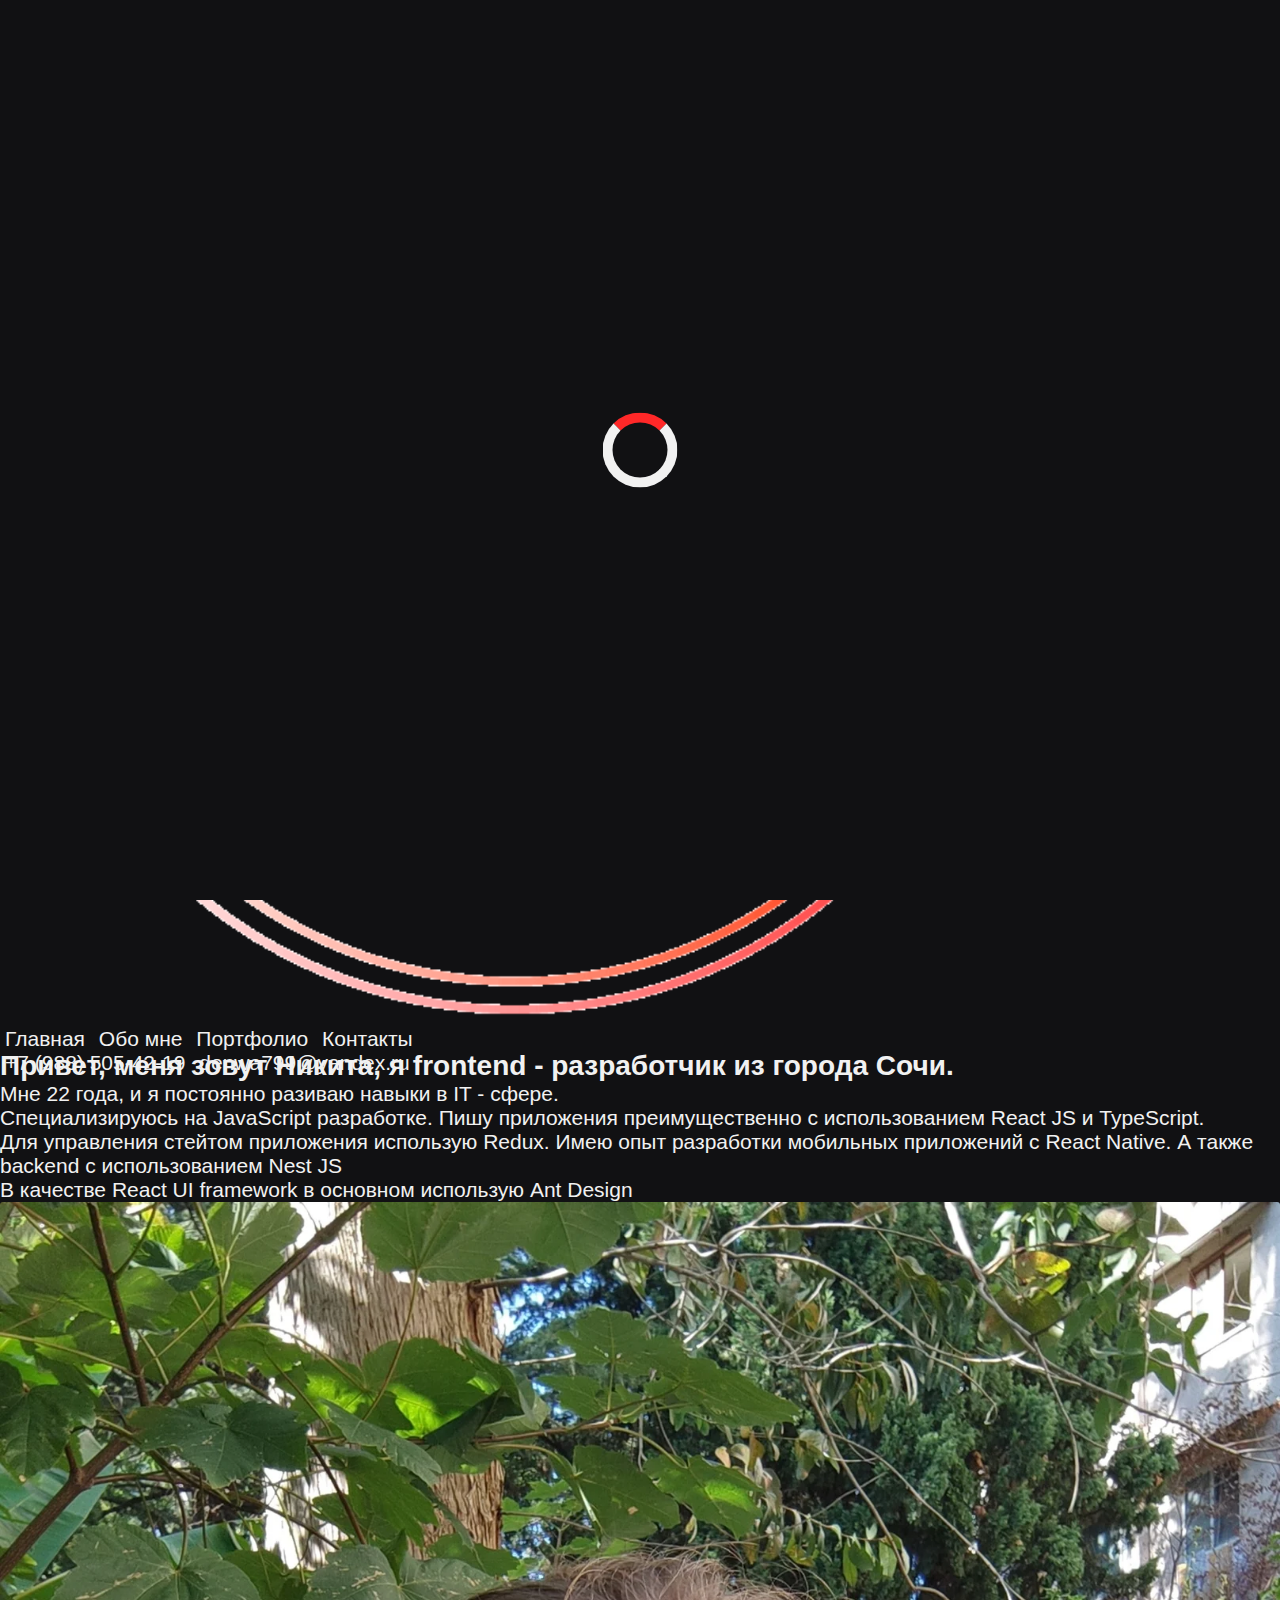
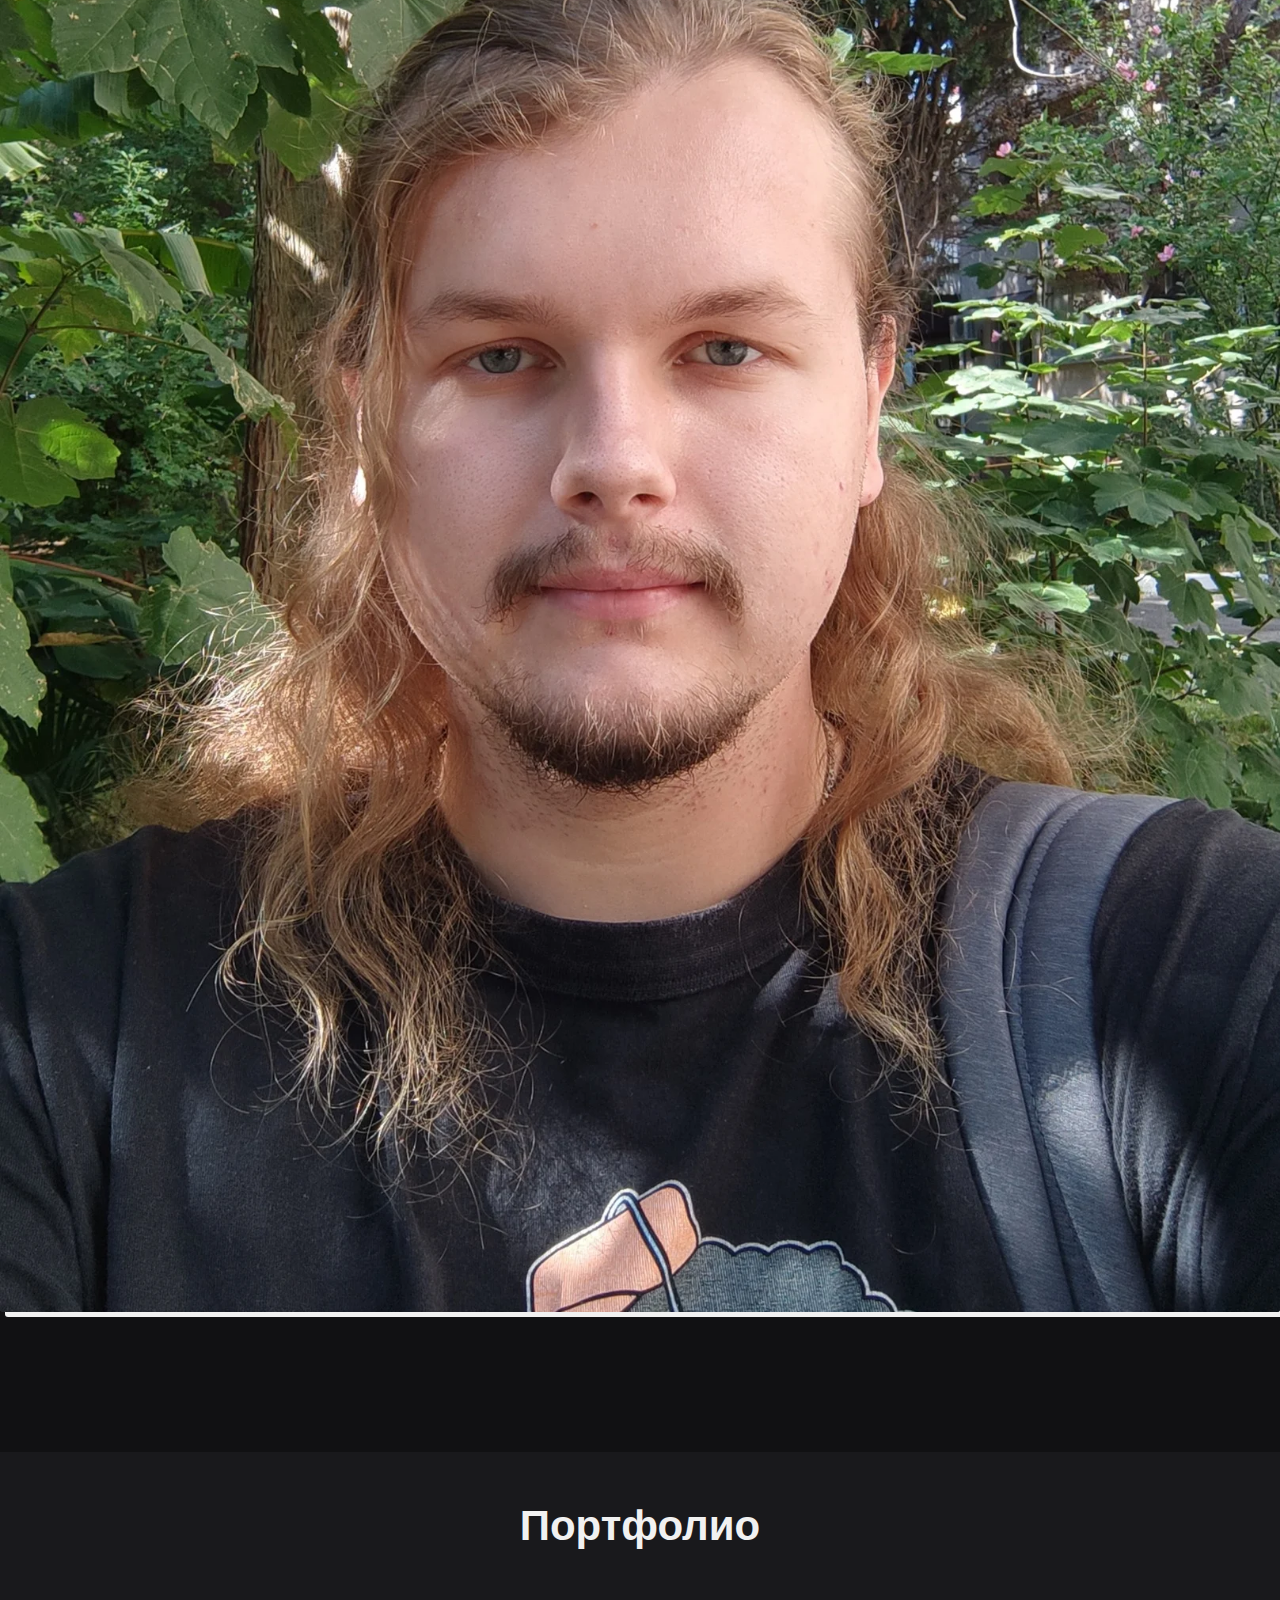
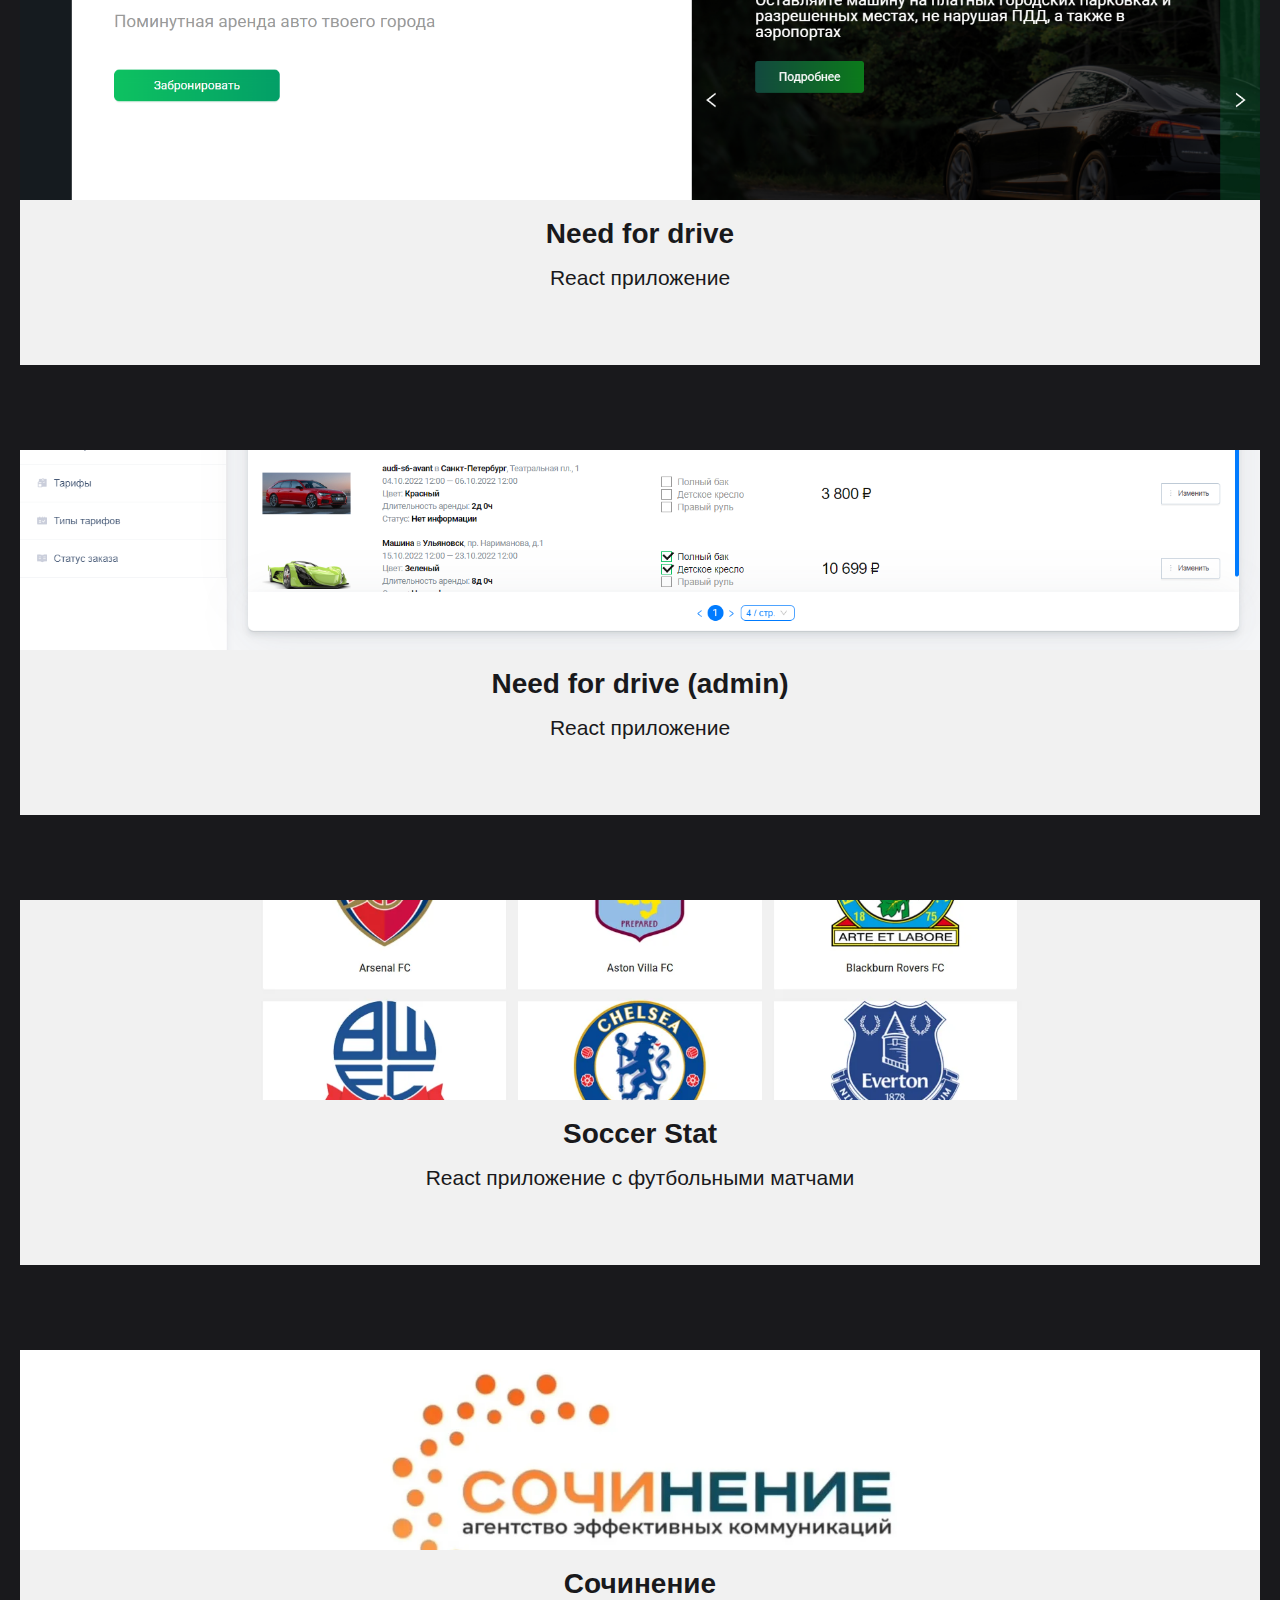
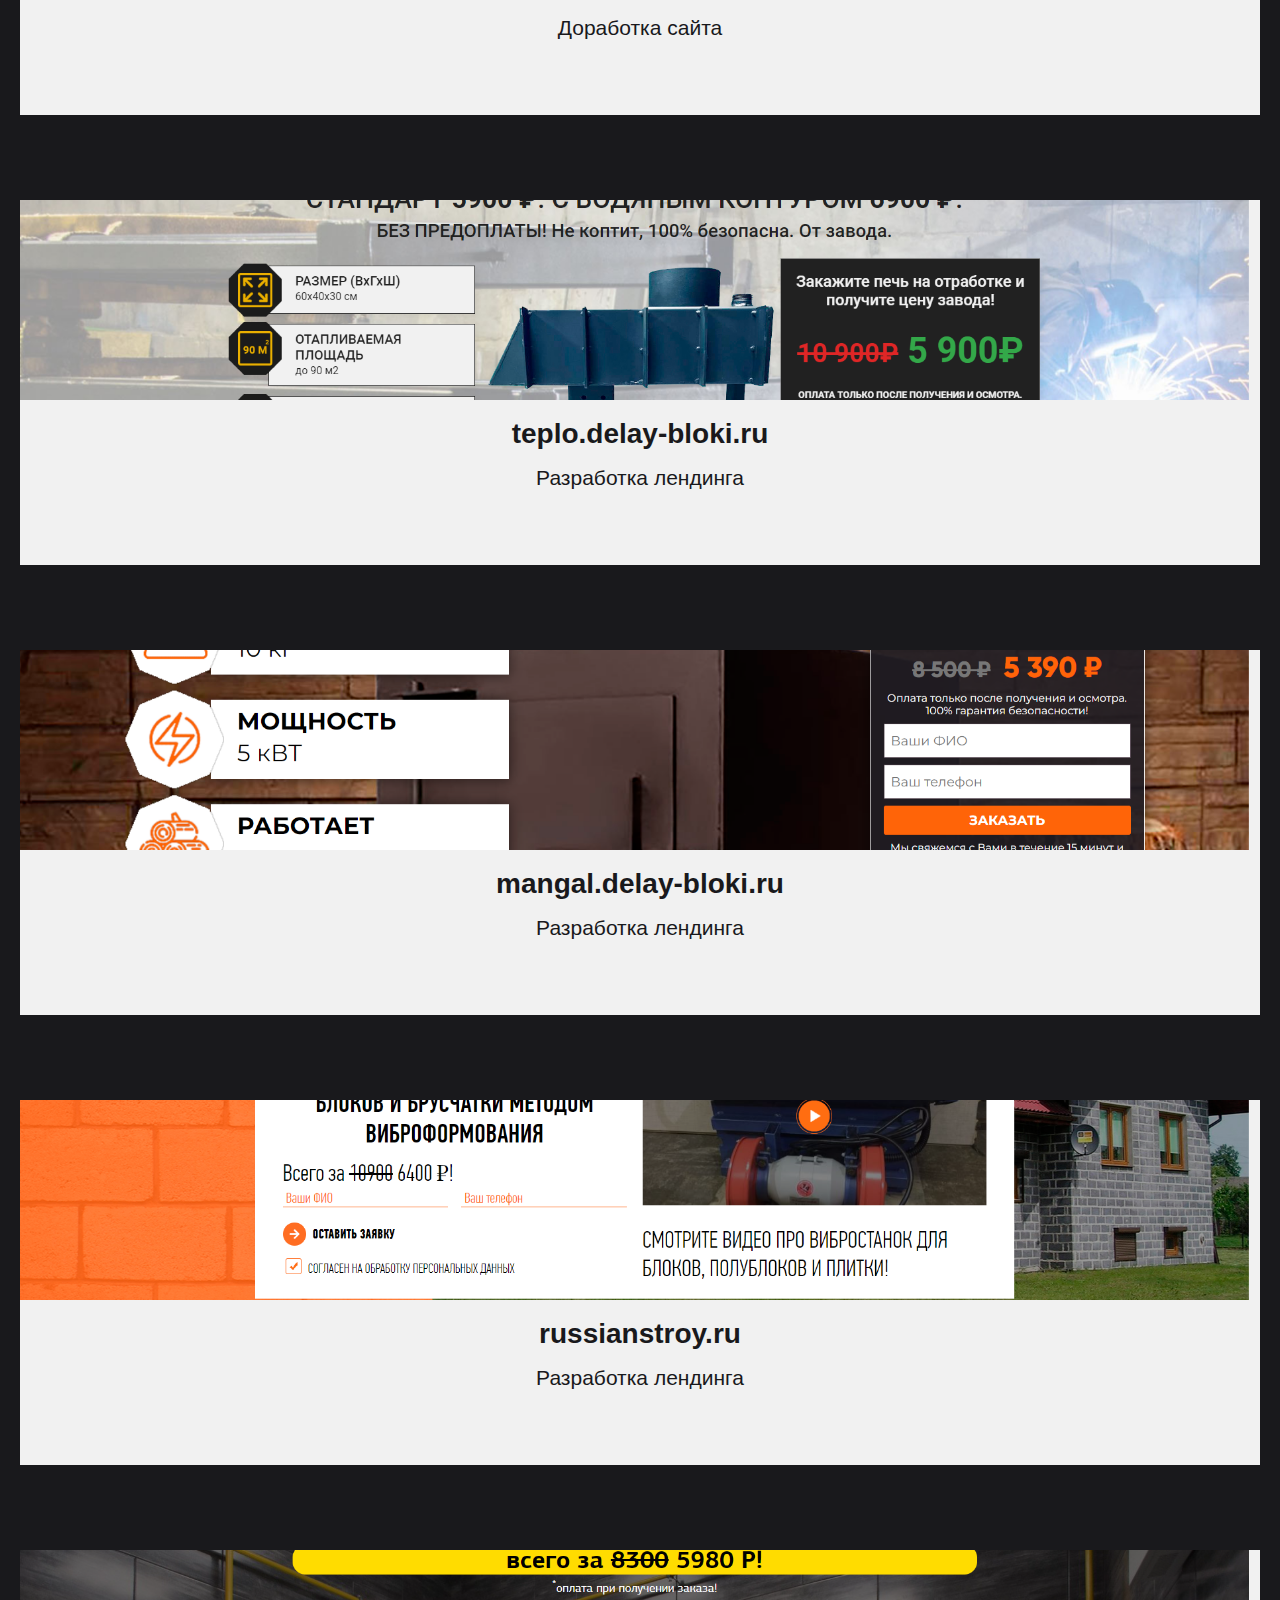
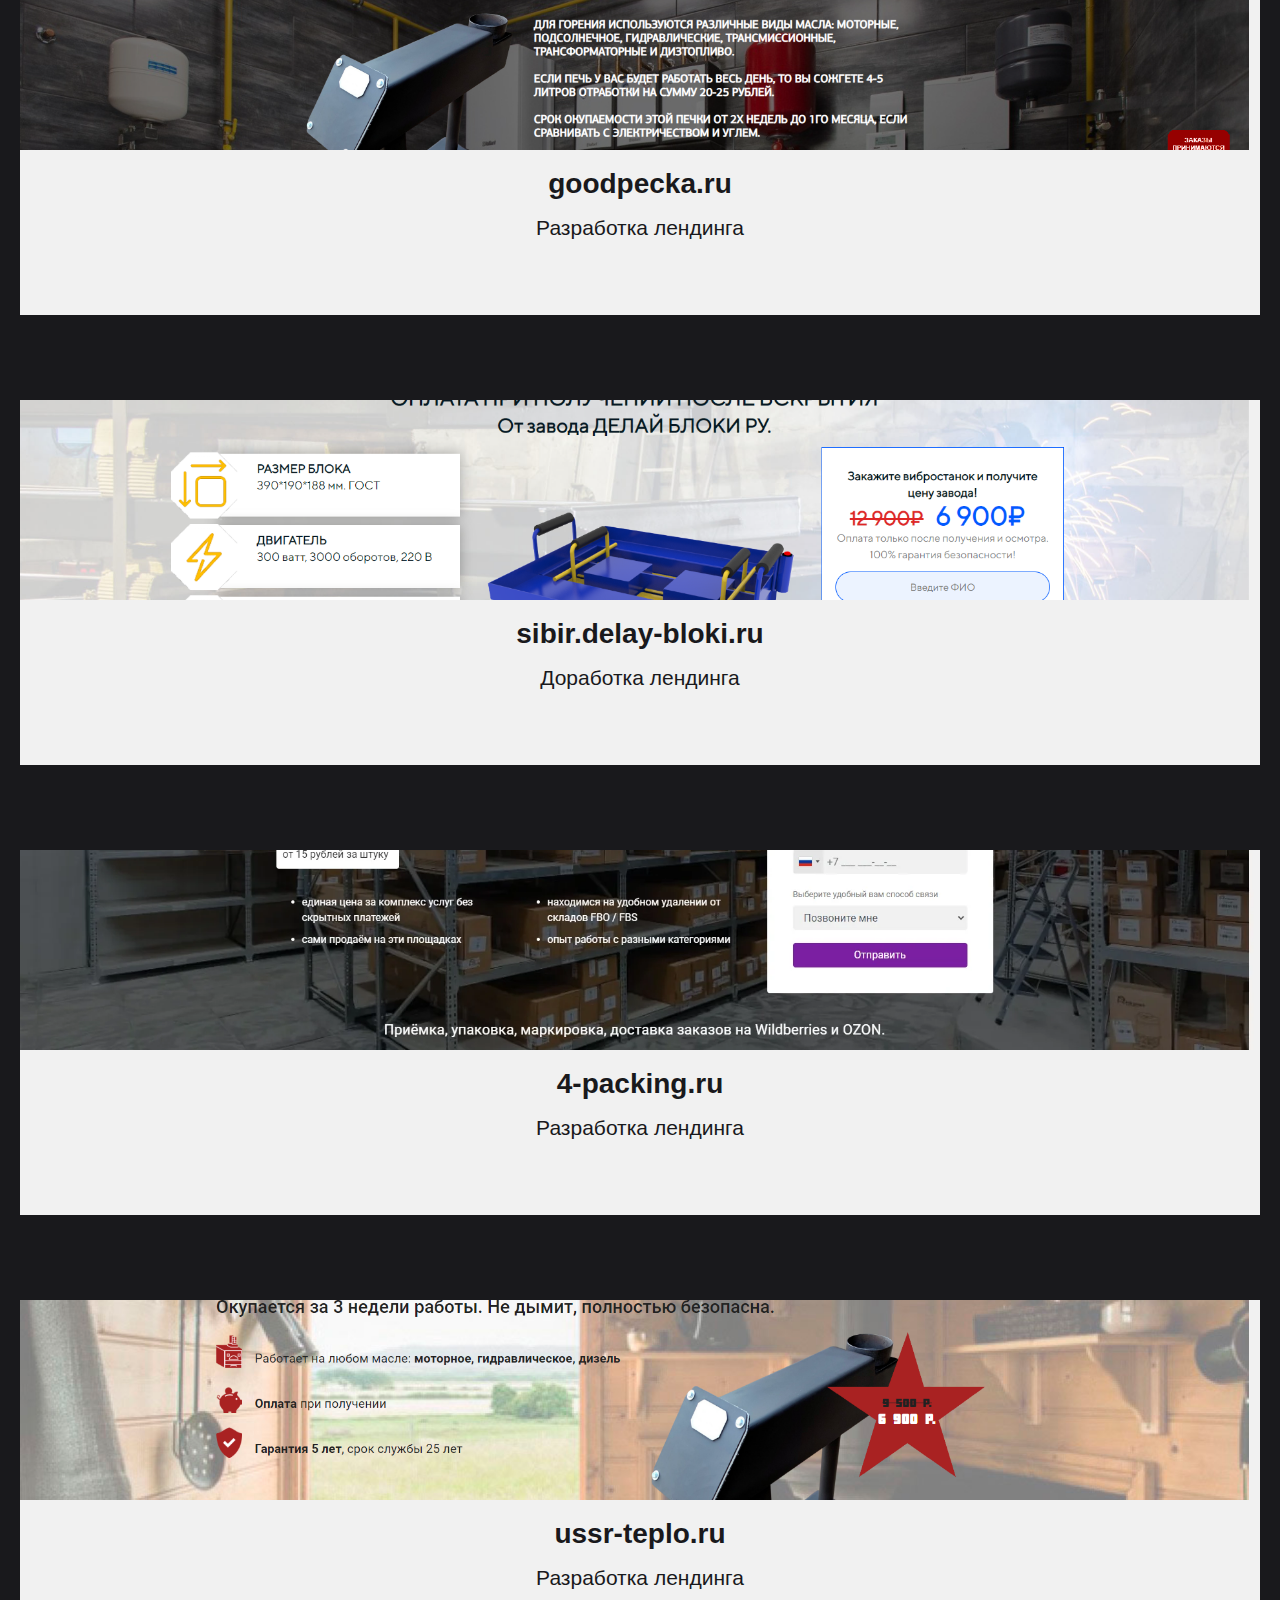
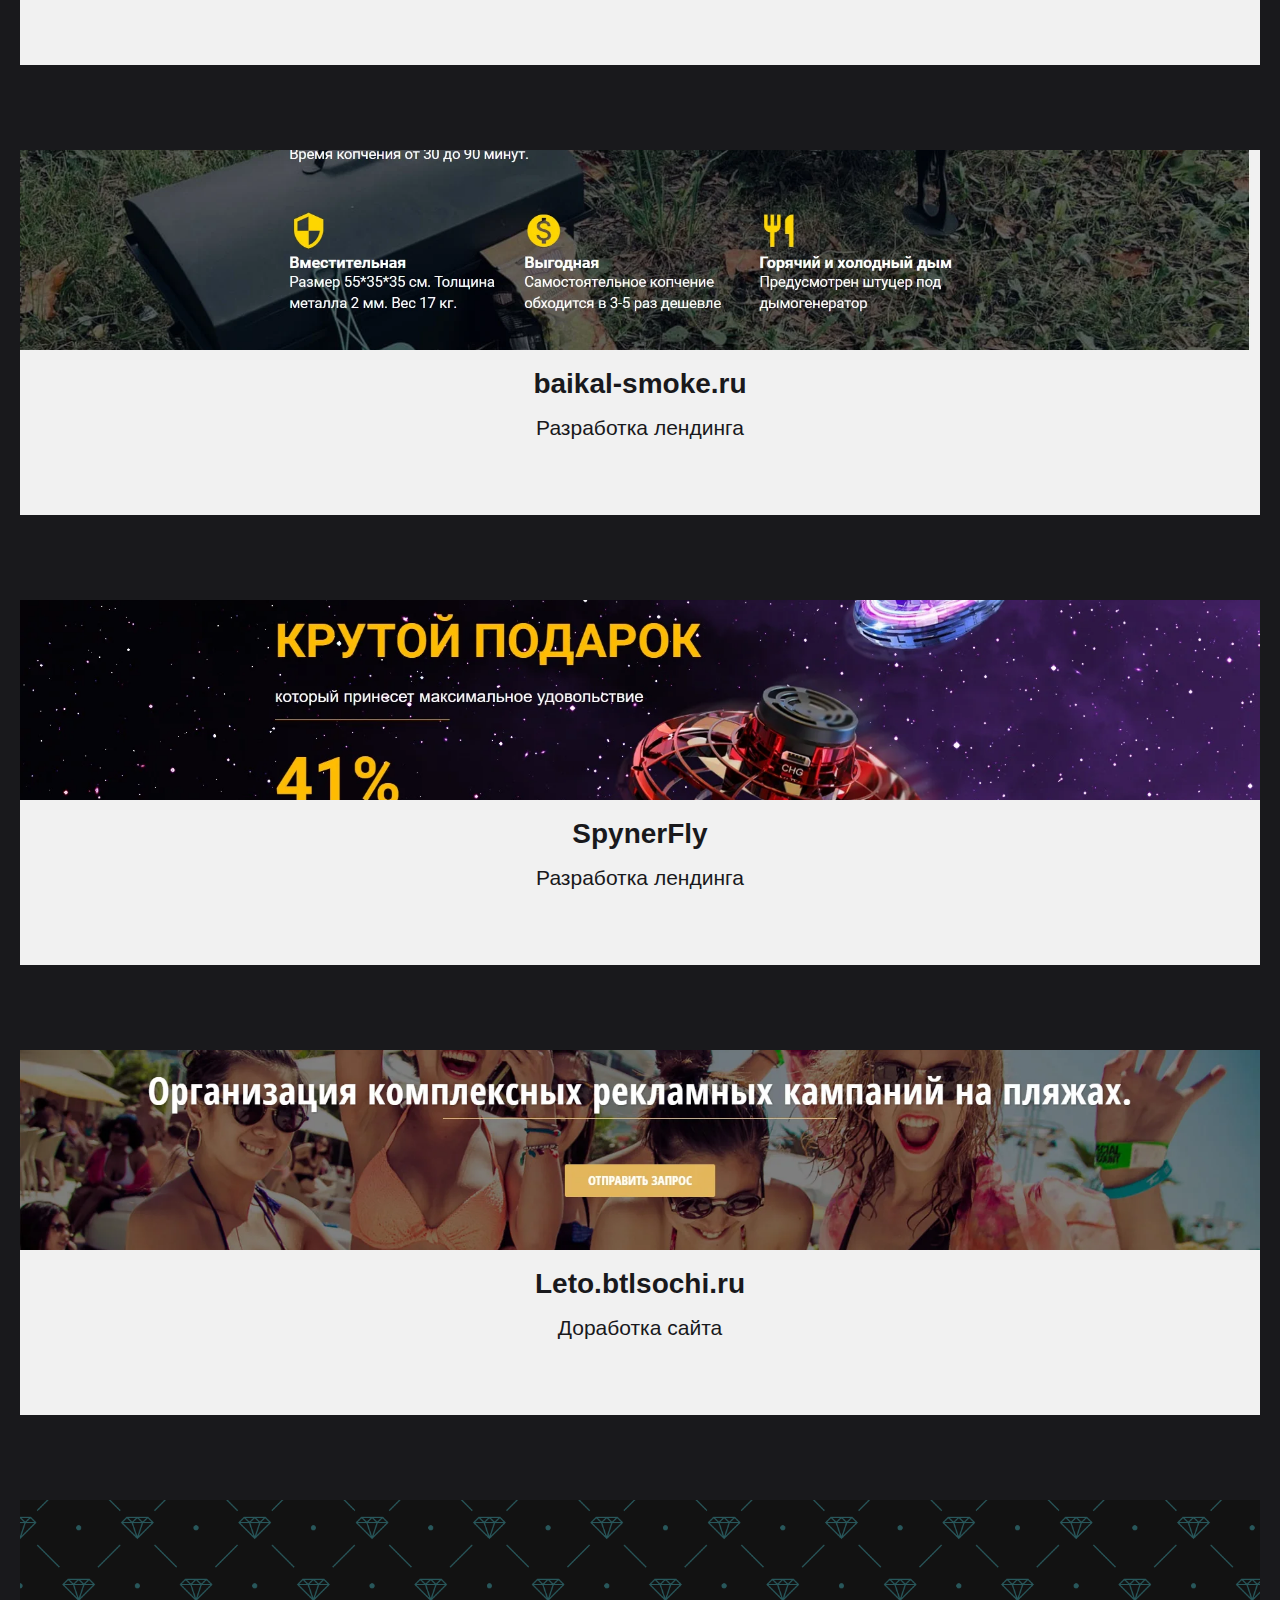
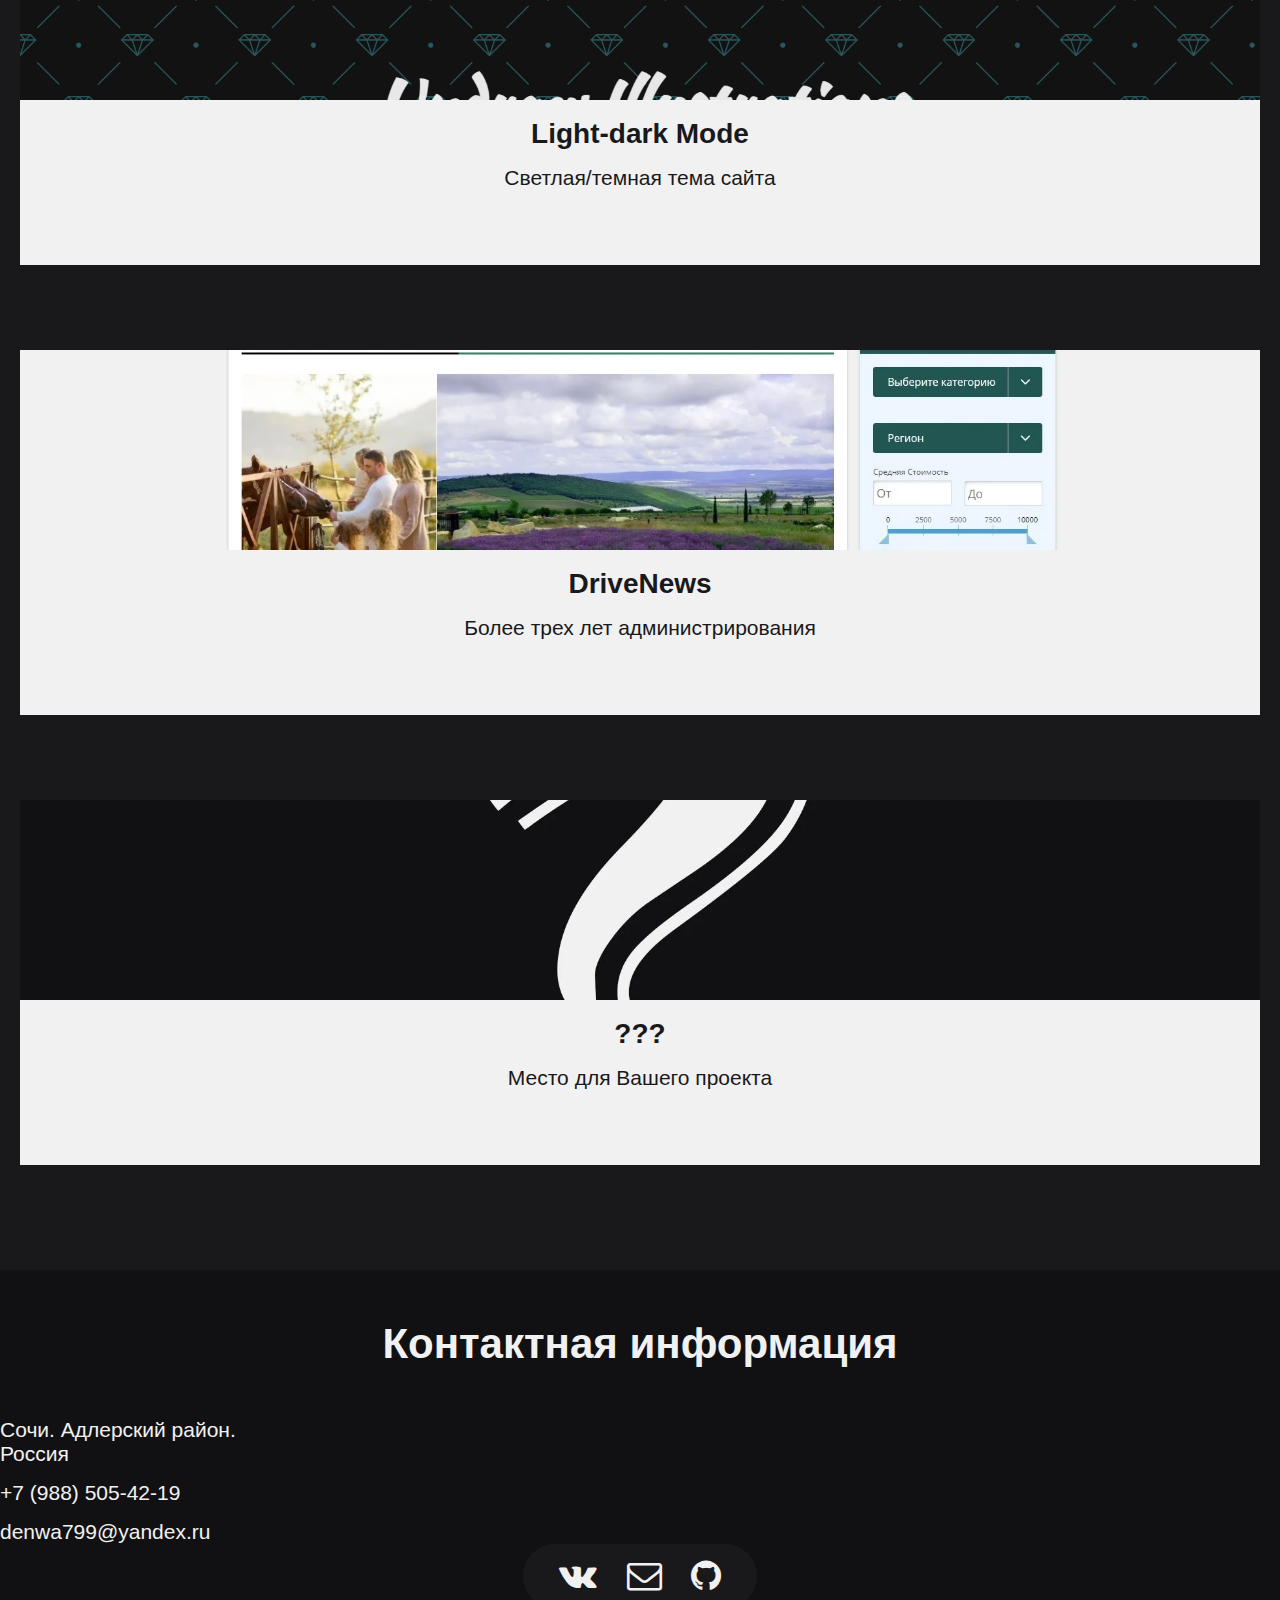
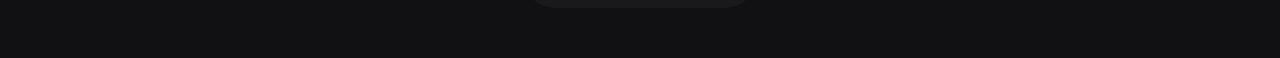
==== index.html @ 410dba8f "Исправляет баг с лого в мобильной версии" ====
<!DOCTYPE html>
<html lang="ru">
  <head>
    <meta charset="UTF-8" />
    <meta
      name="viewport"
      content="width=device-width, initial-scale=1, shrink-to-fit=no"
    />
    <meta
      name="descripton"
      content="Сайт - портфолио веб разработчика Фомина Никиты"
    />
    <meta
      name="Keywords"
      content="denwa, denwa799, github, git, фомин, никита, портфолио"
    />
    <title>Denwa</title>
    <link rel="icon" href="favicon.ico" type="image/x-icon" />
    <link
      rel="stylesheet"
      href="https://stackpath.bootstrapcdn.com/bootstrap/4.5.0/css/bootstrap.min.css"
      integrity="sha384-9aIt2nRpC12Uk9gS9baDl411NQApFmC26EwAOH8WgZl5MYYxFfc+NcPb1dKGj7Sk"
      crossorigin="anonymous"
    />
    <link rel="stylesheet" href="fontAwesome/css/font-awesome.min.css" />
    <link rel="stylesheet" type="text/css" href="slick/slick.css" />
    <link rel="stylesheet" type="text/css" href="slick/slick-theme.css" />
    <link rel="stylesheet" type="text/css" href="css/style.css" />
  </head>
  <body>
    <div id="page__preloader" class="preloader">
      <div class="loader"></div>
    </div>

    <canvas class="particlesMobile"></canvas>

    <div class="navbar">
      <div class="container">
        <div class="row">
          <div class="col-md-2 navbar__logo">
            <img
              src="img/logo/Denwa-Web-Dev-600x600(web).png"
              alt="Denwa web developer"
            />
          </div>
          <div class="col-md-6 d-flex align-self-center">
            <ul class="navbar__btn">
              <li class="navbar__btn-item">
                <a href="#main" class="navbar__btn-link">Главная</a>
              </li>
              <li class="navbar__btn-item">
                <a href="#about" class="navbar__btn-link">Обо мне</a>
              </li>
              <li class="navbar__btn-item">
                <a href="#portfolio" class="navbar__btn-link">Портфолио</a>
              </li>
              <li class="navbar__btn-item">
                <a href="#contact" class="navbar__btn-link">Контакты</a>
              </li>
            </ul>
          </div>
          <div class="col-md-4 d-flex align-self-center">
            <ul class="navbar__btn">
              <li class="navbar__btn-item">
                <a href="tel:+79885054219" class="navbar__btn-link"
                  >+7 (988) 505-42-19</a
                >
              </li>
              <li class="navbar__btn-item">
                <a href="mailto:denwa799@yandex.ru" class="navbar__btn-link"
                  >denwa799@yandex.ru</a
                >
              </li>
            </ul>
          </div>
        </div>
      </div>
    </div>

    <div class="mobile__navbar">
      <div class="container">
        <div class="row">
          <div class="col-md-6 mobile__logo">
            <img
              src="img/logo/Denwa-Web-Dev-600x600(web).png"
              alt="Denwa web developer"
            />
          </div>
          <div
            class="col-md-6 mobile_btn d-flex align-self-center justify-content-end"
          >
            <div id="menu-togle" class="menu-icon">
              <div class="menu-icon-line"></div>
            </div>
          </div>
        </div>
      </div>
    </div>

    <div id="mobile__nav" class="mobile__nav">
      <ul class="mobile__nav-list">
        <li class="mobile__nav-item">
          <a href="#main" class="mobile__nav-link">Главная</a>
        </li>
        <li class="mobile__nav-item">
          <a href="#about" class="mobile__nav-link">Обо мне</a>
        </li>
        <li class="mobile__nav-item">
          <a href="#portfolio" class="mobile__nav-link">Портфолио</a>
        </li>
        <li class="mobile__nav-item">
          <a href="#contact" class="mobile__nav-link">Контакты</a>
        </li>
      </ul>
    </div>

    <div id="particles" class="particles"></div>

    <div id="main" class="container">
      <div class="row">
        <div class="col-md-12">
          <div class="header">
            <h1>NIKITA FOMIN</h1>
            <h3>FRONTEND DEVELOPER</h3>
          </div>
        </div>
      </div>
    </div>

    <div id="about" class="container">
      <div class="row about">
        <div class="col-md-8">
          <h3 class="about-txt">
            Привет, меня зовут Никита, я frontend - разработчик из города Сочи.
          </h3>
          <p class="about-txt">
            Мне 22 года, и я постоянно разиваю навыки в IT - сфере.
          </p>
          <p class="about-txt">
            Специализируюсь на JavaScript разработке. Пишу приложения
            преимущественно с использованием React JS и TypeScript.
          </p>
          <p class="about-txt">
            Для управления стейтом приложения использую Redux. Имею опыт
            разработки мобильных приложений с React Native. А также backend с
            использованием Nest JS
          </p>
          <p class="about-txt">
            В качестве React UI framework в основном использую Ant Design
          </p>
        </div>
        <div class="col-md-4 about-img">
          <img src="img/photo/nikita4.webp" alt="Nikita Fomin" />
        </div>
      </div>
    </div>

    <div id="portfolio" class="portfolio">
      <div class="container">
        <div class="row">
          <div class="col-md-12">
            <h2 class="portfolio-text">Портфолио</h2>
          </div>
        </div>
      </div>

      <div class="slider">
        <div class="slider__item">
          <div class="slider__item-block">
            <a href="https://denwa799.github.io/need-for-drive/">
              <img
                class="slider__item-img"
                src="img/portfolio/need-for-drive.webp"
                alt=""
              />
            </a>
            <h3 class="slider__item-h3">
              <a href="https://denwa799.github.io/need-for-drive/">
                Need for drive
              </a>
            </h3>
            <p class="slider__item-p">React приложение</p>
          </div>
        </div>
        <div class="slider__item">
          <div class="slider__item-block">
            <a href="https://denwa799.github.io/need-for-drive/#/admin">
              <img
                class="slider__item-img"
                src="img/portfolio/need-for-drive-admin.webp"
                alt=""
              />
            </a>
            <h3 class="slider__item-h3">
              <a href="https://denwa799.github.io/need-for-drive/#/admin">
                Need for drive (admin)
              </a>
            </h3>
            <p class="slider__item-p">React приложение</p>
          </div>
        </div>
        <div class="slider__item">
          <div class="slider__item-block">
            <a href="https://soccer-stat-app.herokuapp.com/teams?name=&page=1">
              <img
                class="slider__item-img"
                src="img/portfolio/soccer-stat.webp"
                alt=""
              />
            </a>
            <h3 class="slider__item-h3">
              <a
                href="https://soccer-stat-app.herokuapp.com/teams?name=&page=1"
              >
                Soccer Stat
              </a>
            </h3>
            <p class="slider__item-p">React приложение с футбольными матчами</p>
          </div>
        </div>
        <div class="slider__item">
          <div class="slider__item-block">
            <a href="https://btlsochi.ru/">
              <img
                class="slider__item-img"
                src="img/portfolio/sochinenie.webp"
                alt=""
              />
            </a>
            <h3 class="slider__item-h3">
              <a href="https://btlsochi.ru/"> Сочинение </a>
            </h3>
            <p class="slider__item-p">Доработка сайта</p>
          </div>
        </div>
        <div class="slider__item">
          <div class="slider__item-block">
            <a href="https://teplo.delay-bloki.ru/">
              <img
                class="slider__item-img"
                src="img/portfolio/teplo.delay-bloki.webp"
                alt=""
              />
            </a>
            <h3 class="slider__item-h3">
              <a href="https://teplo.delay-bloki.ru/"> teplo.delay-bloki.ru </a>
            </h3>
            <p class="slider__item-p">Разработка лендинга</p>
          </div>
        </div>
        <div class="slider__item">
          <div class="slider__item-block">
            <a href="https://mangal.delay-bloki.ru/">
              <img
                class="slider__item-img"
                src="img/portfolio/mangal.delay-bloki.webp"
                alt=""
              />
            </a>
            <h3 class="slider__item-h3">
              <a href="https://mangal.delay-bloki.ru/">
                mangal.delay-bloki.ru
              </a>
            </h3>
            <p class="slider__item-p">Разработка лендинга</p>
          </div>
        </div>
        <div class="slider__item">
          <div class="slider__item-block">
            <a href="https://russianstroy.ru/">
              <img
                class="slider__item-img"
                src="img/portfolio/russianstroy.webp"
                alt=""
              />
            </a>
            <h3 class="slider__item-h3">
              <a href="https://russianstroy.ru/"> russianstroy.ru </a>
            </h3>
            <p class="slider__item-p">Разработка лендинга</p>
          </div>
        </div>
        <div class="slider__item">
          <div class="slider__item-block">
            <a href="https://goodpecka.ru/">
              <img
                class="slider__item-img"
                src="img/portfolio/stove.webp"
                alt=""
              />
            </a>
            <h3 class="slider__item-h3">
              <a href="https://goodpecka.ru/"> goodpecka.ru </a>
            </h3>
            <p class="slider__item-p">Разработка лендинга</p>
          </div>
        </div>
        <div class="slider__item">
          <div class="slider__item-block">
            <a href="https://sibir.delay-bloki.ru/">
              <img
                class="slider__item-img"
                src="img/portfolio/sibir.delay-bloki.webp"
                alt=""
              />
            </a>
            <h3 class="slider__item-h3">
              <a href="https://sibir.delay-bloki.ru/"> sibir.delay-bloki.ru </a>
            </h3>
            <p class="slider__item-p">Доработка лендинга</p>
          </div>
        </div>
        <div class="slider__item">
          <div class="slider__item-block">
            <a href="https://4-packing.ru/">
              <img
                class="slider__item-img"
                src="img/portfolio/4-packing.webp"
                alt=""
              />
            </a>
            <h3 class="slider__item-h3">
              <a href="https://4-packing.ru/"> 4-packing.ru </a>
            </h3>
            <p class="slider__item-p">Разработка лендинга</p>
          </div>
        </div>
        <div class="slider__item">
          <div class="slider__item-block">
            <a href="https://ussr-teplo.ru/">
              <img
                class="slider__item-img"
                src="img/portfolio/ussr-teplo.webp"
                alt=""
              />
            </a>
            <h3 class="slider__item-h3">
              <a href="https://ussr-teplo.ru/"> ussr-teplo.ru </a>
            </h3>
            <p class="slider__item-p">Разработка лендинга</p>
          </div>
        </div>
        <div class="slider__item">
          <div class="slider__item-block">
            <a href="https://baikal-smoke.ru/">
              <img
                class="slider__item-img"
                src="img/portfolio/baikal.webp"
                alt=""
              />
            </a>
            <h3 class="slider__item-h3">
              <a href="https://baikal-smoke.ru/"> baikal-smoke.ru </a>
            </h3>
            <p class="slider__item-p">Разработка лендинга</p>
          </div>
        </div>
        <div class="slider__item">
          <div class="slider__item-block">
            <a href="https://spinerfly.ru/">
              <img
                class="slider__item-img"
                src="img/portfolio/spinerfly.webp"
                alt=""
              />
            </a>
            <h3 class="slider__item-h3">
              <a href="https://spinerfly.ru/"> SpynerFly </a>
            </h3>
            <p class="slider__item-p">Разработка лендинга</p>
          </div>
        </div>
        <div class="slider__item">
          <div class="slider__item-block">
            <a href="https://leto.btlsochi.ru/">
              <img
                class="slider__item-img"
                src="img/portfolio/leto.webp"
                alt=""
              />
            </a>
            <h3 class="slider__item-h3">
              <a href="https://leto.btlsochi.ru/"> Leto.btlsochi.ru </a>
            </h3>
            <p class="slider__item-p">Доработка сайта</p>
          </div>
        </div>
        <div class="slider__item">
          <div class="slider__item-block">
            <a href="layout/light-dark-modeJS/index.html">
              <img
                class="slider__item-img"
                src="img/portfolio/light-dark.webp"
                alt=""
              />
            </a>
            <h3 class="slider__item-h3">
              <a href="layout/light-dark-modeJS/index.html">
                Light-dark Mode
              </a>
            </h3>
            <p class="slider__item-p">Светлая/темная тема сайта</p>
          </div>
        </div>
        <div class="slider__item">
          <div class="slider__item-block">
            <a href="https://drivenew.ru/">
              <img
                class="slider__item-img"
                src="img/portfolio/drivenews.webp"
                alt=""
              />
            </a>
            <h3 class="slider__item-h3">
              <a href="https://drivenew.ru/"> DriveNews </a>
            </h3>
            <p class="slider__item-p">Более трех лет администрирования</p>
          </div>
        </div>
        <div class="slider__item">
          <div class="slider__item-block">
            <img class="slider__item-img" src="img/mark.webp" alt="" />
            <h3 class="slider__item-h3">
              <a href="#"> ??? </a>
            </h3>
            <p class="slider__item-p">Место для Вашего проекта</p>
          </div>
        </div>
      </div>
    </div>

    <div id="contact" class="contact">
      <div class="container">
        <div class="row">
          <div class="col-md-12 contact__head">
            <h2 class="contact__head-title">Контактная информация</h2>
          </div>
          <div class="col-md-6 contact__head-left">
            <ul>
              <li>Сочи. Адлерский район.</li>
              <li>Россия</li>
              <li class="contact__head-inf">+7 (988) 505-42-19</li>
              <li class="contact__head-inf">denwa799@yandex.ru</li>
            </ul>
          </div>
          <div class="col-md-6 contact__head-right">
            <ul class="icons">
              <li class="icon">
                <a href="https://vk.com/denwa799"
                  ><i class="fa fa-vk" aria-hidden="true"></i
                ></a>
              </li>
              <li class="icon">
                <a href="mailto:denwa799@yandex.ru"
                  ><i class="fa fa-envelope-o" aria-hidden="true"></i
                ></a>
              </li>
              <li class="icon">
                <a href="https://github.com/Denwa799"
                  ><i class="fa fa-github" aria-hidden="true"></i
                ></a>
              </li>
            </ul>
          </div>
        </div>
      </div>
    </div>

    <script
      src="https://code.jquery.com/jquery-3.5.1.slim.min.js"
      integrity="sha384-DfXdz2htPH0lsSSs5nCTpuj/zy4C+OGpamoFVy38MVBnE+IbbVYUew+OrCXaRkfj"
      crossorigin="anonymous"
    ></script>
    <script
      src="https://cdn.jsdelivr.net/npm/popper.js@1.16.0/dist/umd/popper.min.js"
      integrity="sha384-Q6E9RHvbIyZFJoft+2mJbHaEWldlvI9IOYy5n3zV9zzTtmI3UksdQRVvoxMfooAo"
      crossorigin="anonymous"
    ></script>
    <script
      src="https://stackpath.bootstrapcdn.com/bootstrap/4.5.0/js/bootstrap.min.js"
      integrity="sha384-OgVRvuATP1z7JjHLkuOU7Xw704+h835Lr+6QL9UvYjZE3Ipu6Tp75j7Bh/kR0JKI"
      crossorigin="anonymous"
    ></script>
    <script src="js/particles.min.js"></script>
    <script src="js/slick.min.js"></script>
    <script src="js/script.js"></script>
  </body>
</html>
---- css/style.css ----
html {
  font-size: 14px;
}

* {
  font-family: sans-serif;
  box-sizing: border-box;
  color: #f1f1f1;
  margin: 0;
  padding: 0;
}

body {
  margin: 0;
  background: rgb(17, 17, 19);
  overflow-x: hidden;
}

h1 {
  font-size: 4rem;
}

h2 {
  font-size: 3rem;
}

@media (max-width: 769px) {
  h2 {
    font-size: 2.5rem;
  }
}

@media (max-width: 353px) {
  h2 {
    font-size: 2rem;
  }
}

@media (max-width: 320px) {
  h2 {
    font-size: 1.5rem;
  }
}

h3 {
  font-size: 2rem;
}

p {
  font-size: 1.5rem;
}

/* Прелоадер */

.preloader {
  position: fixed;
  left: 0;
  top: 0;
  width: 100%;
  height: 100%;
  background: rgb(17, 17, 19);
  z-index: 30;
  transition: 1s all;
  opacity: 1;
  visibility: visible;
}

.loader {
  width: 75px;
  height: 75px;
  border: 10px solid #f1f1f1;
  border-radius: 50%;
  border-top-color: rgb(255, 40, 40);
  position: absolute;
  left: 50%;
  top: 50%;
  transform: translate(-50%, -50%);
  animation: 2s spin infinite linear;
}

.done {
  opacity: 0;
  visibility: hidden;
}

@keyframes spin {
  from {
    transform: translate(-50%, -50%) rotate(0deg);
  }
  to {
    transform: translate(-50%, -50%) rotate(360deg);
  }
}

/* Частицы для мобильной версии */

.particlesMobile {
  display: none;
  position: absolute;
  width: 100vw;
  height: 100vh;
}

@media (max-width: 769px) {
  .particlesMobile {
    display: block;
  }
}

/* Навигационная панель */
.navbar {
  background-color: rgb(25, 25, 28);
  height: 150px;
  width: 100vw;
  position: relative;
  z-index: 15;
}

.navbar__logo {
  width: 100%;
  height: 100%;
}

.navbar__logo > img {
  width: 80%;
  height: 80%;
}

.navbar__btn {
  list-style-type: none;
}

.navbar__btn-item {
  display: inline;
}

.navbar__btn-link {
  font-size: 1.5rem;
  color: #f1f1f1;
  text-decoration: none;
  user-select: none;
  outline: none;
  padding: 5px;
  transition: all 0.4s linear;
}

.navbar__btn-link:hover {
  color: rgba(255, 40, 40, 1);
}

@media (max-width: 769px) {
  .navbar {
    display: none;
  }
}

/* Мобильная навигация */

.mobile__navbar {
  padding-top: 20px;
  background-color: rgb(25, 25, 28);
  height: 100px;
  width: 100vw;
  position: relative;
  z-index: 15;
}

.mobile__logo {
  width: 50%;
  height: 50%;
}

.mobile__logo > img {
  width: 60px;
  height: 60px;
}

@media (min-width: 769px) {
  .mobile__navbar {
    display: none;
  }
}

/* Кнопка мобильной версии*/

.mobile_btn {
  width: 50%;
}

.menu-icon {
  z-index: 19;
  position: relative;
  display: none;
  width: 30px;
  height: 30px;
  cursor: pointer;
}

@media (max-width: 769px) {
  .menu-icon {
    display: flex;
    align-items: center;
  }
}

.menu-icon-line {
  position: relative;
  width: 30px;
  height: 5px;
  background-color: #f1f1f1;
}

.menu-icon-line::before {
  position: absolute;
  left: 0;
  top: -10px;
  content: "";
  width: 30px;
  height: 5px;
  background-color: #f1f1f1;
  transition: transform 0.1s ease-in, top 0.1s linear 0.1s;
}

.menu-icon-line::after {
  position: absolute;
  left: 0;
  top: 10px;
  content: "";
  width: 30px;
  height: 5px;
  background-color: #f1f1f1;
  transition: transform 0.1s ease-in, top 0.1s linear 0.1s;
}

.menu-icon.menu-icon-active .menu-icon-line {
  background-color: transparent;
}

.menu-icon.menu-icon-active .menu-icon-line::before {
  transform: rotate(45deg);
  top: 0;
  transition: top 0.1s linear, transform 0.1s ease-in 0.1s;
}

.menu-icon.menu-icon-active .menu-icon-line::after {
  transform: rotate(-45deg);
  top: 0;
  transition: top 0.1s linear, transform 0.1s ease-in 0.1s;
}

/* Мобильная навигация список */

.mobile__nav {
  z-index: 9;
  display: flex;
  justify-content: center;
  position: absolute;
  right: 0;
  top: -200px;
  height: 280px;
  width: 100vw;
  background-color: rgb(25, 25, 28);
  padding: 30px;
  transition: transform 0.3s linear;
}

.mobile__nav-active {
  transform: translateY(100%);
}

.mobile__nav-list {
  list-style-type: none;
  margin: 0;
  padding: 0;
}

.mobile__nav-item {
  margin-bottom: 30px;
}

.mobile__nav-link {
  color: #f1f1f1;
  text-decoration: none;
  font-weight: 600;
  font-size: 1.5rem;
  user-select: none;
  outline: none;
}

.mobile__nav-link:hover {
  color: rgba(255, 40, 40, 1);
}

@media (min-width: 769px) {
  .mobile__nav {
    display: none;
  }
}

/* Первый экран */

.particles {
  position: absolute;
  width: 100vw;
  height: 100vh;
  z-index: 8;
}

.header {
  display: block;
  padding-top: 10em;
  height: 100vh;
  z-index: 5;
}

@media (max-width: 769px) {
  .particles {
    display: none;
  }

  .header > h1 {
    font-size: 2.2rem;
  }

  .header > h3 {
    font-size: 1.2rem;
  }
}

/* Блок обо мне */
.about {
}

.about-txt {
  color: #f1f1f1;
  text-align: left;
}

.about-img {
  display: flex;
  justify-content: end;
  width: 100%;
  height: 100%;
}

.about-img > img {
  width: 100%;
  height: 80%;
  border-radius: 3px;
  box-shadow: 5px 5px;
}

@media (max-width: 769px) {
  .about-txt {
    padding-bottom: 20px;
    font-size: 1.5rem;
  }
}

/* Портфолио */
.portfolio {
  background-color: rgb(25, 25, 28);
  margin-top: 10em;
  padding-bottom: 5em;
  overflow: hidden;
}

.portfolio-text {
  text-align: center;
  margin-top: 50px;
}

.slider {
  position: relative;
}

.slider__item {
  height: 400px;
}

.slider__item-p {
  line-height: 1.2;
}

.slider__item-block {
  margin: 50px 20px 20px 20px;
  background-color: #f1f1f1;
}

.slider__item-img {
  width: 100%;
  height: 200px;
  object-fit: cover;
}
@media (max-width: 1001px) {
  .slider__item {
    height: 500px;
  }
  .slider__item-block > img {
    width: 100%;
    height: 300px;
  }
}

@media (max-width: 560px) {
  .slider__item {
    height: 450px;
  }
  .slider__item-block > img {
    width: 100%;
    height: 250px;
  }
}

@media (max-width: 440px) {
  .slider__item {
    height: 370px;
  }
  .slider__item-block > img {
    width: 100%;
    height: 180px;
  }
}

.slick-arrow {
  position: absolute;
  top: 50%;
  z-index: 10;
  font-size: 0;
  background-color: transparent;
  border-radius: 0px;
  border: 0px;
  padding: 10px;
  text-indent: -99999px;
  transform: translateY(-50%);
  width: 30px;
  height: 60px;
}

.slick-arrow.slick-prev {
  left: 0;
  margin-left: 30px;
  background: url("../img/back.svg") 0 0 / 100% no-repeat;
}

.slick-arrow.slick-next {
  right: 0;
  margin-right: 30px;
  background: url("../img/next.svg") 0 0 / 100% no-repeat;
}

.slider__item-h3 {
  font-size: 2rem;
  text-align: center;
  margin-top: 15px;
  margin-bottom: 15px;
}

.slider__item-h3 > a {
  text-decoration: none;
  color: rgb(25, 25, 28);
}

.slider__item-p {
  font-size: 1.5rem;
  text-align: center;
  color: rgb(25, 25, 28);
  height: 100px;
}

@media (max-width: 1001px) {
  .slider__item-h3 {
    font-size: 2rem;
  }
  .slider__item-p {
    font-size: 1.5rem;
  }
}

/* Контакты */
.contact {
  background-color: rgb(17, 17, 19);
  padding-bottom: 50px;
}

.contact__head {
  padding-top: 50px;
  padding-bottom: 50px;
}

.contact__head-title {
  text-align: center;
  color: #f1f1f1;
}

.contact__head-left > ul {
  margin-left: 0;
  padding-left: 0;
}

.contact__head-left > ul > li {
  list-style-type: none;
  font-size: 1.5rem;
  color: #f1f1f1;
}

@media (max-width: 769px) {
  .contact__head-left > ul > li {
    padding: 10px 0px 10px 0px;
    font-size: 1.5rem;
  }
}

@media (max-width: 353px) {
  .contact__head-left > ul > li {
    font-size: 1.3rem;
  }
}

@media (max-width: 320px) {
  .contact__head-left > ul > li {
    font-size: 1.1rem;
  }
}

.contact__head-inf {
  margin-top: 15px;
  color: #f1f1f1;
}

.contact__head-right {
  text-align: center;
}

.icons {
  position: relative;
  background-color: rgb(25, 25, 28);
  font-size: 2.5rem;
  border-radius: 4em;
  display: inline-block;
  padding: 0.35em 0.75em 0.35em 0.75em;
  list-style: none;
}

@media (max-width: 769px) {
  .contact__head-right {
    padding-top: 30px;
  }

  .icons {
    font-size: 2rem;
  }
}

.icons > li {
  display: inline;
  padding: 10px;
}

.icon > a > i {
  color: #f1f1f1;
  transition: all 0.4s linear;
}

.icon > a > i:hover {
  color: rgba(255, 40, 40, 1);
}
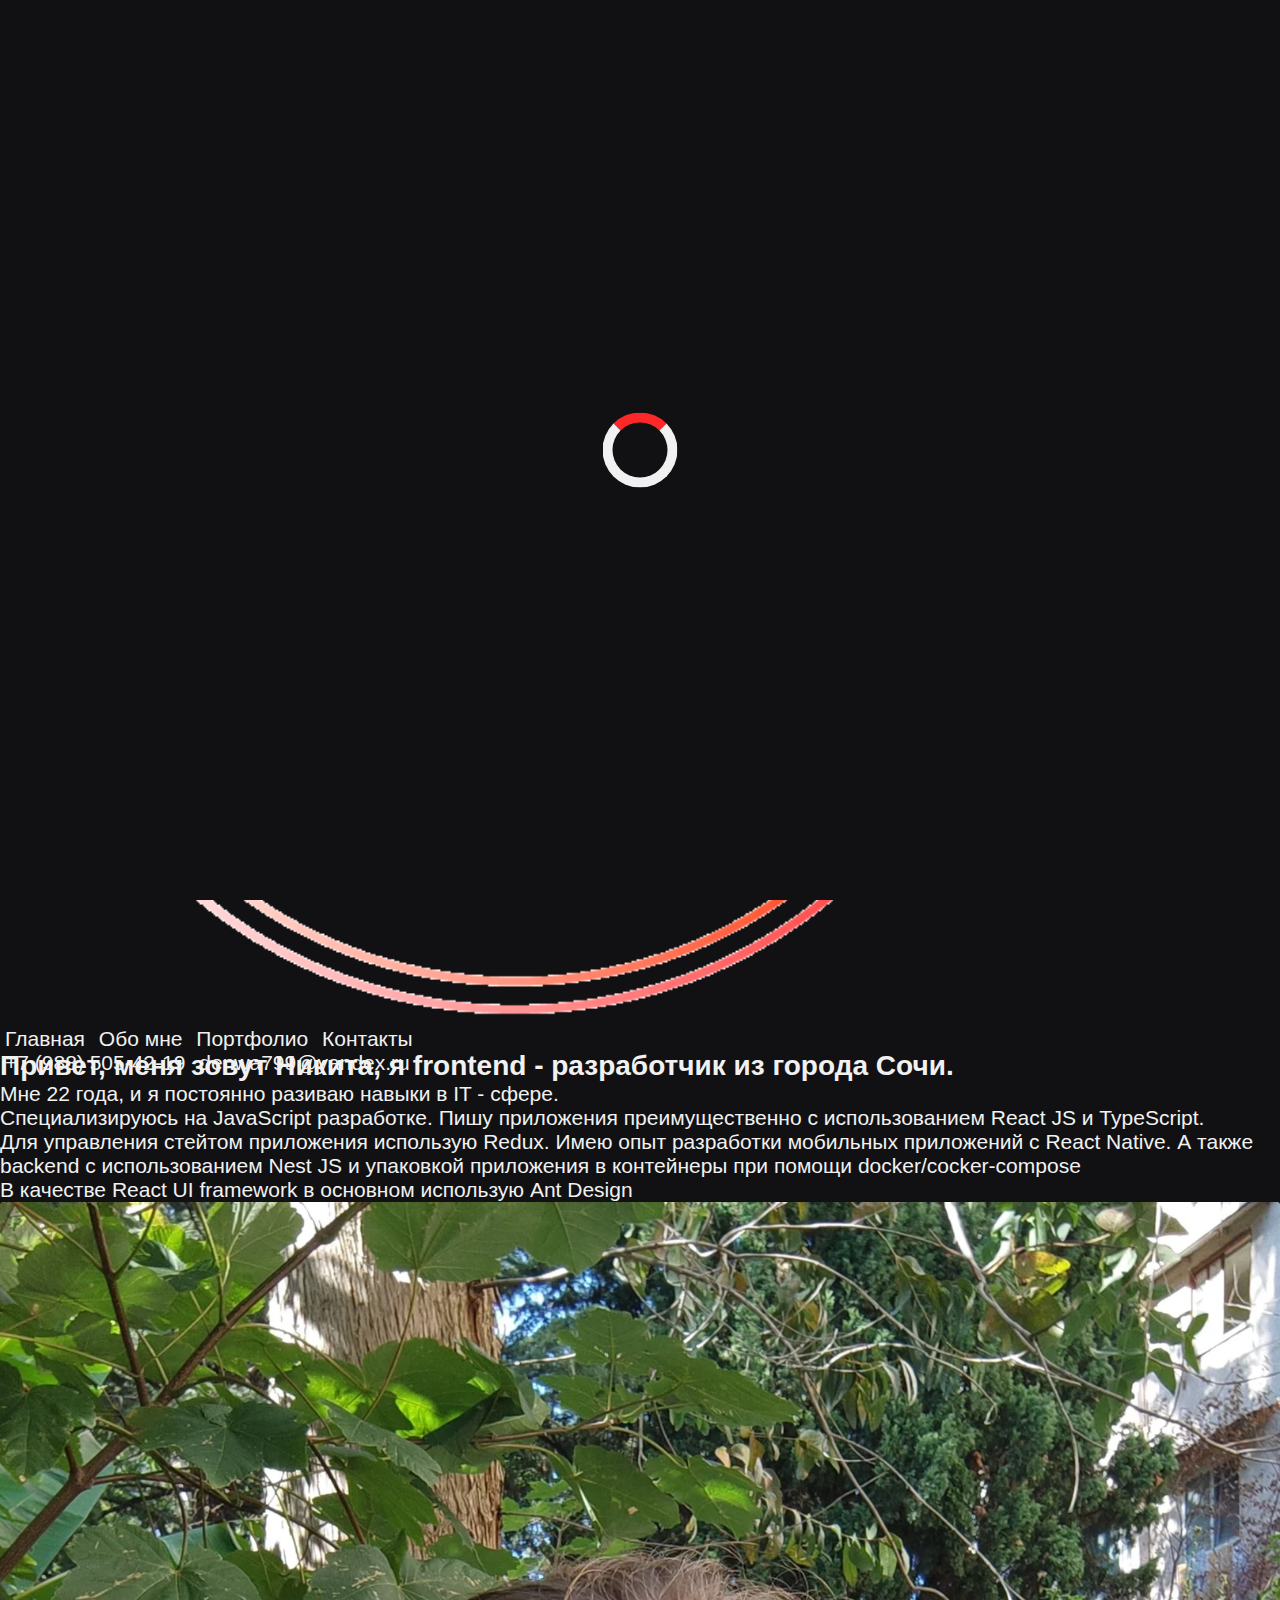
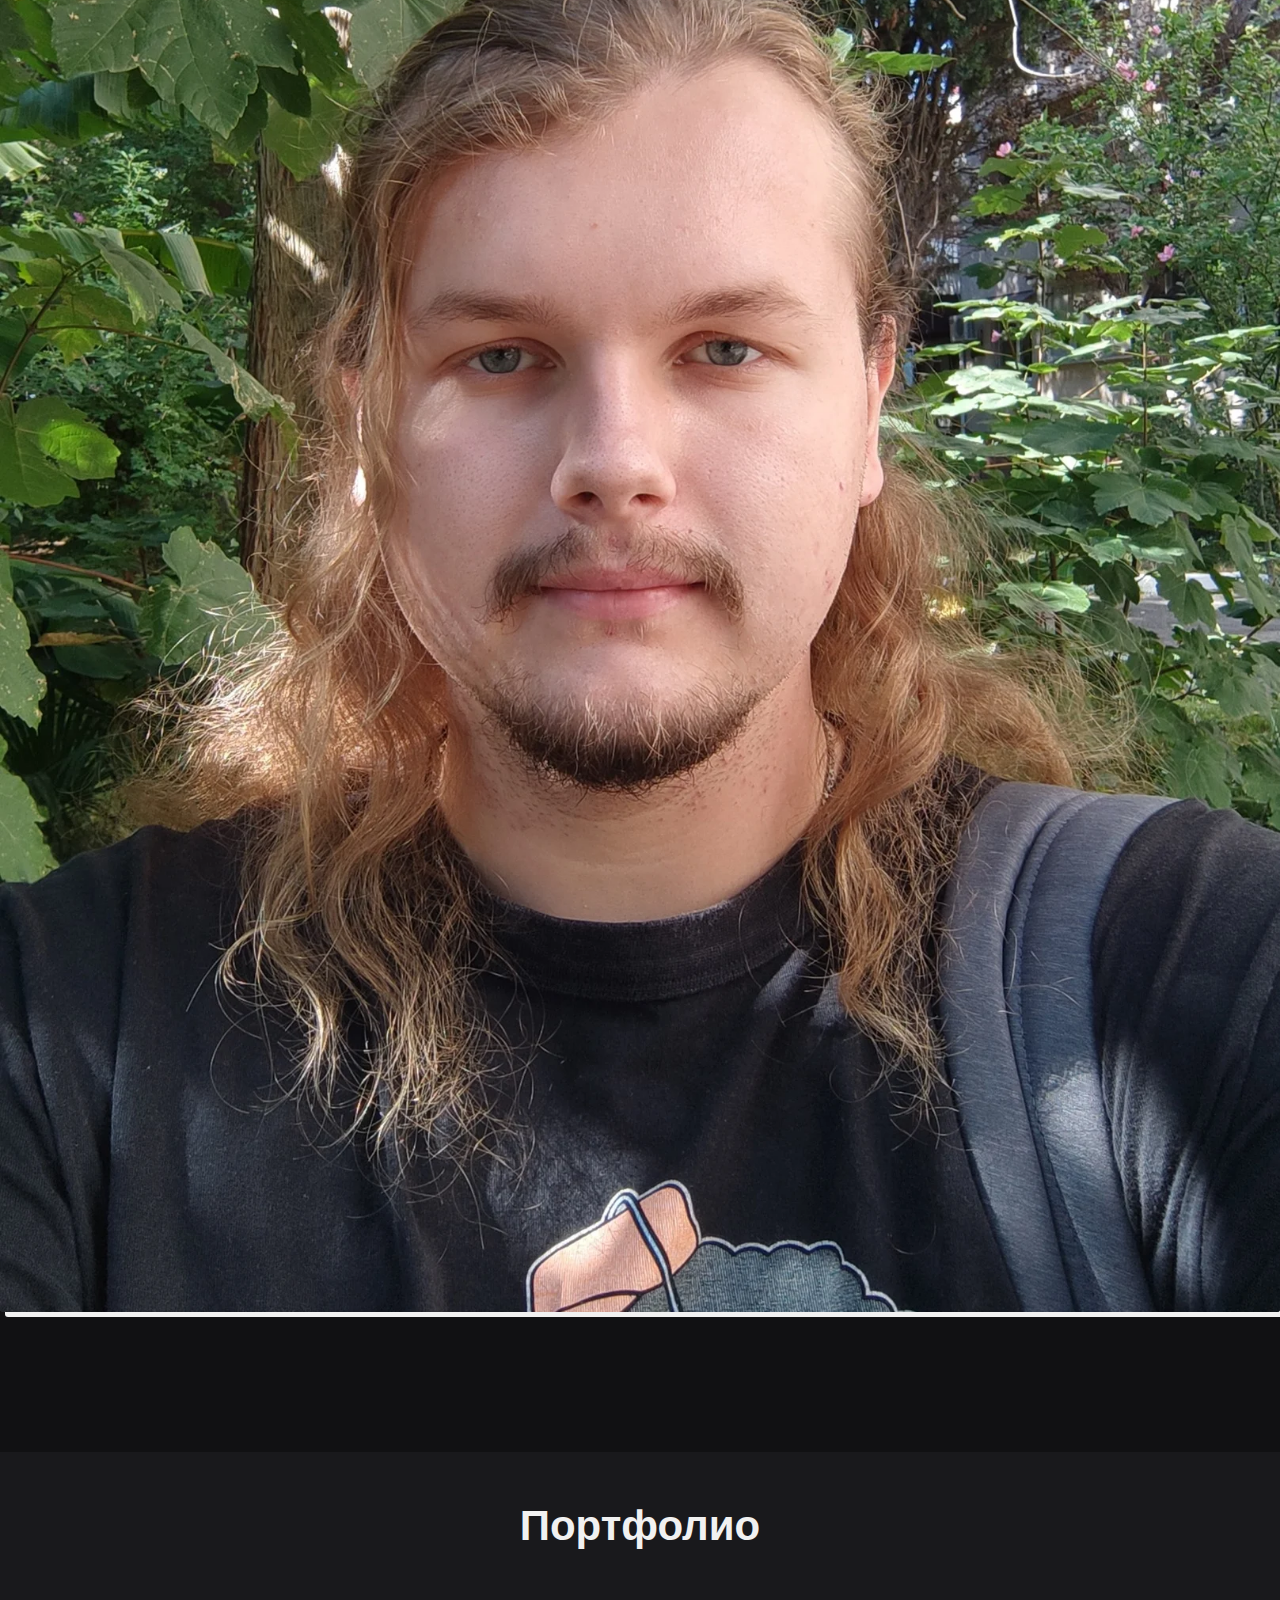
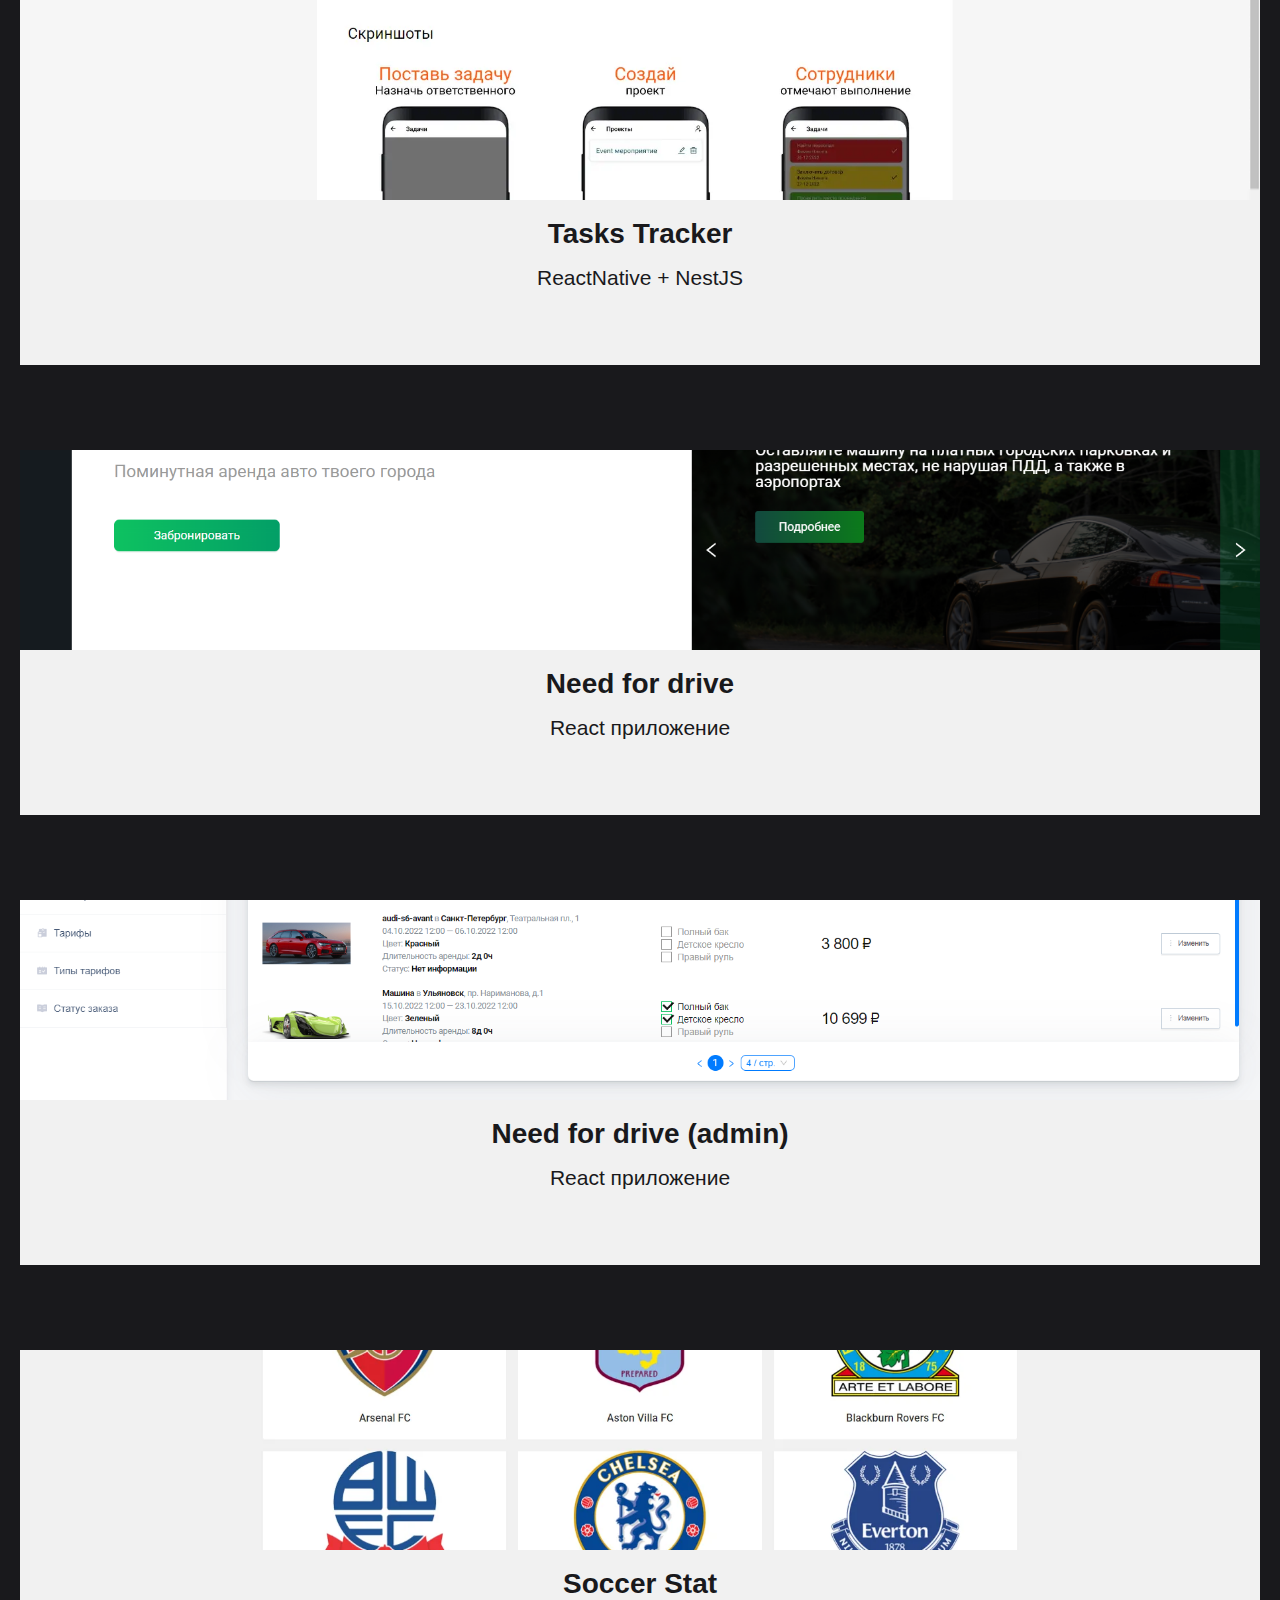
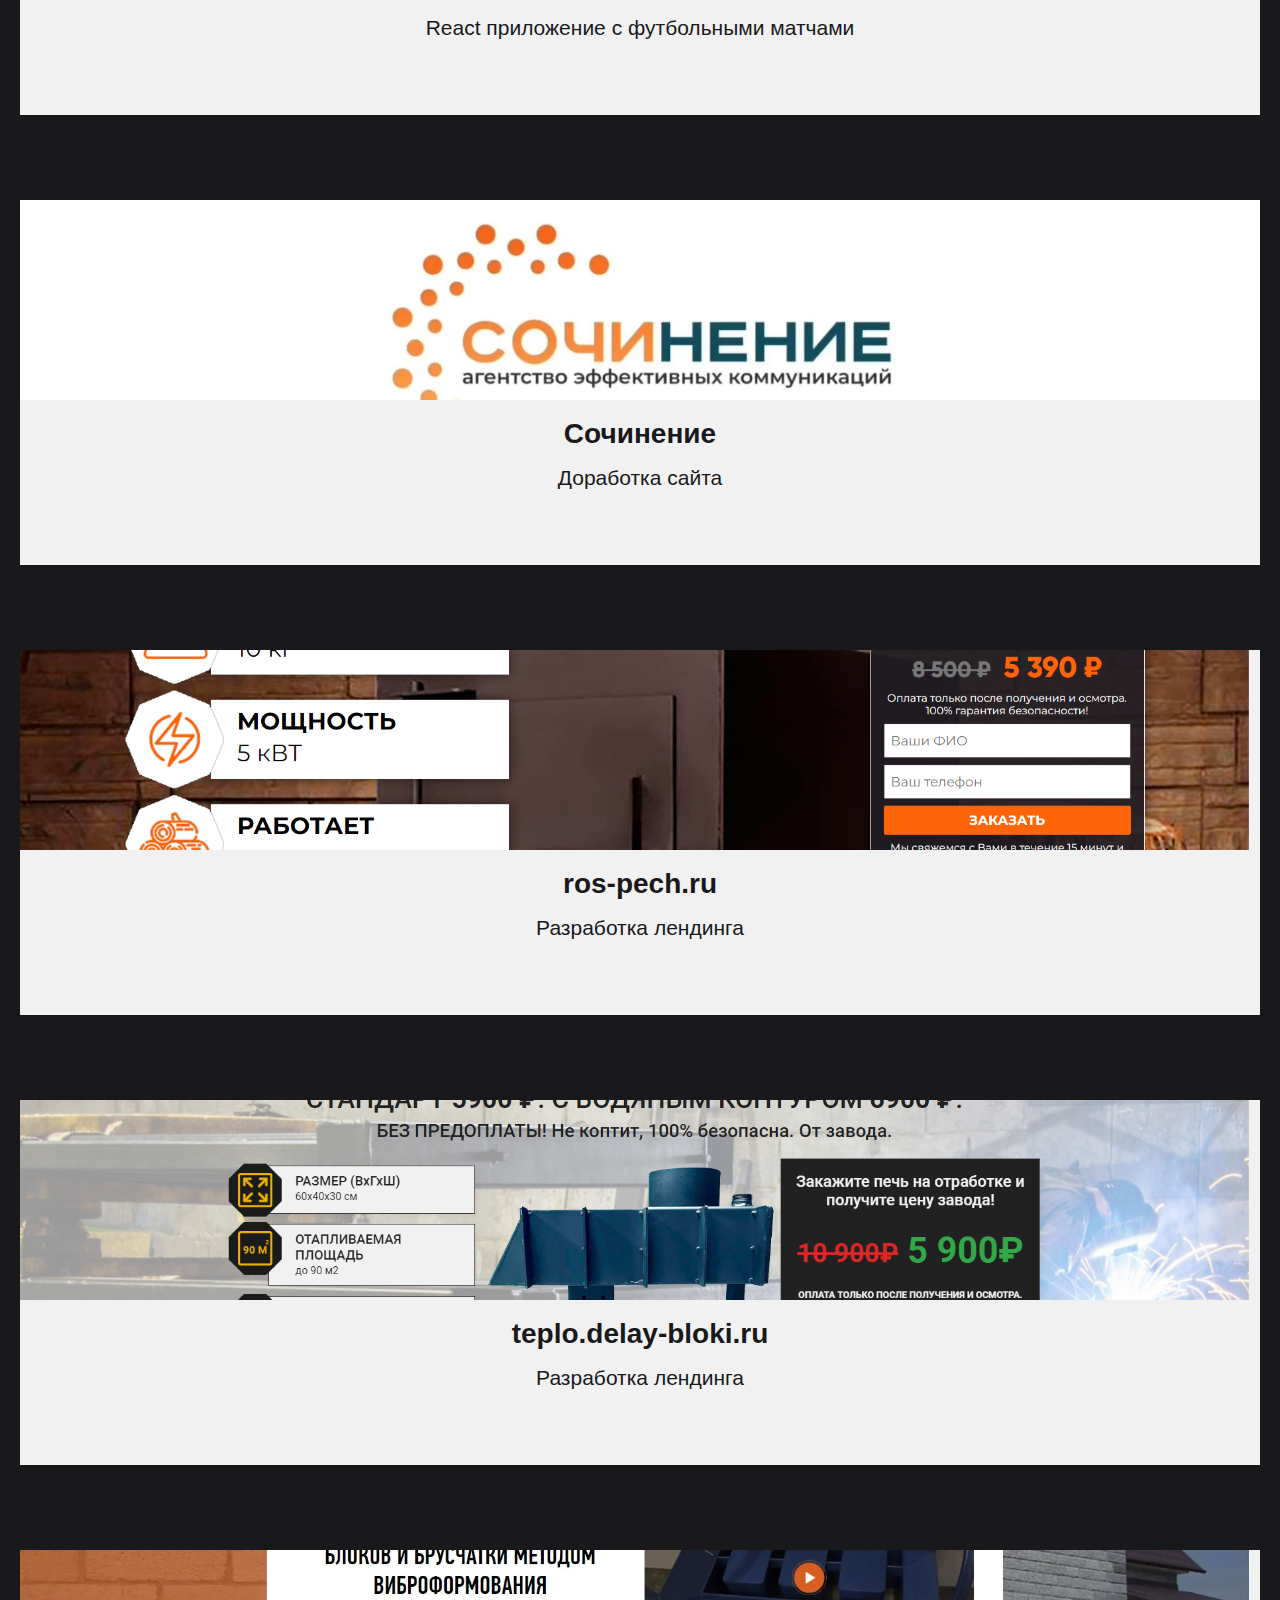
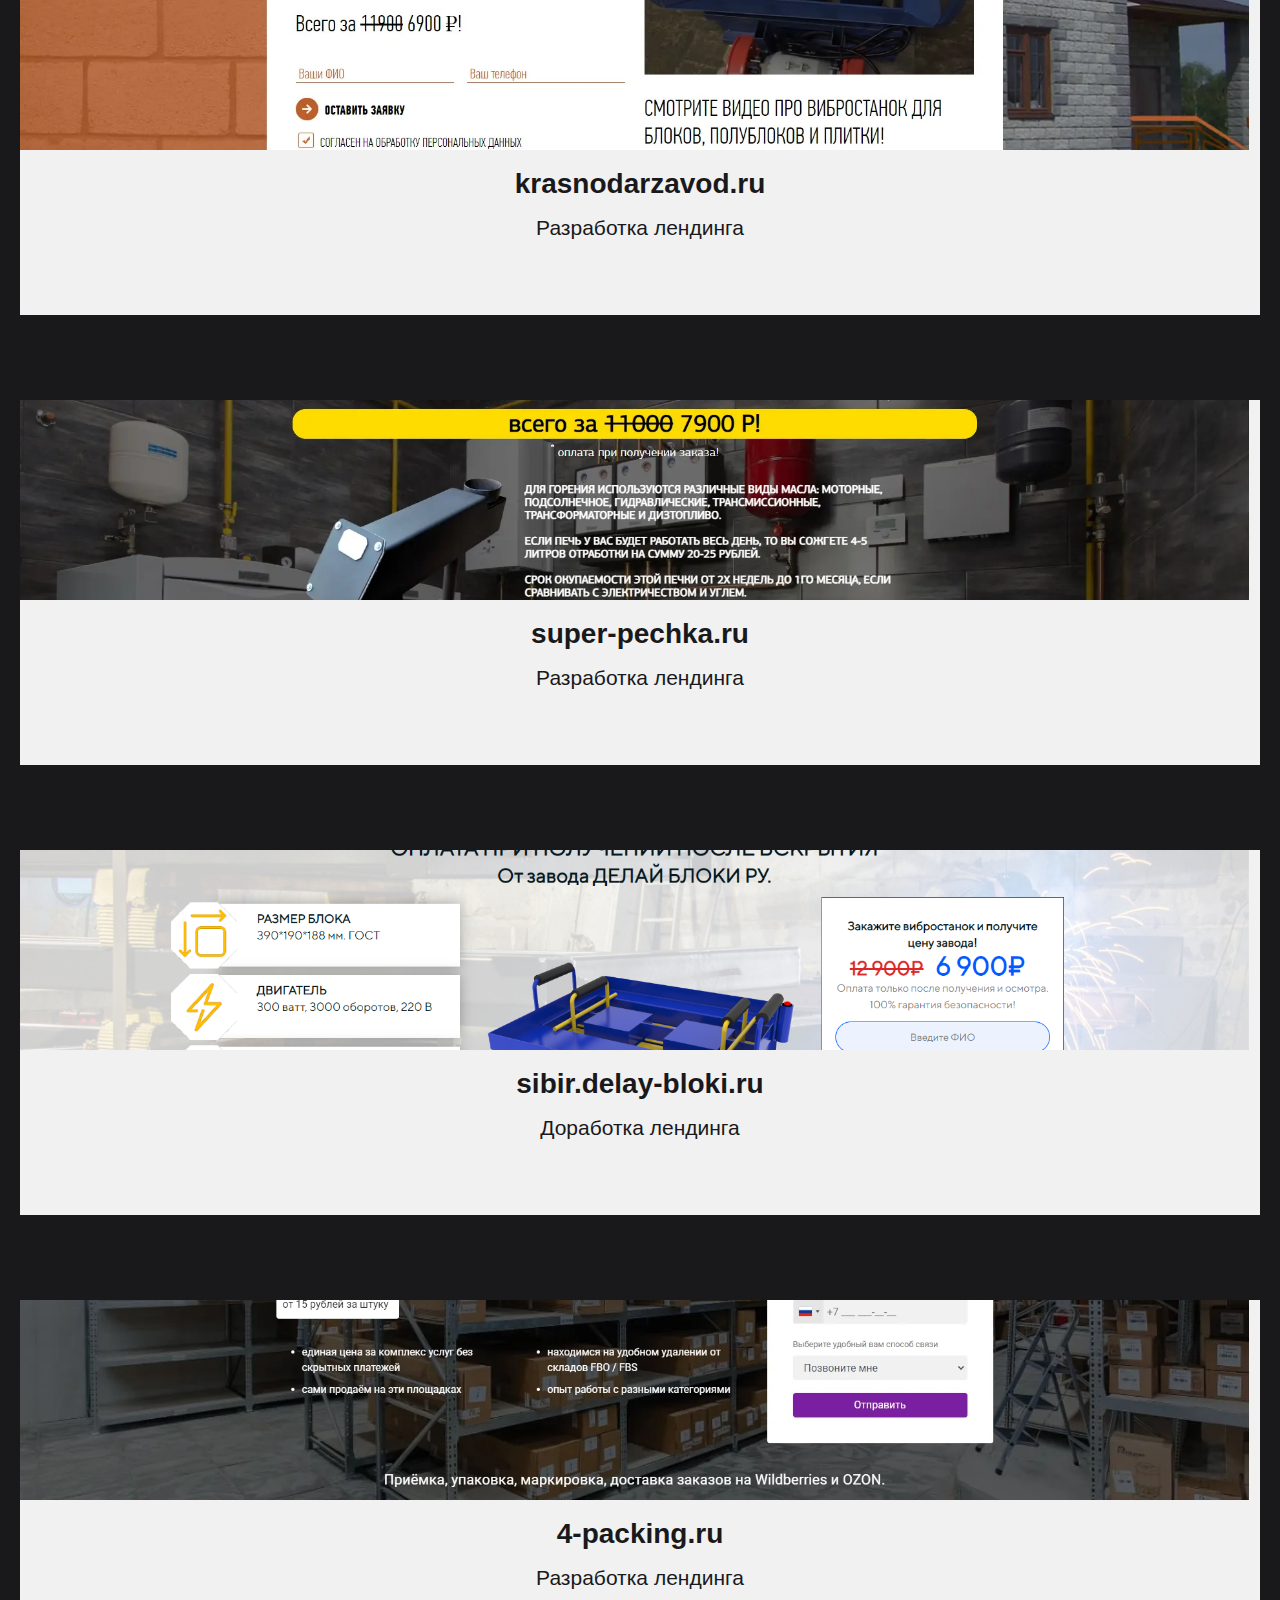
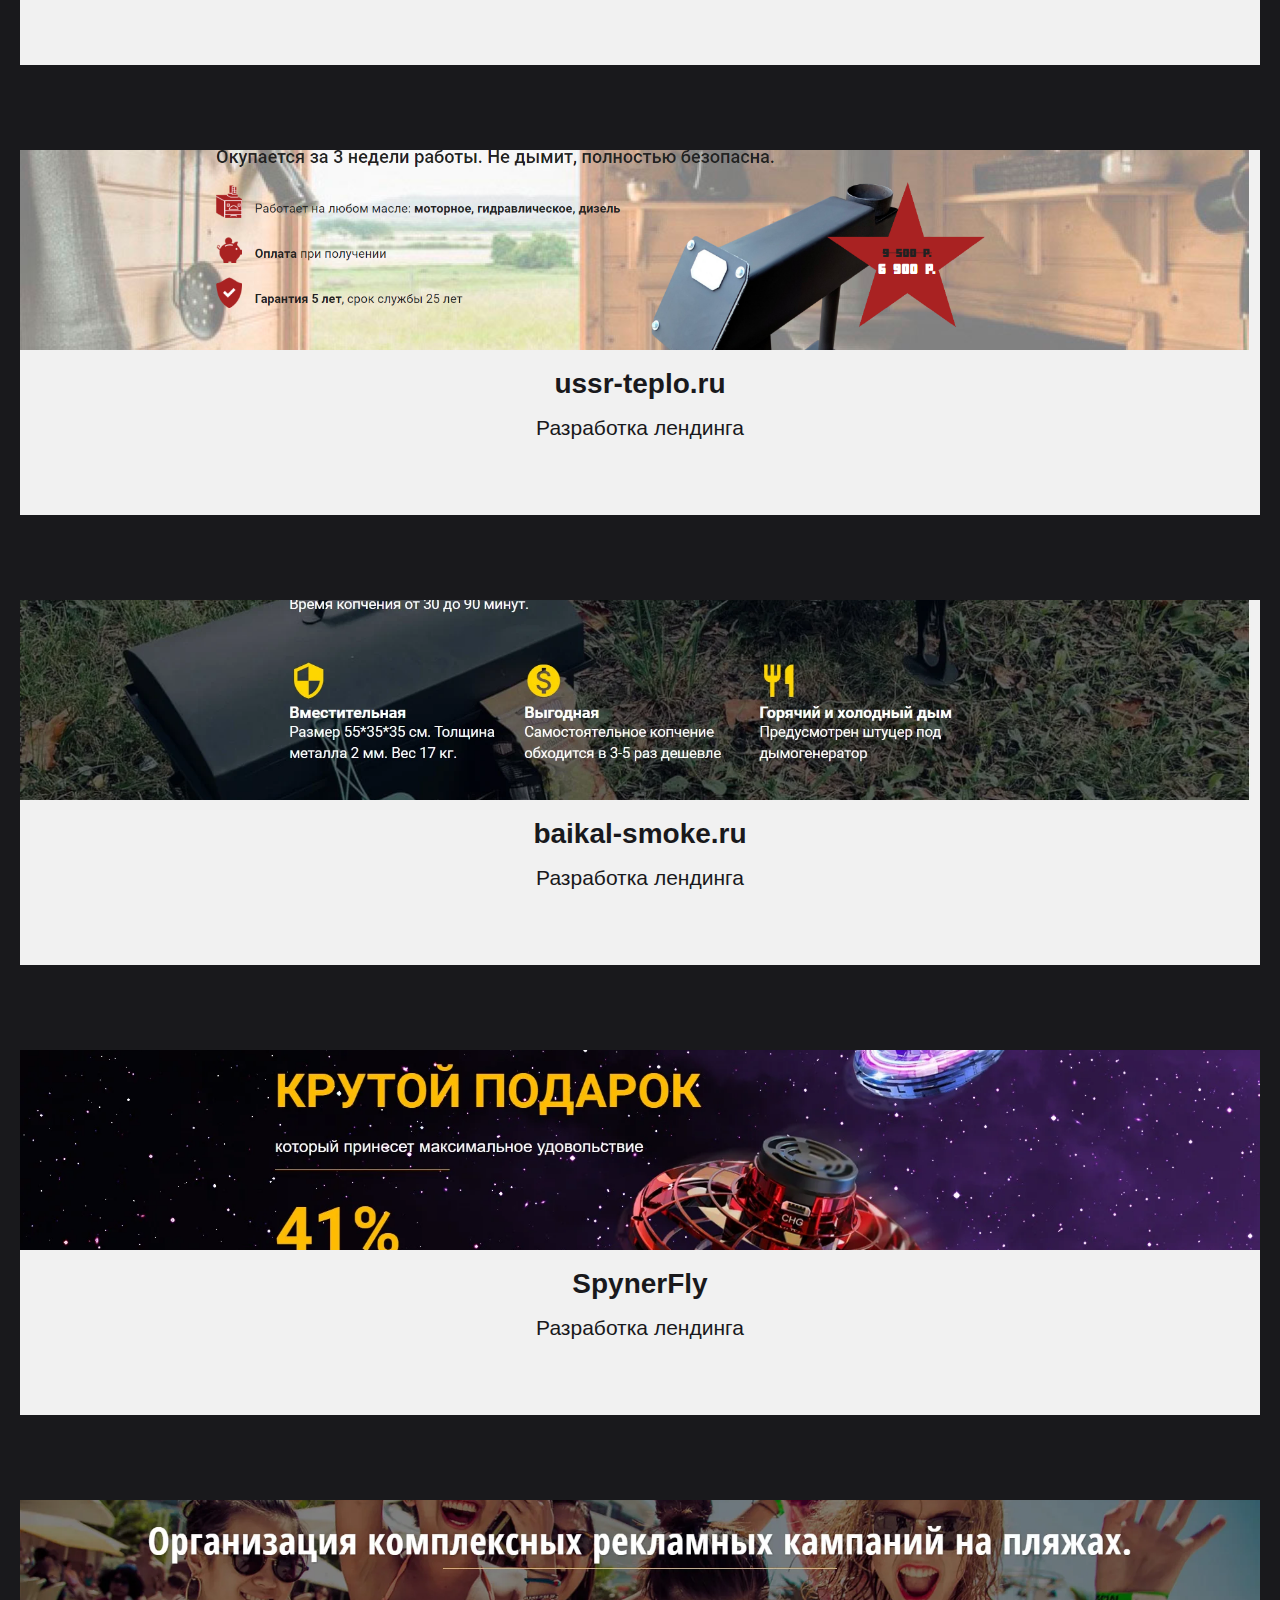
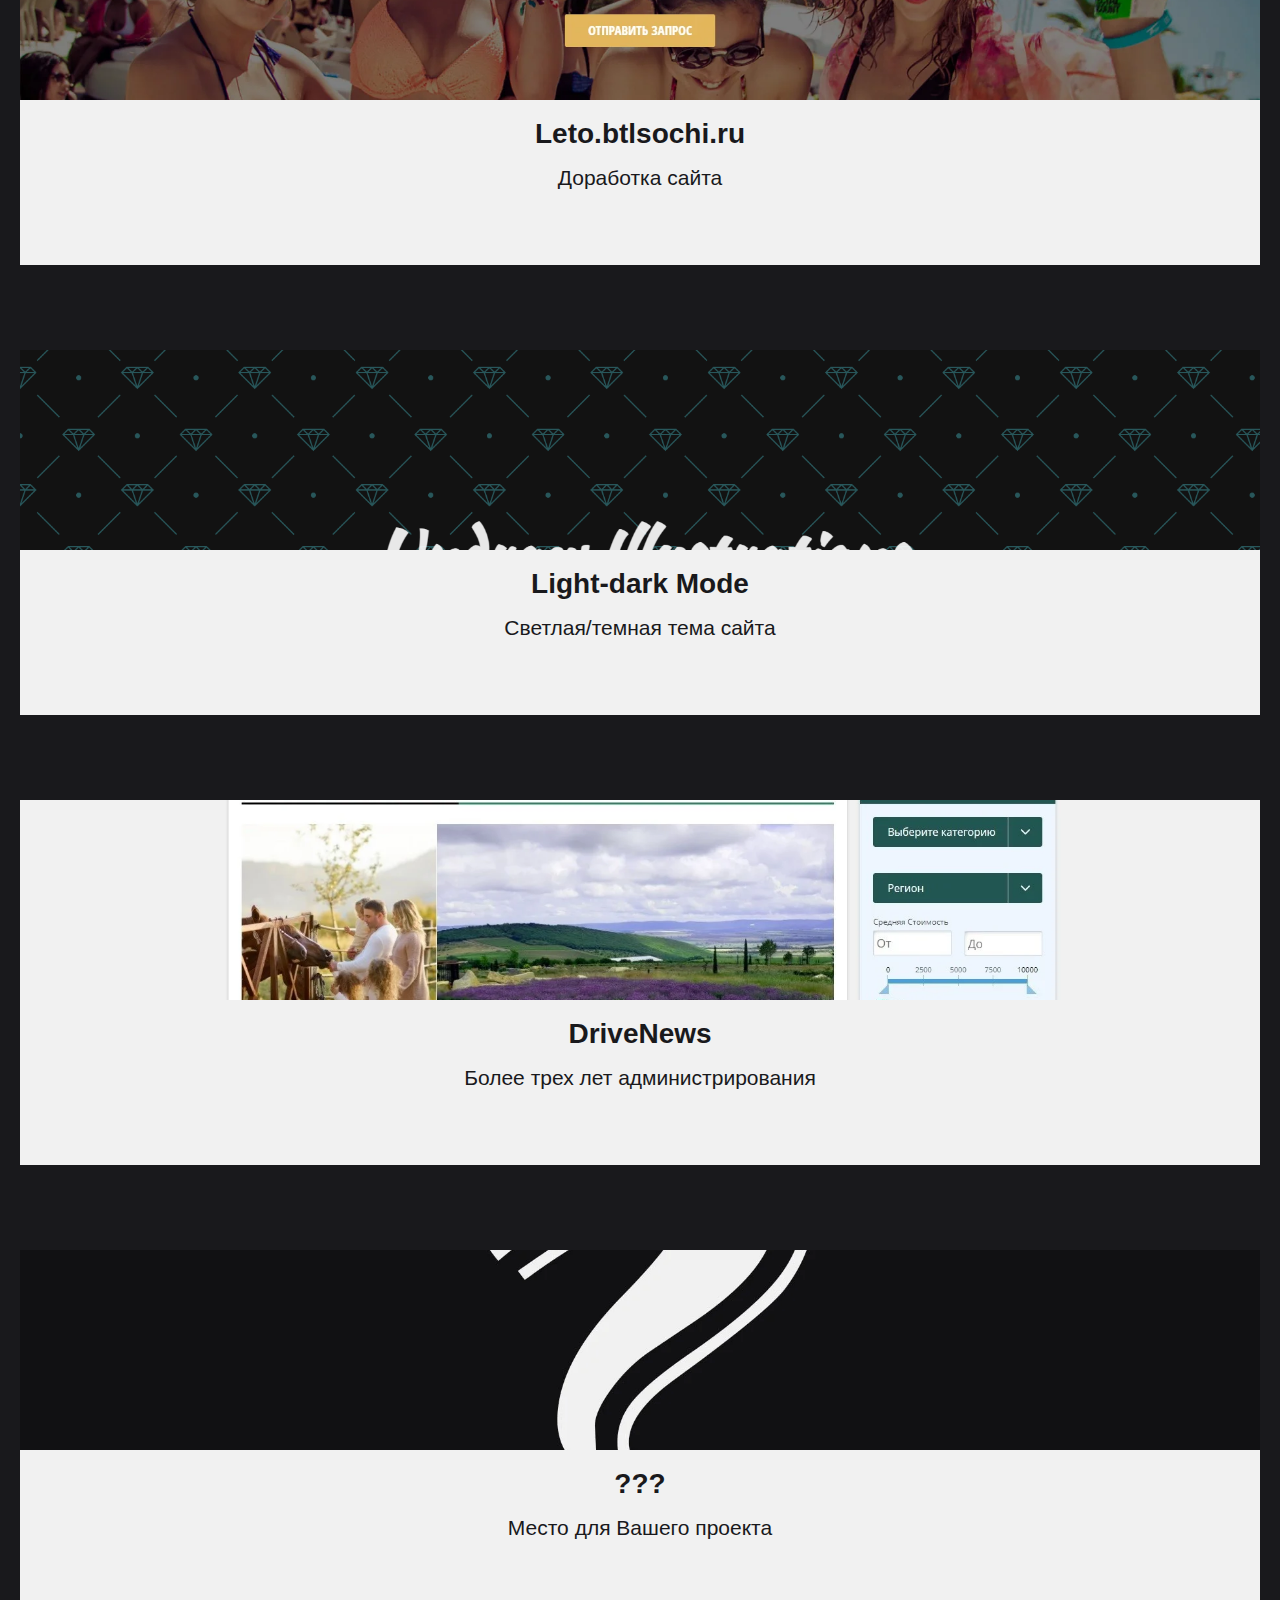
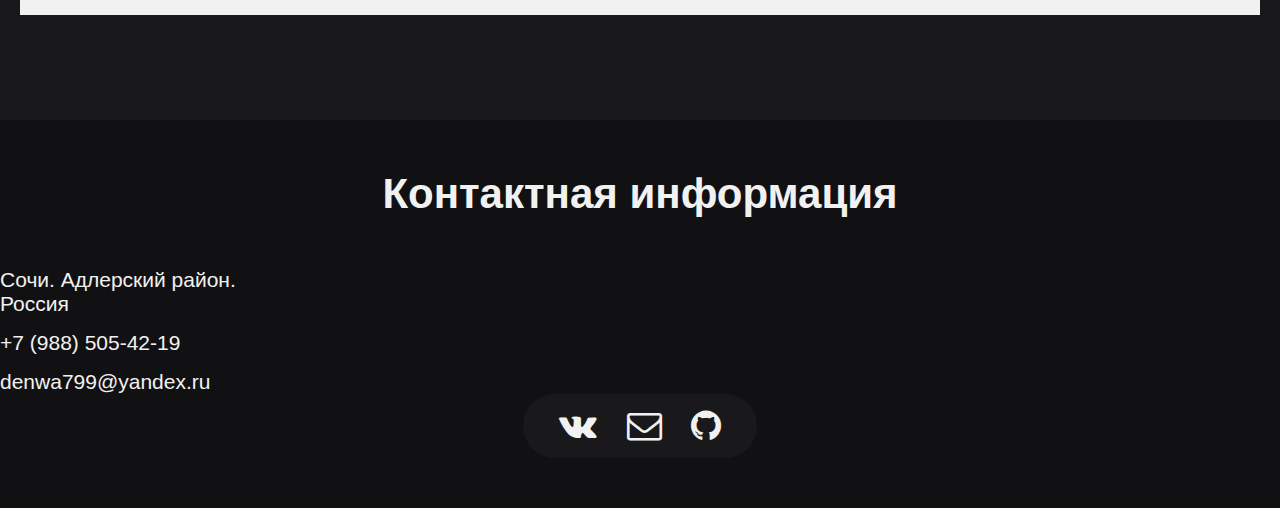
==== commit f657f713: "Добавляет проект в портфолио" ====
--- a/index.html
+++ b/index.html
@@ -143,7 +143,8 @@
           <p class="about-txt">
             Для управления стейтом приложения использую Redux. Имею опыт
             разработки мобильных приложений с React Native. А также backend с
-            использованием Nest JS
+            использованием Nest JS и упаковкой приложения в контейнеры при
+            помощи docker/cocker-compose
           </p>
           <p class="about-txt">
             В качестве React UI framework в основном использую Ant Design
@@ -167,6 +168,23 @@
       <div class="slider">
         <div class="slider__item">
           <div class="slider__item-block">
+            <a href="https://apps.rustore.ru/app/com.tasks_tracker">
+              <img
+                class="slider__item-img"
+                src="img/portfolio/tasks-tracker.webp"
+                alt=""
+              />
+            </a>
+            <h3 class="slider__item-h3">
+              <a href="https://apps.rustore.ru/app/com.tasks_tracker">
+                Tasks Tracker
+              </a>
+            </h3>
+            <p class="slider__item-p">ReactNative + NestJS</p>
+          </div>
+        </div>
+        <div class="slider__item">
+          <div class="slider__item-block">
             <a href="https://denwa799.github.io/need-for-drive/">
               <img
                 class="slider__item-img"
@@ -201,7 +219,7 @@
         </div>
         <div class="slider__item">
           <div class="slider__item-block">
-            <a href="https://soccer-stat-app.herokuapp.com/teams?name=&page=1">
+            <a href="https://denwa799.github.io/SoccerStat/">
               <img
                 class="slider__item-img"
                 src="img/portfolio/soccer-stat.webp"
@@ -209,11 +227,7 @@
               />
             </a>
             <h3 class="slider__item-h3">
-              <a
-                href="https://soccer-stat-app.herokuapp.com/teams?name=&page=1"
-              >
-                Soccer Stat
-              </a>
+              <a href="https://denwa799.github.io/SoccerStat/"> Soccer Stat </a>
             </h3>
             <p class="slider__item-p">React приложение с футбольными матчами</p>
           </div>
@@ -235,6 +249,21 @@
         </div>
         <div class="slider__item">
           <div class="slider__item-block">
+            <a href="https://ros-pech.ru/">
+              <img
+                class="slider__item-img"
+                src="img/portfolio/ros-pech.webp"
+                alt=""
+              />
+            </a>
+            <h3 class="slider__item-h3">
+              <a href="https://ros-pech.ru/"> ros-pech.ru </a>
+            </h3>
+            <p class="slider__item-p">Разработка лендинга</p>
+          </div>
+        </div>
+        <div class="slider__item">
+          <div class="slider__item-block">
             <a href="https://teplo.delay-bloki.ru/">
               <img
                 class="slider__item-img"
@@ -250,47 +279,30 @@
         </div>
         <div class="slider__item">
           <div class="slider__item-block">
-            <a href="https://mangal.delay-bloki.ru/">
-              <img
-                class="slider__item-img"
-                src="img/portfolio/mangal.delay-bloki.webp"
-                alt=""
-              />
-            </a>
-            <h3 class="slider__item-h3">
-              <a href="https://mangal.delay-bloki.ru/">
-                mangal.delay-bloki.ru
-              </a>
-            </h3>
-            <p class="slider__item-p">Разработка лендинга</p>
-          </div>
-        </div>
-        <div class="slider__item">
-          <div class="slider__item-block">
-            <a href="https://russianstroy.ru/">
-              <img
-                class="slider__item-img"
-                src="img/portfolio/russianstroy.webp"
-                alt=""
-              />
-            </a>
-            <h3 class="slider__item-h3">
-              <a href="https://russianstroy.ru/"> russianstroy.ru </a>
-            </h3>
-            <p class="slider__item-p">Разработка лендинга</p>
-          </div>
-        </div>
-        <div class="slider__item">
-          <div class="slider__item-block">
-            <a href="https://goodpecka.ru/">
-              <img
-                class="slider__item-img"
-                src="img/portfolio/stove.webp"
-                alt=""
-              />
-            </a>
-            <h3 class="slider__item-h3">
-              <a href="https://goodpecka.ru/"> goodpecka.ru </a>
+            <a href="https://krasnodarzavod.ru/">
+              <img
+                class="slider__item-img"
+                src="img/portfolio/krasnodarzavod.webp"
+                alt=""
+              />
+            </a>
+            <h3 class="slider__item-h3">
+              <a href="https://krasnodarzavod.ru/"> krasnodarzavod.ru </a>
+            </h3>
+            <p class="slider__item-p">Разработка лендинга</p>
+          </div>
+        </div>
+        <div class="slider__item">
+          <div class="slider__item-block">
+            <a href="https://super-pechka.ru/">
+              <img
+                class="slider__item-img"
+                src="img/portfolio/super-pechka.webp"
+                alt=""
+              />
+            </a>
+            <h3 class="slider__item-h3">
+              <a href="https://super-pechka.ru/"> super-pechka.ru </a>
             </h3>
             <p class="slider__item-p">Разработка лендинга</p>
           </div>
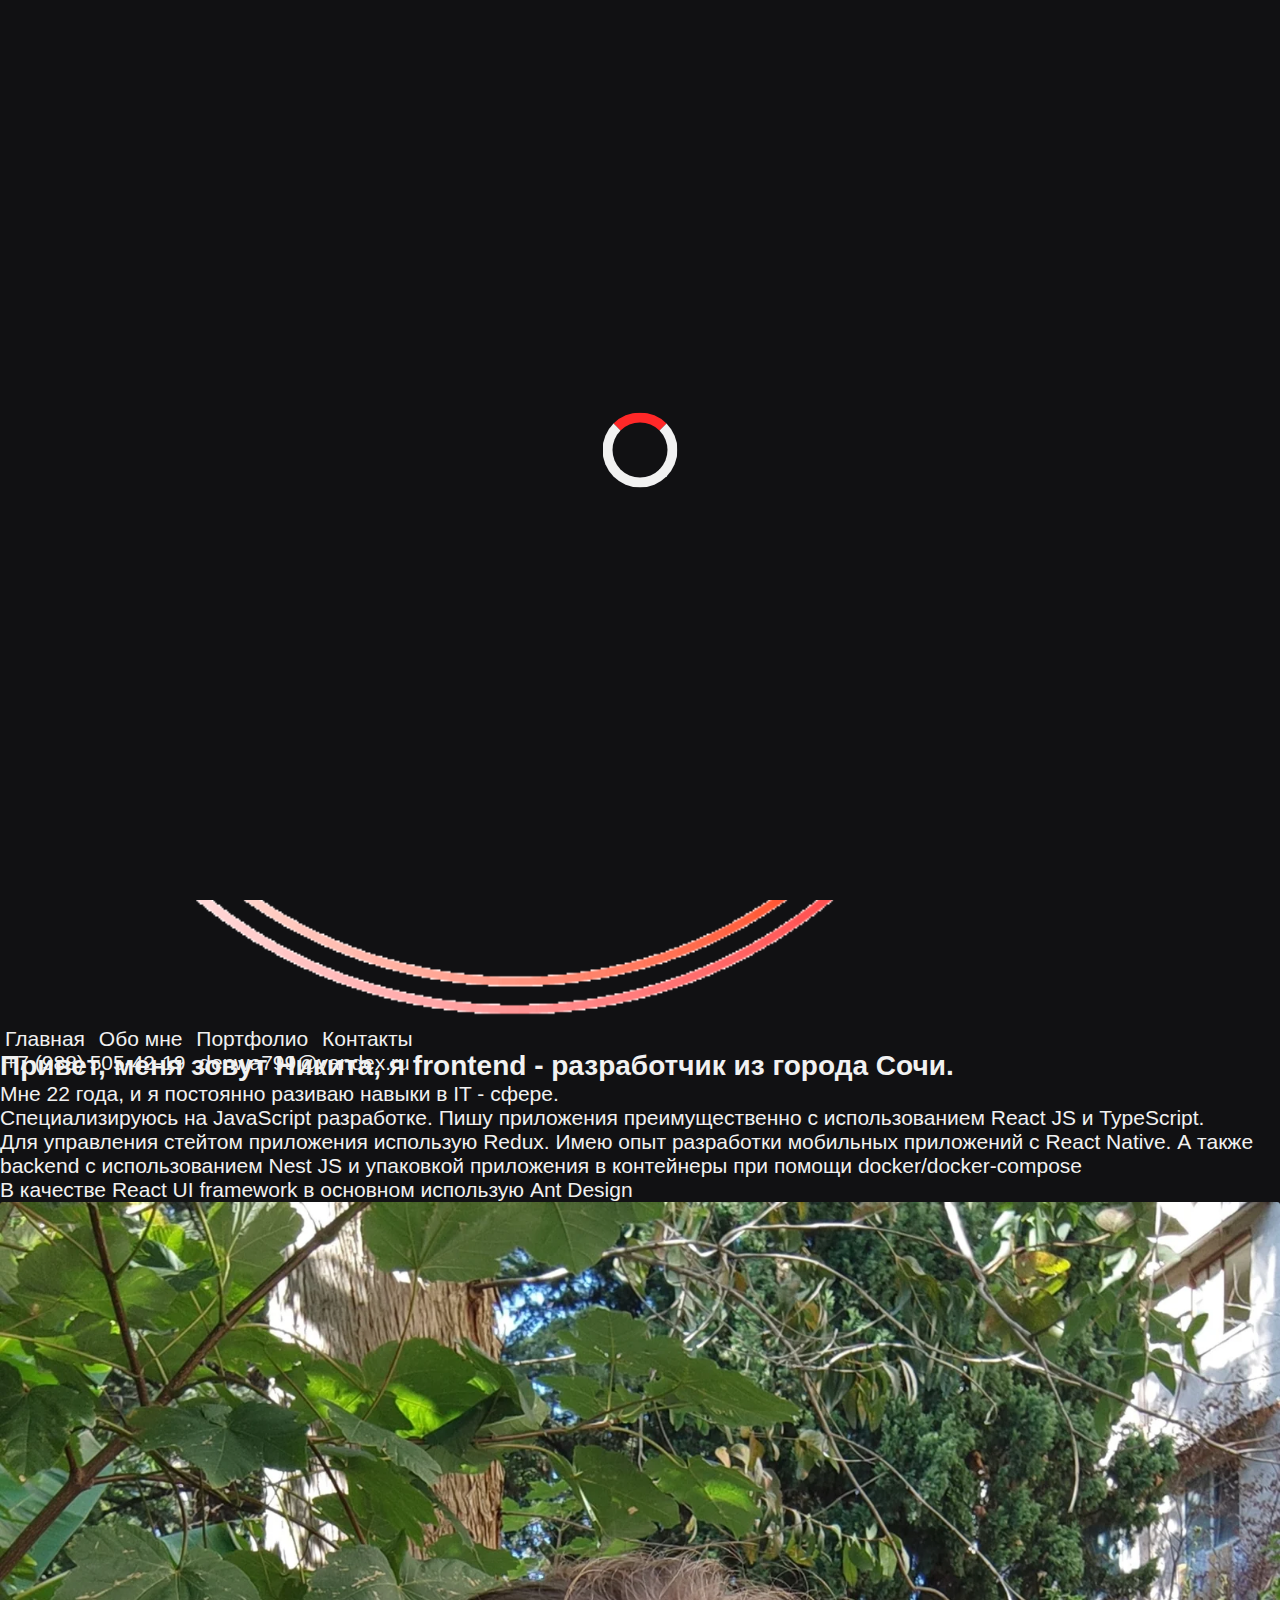
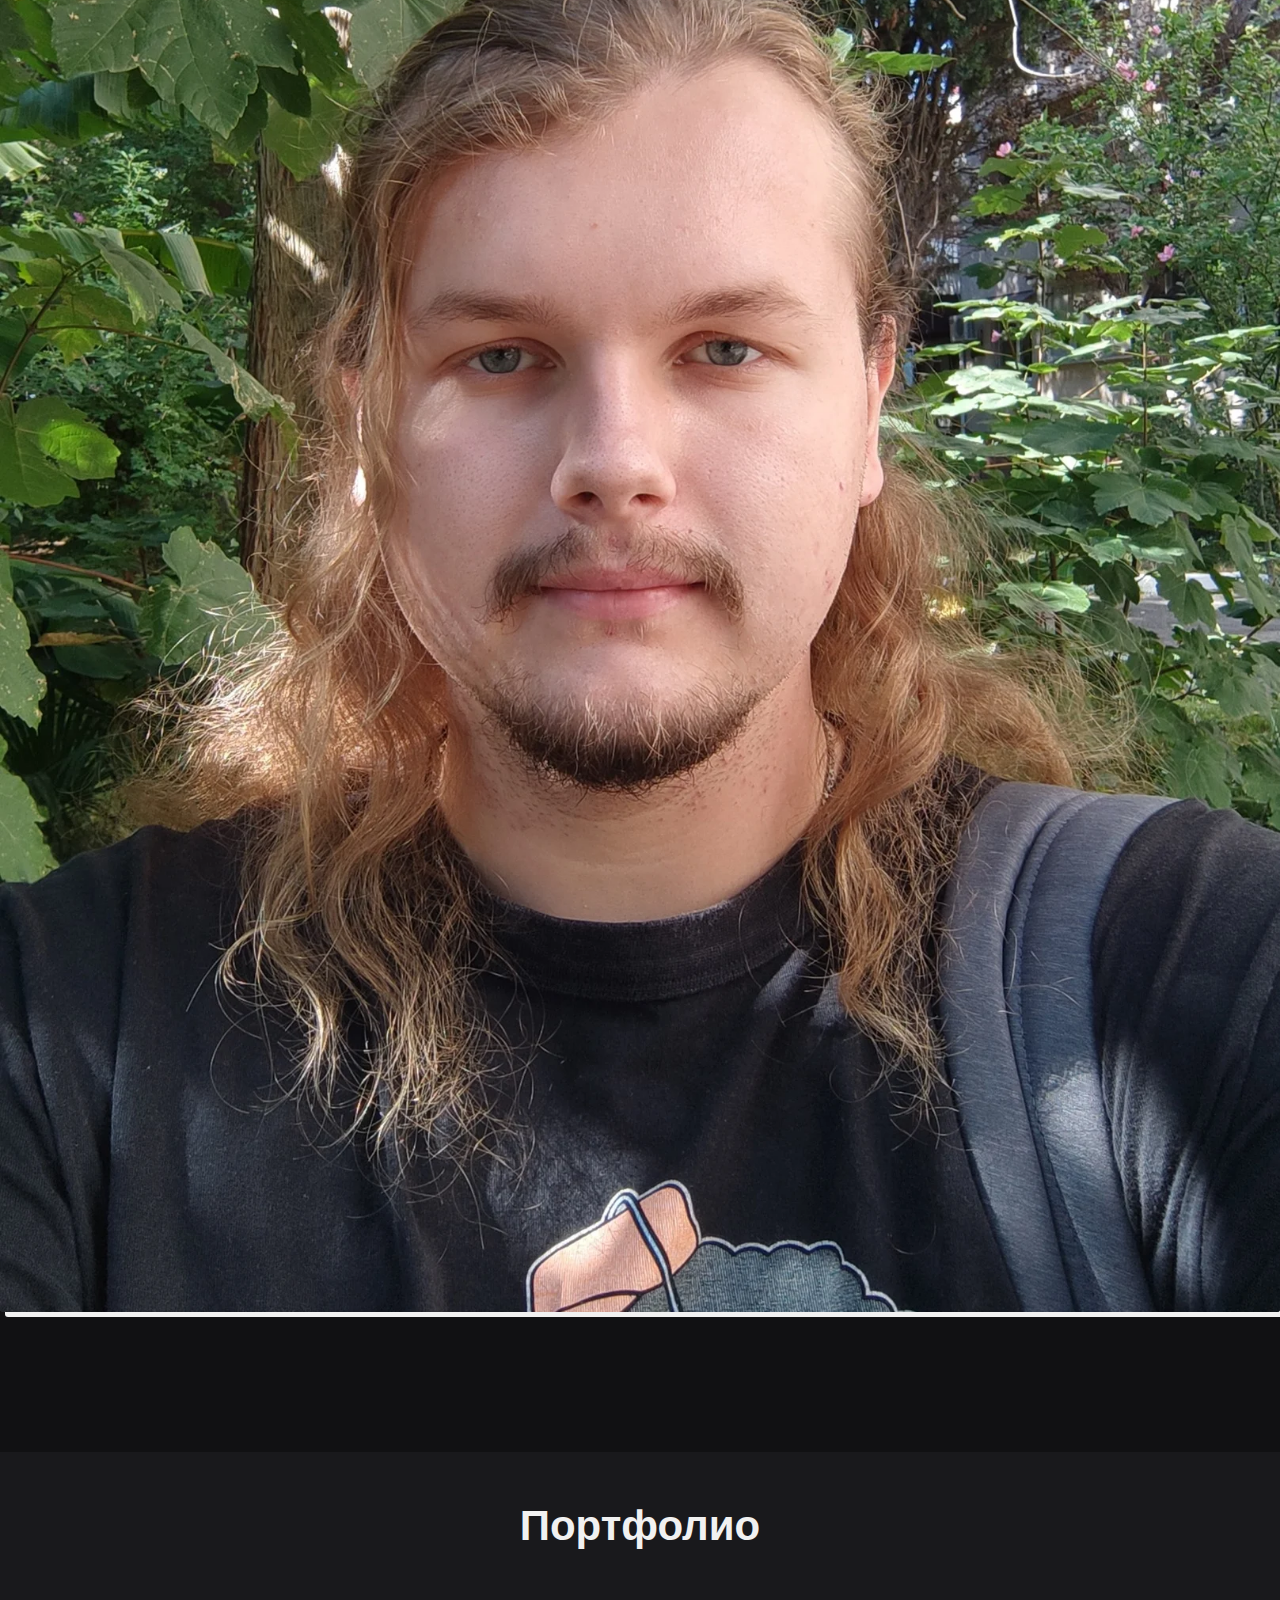
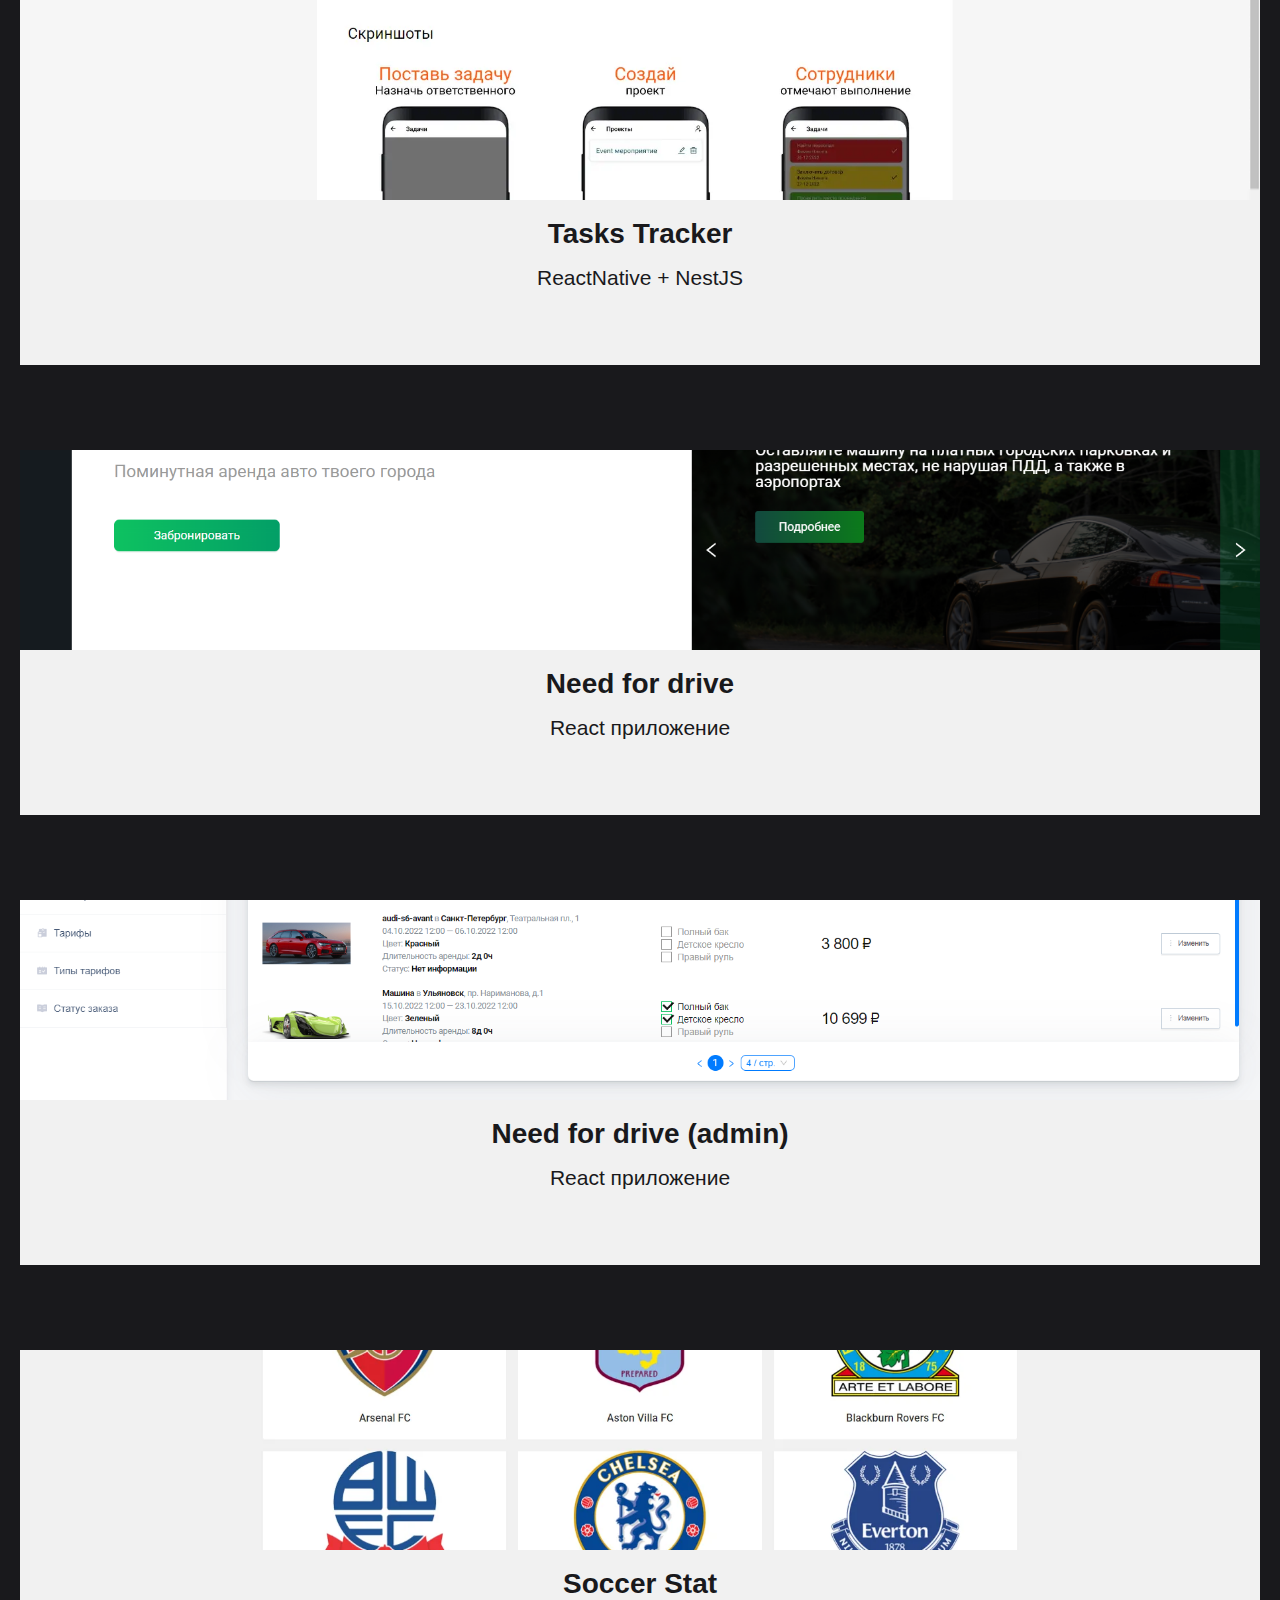
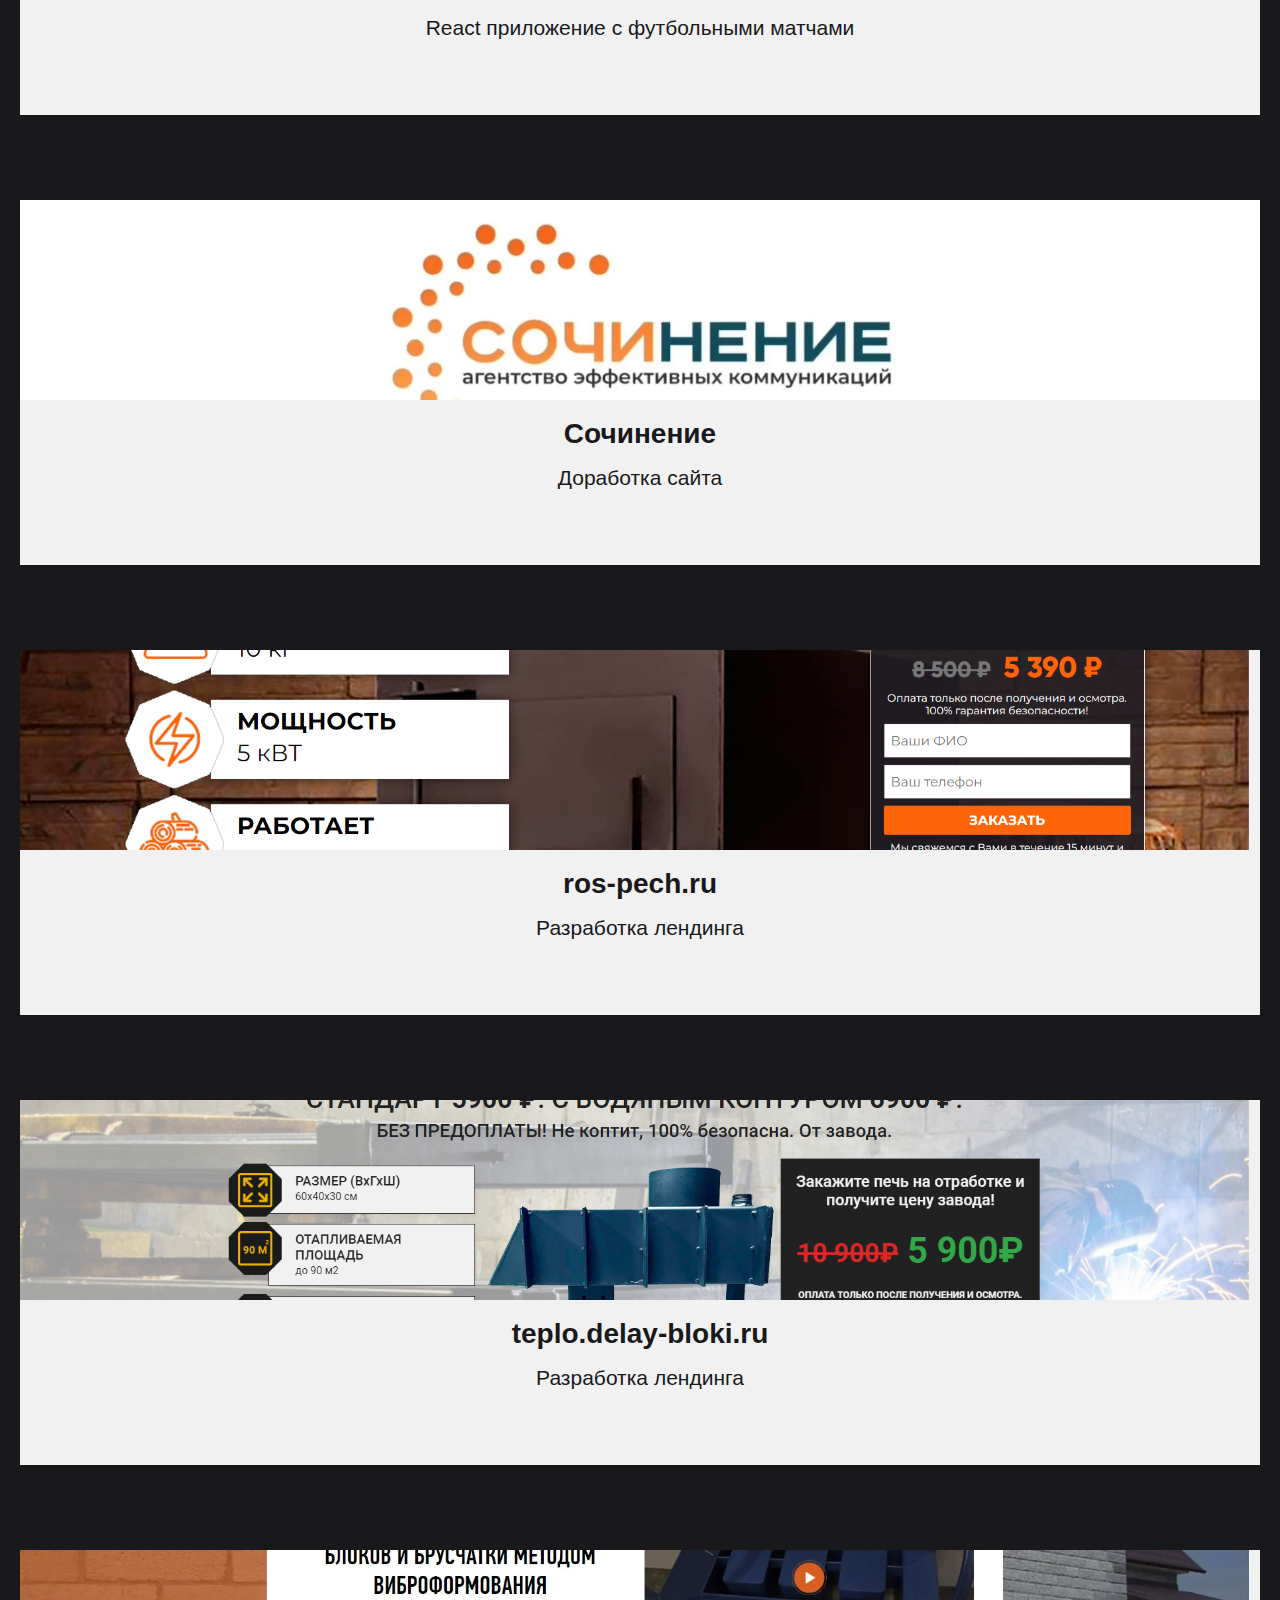
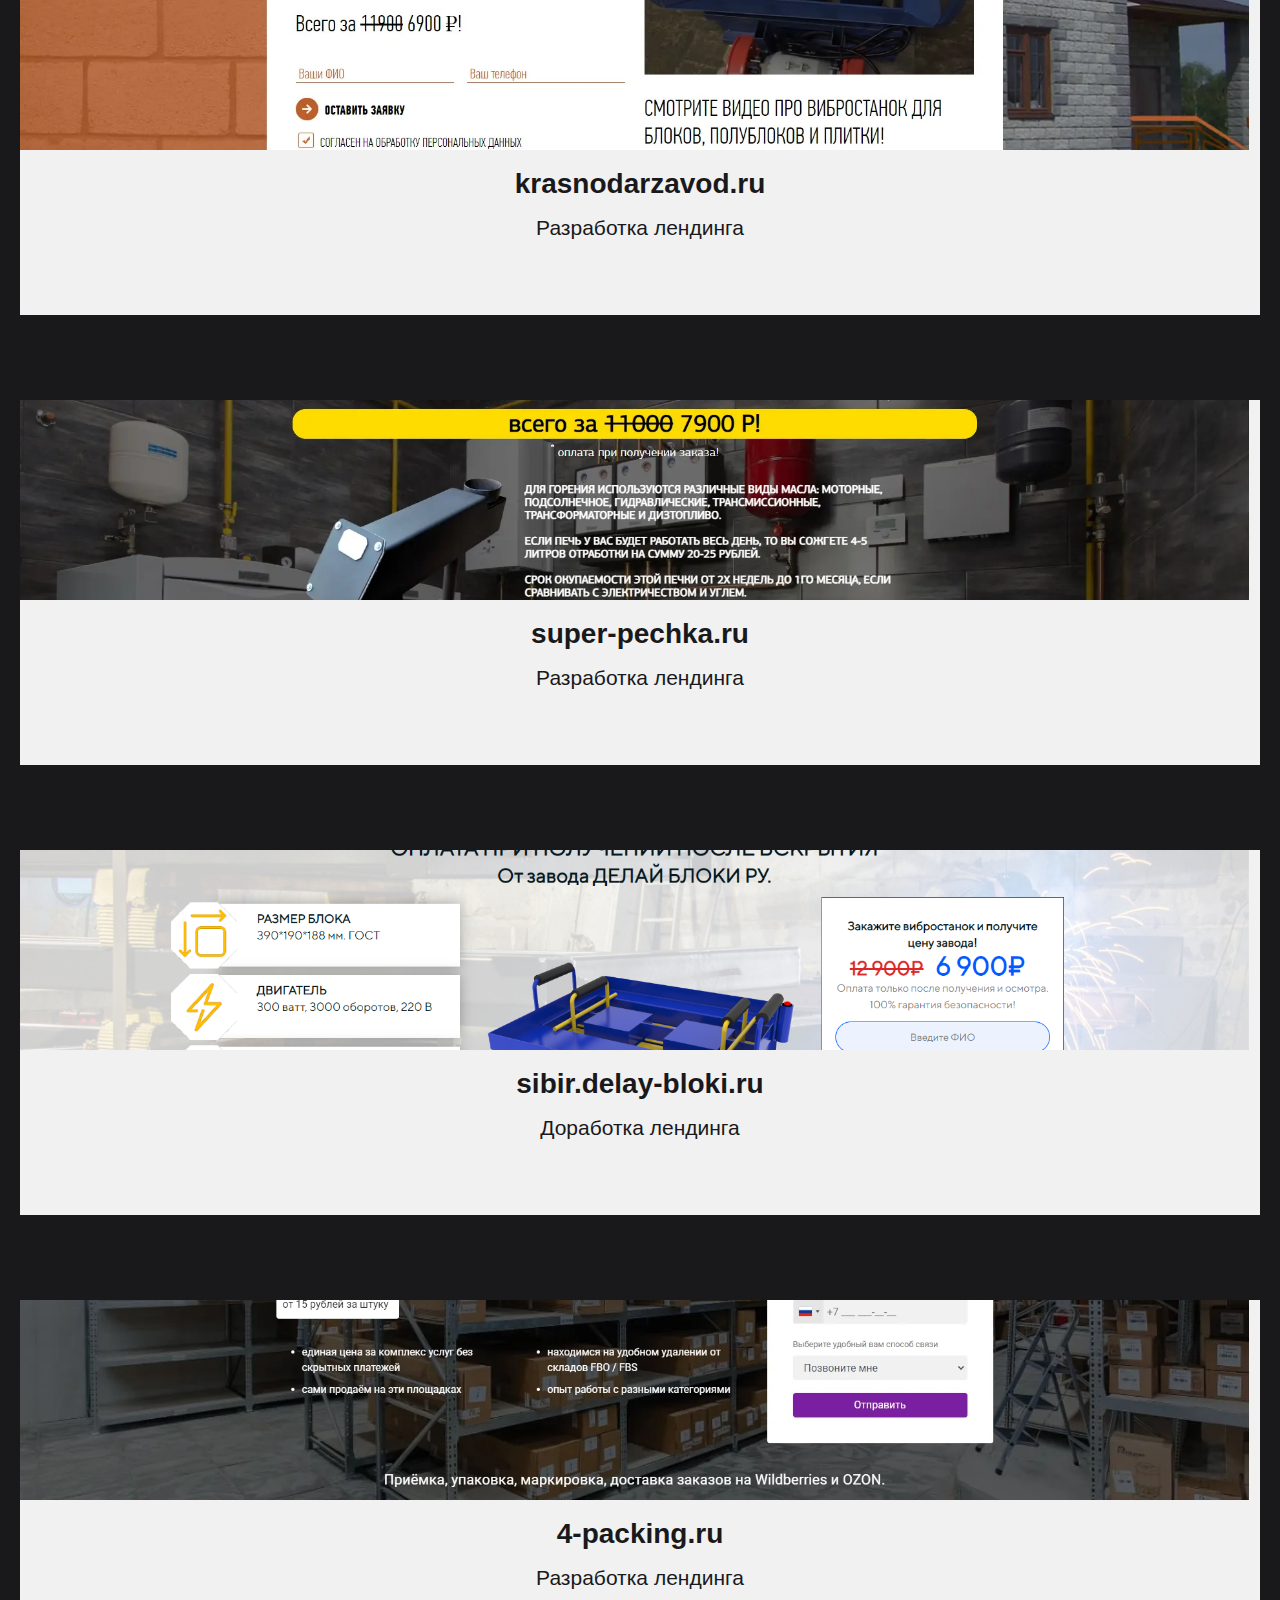
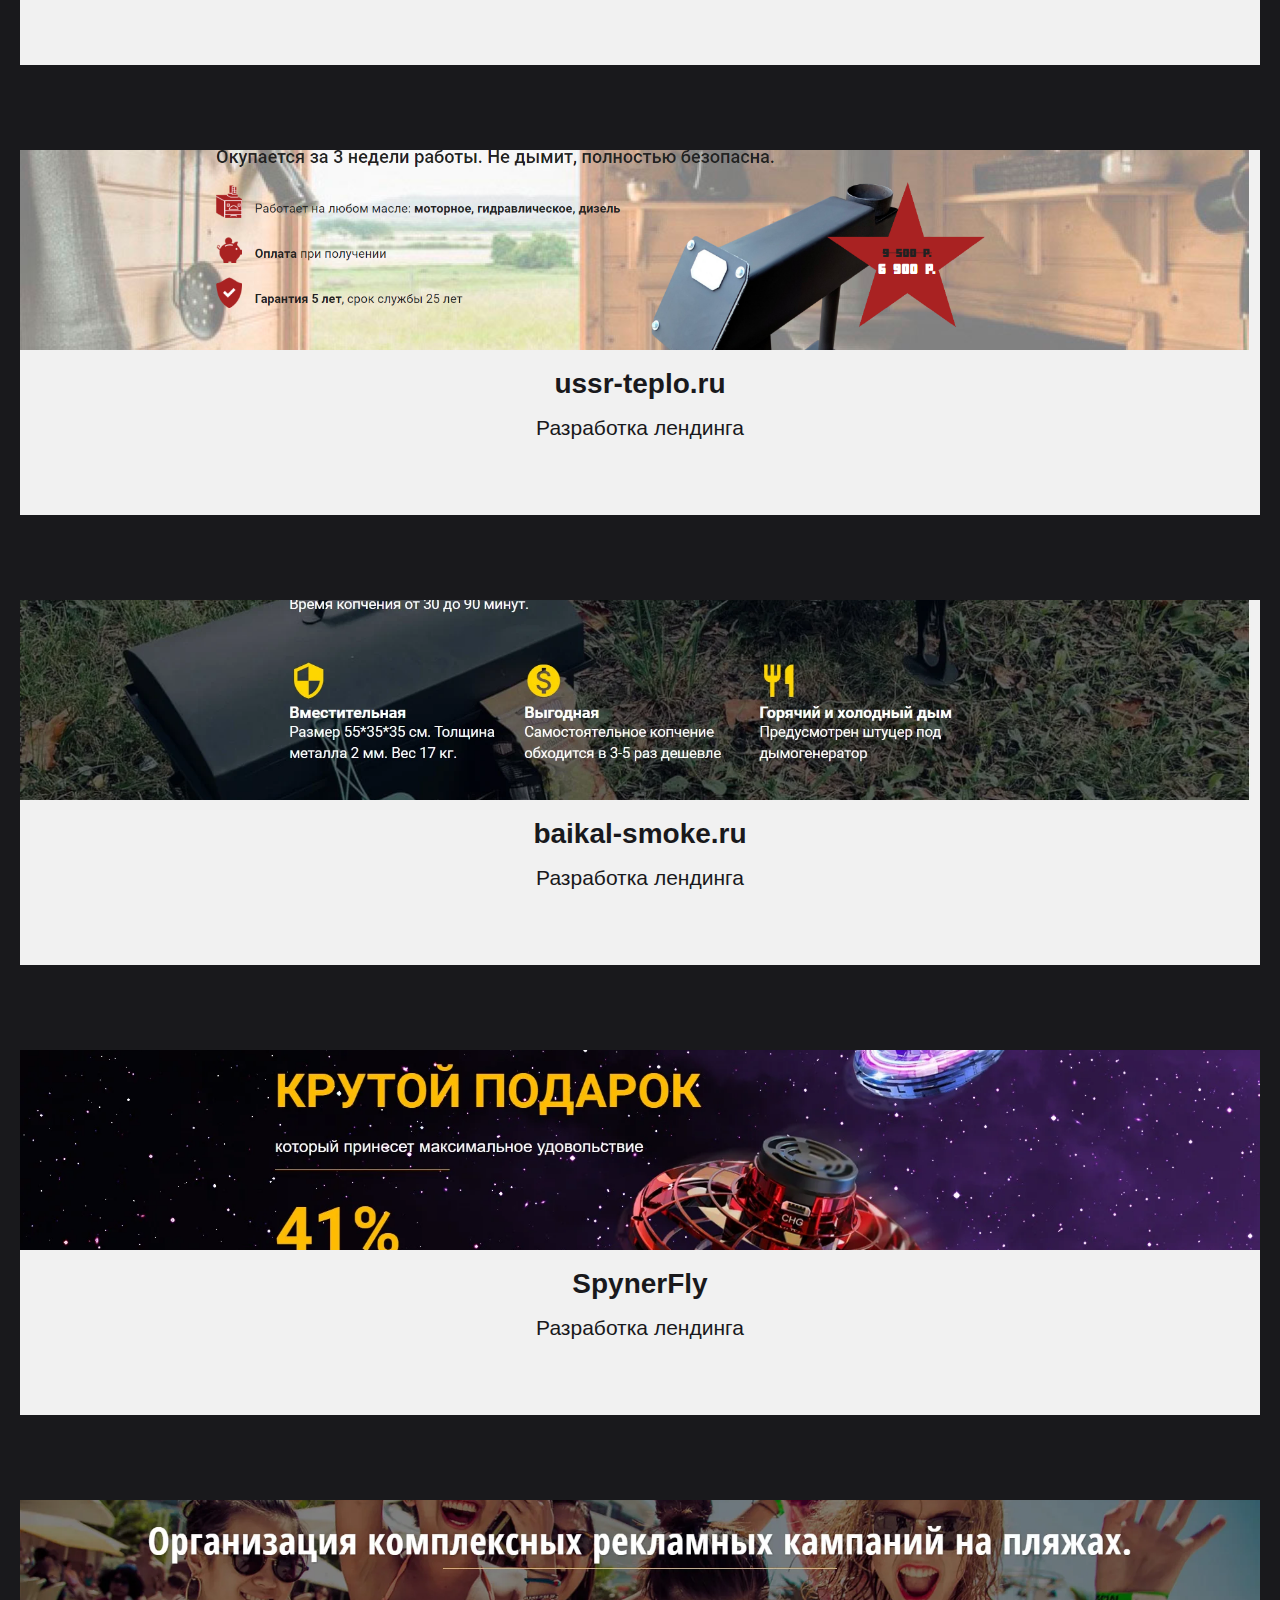
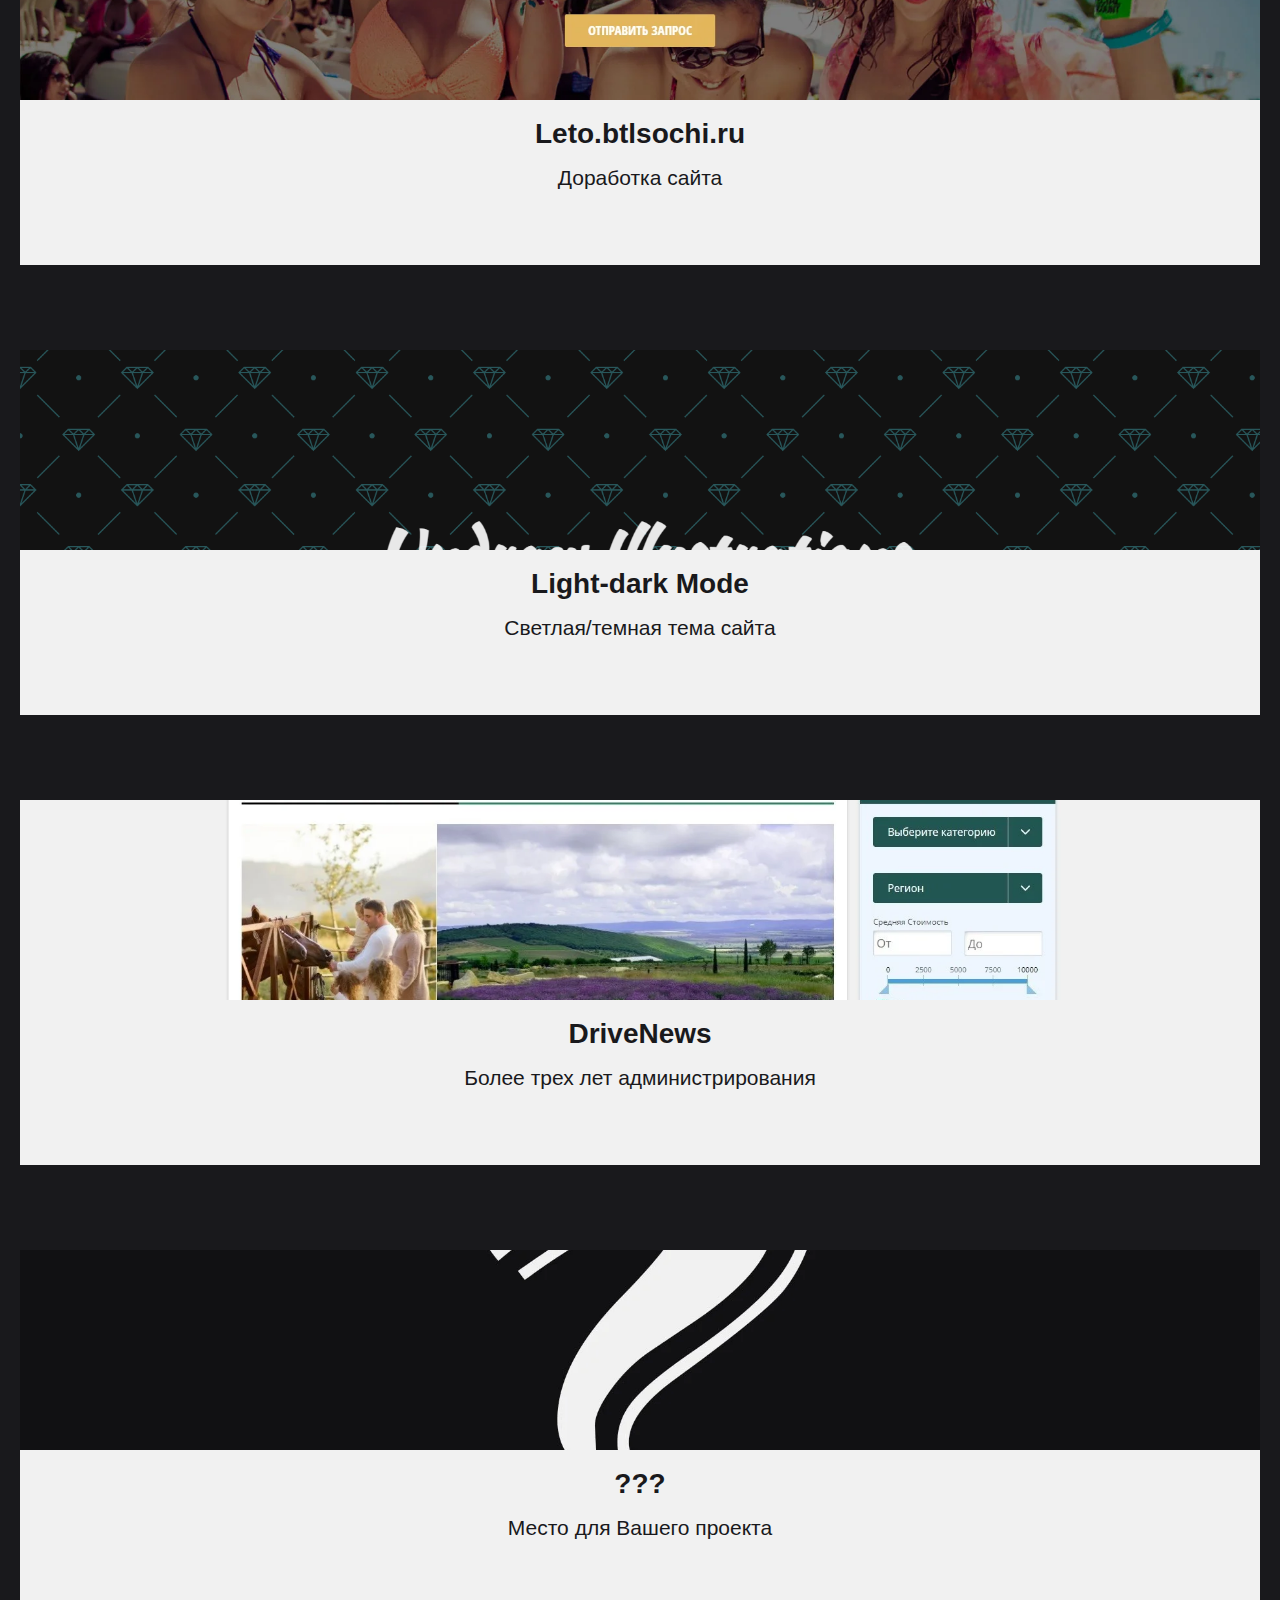
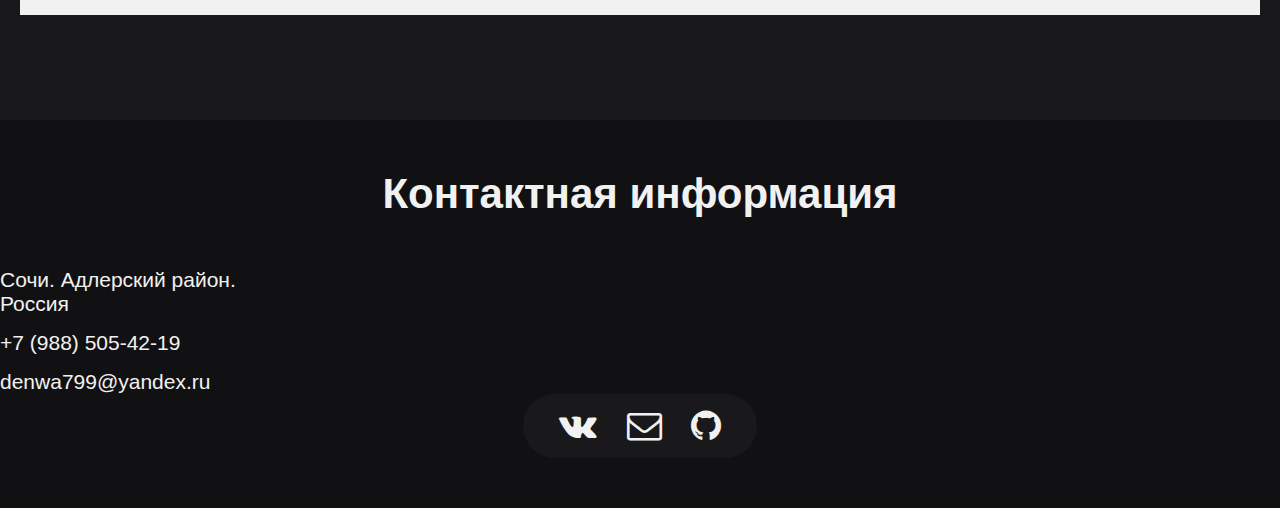
==== commit 457d220a: "Исправляет опечатку" ====
--- a/index.html
+++ b/index.html
@@ -144,7 +144,7 @@
             Для управления стейтом приложения использую Redux. Имею опыт
             разработки мобильных приложений с React Native. А также backend с
             использованием Nest JS и упаковкой приложения в контейнеры при
-            помощи docker/cocker-compose
+            помощи docker/docker-compose
           </p>
           <p class="about-txt">
             В качестве React UI framework в основном использую Ant Design
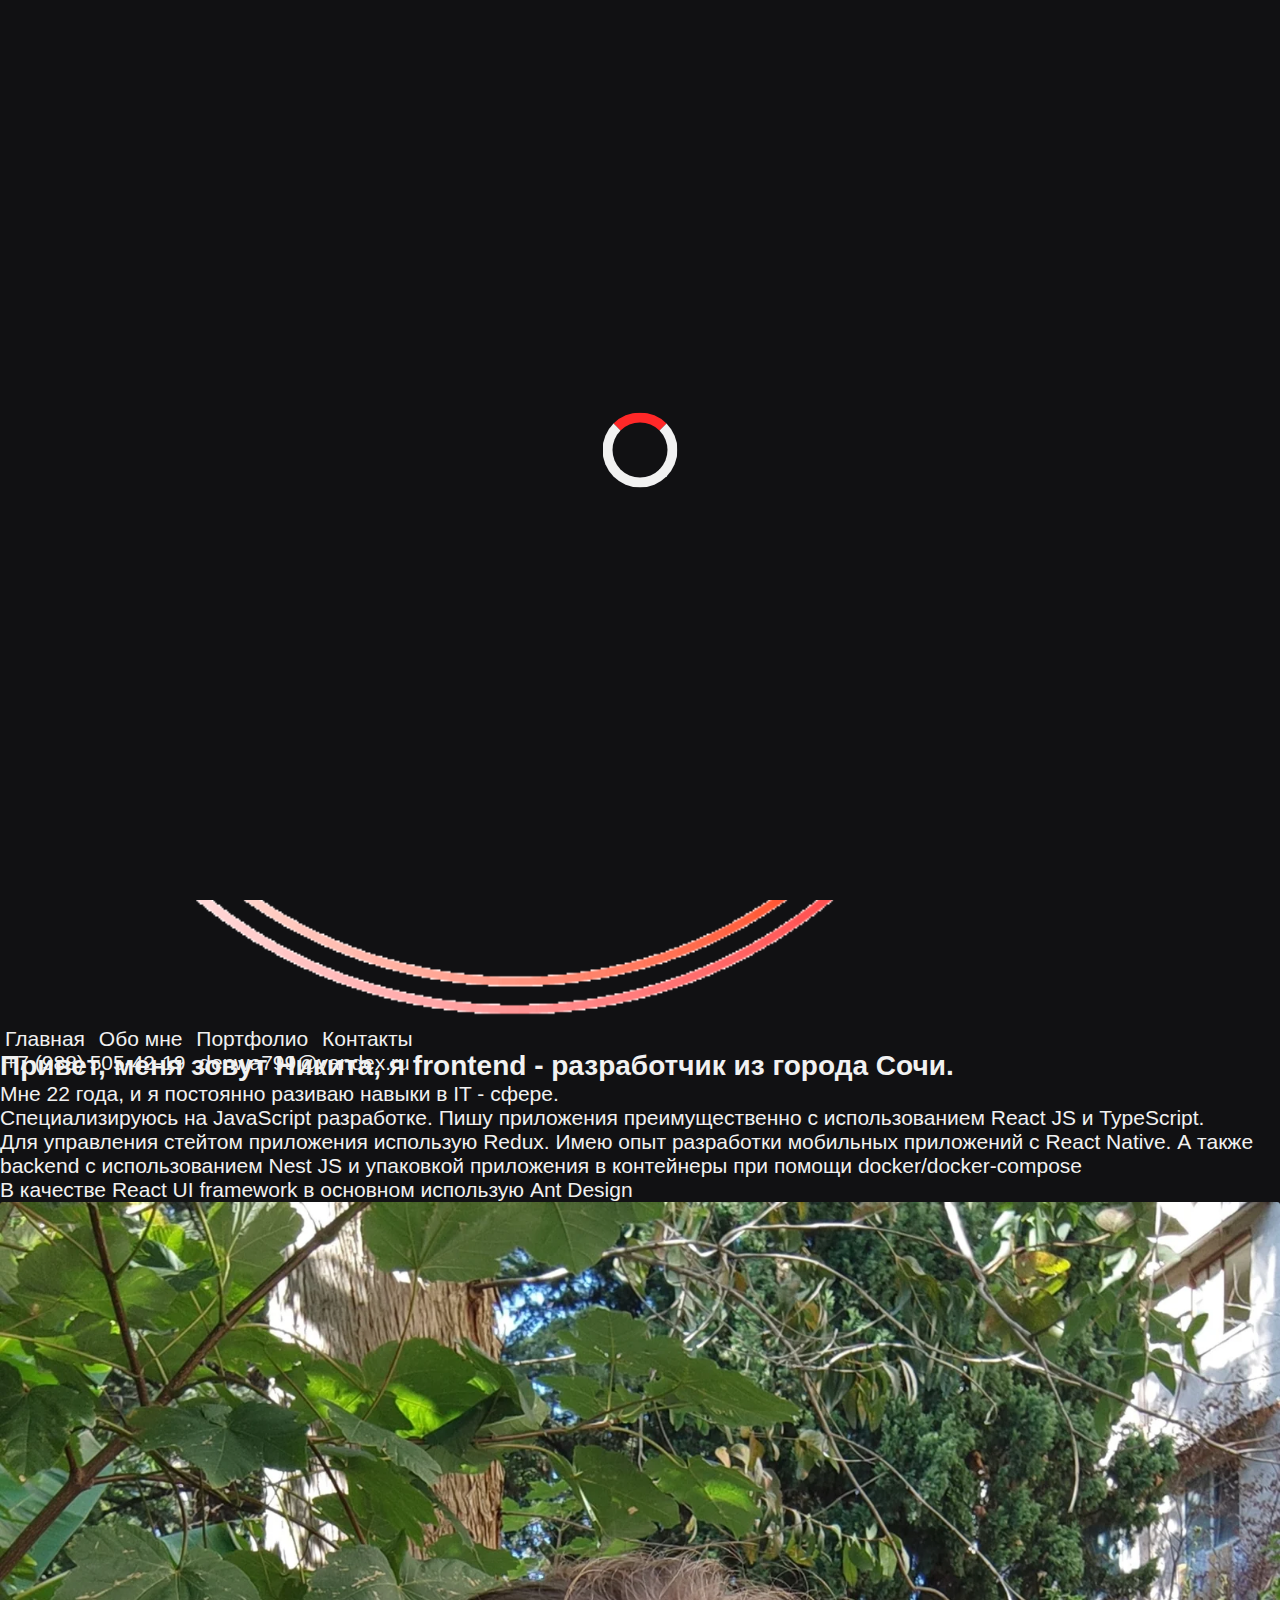
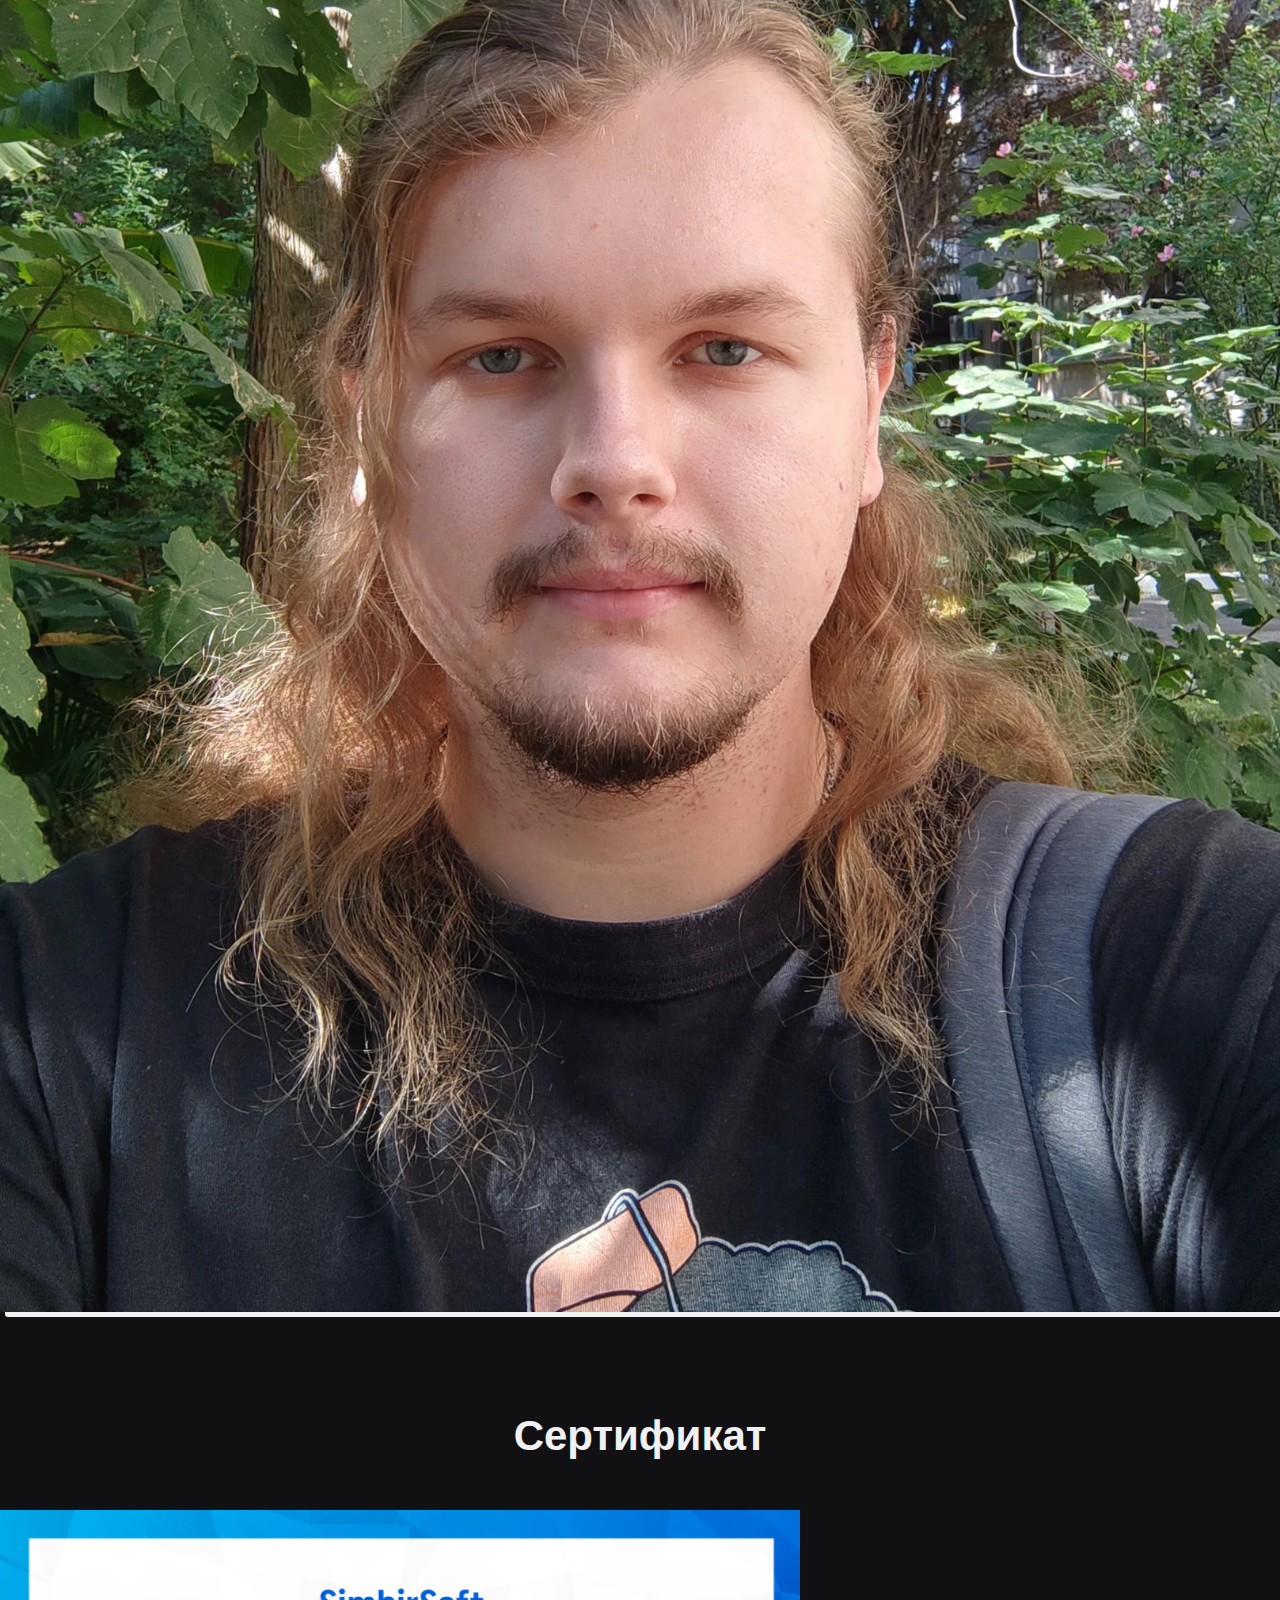
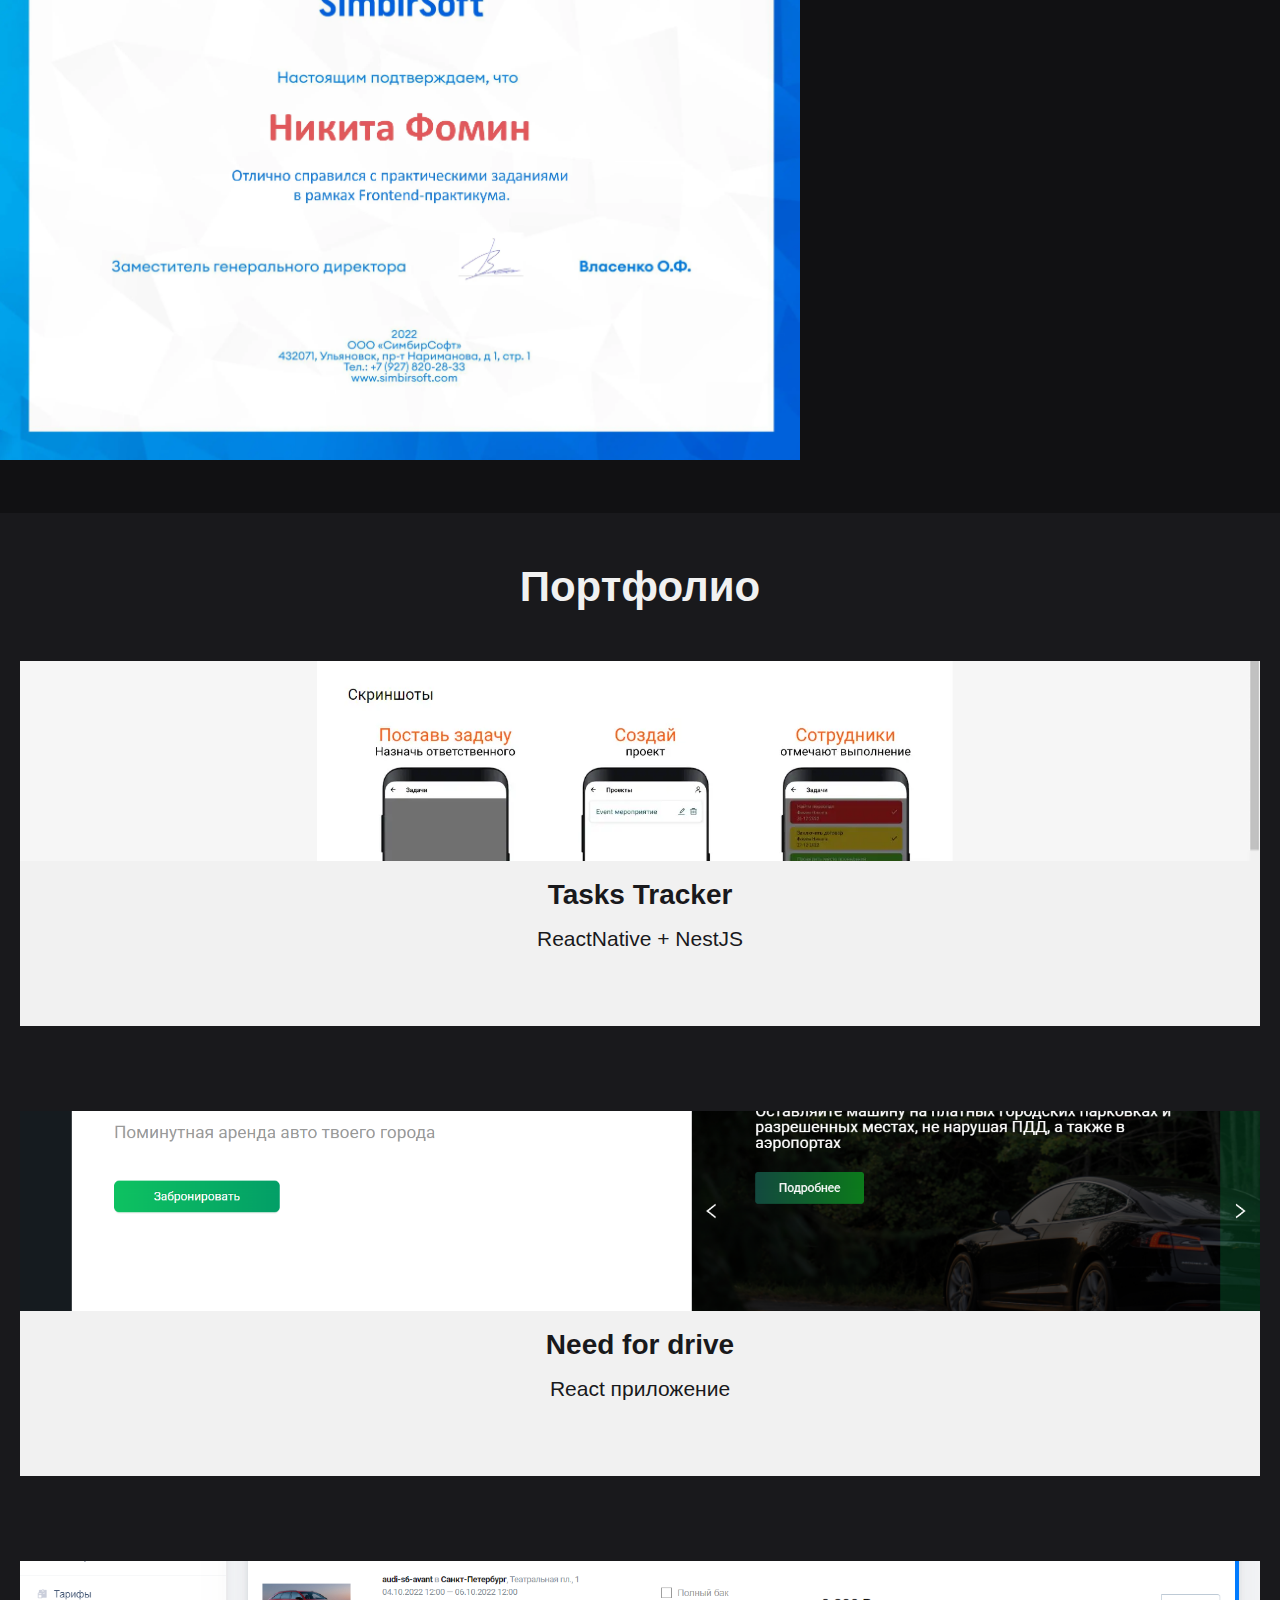
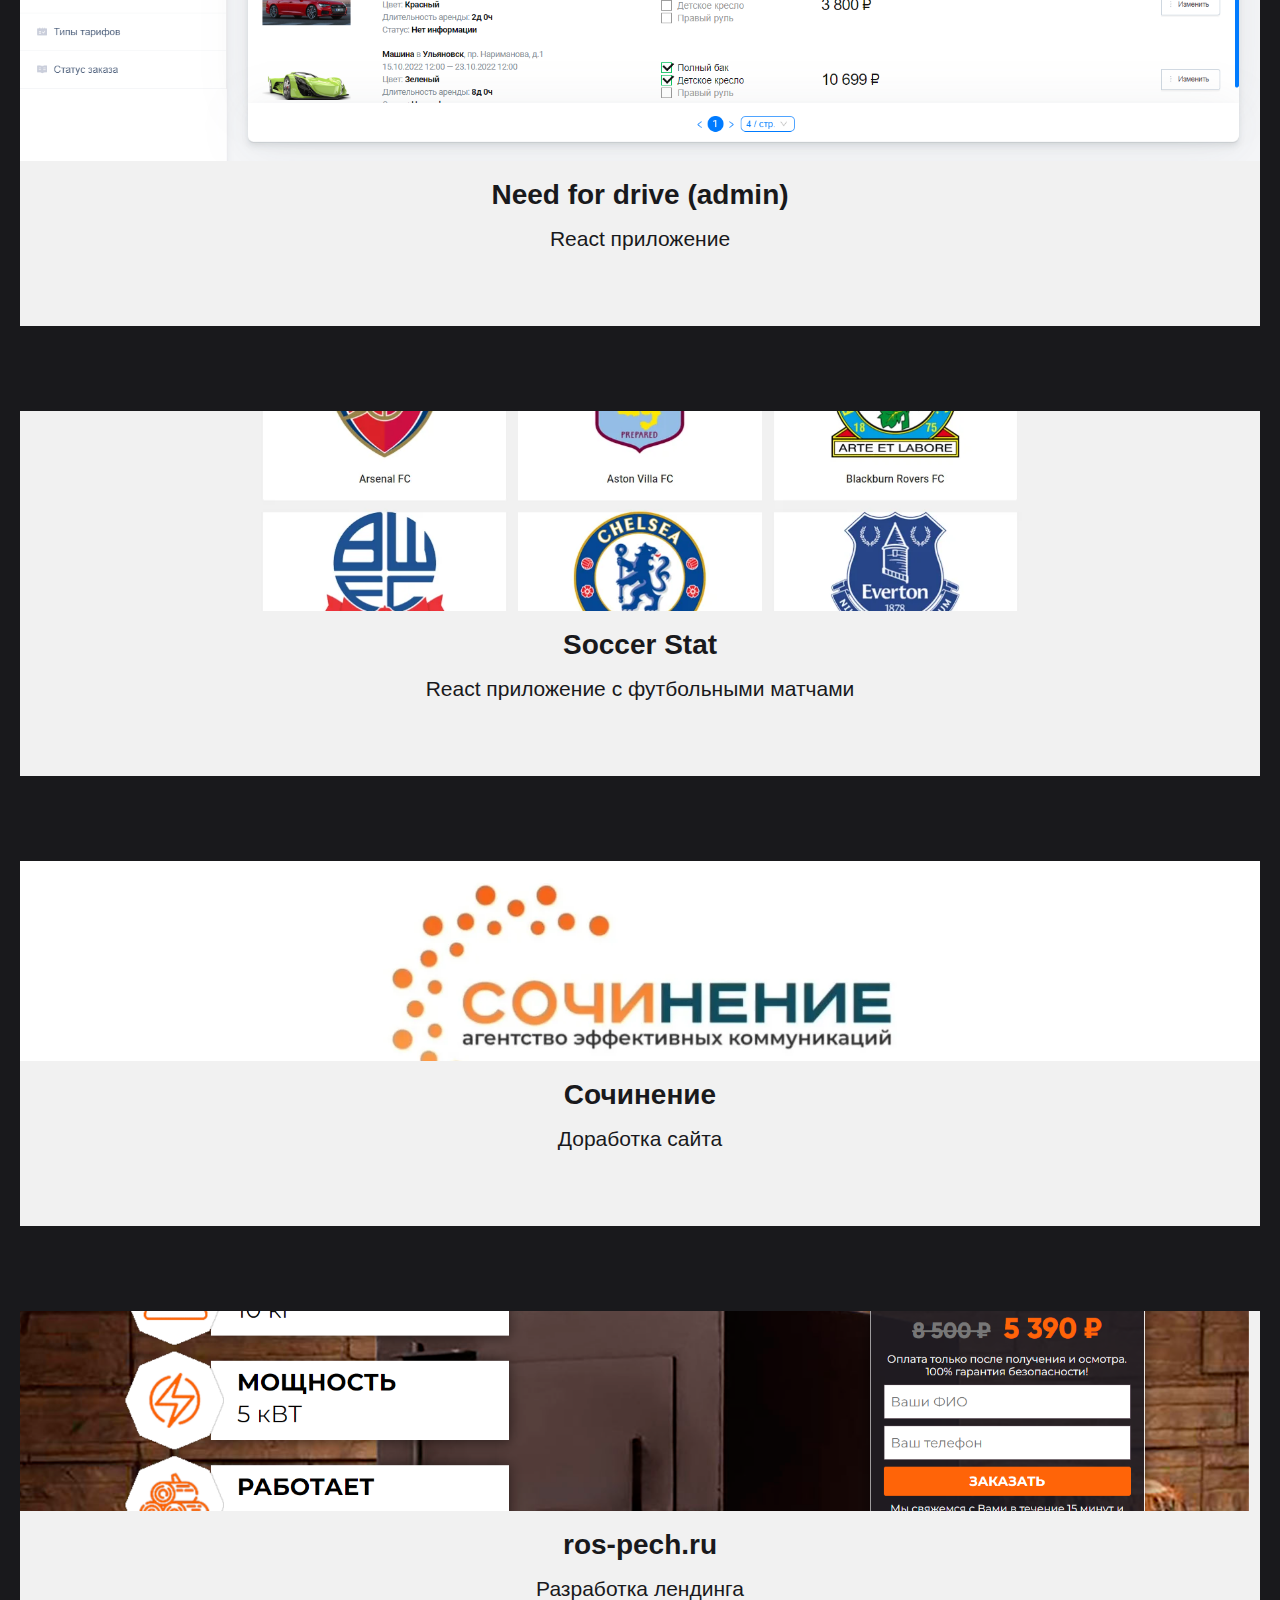
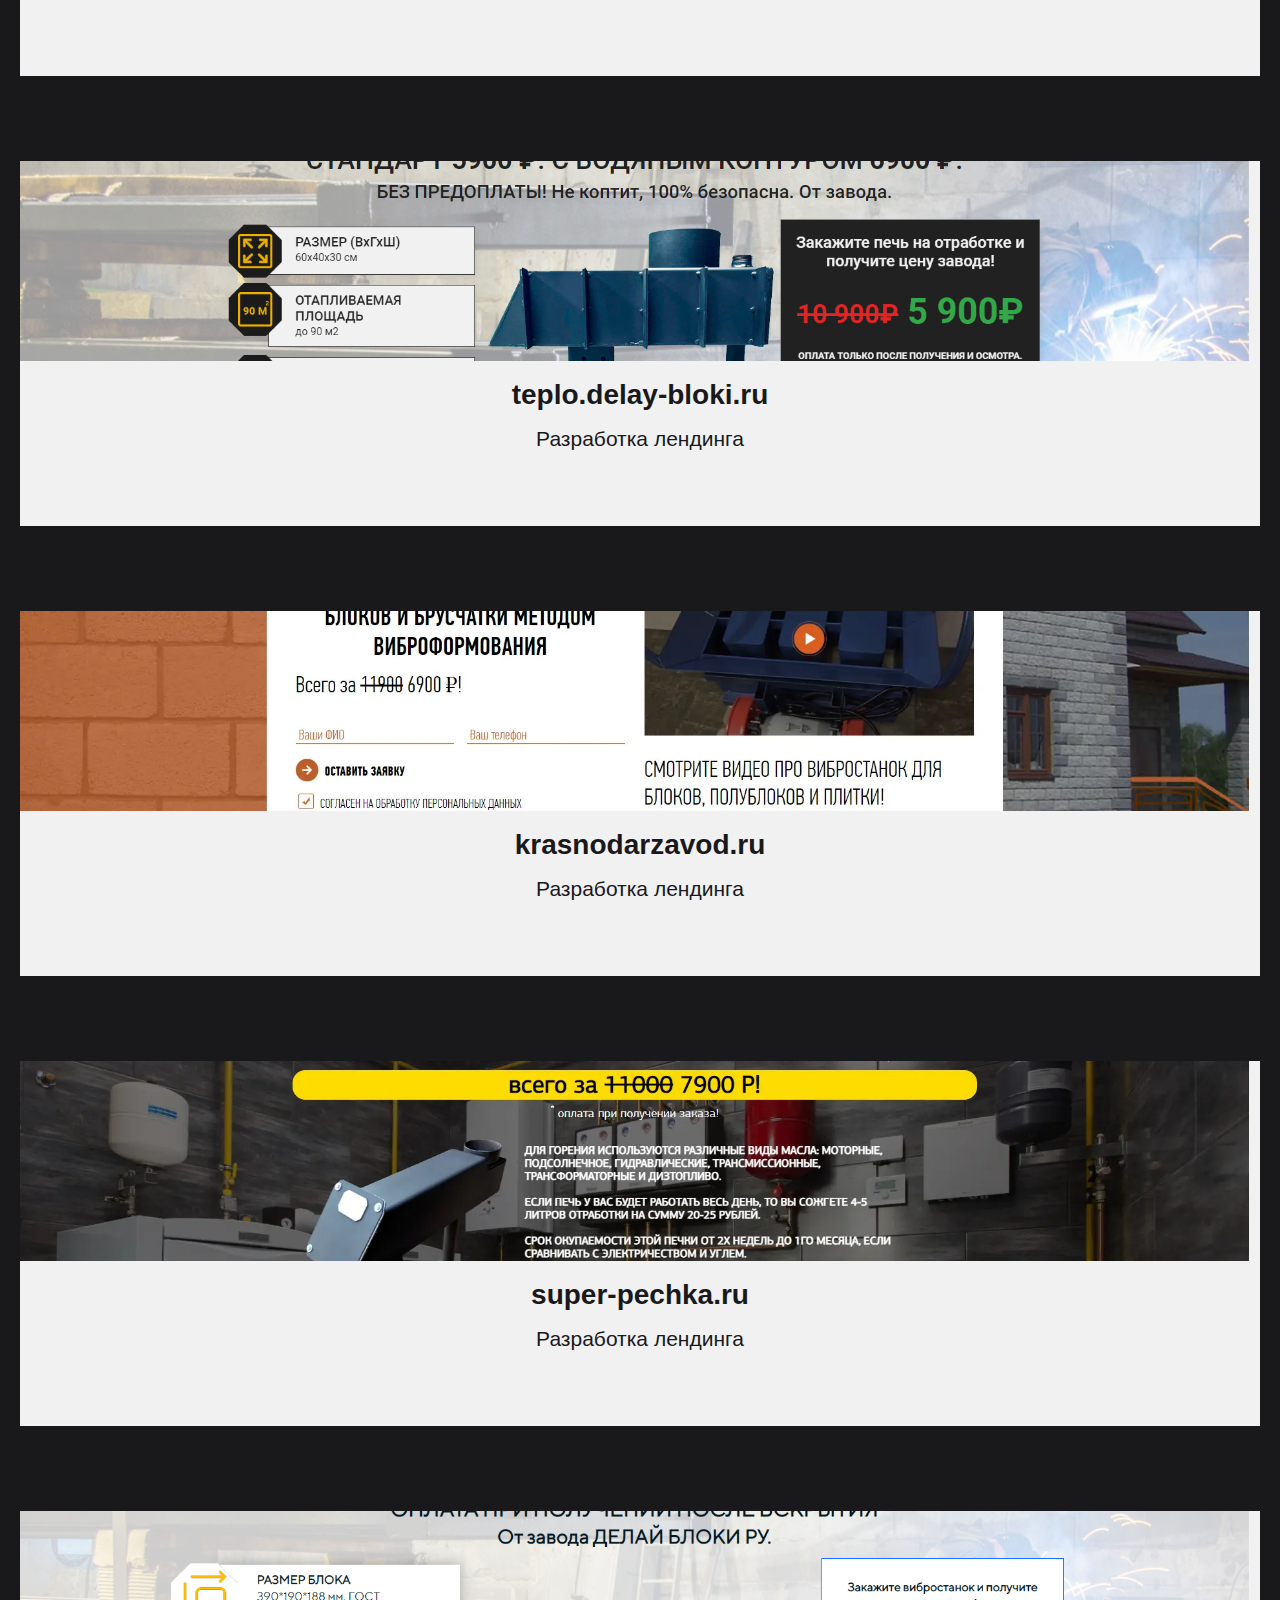
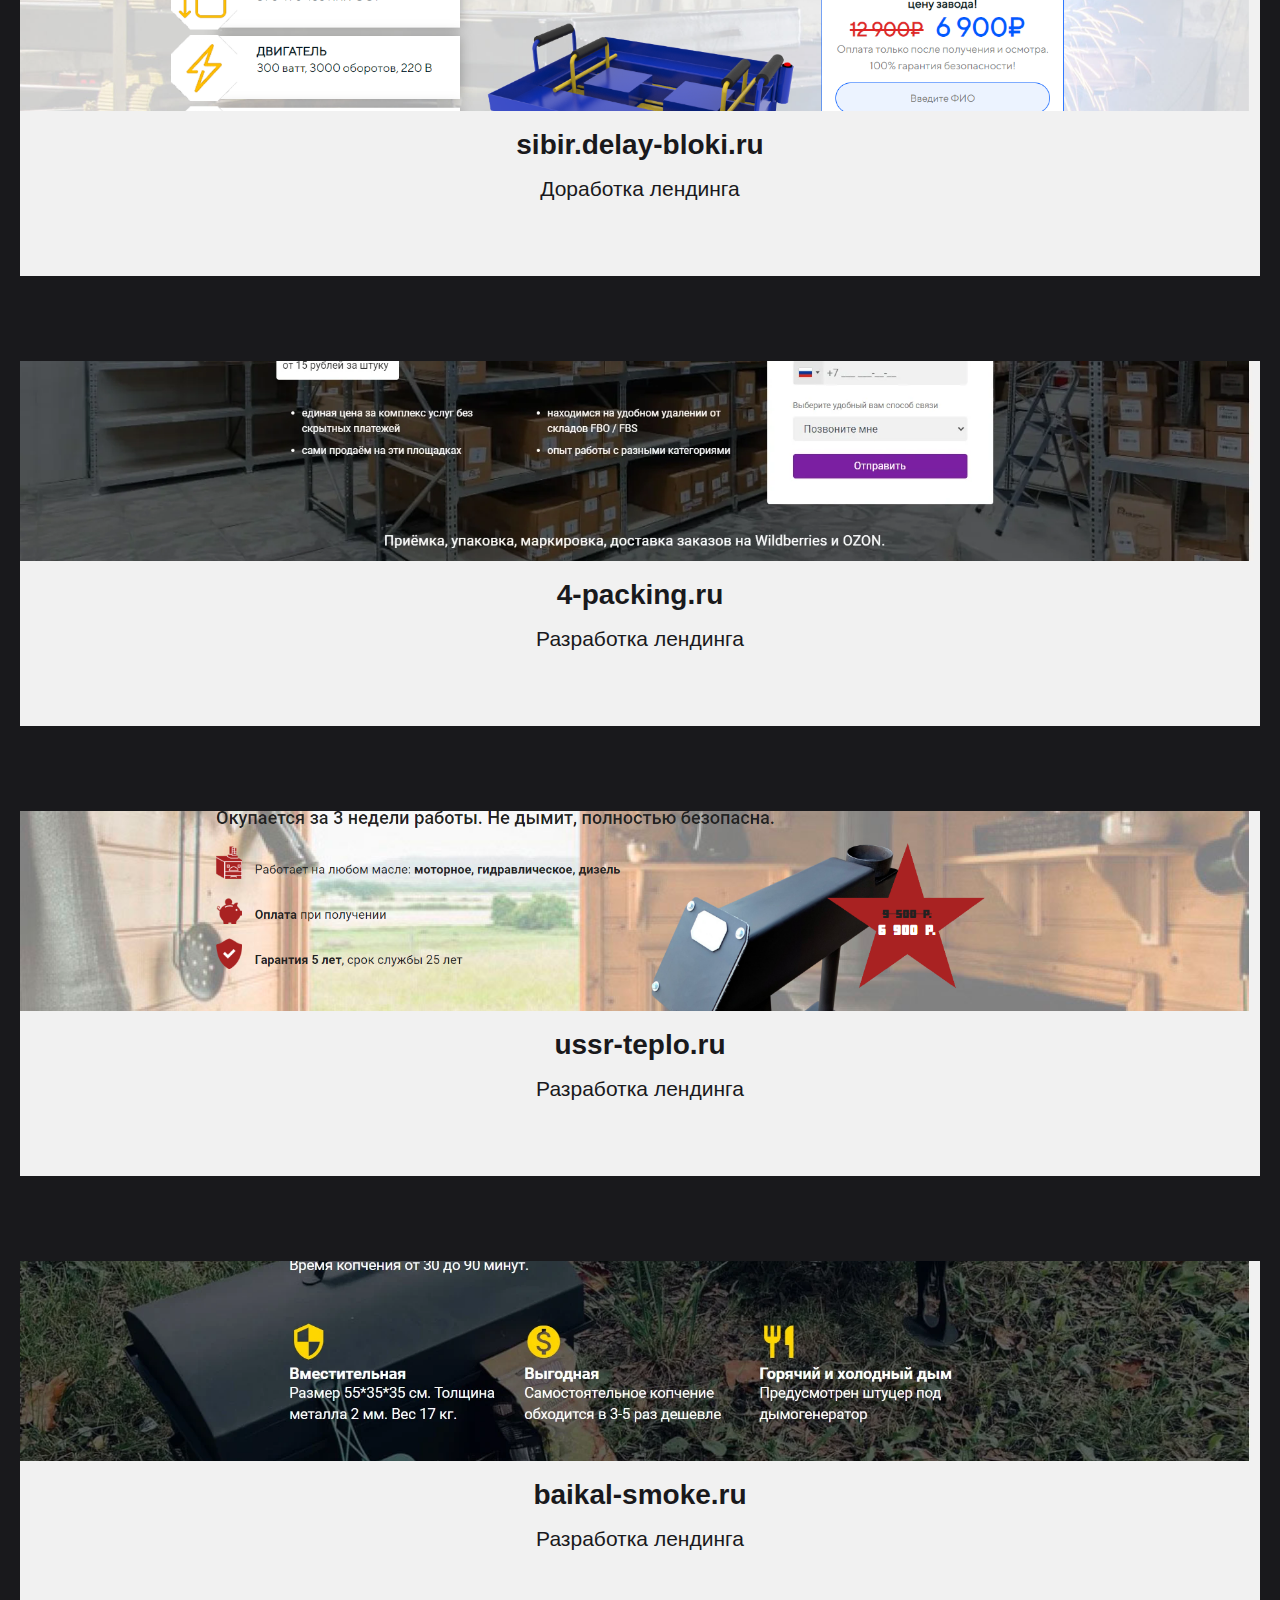
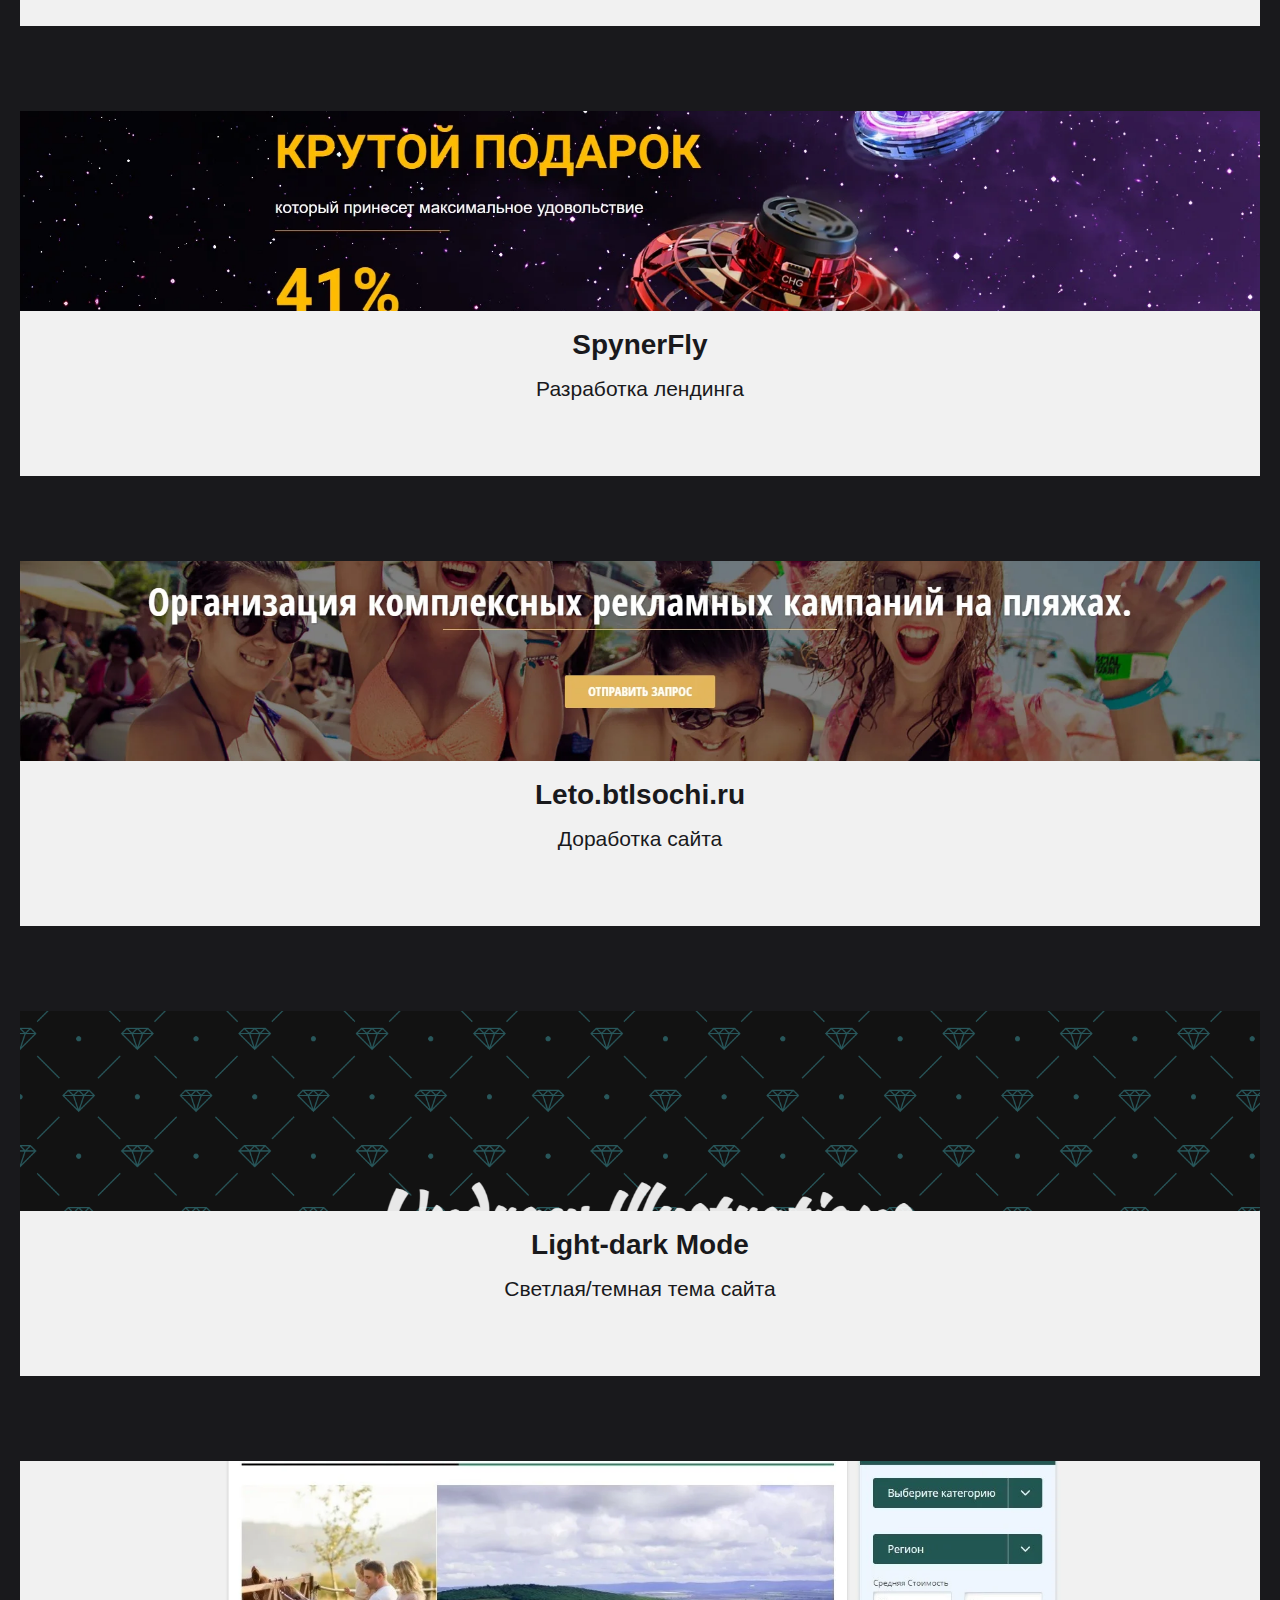
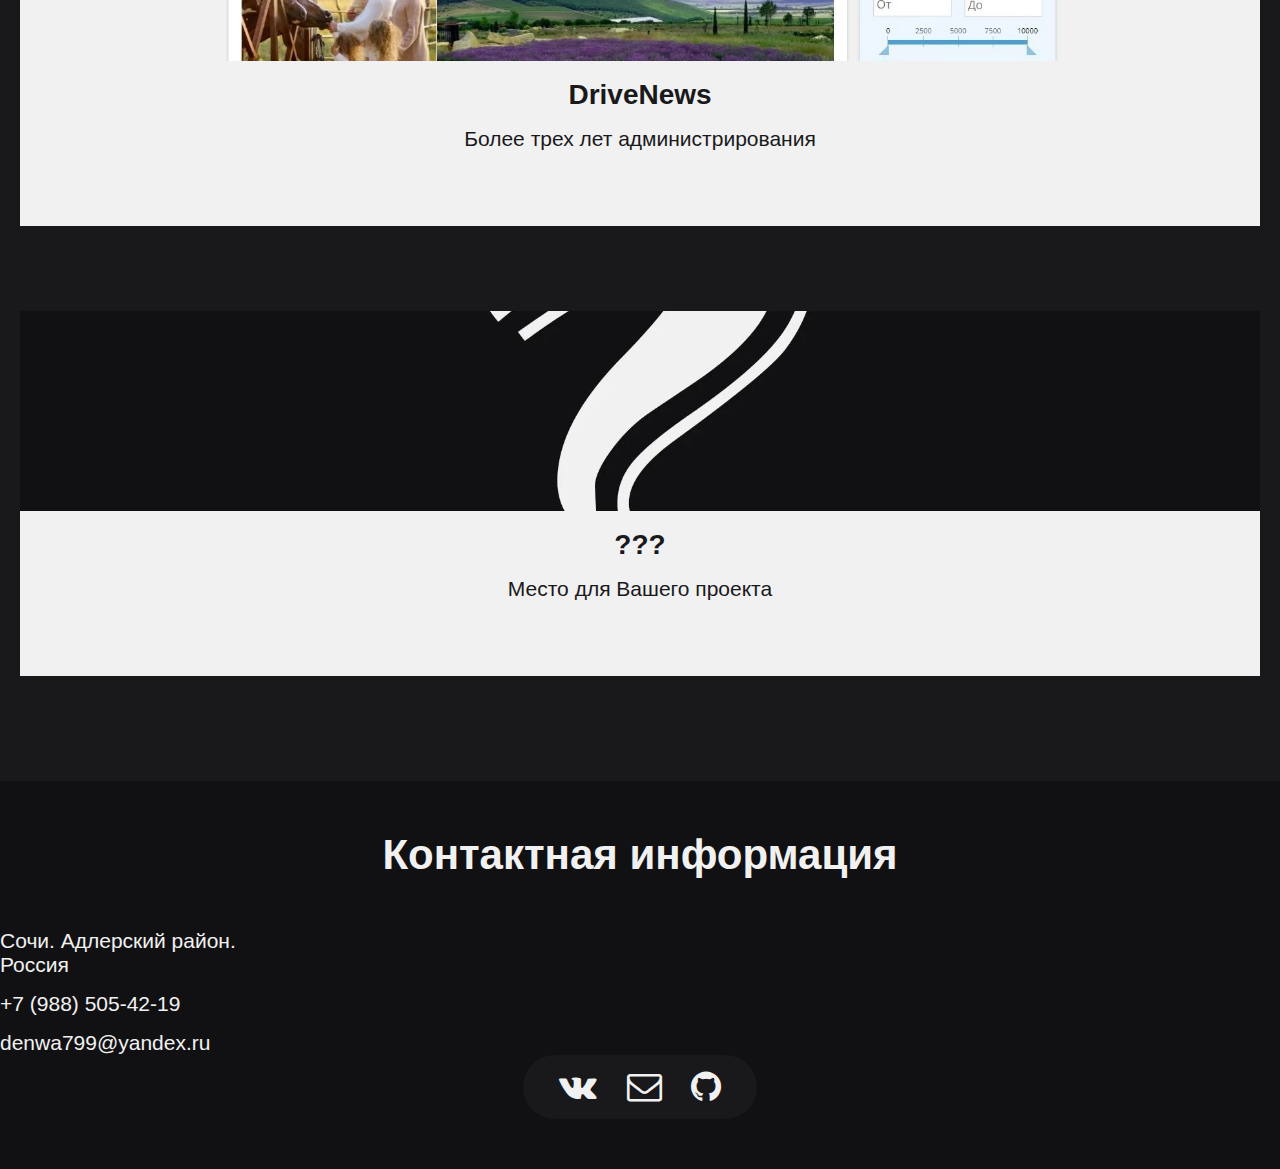
==== commit e580fea3: "Добавляет сертификат и рефакторит медиа запросы в css" ====
--- a/index.html
+++ b/index.html
@@ -156,11 +156,28 @@
       </div>
     </div>
 
+    <div class="certificates container">
+      <div class="row">
+        <div class="col-12 col-sm-12">
+          <h2 class="title">Сертификат</h2>
+        </div>
+        <div
+          class="certificates__content col-12 col-sm-12 d-flex justify-content-center"
+        >
+          <img
+            src="img/certificates/Frontend SimbirSoft.webp"
+            alt="Frontend SimbirSoft"
+            class="certificates__image"
+          />
+        </div>
+      </div>
+    </div>
+
     <div id="portfolio" class="portfolio">
       <div class="container">
         <div class="row">
           <div class="col-md-12">
-            <h2 class="portfolio-text">Портфолио</h2>
+            <h2 class="title">Портфолио</h2>
           </div>
         </div>
       </div>
@@ -445,7 +462,7 @@
       <div class="container">
         <div class="row">
           <div class="col-md-12 contact__head">
-            <h2 class="contact__head-title">Контактная информация</h2>
+            <h2 class="title">Контактная информация</h2>
           </div>
           <div class="col-md-6 contact__head-left">
             <ul>
--- a/css/style.css
+++ b/css/style.css
@@ -24,22 +24,9 @@
   font-size: 3rem;
 }
 
-@media (max-width: 769px) {
-  h2 {
-    font-size: 2.5rem;
-  }
-}
-
-@media (max-width: 353px) {
-  h2 {
-    font-size: 2rem;
-  }
-}
-
-@media (max-width: 320px) {
-  h2 {
-    font-size: 1.5rem;
-  }
+.title {
+  text-align: center;
+  padding-top: 50px;
 }
 
 h3 {
@@ -101,12 +88,6 @@
   height: 100vh;
 }
 
-@media (max-width: 769px) {
-  .particlesMobile {
-    display: block;
-  }
-}
-
 /* Навигационная панель */
 .navbar {
   background-color: rgb(25, 25, 28);
@@ -148,12 +129,6 @@
   color: rgba(255, 40, 40, 1);
 }
 
-@media (max-width: 769px) {
-  .navbar {
-    display: none;
-  }
-}
-
 /* Мобильная навигация */
 
 .mobile__navbar {
@@ -175,12 +150,6 @@
   height: 60px;
 }
 
-@media (min-width: 769px) {
-  .mobile__navbar {
-    display: none;
-  }
-}
-
 /* Кнопка мобильной версии*/
 
 .mobile_btn {
@@ -196,13 +165,6 @@
   cursor: pointer;
 }
 
-@media (max-width: 769px) {
-  .menu-icon {
-    display: flex;
-    align-items: center;
-  }
-}
-
 .menu-icon-line {
   position: relative;
   width: 30px;
@@ -291,12 +253,6 @@
   color: rgba(255, 40, 40, 1);
 }
 
-@media (min-width: 769px) {
-  .mobile__nav {
-    display: none;
-  }
-}
-
 /* Первый экран */
 
 .particles {
@@ -313,23 +269,7 @@
   z-index: 5;
 }
 
-@media (max-width: 769px) {
-  .particles {
-    display: none;
-  }
-
-  .header > h1 {
-    font-size: 2.2rem;
-  }
-
-  .header > h3 {
-    font-size: 1.2rem;
-  }
-}
-
 /* Блок обо мне */
-.about {
-}
 
 .about-txt {
   color: #f1f1f1;
@@ -350,17 +290,25 @@
   box-shadow: 5px 5px;
 }
 
-@media (max-width: 769px) {
-  .about-txt {
-    padding-bottom: 20px;
-    font-size: 1.5rem;
-  }
+/* Сертификаты */
+
+.certificates {
+  margin-top: 50px;
+}
+
+.certificates__content {
+  margin-top: 50px;
+}
+
+.certificates__image {
+  width: 800px;
+  height: 550px;
 }
 
 /* Портфолио */
 .portfolio {
   background-color: rgb(25, 25, 28);
-  margin-top: 10em;
+  margin-top: 50px;
   padding-bottom: 5em;
   overflow: hidden;
 }
@@ -391,35 +339,6 @@
   width: 100%;
   height: 200px;
   object-fit: cover;
-}
-@media (max-width: 1001px) {
-  .slider__item {
-    height: 500px;
-  }
-  .slider__item-block > img {
-    width: 100%;
-    height: 300px;
-  }
-}
-
-@media (max-width: 560px) {
-  .slider__item {
-    height: 450px;
-  }
-  .slider__item-block > img {
-    width: 100%;
-    height: 250px;
-  }
-}
-
-@media (max-width: 440px) {
-  .slider__item {
-    height: 370px;
-  }
-  .slider__item-block > img {
-    width: 100%;
-    height: 180px;
-  }
 }
 
 .slick-arrow {
@@ -468,15 +387,6 @@
   height: 100px;
 }
 
-@media (max-width: 1001px) {
-  .slider__item-h3 {
-    font-size: 2rem;
-  }
-  .slider__item-p {
-    font-size: 1.5rem;
-  }
-}
-
 /* Контакты */
 .contact {
   background-color: rgb(17, 17, 19);
@@ -484,13 +394,7 @@
 }
 
 .contact__head {
-  padding-top: 50px;
   padding-bottom: 50px;
-}
-
-.contact__head-title {
-  text-align: center;
-  color: #f1f1f1;
 }
 
 .contact__head-left > ul {
@@ -502,25 +406,6 @@
   list-style-type: none;
   font-size: 1.5rem;
   color: #f1f1f1;
-}
-
-@media (max-width: 769px) {
-  .contact__head-left > ul > li {
-    padding: 10px 0px 10px 0px;
-    font-size: 1.5rem;
-  }
-}
-
-@media (max-width: 353px) {
-  .contact__head-left > ul > li {
-    font-size: 1.3rem;
-  }
-}
-
-@media (max-width: 320px) {
-  .contact__head-left > ul > li {
-    font-size: 1.1rem;
-  }
 }
 
 .contact__head-inf {
@@ -542,16 +427,6 @@
   list-style: none;
 }
 
-@media (max-width: 769px) {
-  .contact__head-right {
-    padding-top: 30px;
-  }
-
-  .icons {
-    font-size: 2rem;
-  }
-}
-
 .icons > li {
   display: inline;
   padding: 10px;
@@ -565,3 +440,129 @@
 .icon > a > i:hover {
   color: rgba(255, 40, 40, 1);
 }
+
+/* media */
+
+@media (max-width: 1001px) {
+  .slider__item {
+    height: 500px;
+  }
+  .slider__item-block > img {
+    width: 100%;
+    height: 300px;
+  }
+
+  .slider__item-h3 {
+    font-size: 2rem;
+  }
+  .slider__item-p {
+    font-size: 1.5rem;
+  }
+}
+
+@media (max-width: 800px) {
+  .certificates__image {
+    width: 100%;
+    height: auto;
+    object-fit: cover;
+  }
+}
+
+@media (max-width: 769px) {
+  h2 {
+    font-size: 2.5rem;
+  }
+
+  .contact__head-right {
+    padding-top: 30px;
+  }
+
+  .icons {
+    font-size: 2rem;
+  }
+
+  .particlesMobile {
+    display: block;
+  }
+
+  .navbar {
+    display: none;
+  }
+
+  .menu-icon {
+    display: flex;
+    align-items: center;
+  }
+
+  .particles {
+    display: none;
+  }
+
+  .header > h1 {
+    font-size: 2.2rem;
+  }
+
+  .header > h3 {
+    font-size: 1.2rem;
+  }
+
+  .about-txt {
+    padding-bottom: 20px;
+    font-size: 1.5rem;
+  }
+
+  .contact__head-left > ul > li {
+    padding: 10px 0px 10px 0px;
+    font-size: 1.5rem;
+  }
+}
+
+@media (min-width: 769px) {
+  .mobile__navbar {
+    display: none;
+  }
+
+  .mobile__nav {
+    display: none;
+  }
+}
+
+@media (max-width: 560px) {
+  .slider__item {
+    height: 450px;
+  }
+  .slider__item-block > img {
+    width: 100%;
+    height: 250px;
+  }
+}
+
+@media (max-width: 440px) {
+  .slider__item {
+    height: 370px;
+  }
+  .slider__item-block > img {
+    width: 100%;
+    height: 180px;
+  }
+}
+
+@media (max-width: 353px) {
+  h2 {
+    font-size: 2rem;
+  }
+
+  .contact__head-left > ul > li {
+    font-size: 1.3rem;
+  }
+}
+
+@media (max-width: 320px) {
+  h2 {
+    font-size: 1.5rem;
+  }
+
+  .contact__head-left > ul > li {
+    font-size: 1.1rem;
+  }
+}
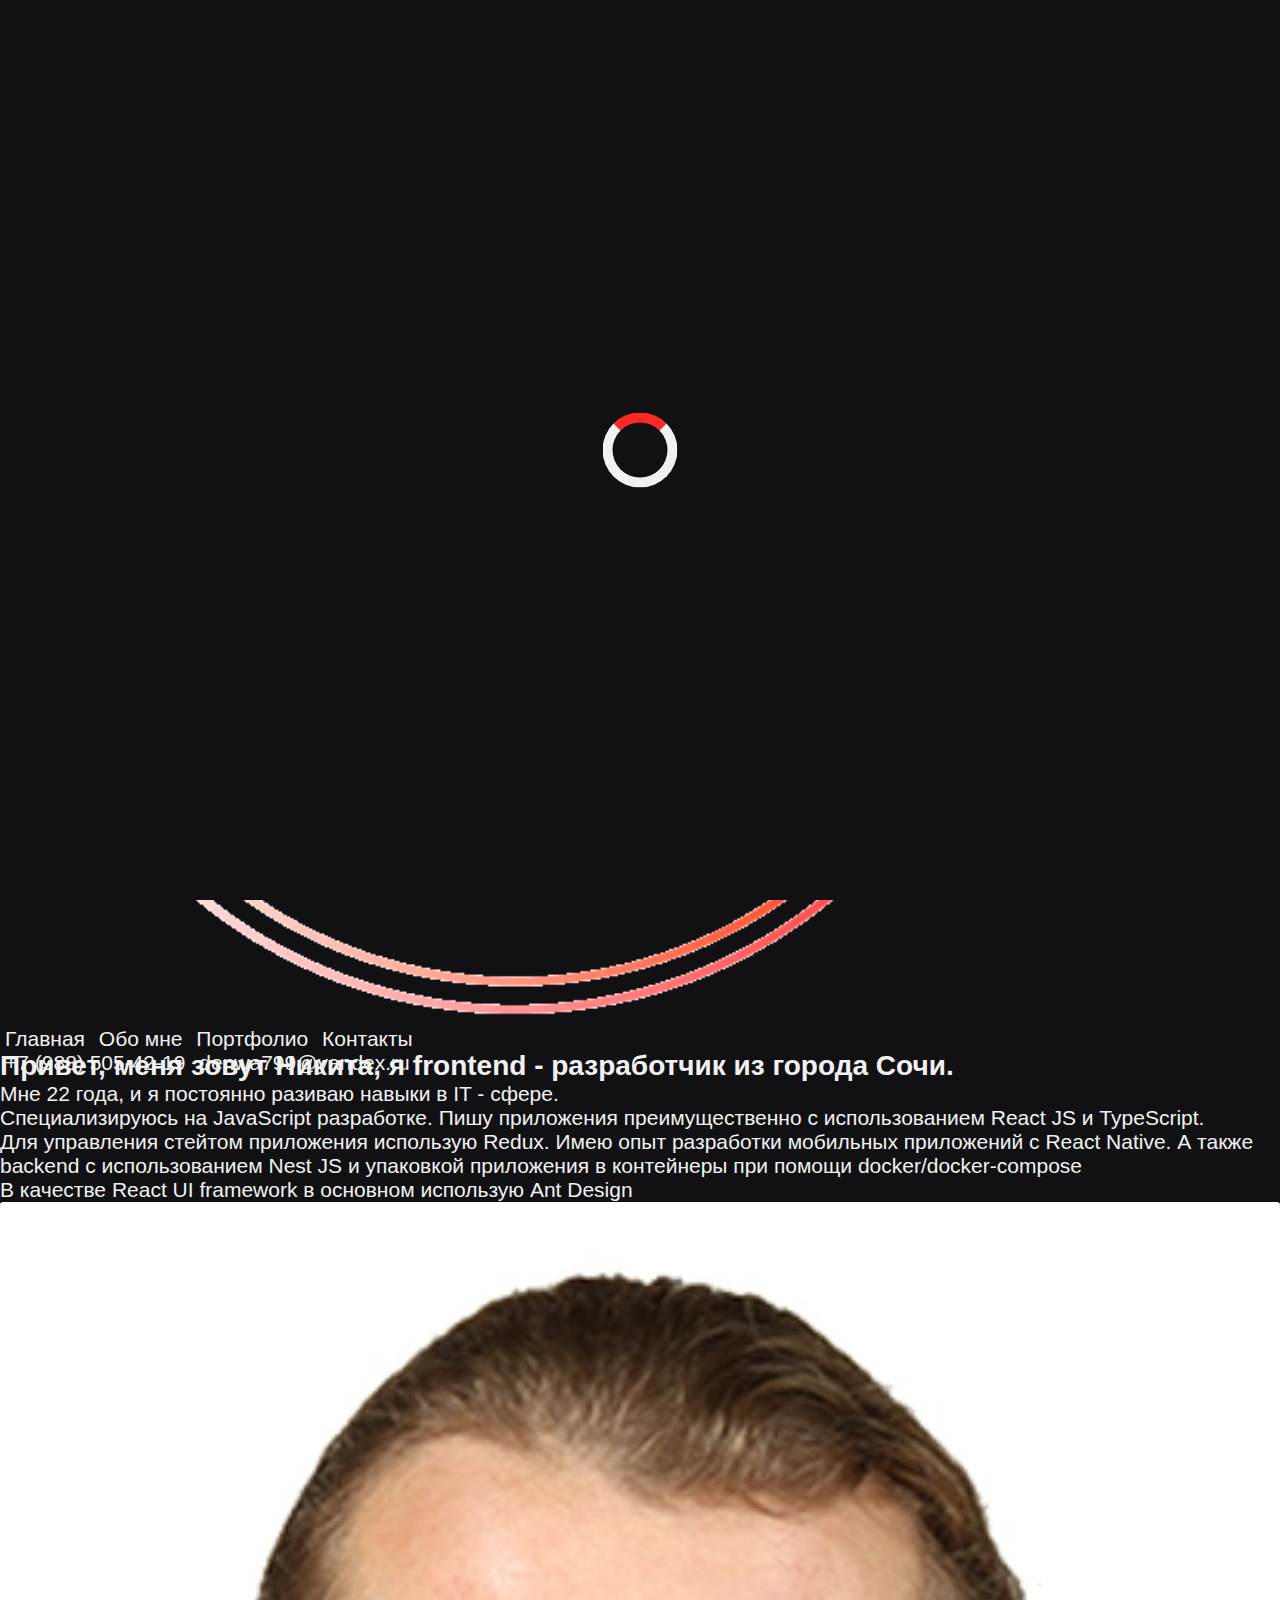
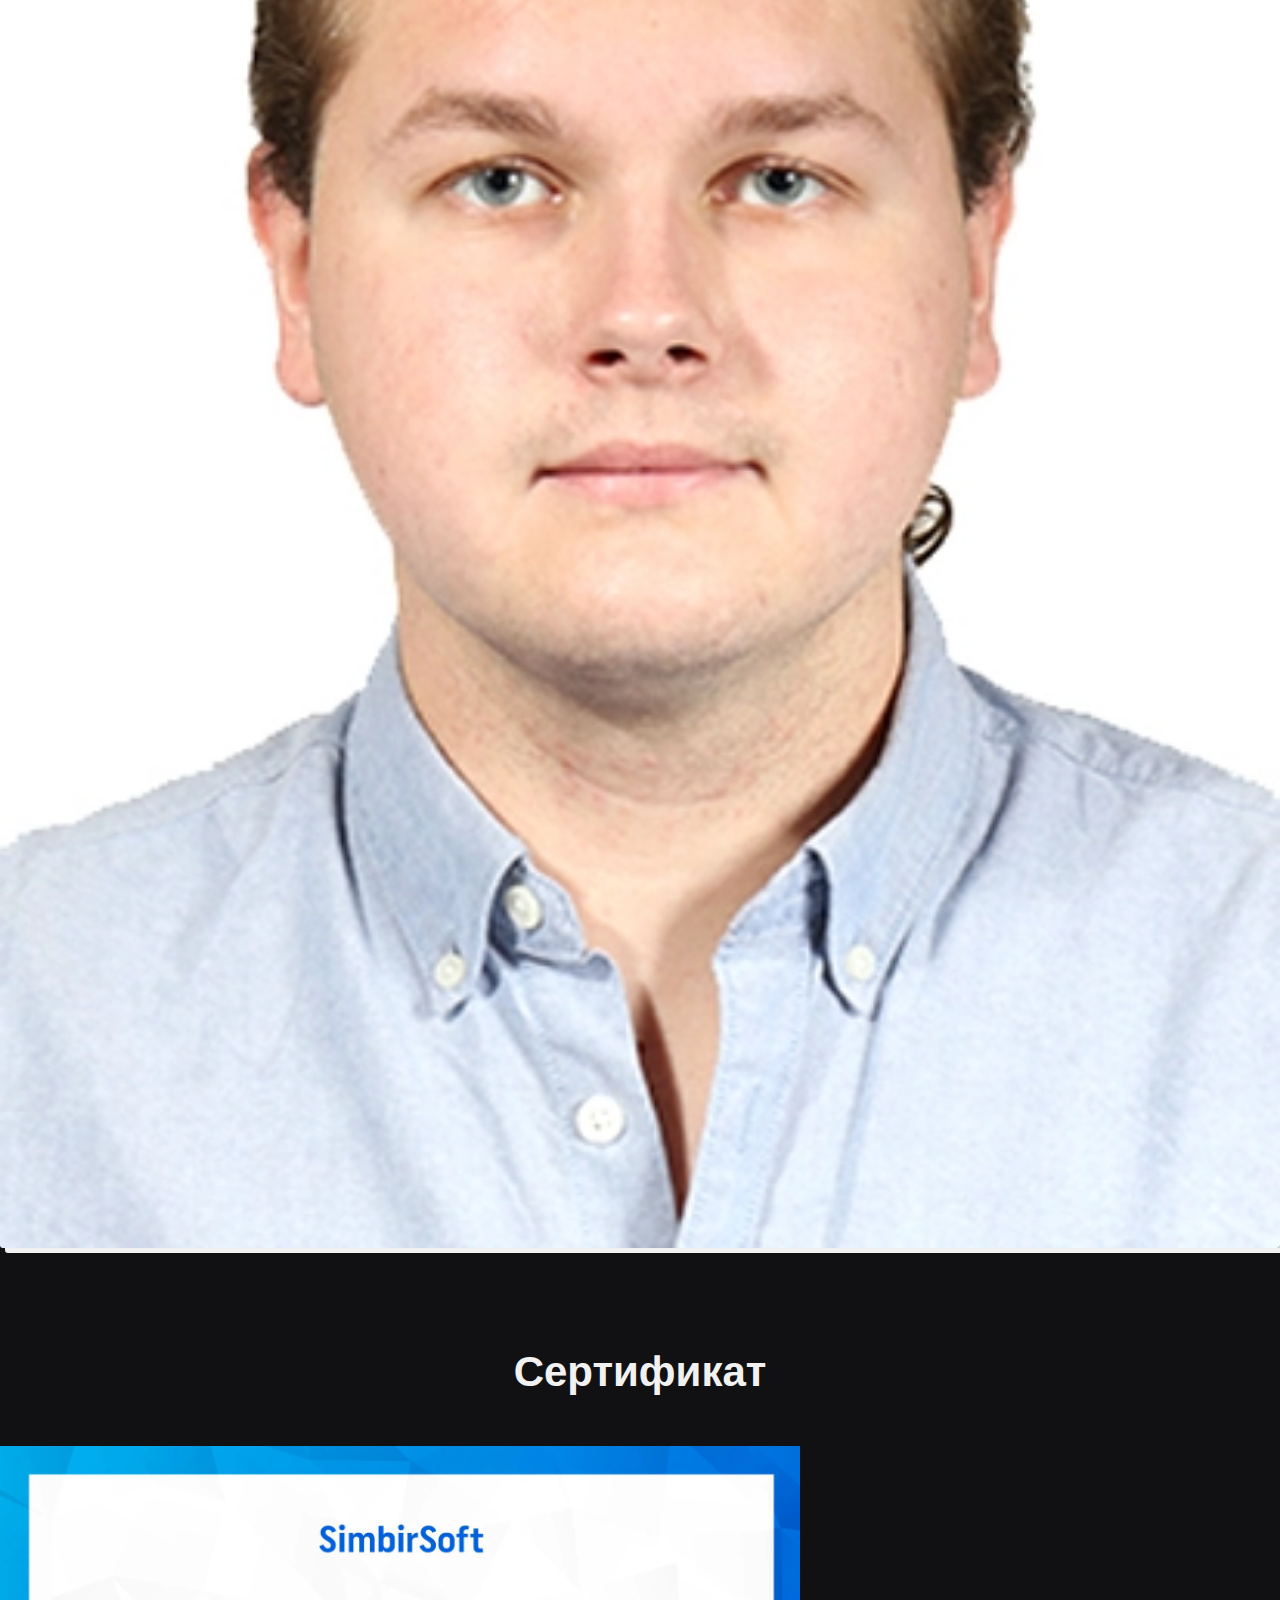
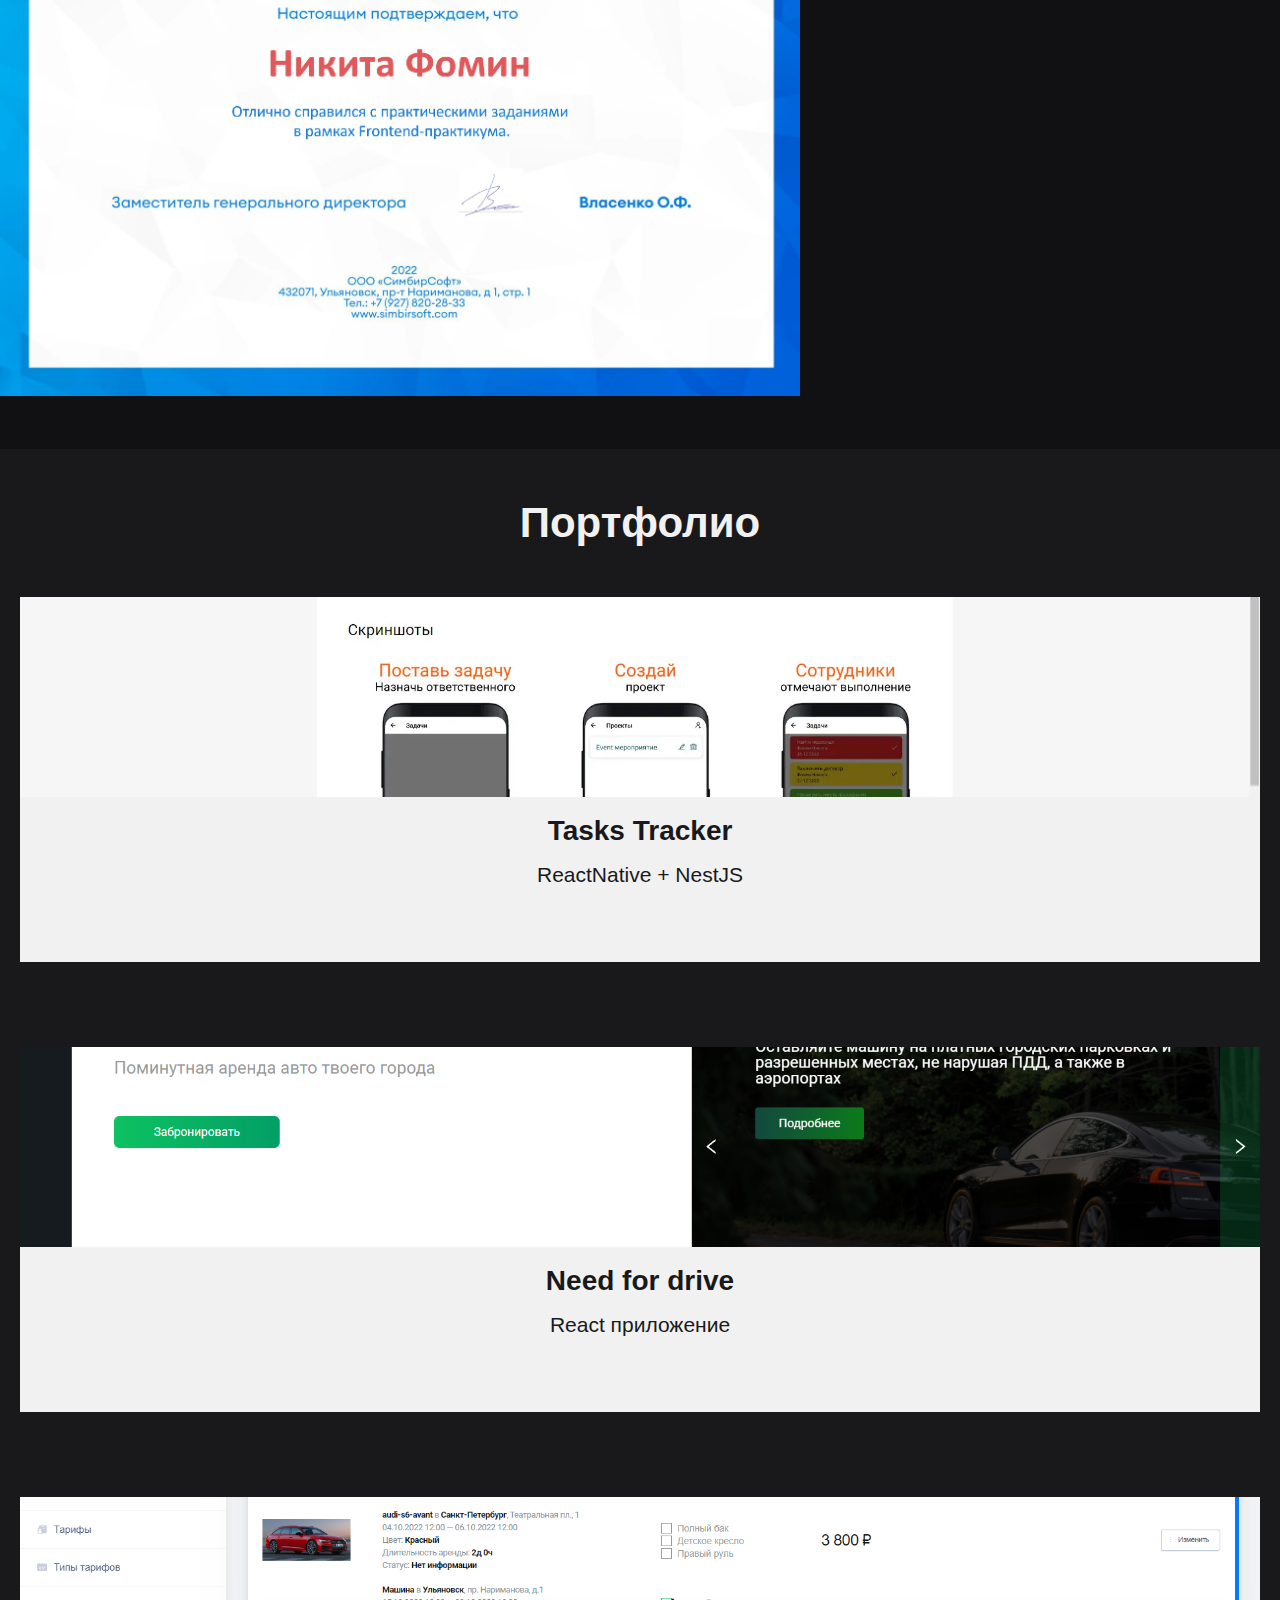
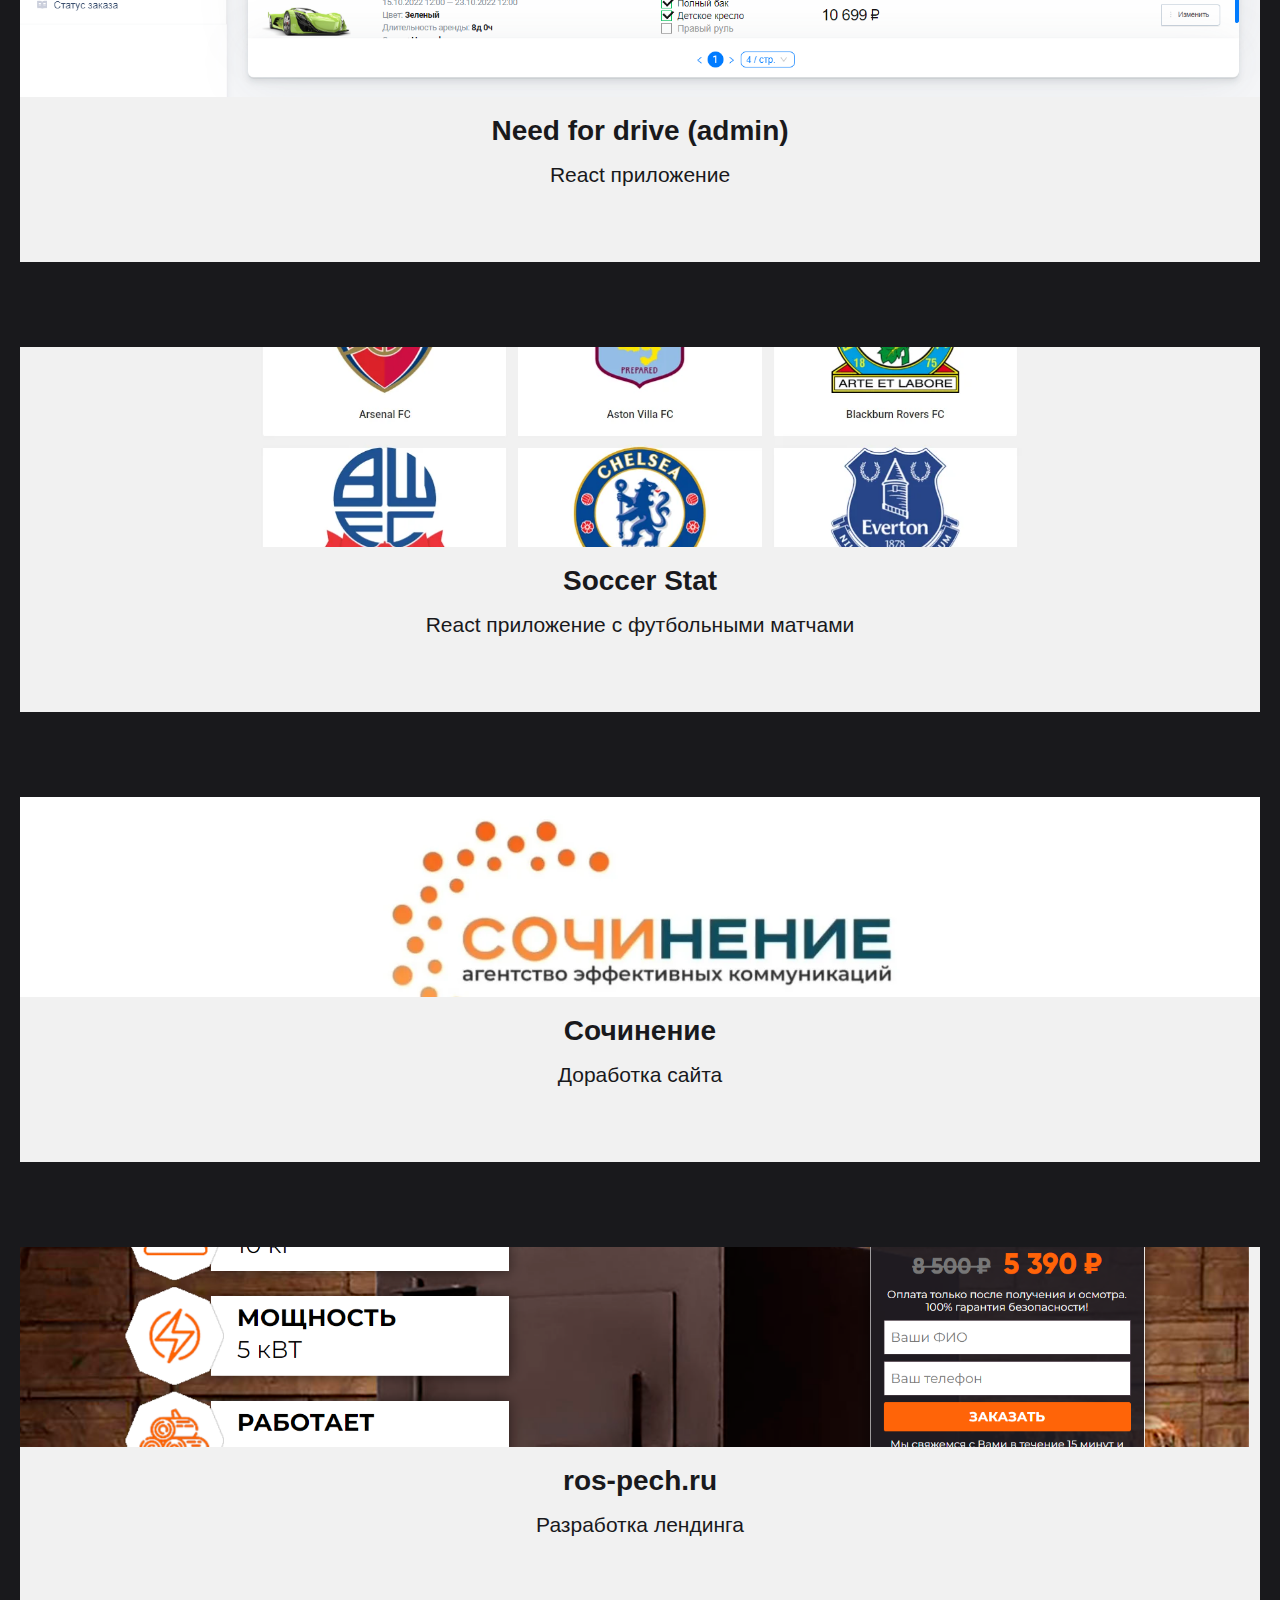
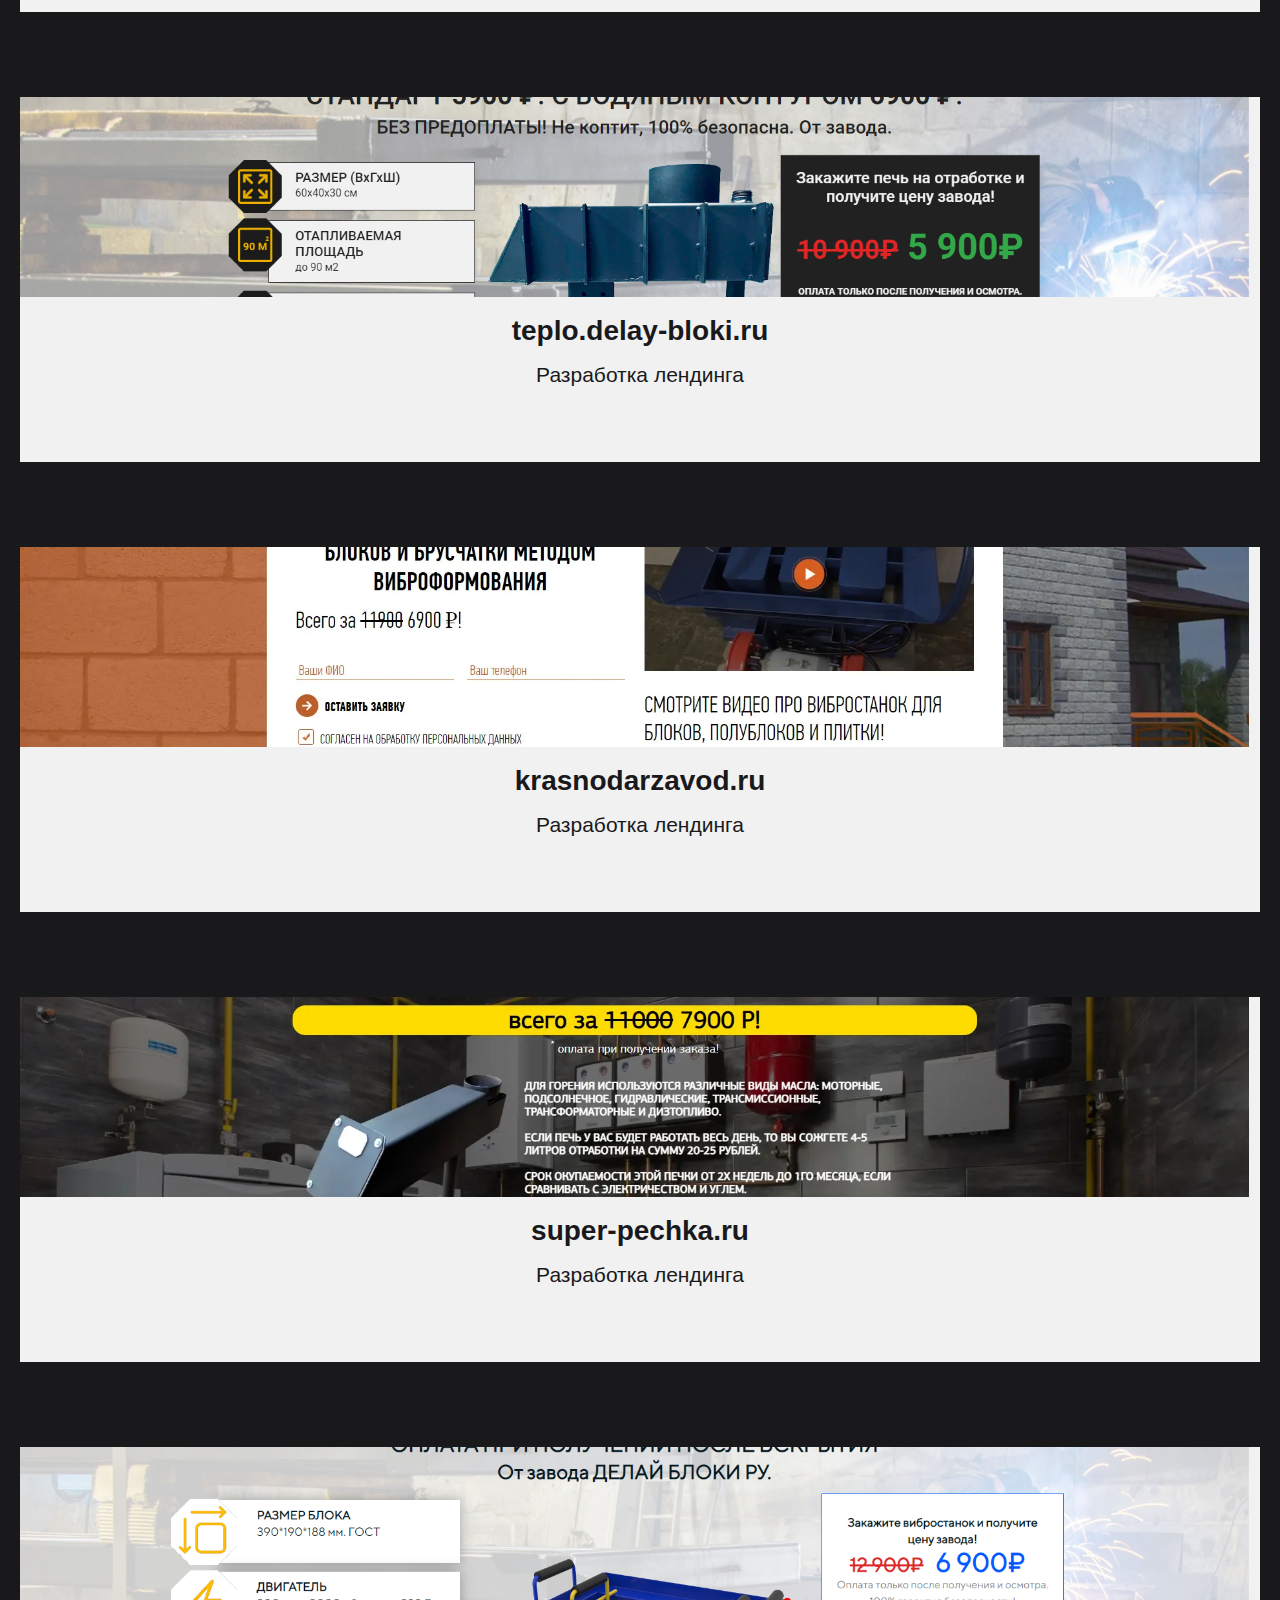
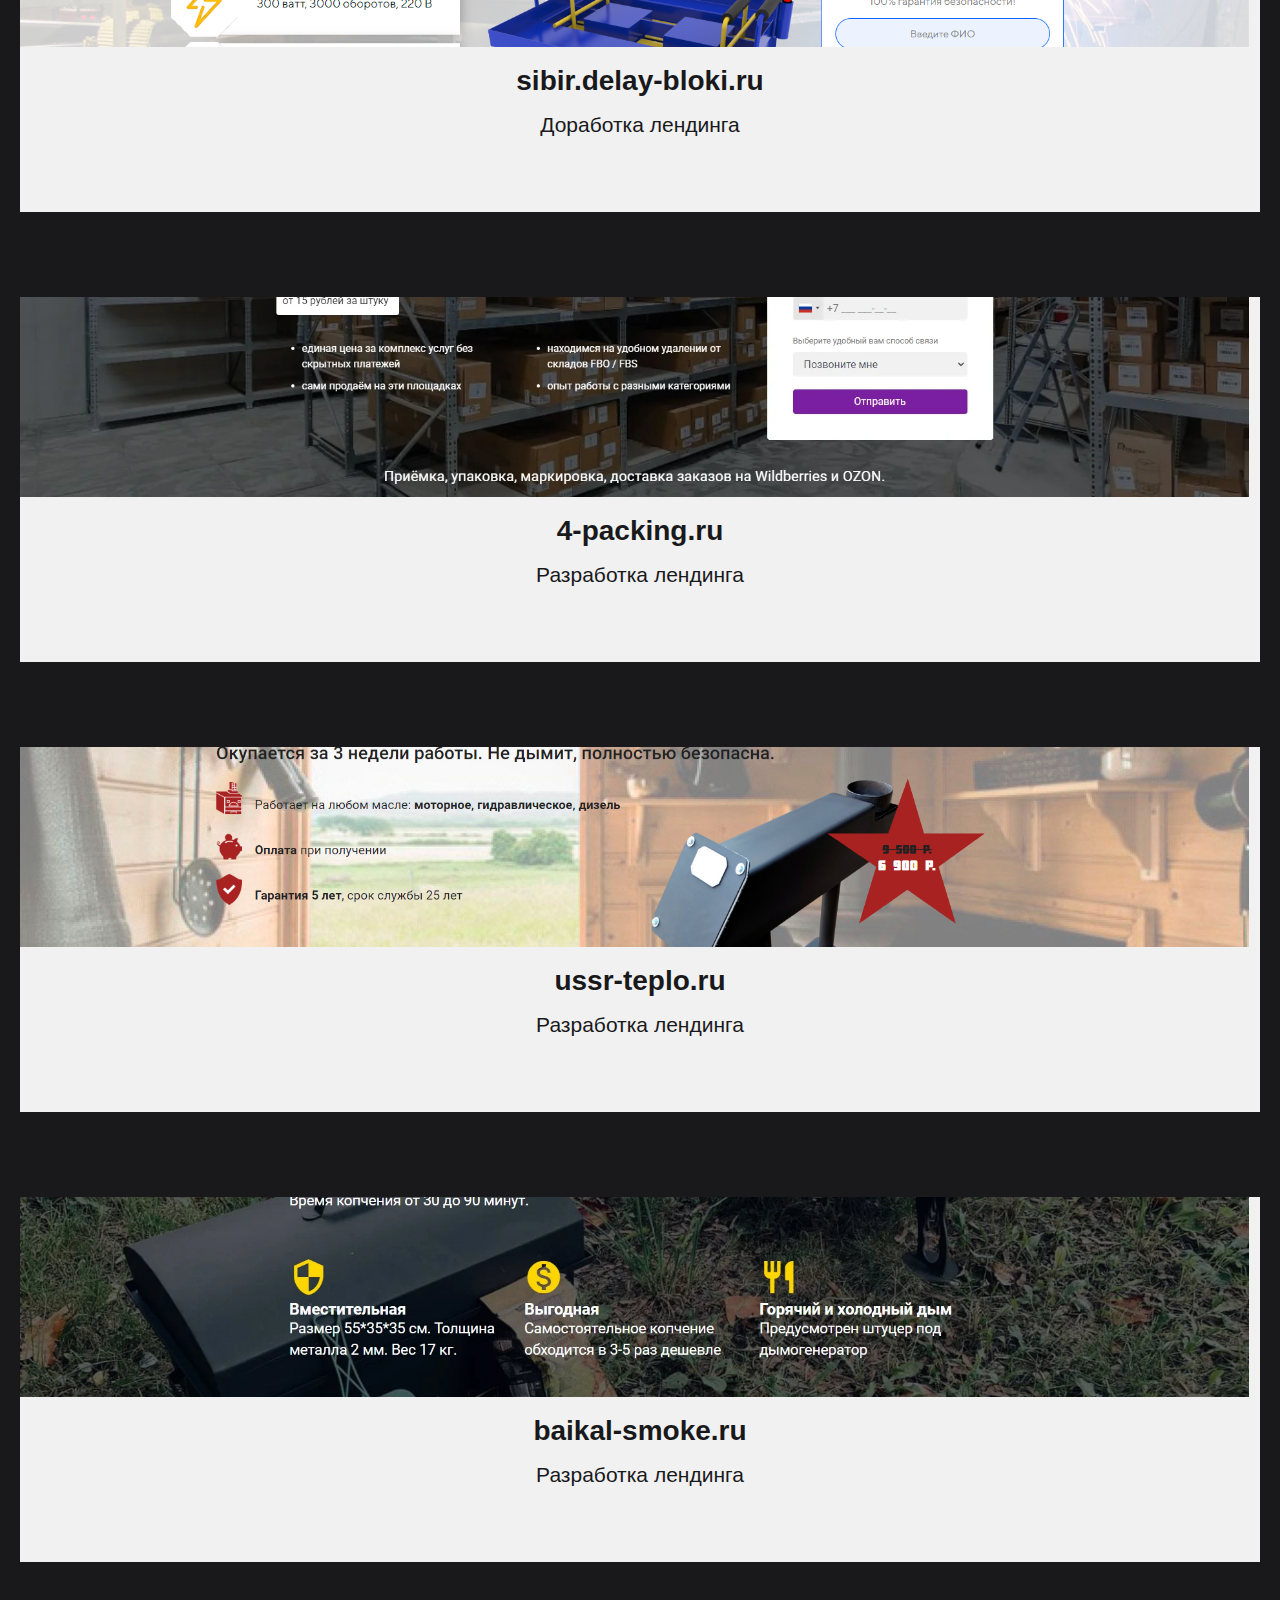
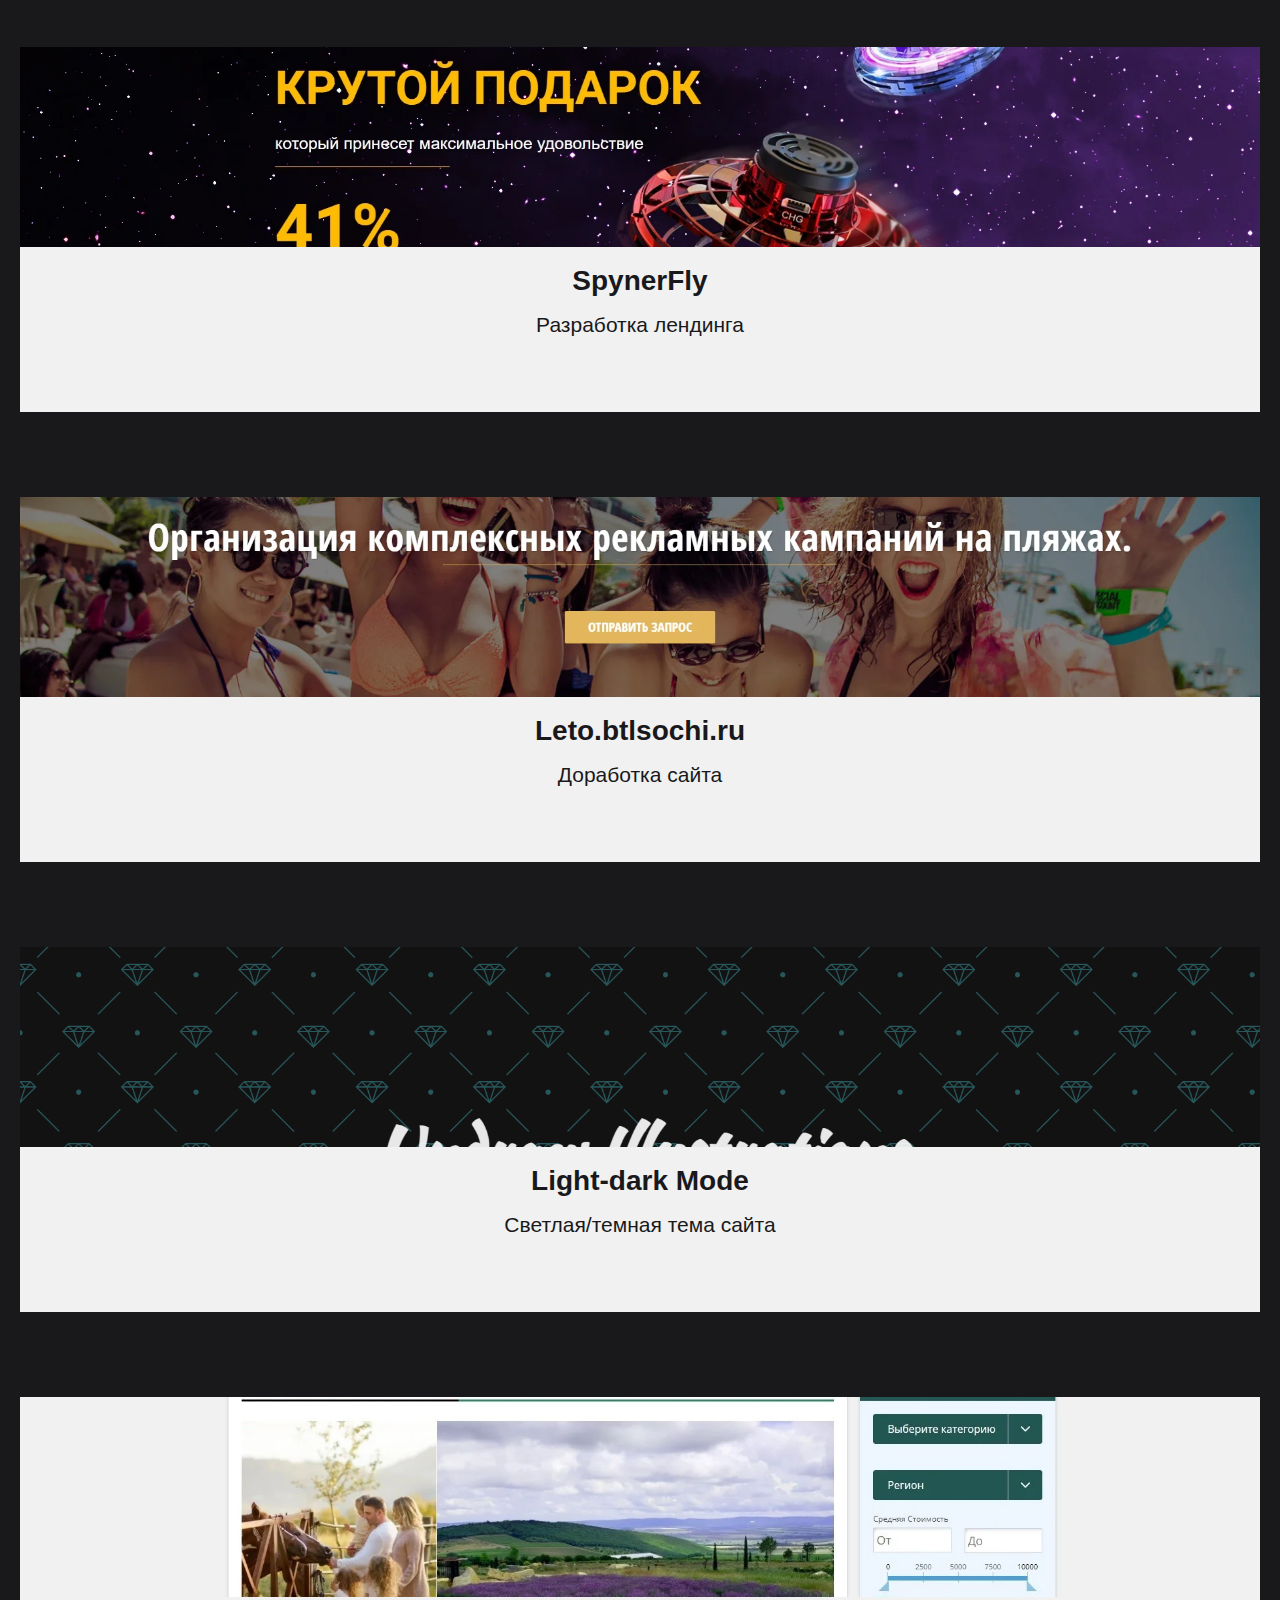
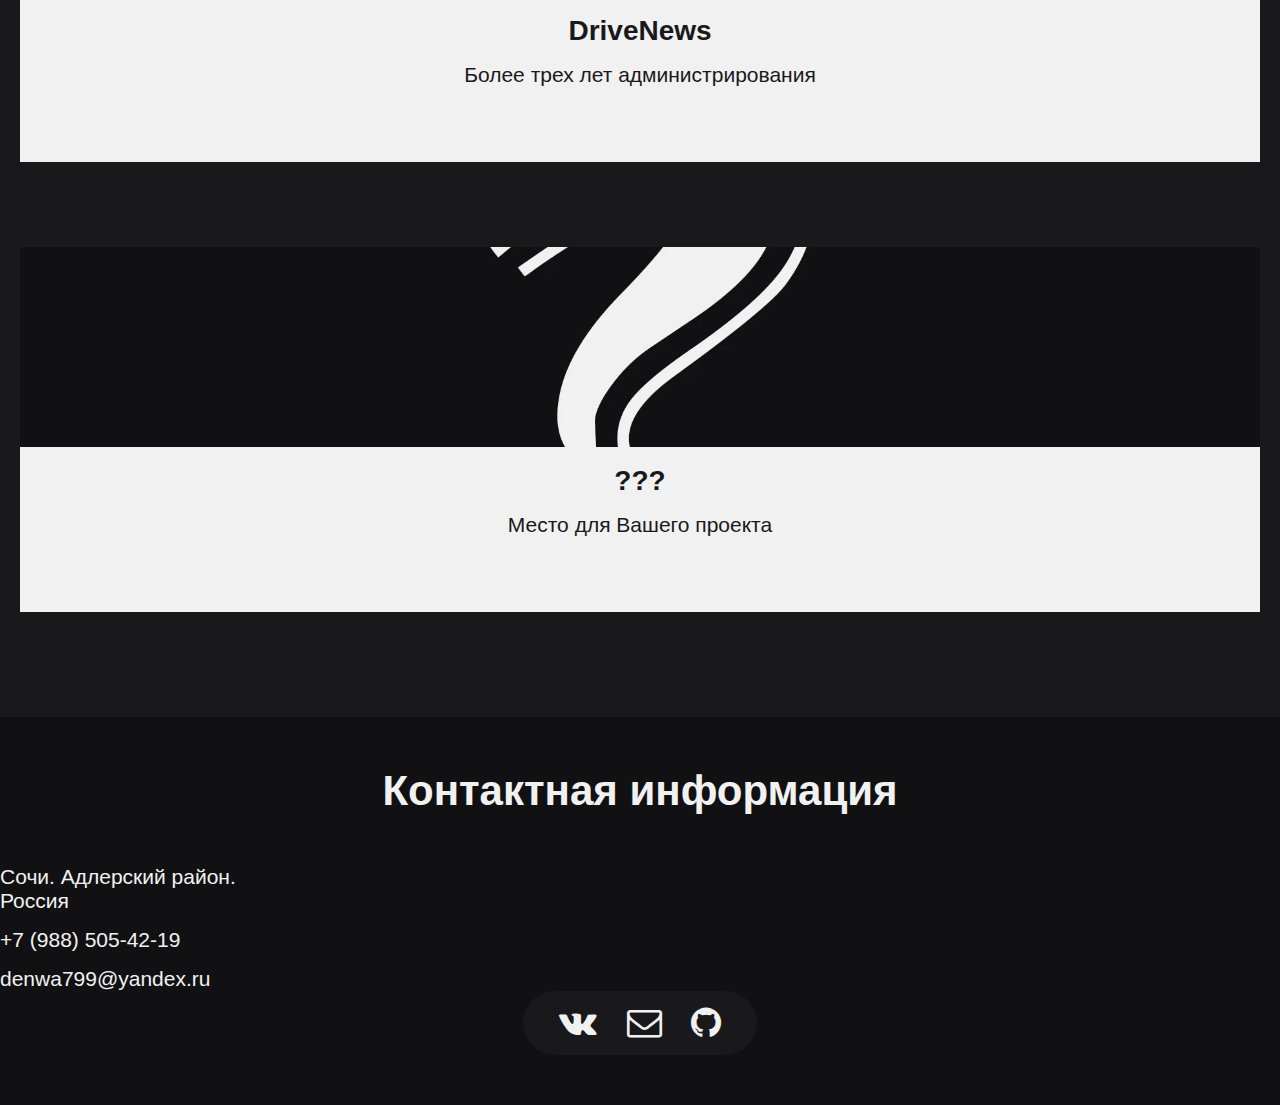
==== commit 6cec7707: "Обновляет фотографию" ====
--- a/index.html
+++ b/index.html
@@ -151,7 +151,7 @@
           </p>
         </div>
         <div class="col-md-4 about-img">
-          <img src="img/photo/nikita4.webp" alt="Nikita Fomin" />
+          <img src="img/photo/nikita5.webp" alt="Nikita Fomin" />
         </div>
       </div>
     </div>
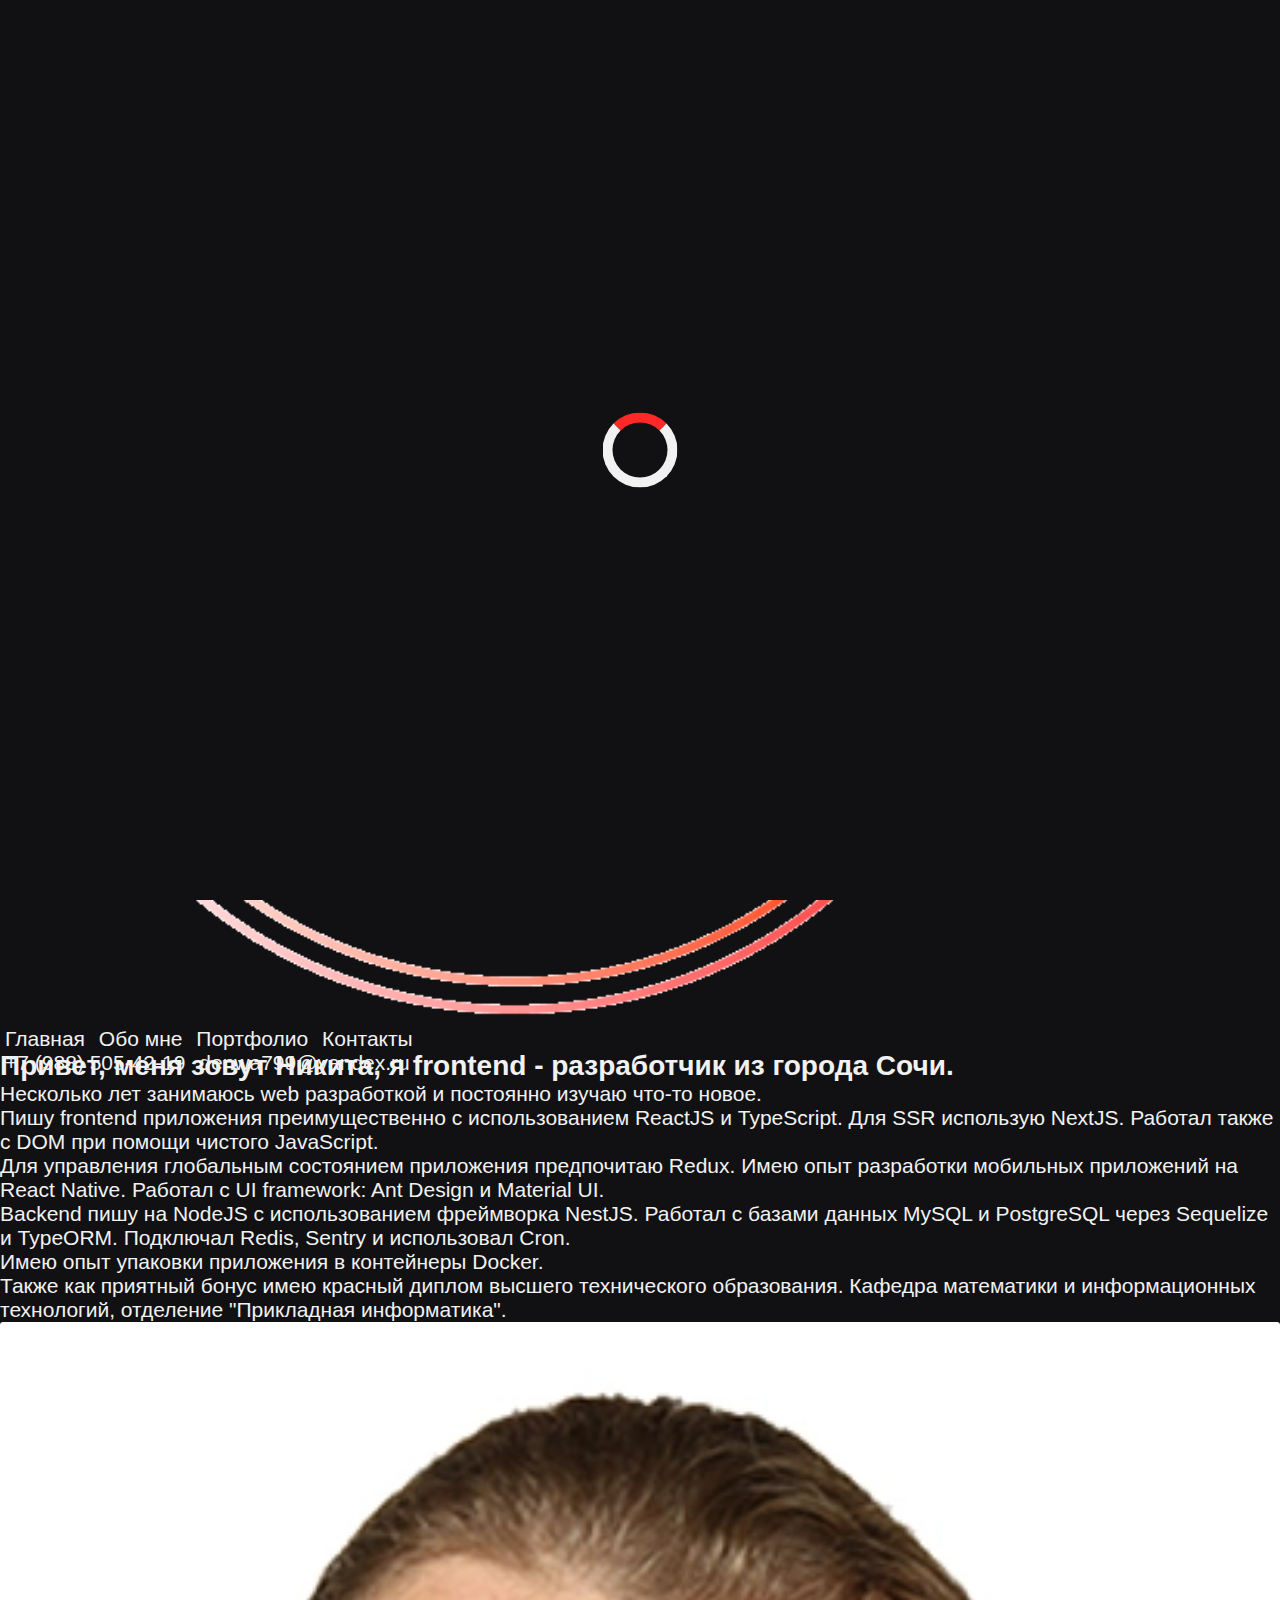
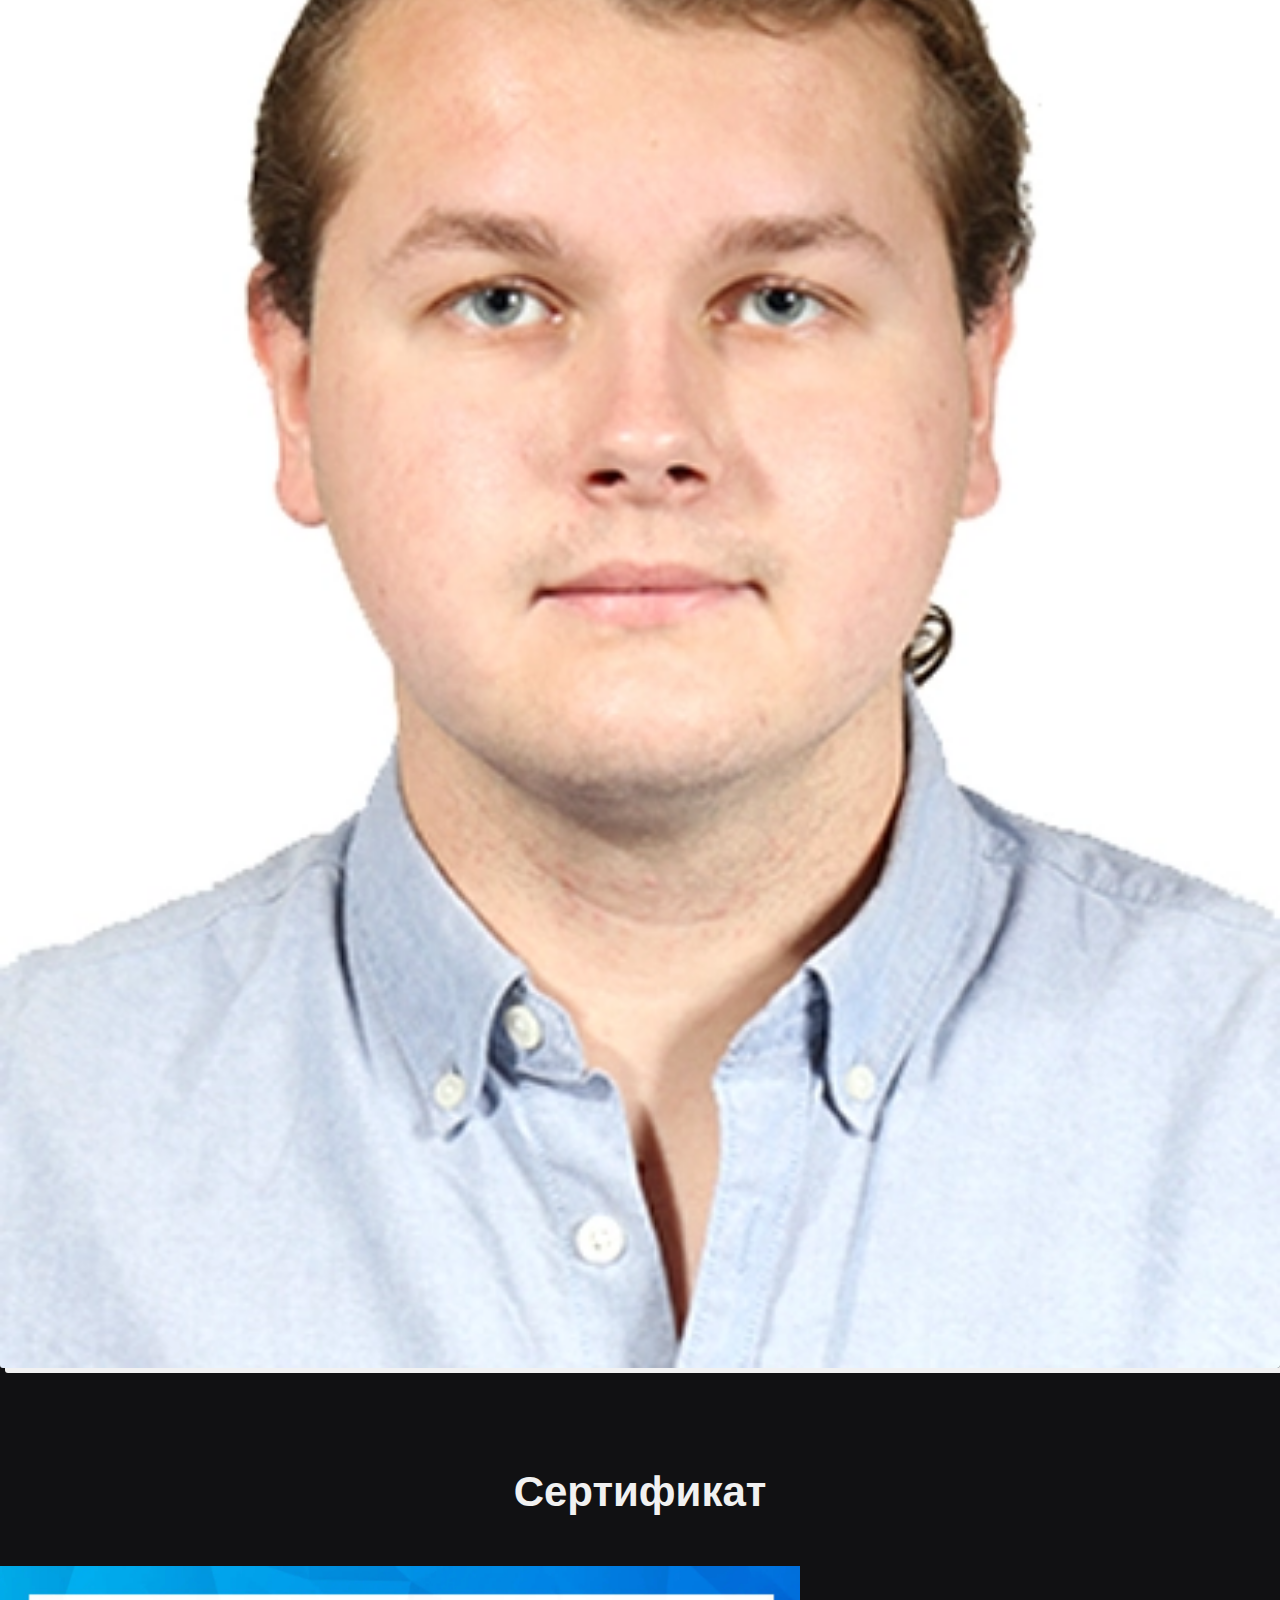
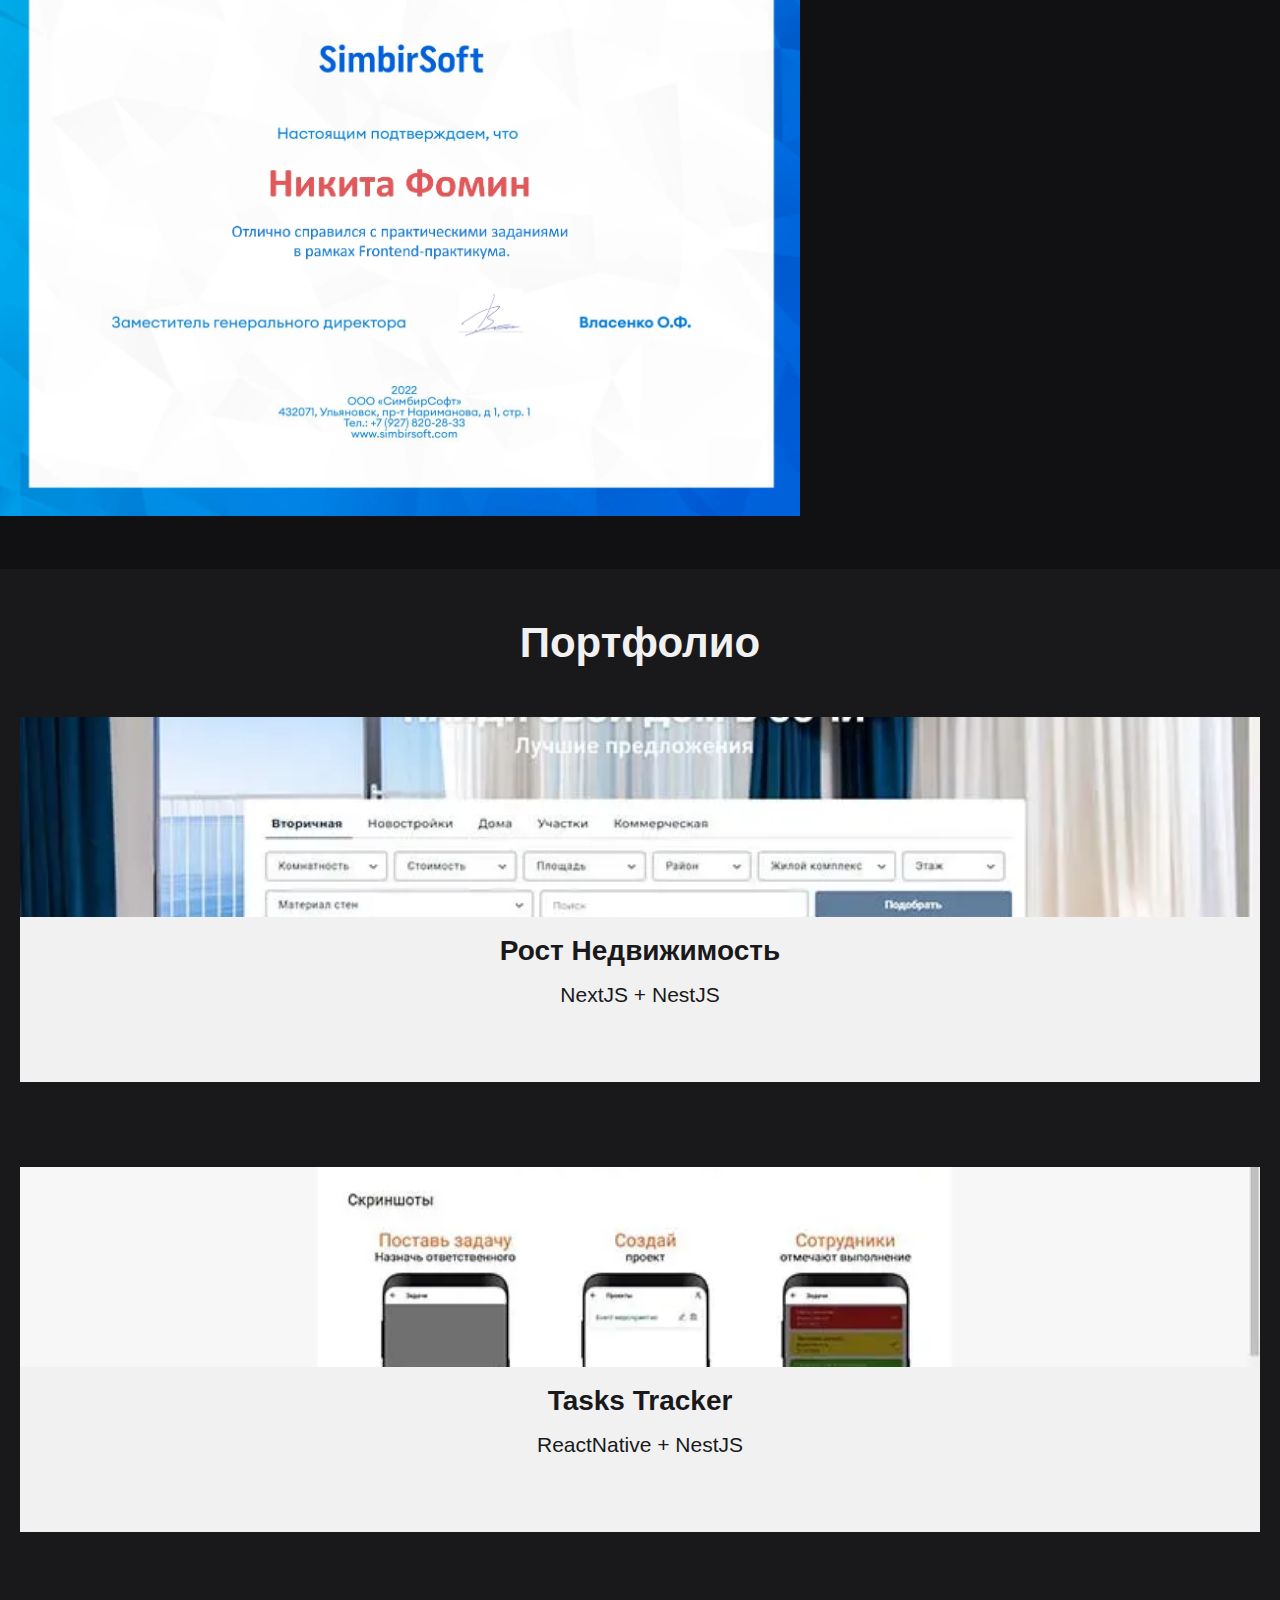
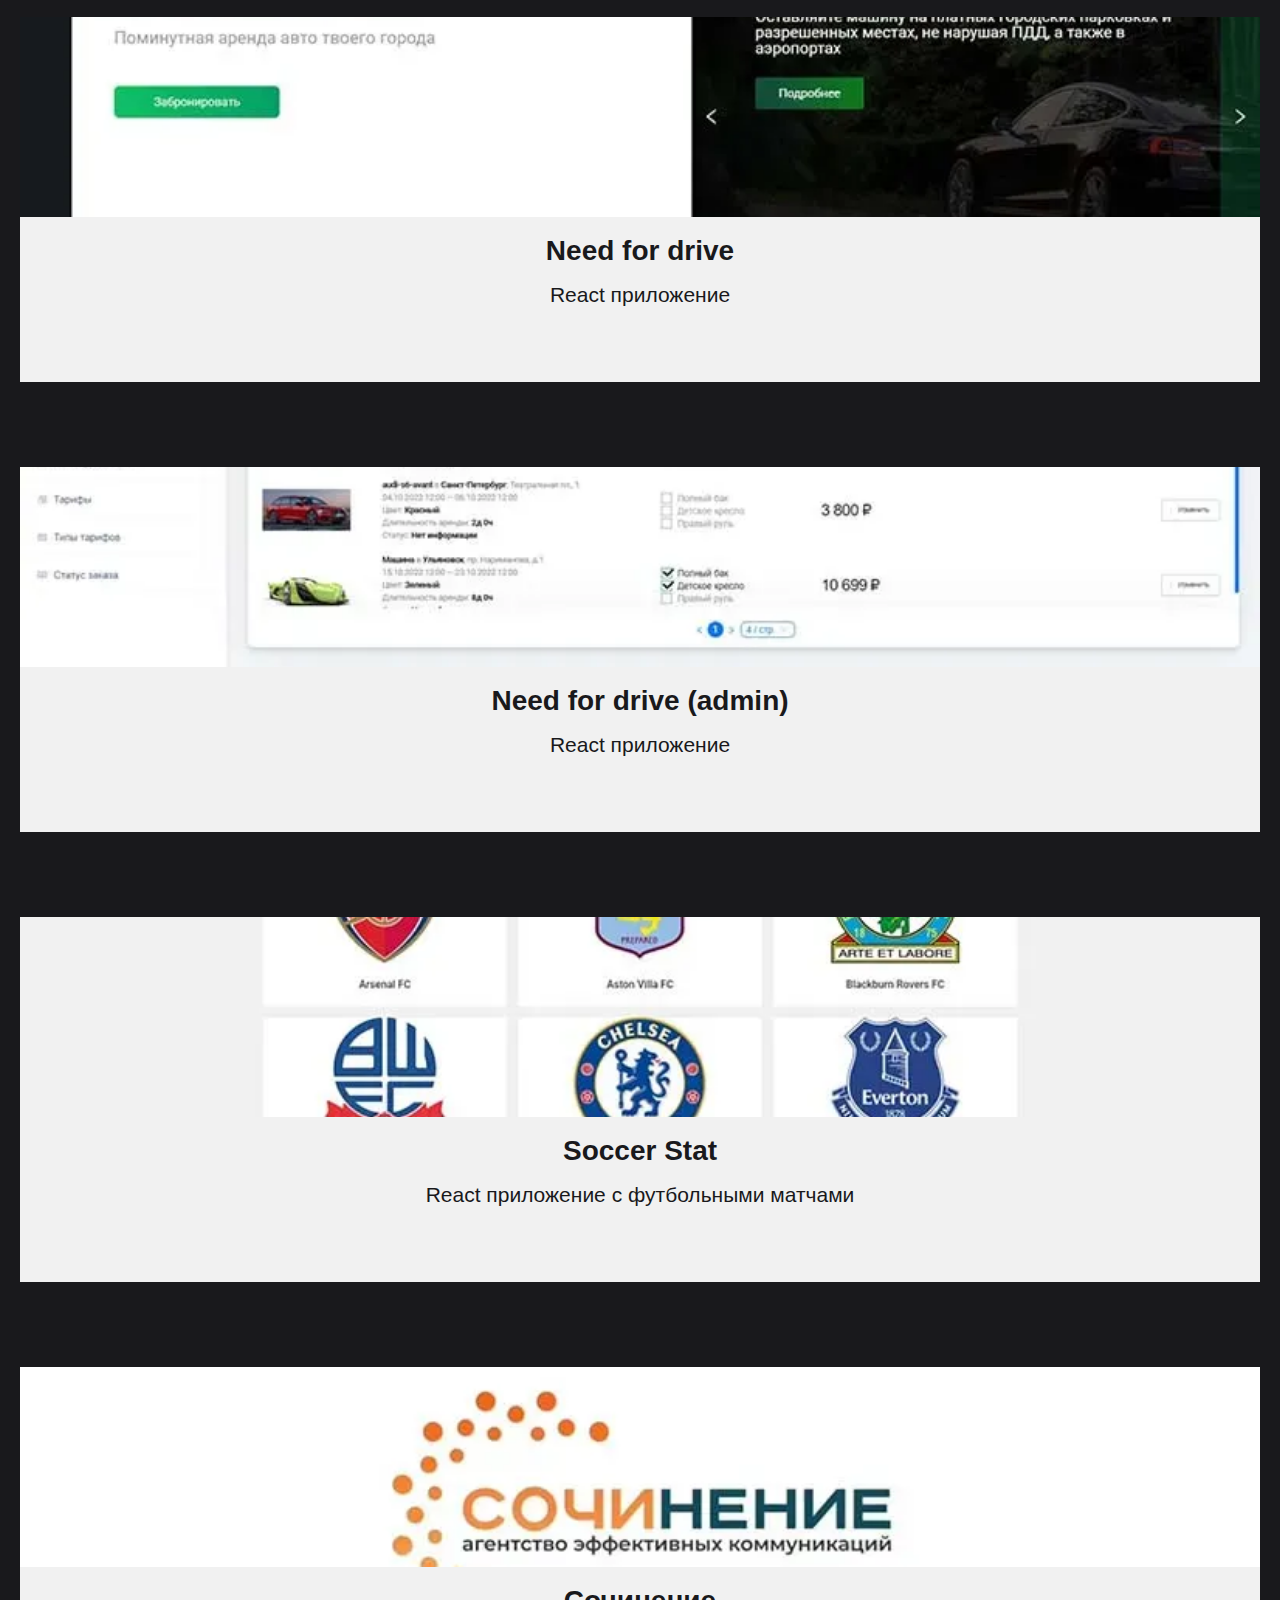
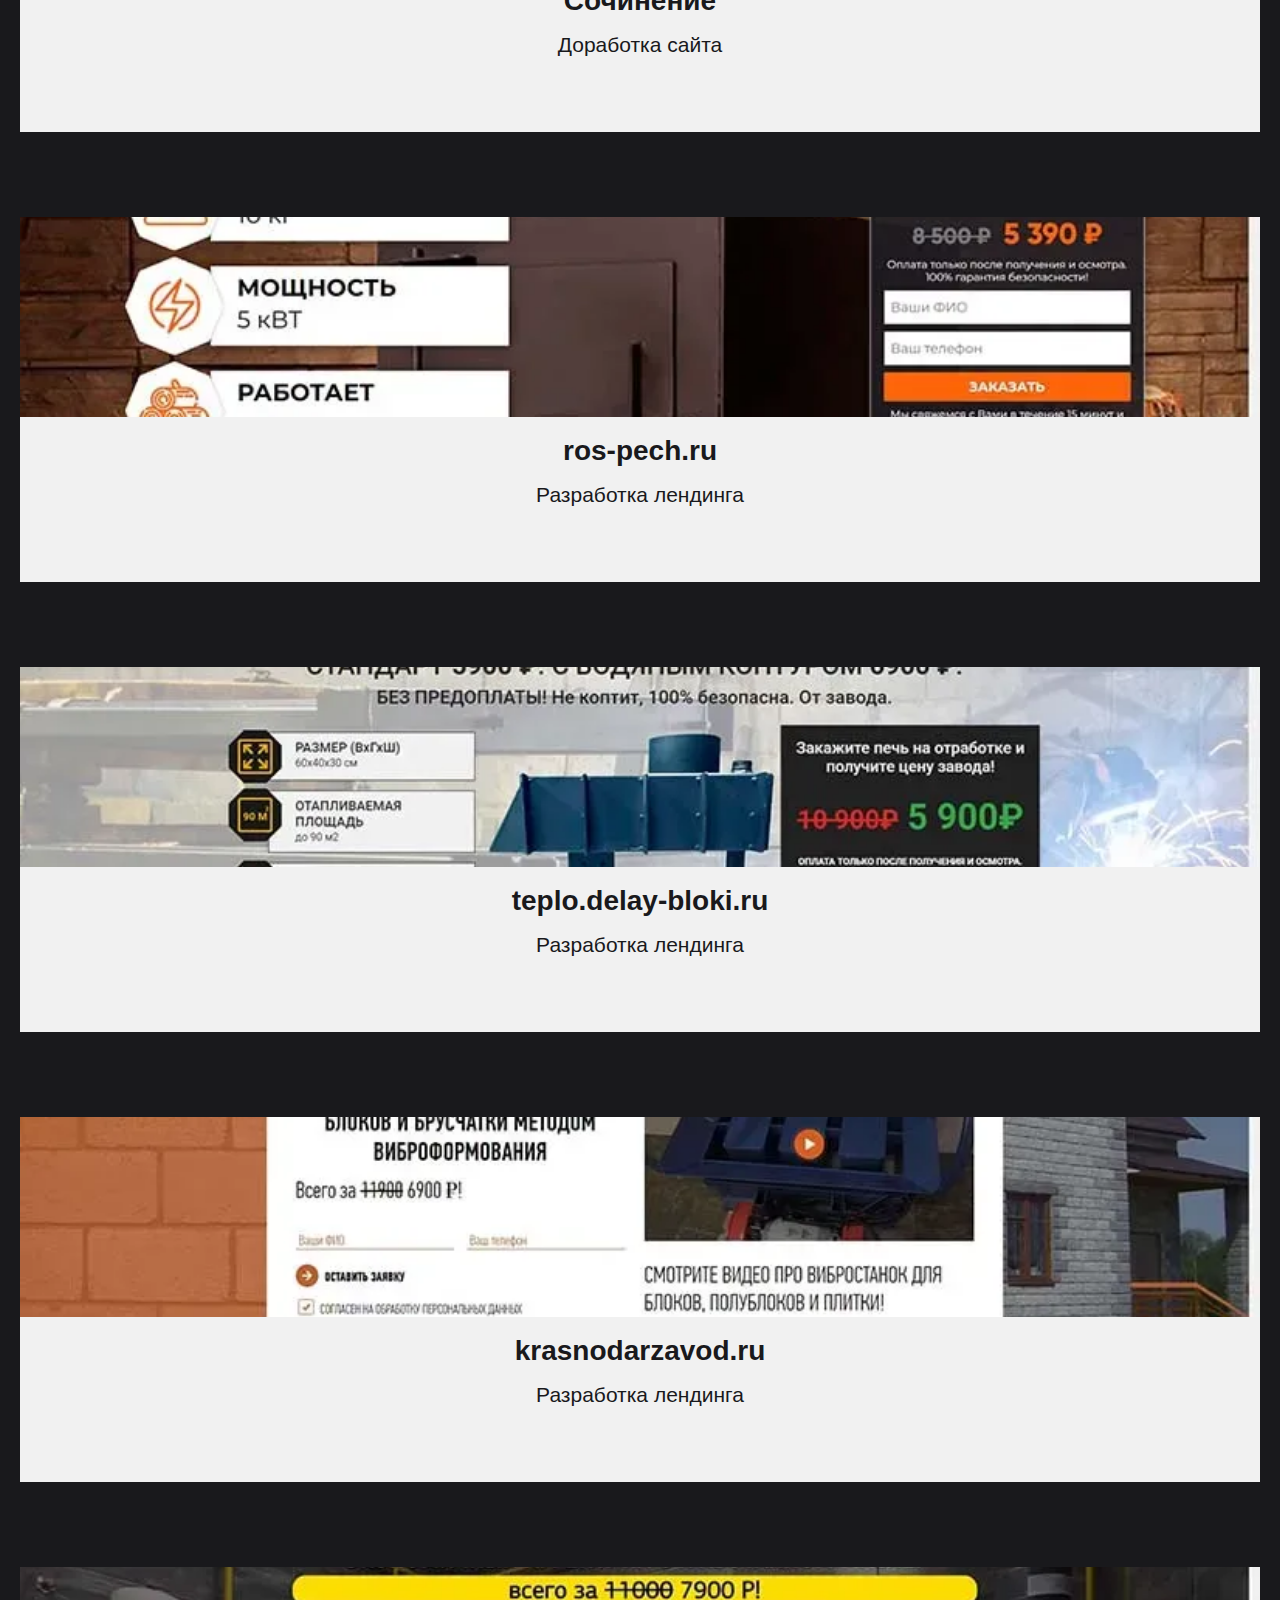
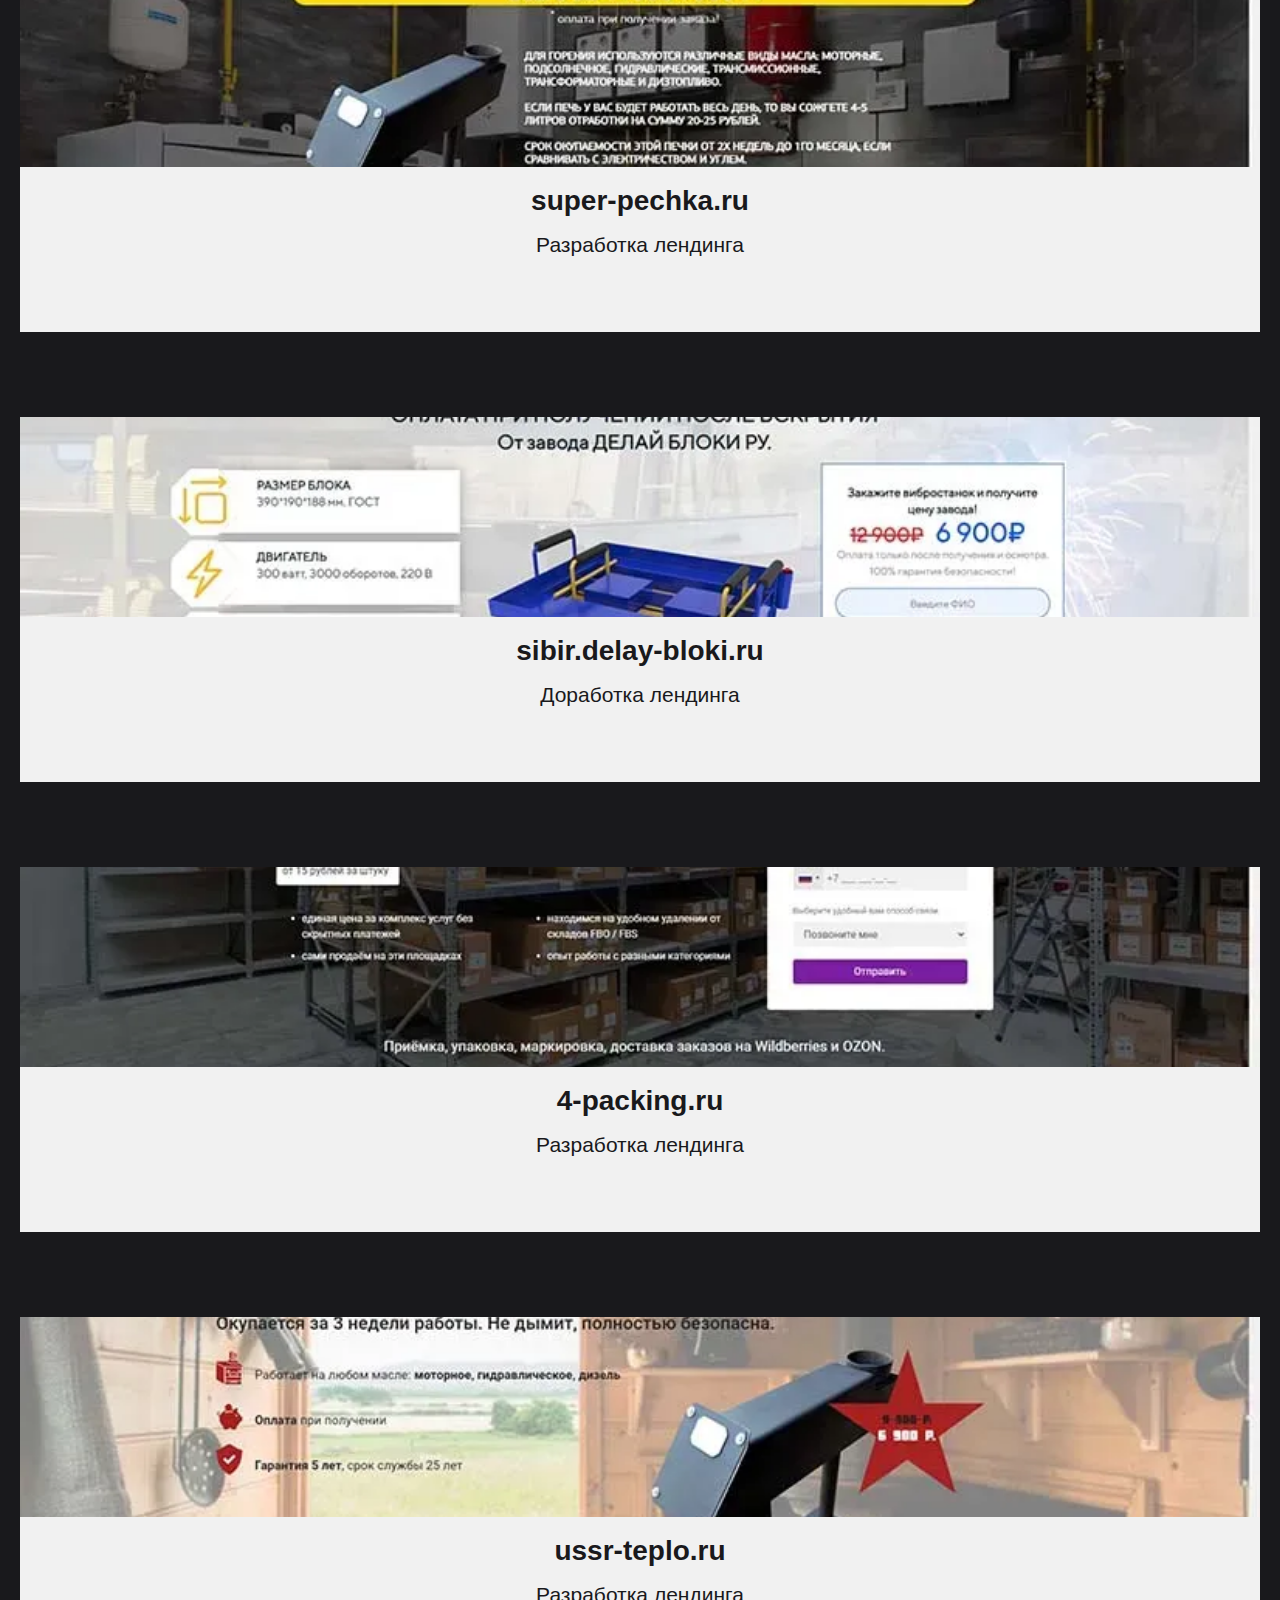
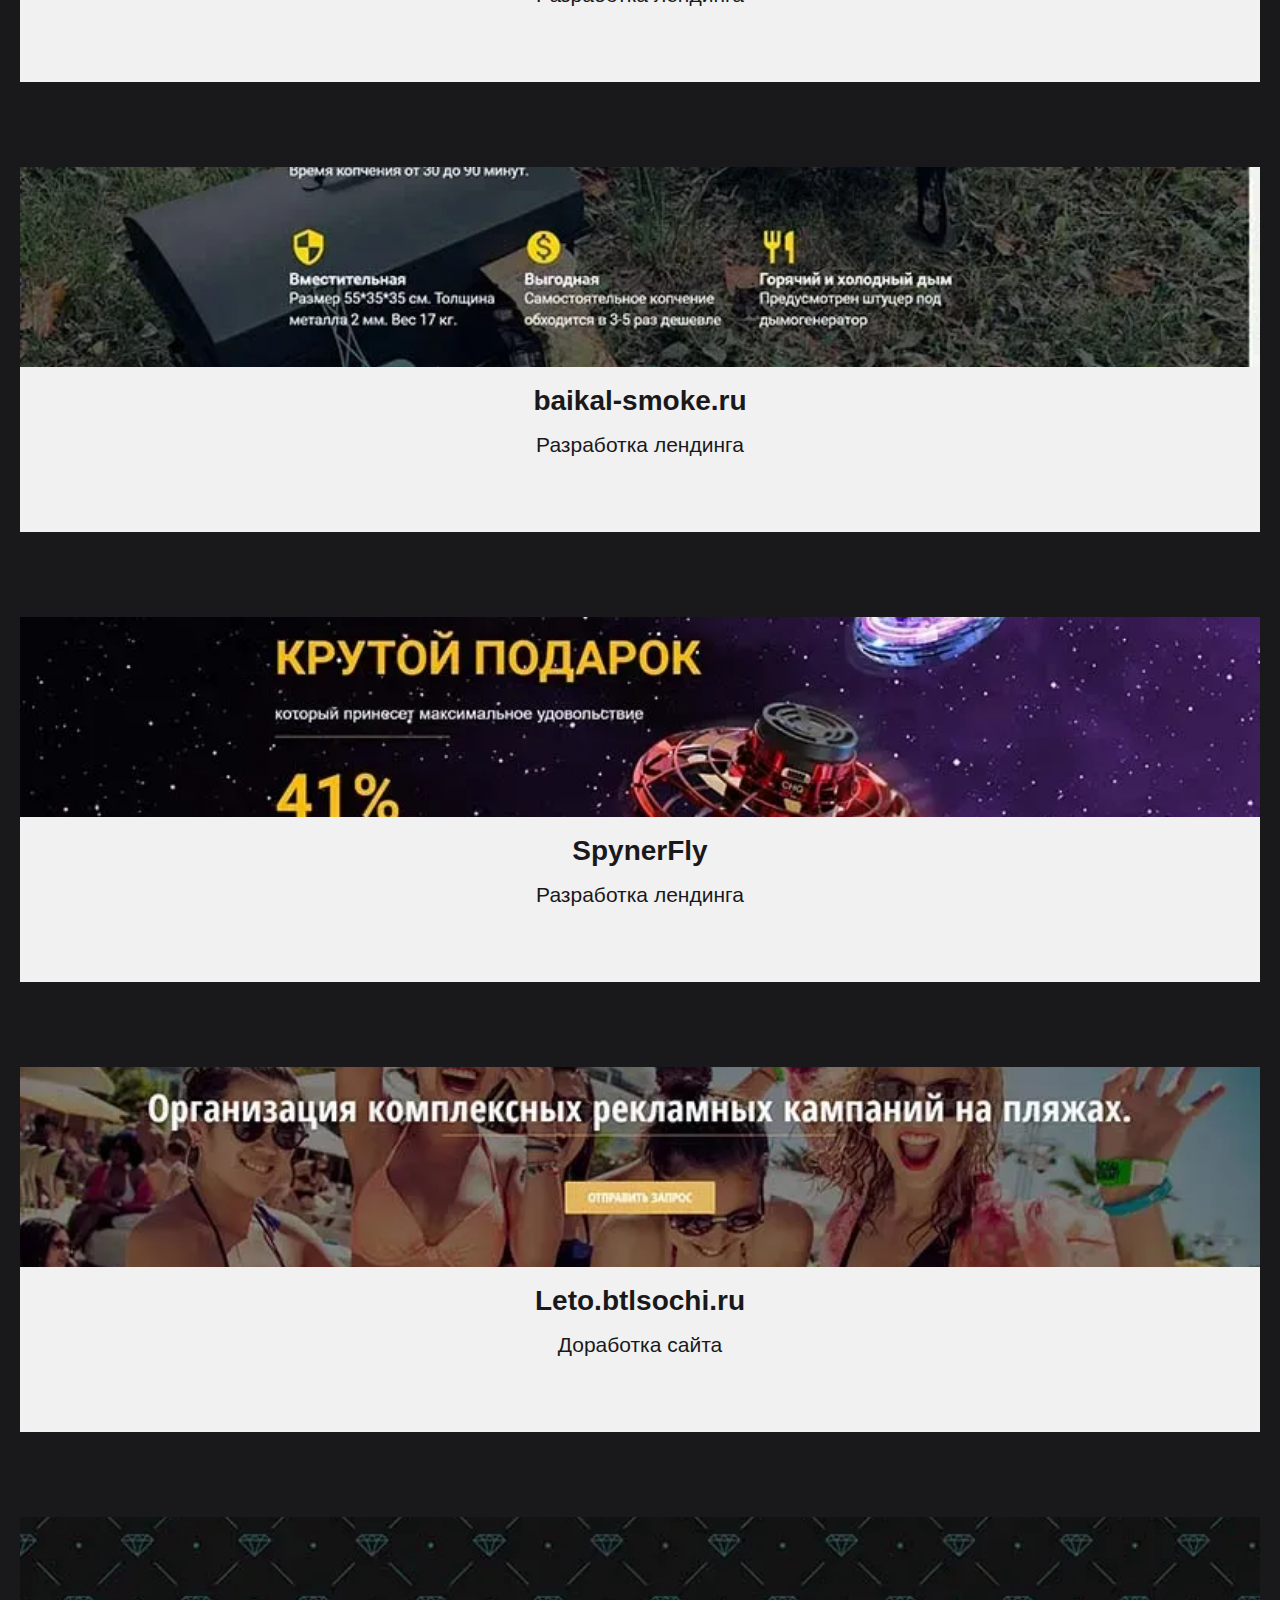
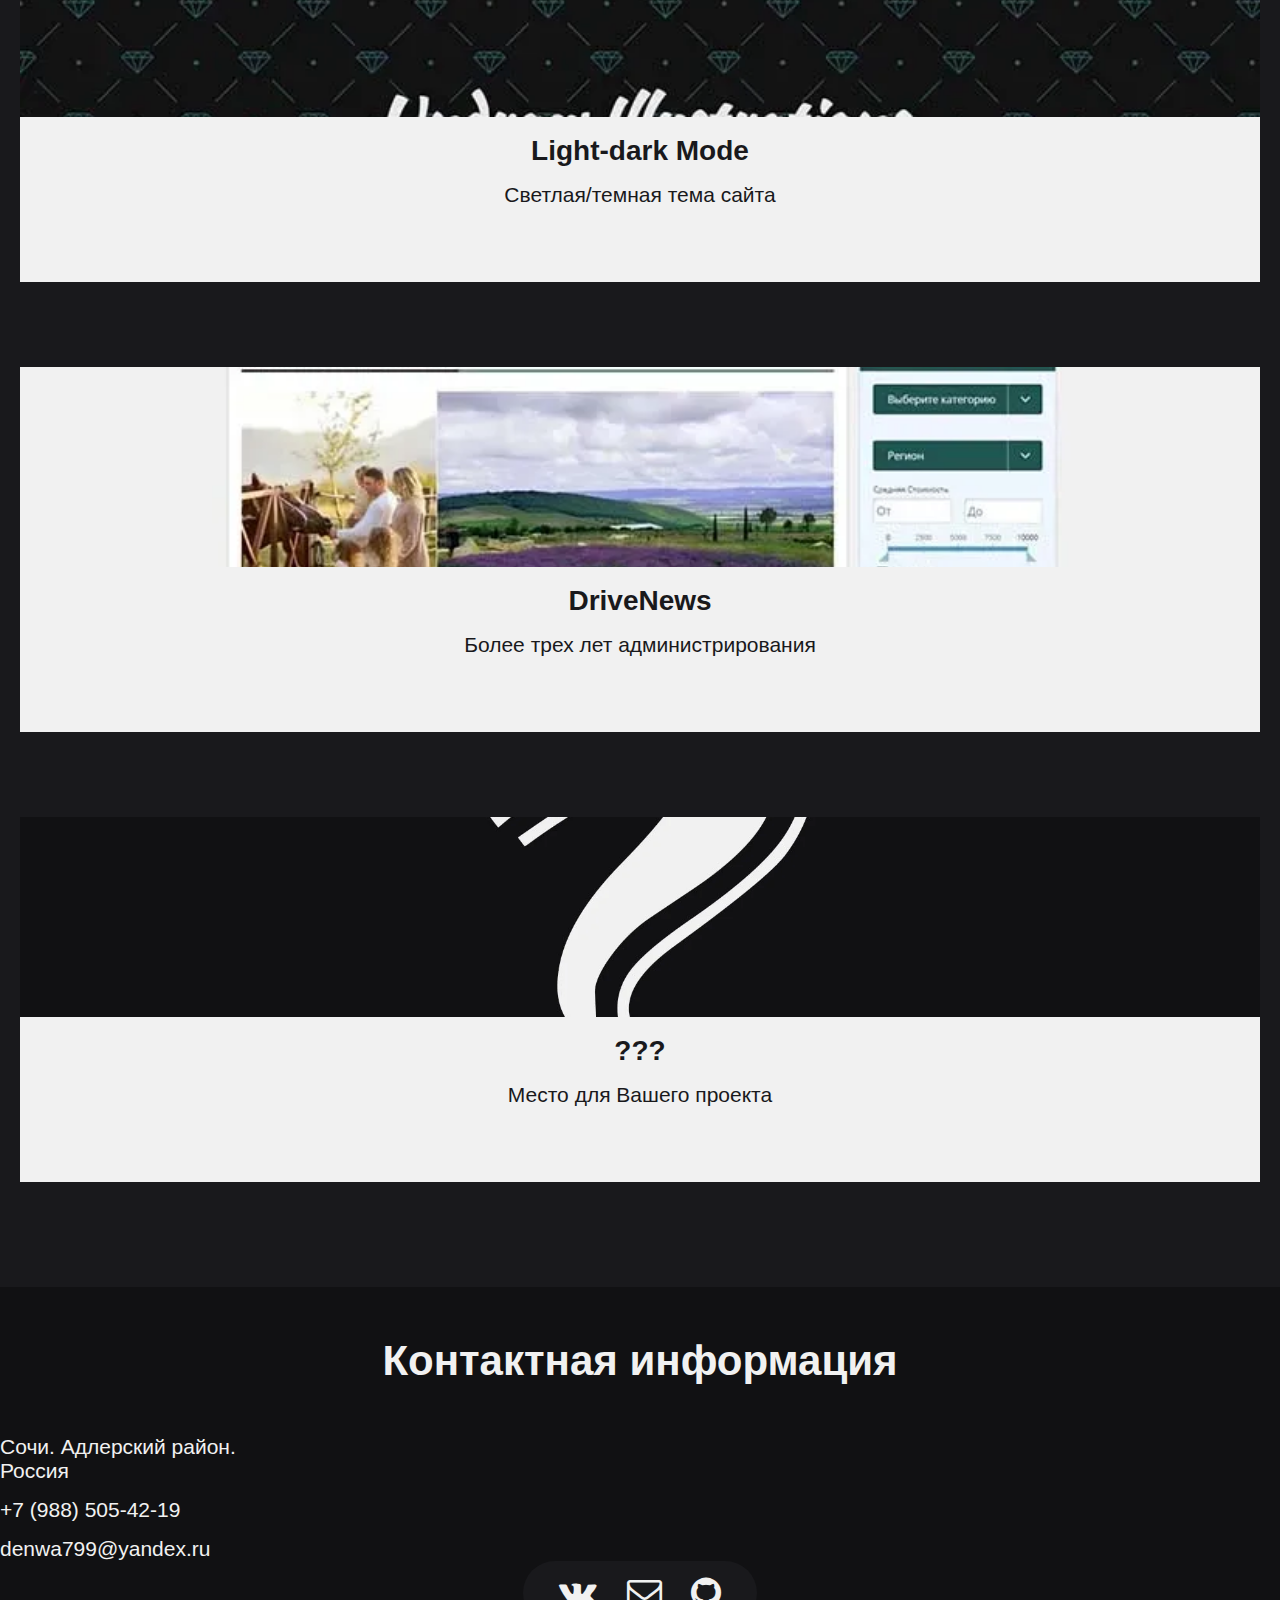
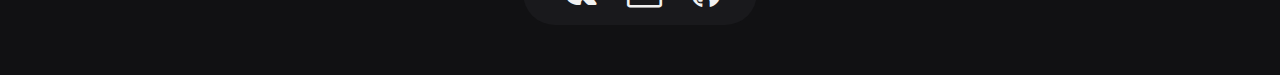
==== commit 284820bc: "Сжал картинки. Изменение информации о себе" ====
--- a/index.html
+++ b/index.html
@@ -1,517 +1,537 @@
 <!DOCTYPE html>
 <html lang="ru">
-  <head>
-    <meta charset="UTF-8" />
-    <meta
-      name="viewport"
-      content="width=device-width, initial-scale=1, shrink-to-fit=no"
-    />
-    <meta
-      name="descripton"
-      content="Сайт - портфолио веб разработчика Фомина Никиты"
-    />
-    <meta
-      name="Keywords"
-      content="denwa, denwa799, github, git, фомин, никита, портфолио"
-    />
-    <title>Denwa</title>
-    <link rel="icon" href="favicon.ico" type="image/x-icon" />
-    <link
-      rel="stylesheet"
-      href="https://stackpath.bootstrapcdn.com/bootstrap/4.5.0/css/bootstrap.min.css"
-      integrity="sha384-9aIt2nRpC12Uk9gS9baDl411NQApFmC26EwAOH8WgZl5MYYxFfc+NcPb1dKGj7Sk"
-      crossorigin="anonymous"
-    />
-    <link rel="stylesheet" href="fontAwesome/css/font-awesome.min.css" />
-    <link rel="stylesheet" type="text/css" href="slick/slick.css" />
-    <link rel="stylesheet" type="text/css" href="slick/slick-theme.css" />
-    <link rel="stylesheet" type="text/css" href="css/style.css" />
-  </head>
-  <body>
-    <div id="page__preloader" class="preloader">
-      <div class="loader"></div>
-    </div>
-
-    <canvas class="particlesMobile"></canvas>
-
-    <div class="navbar">
-      <div class="container">
-        <div class="row">
-          <div class="col-md-2 navbar__logo">
-            <img
-              src="img/logo/Denwa-Web-Dev-600x600(web).png"
-              alt="Denwa web developer"
-            />
-          </div>
-          <div class="col-md-6 d-flex align-self-center">
-            <ul class="navbar__btn">
-              <li class="navbar__btn-item">
-                <a href="#main" class="navbar__btn-link">Главная</a>
-              </li>
-              <li class="navbar__btn-item">
-                <a href="#about" class="navbar__btn-link">Обо мне</a>
-              </li>
-              <li class="navbar__btn-item">
-                <a href="#portfolio" class="navbar__btn-link">Портфолио</a>
-              </li>
-              <li class="navbar__btn-item">
-                <a href="#contact" class="navbar__btn-link">Контакты</a>
-              </li>
-            </ul>
-          </div>
-          <div class="col-md-4 d-flex align-self-center">
-            <ul class="navbar__btn">
-              <li class="navbar__btn-item">
-                <a href="tel:+79885054219" class="navbar__btn-link"
-                  >+7 (988) 505-42-19</a
-                >
-              </li>
-              <li class="navbar__btn-item">
-                <a href="mailto:denwa799@yandex.ru" class="navbar__btn-link"
-                  >denwa799@yandex.ru</a
-                >
-              </li>
-            </ul>
-          </div>
+<head>
+  <meta charset="UTF-8" />
+  <meta
+  name="viewport"
+  content="width=device-width, initial-scale=1, shrink-to-fit=no"
+  />
+  <meta
+  name="descripton"
+  content="Сайт - портфолио веб разработчика Фомина Никиты"
+  />
+  <meta
+  name="Keywords"
+  content="denwa, denwa799, github, git, фомин, никита, портфолио"
+  />
+  <title>Denwa</title>
+  <link rel="icon" href="favicon.ico" type="image/x-icon" />
+  <link
+  rel="stylesheet"
+  href="https://stackpath.bootstrapcdn.com/bootstrap/4.5.0/css/bootstrap.min.css"
+  integrity="sha384-9aIt2nRpC12Uk9gS9baDl411NQApFmC26EwAOH8WgZl5MYYxFfc+NcPb1dKGj7Sk"
+  crossorigin="anonymous"
+  />
+  <link rel="stylesheet" href="fontAwesome/css/font-awesome.min.css" />
+  <link rel="stylesheet" type="text/css" href="slick/slick.css" />
+  <link rel="stylesheet" type="text/css" href="slick/slick-theme.css" />
+  <link rel="stylesheet" type="text/css" href="css/style.css" />
+</head>
+<body>
+  <div id="page__preloader" class="preloader">
+    <div class="loader"></div>
+  </div>
+
+  <canvas class="particlesMobile"></canvas>
+
+  <div class="navbar">
+    <div class="container">
+      <div class="row">
+        <div class="col-md-2 navbar__logo">
+          <img
+          src="img/logo/Denwa-Web-Dev-600x600(web).png"
+          alt="Denwa web developer"
+          />
         </div>
-      </div>
-    </div>
-
-    <div class="mobile__navbar">
-      <div class="container">
-        <div class="row">
-          <div class="col-md-6 mobile__logo">
-            <img
-              src="img/logo/Denwa-Web-Dev-600x600(web).png"
-              alt="Denwa web developer"
-            />
-          </div>
-          <div
-            class="col-md-6 mobile_btn d-flex align-self-center justify-content-end"
-          >
-            <div id="menu-togle" class="menu-icon">
-              <div class="menu-icon-line"></div>
-            </div>
-          </div>
+        <div class="col-md-6 d-flex align-self-center">
+          <ul class="navbar__btn">
+            <li class="navbar__btn-item">
+              <a href="#main" class="navbar__btn-link">Главная</a>
+            </li>
+            <li class="navbar__btn-item">
+              <a href="#about" class="navbar__btn-link">Обо мне</a>
+            </li>
+            <li class="navbar__btn-item">
+              <a href="#portfolio" class="navbar__btn-link">Портфолио</a>
+            </li>
+            <li class="navbar__btn-item">
+              <a href="#contact" class="navbar__btn-link">Контакты</a>
+            </li>
+          </ul>
         </div>
-      </div>
-    </div>
-
-    <div id="mobile__nav" class="mobile__nav">
-      <ul class="mobile__nav-list">
-        <li class="mobile__nav-item">
-          <a href="#main" class="mobile__nav-link">Главная</a>
-        </li>
-        <li class="mobile__nav-item">
-          <a href="#about" class="mobile__nav-link">Обо мне</a>
-        </li>
-        <li class="mobile__nav-item">
-          <a href="#portfolio" class="mobile__nav-link">Портфолио</a>
-        </li>
-        <li class="mobile__nav-item">
-          <a href="#contact" class="mobile__nav-link">Контакты</a>
-        </li>
-      </ul>
-    </div>
-
-    <div id="particles" class="particles"></div>
-
-    <div id="main" class="container">
+        <div class="col-md-4 d-flex align-self-center">
+          <ul class="navbar__btn">
+            <li class="navbar__btn-item">
+              <a href="tel:+79885054219" class="navbar__btn-link"
+              >+7 (988) 505-42-19</a
+              >
+            </li>
+            <li class="navbar__btn-item">
+              <a href="mailto:denwa799@yandex.ru" class="navbar__btn-link"
+              >denwa799@yandex.ru</a
+              >
+            </li>
+          </ul>
+        </div>
+      </div>
+    </div>
+  </div>
+
+  <div class="mobile__navbar">
+    <div class="container">
       <div class="row">
-        <div class="col-md-12">
-          <div class="header">
-            <h1>NIKITA FOMIN</h1>
-            <h3>FRONTEND DEVELOPER</h3>
-          </div>
-        </div>
-      </div>
-    </div>
-
-    <div id="about" class="container">
-      <div class="row about">
-        <div class="col-md-8">
-          <h3 class="about-txt">
-            Привет, меня зовут Никита, я frontend - разработчик из города Сочи.
-          </h3>
-          <p class="about-txt">
-            Мне 22 года, и я постоянно разиваю навыки в IT - сфере.
-          </p>
-          <p class="about-txt">
-            Специализируюсь на JavaScript разработке. Пишу приложения
-            преимущественно с использованием React JS и TypeScript.
-          </p>
-          <p class="about-txt">
-            Для управления стейтом приложения использую Redux. Имею опыт
-            разработки мобильных приложений с React Native. А также backend с
-            использованием Nest JS и упаковкой приложения в контейнеры при
-            помощи docker/docker-compose
-          </p>
-          <p class="about-txt">
-            В качестве React UI framework в основном использую Ant Design
-          </p>
-        </div>
-        <div class="col-md-4 about-img">
-          <img src="img/photo/nikita5.webp" alt="Nikita Fomin" />
-        </div>
-      </div>
-    </div>
-
-    <div class="certificates container">
-      <div class="row">
-        <div class="col-12 col-sm-12">
-          <h2 class="title">Сертификат</h2>
+        <div class="col-md-6 mobile__logo">
+          <img
+          src="img/logo/Denwa-Web-Dev-600x600(web).png"
+          alt="Denwa web developer"
+          />
         </div>
         <div
-          class="certificates__content col-12 col-sm-12 d-flex justify-content-center"
+        class="col-md-6 mobile_btn d-flex align-self-center justify-content-end"
         >
-          <img
-            src="img/certificates/Frontend SimbirSoft.webp"
-            alt="Frontend SimbirSoft"
-            class="certificates__image"
-          />
+        <div id="menu-togle" class="menu-icon">
+          <div class="menu-icon-line"></div>
         </div>
       </div>
     </div>
-
-    <div id="portfolio" class="portfolio">
-      <div class="container">
-        <div class="row">
-          <div class="col-md-12">
-            <h2 class="title">Портфолио</h2>
-          </div>
-        </div>
-      </div>
-
-      <div class="slider">
-        <div class="slider__item">
-          <div class="slider__item-block">
-            <a href="https://apps.rustore.ru/app/com.tasks_tracker">
-              <img
-                class="slider__item-img"
-                src="img/portfolio/tasks-tracker.webp"
-                alt=""
-              />
-            </a>
-            <h3 class="slider__item-h3">
-              <a href="https://apps.rustore.ru/app/com.tasks_tracker">
-                Tasks Tracker
-              </a>
-            </h3>
-            <p class="slider__item-p">ReactNative + NestJS</p>
-          </div>
-        </div>
-        <div class="slider__item">
-          <div class="slider__item-block">
-            <a href="https://denwa799.github.io/need-for-drive/">
-              <img
-                class="slider__item-img"
-                src="img/portfolio/need-for-drive.webp"
-                alt=""
-              />
-            </a>
-            <h3 class="slider__item-h3">
-              <a href="https://denwa799.github.io/need-for-drive/">
-                Need for drive
-              </a>
-            </h3>
-            <p class="slider__item-p">React приложение</p>
-          </div>
-        </div>
-        <div class="slider__item">
-          <div class="slider__item-block">
-            <a href="https://denwa799.github.io/need-for-drive/#/admin">
-              <img
-                class="slider__item-img"
-                src="img/portfolio/need-for-drive-admin.webp"
-                alt=""
-              />
-            </a>
-            <h3 class="slider__item-h3">
-              <a href="https://denwa799.github.io/need-for-drive/#/admin">
-                Need for drive (admin)
-              </a>
-            </h3>
-            <p class="slider__item-p">React приложение</p>
-          </div>
-        </div>
-        <div class="slider__item">
-          <div class="slider__item-block">
-            <a href="https://denwa799.github.io/SoccerStat/">
-              <img
-                class="slider__item-img"
-                src="img/portfolio/soccer-stat.webp"
-                alt=""
-              />
-            </a>
-            <h3 class="slider__item-h3">
-              <a href="https://denwa799.github.io/SoccerStat/"> Soccer Stat </a>
-            </h3>
-            <p class="slider__item-p">React приложение с футбольными матчами</p>
-          </div>
-        </div>
-        <div class="slider__item">
-          <div class="slider__item-block">
-            <a href="https://btlsochi.ru/">
-              <img
-                class="slider__item-img"
-                src="img/portfolio/sochinenie.webp"
-                alt=""
-              />
-            </a>
-            <h3 class="slider__item-h3">
-              <a href="https://btlsochi.ru/"> Сочинение </a>
-            </h3>
-            <p class="slider__item-p">Доработка сайта</p>
-          </div>
-        </div>
-        <div class="slider__item">
-          <div class="slider__item-block">
-            <a href="https://ros-pech.ru/">
-              <img
-                class="slider__item-img"
-                src="img/portfolio/ros-pech.webp"
-                alt=""
-              />
-            </a>
-            <h3 class="slider__item-h3">
-              <a href="https://ros-pech.ru/"> ros-pech.ru </a>
-            </h3>
-            <p class="slider__item-p">Разработка лендинга</p>
-          </div>
-        </div>
-        <div class="slider__item">
-          <div class="slider__item-block">
-            <a href="https://teplo.delay-bloki.ru/">
-              <img
-                class="slider__item-img"
-                src="img/portfolio/teplo.delay-bloki.webp"
-                alt=""
-              />
-            </a>
-            <h3 class="slider__item-h3">
-              <a href="https://teplo.delay-bloki.ru/"> teplo.delay-bloki.ru </a>
-            </h3>
-            <p class="slider__item-p">Разработка лендинга</p>
-          </div>
-        </div>
-        <div class="slider__item">
-          <div class="slider__item-block">
-            <a href="https://krasnodarzavod.ru/">
-              <img
-                class="slider__item-img"
-                src="img/portfolio/krasnodarzavod.webp"
-                alt=""
-              />
-            </a>
-            <h3 class="slider__item-h3">
-              <a href="https://krasnodarzavod.ru/"> krasnodarzavod.ru </a>
-            </h3>
-            <p class="slider__item-p">Разработка лендинга</p>
-          </div>
-        </div>
-        <div class="slider__item">
-          <div class="slider__item-block">
-            <a href="https://super-pechka.ru/">
-              <img
-                class="slider__item-img"
-                src="img/portfolio/super-pechka.webp"
-                alt=""
-              />
-            </a>
-            <h3 class="slider__item-h3">
-              <a href="https://super-pechka.ru/"> super-pechka.ru </a>
-            </h3>
-            <p class="slider__item-p">Разработка лендинга</p>
-          </div>
-        </div>
-        <div class="slider__item">
-          <div class="slider__item-block">
-            <a href="https://sibir.delay-bloki.ru/">
-              <img
-                class="slider__item-img"
-                src="img/portfolio/sibir.delay-bloki.webp"
-                alt=""
-              />
-            </a>
-            <h3 class="slider__item-h3">
-              <a href="https://sibir.delay-bloki.ru/"> sibir.delay-bloki.ru </a>
-            </h3>
-            <p class="slider__item-p">Доработка лендинга</p>
-          </div>
-        </div>
-        <div class="slider__item">
-          <div class="slider__item-block">
-            <a href="https://4-packing.ru/">
-              <img
-                class="slider__item-img"
-                src="img/portfolio/4-packing.webp"
-                alt=""
-              />
-            </a>
-            <h3 class="slider__item-h3">
-              <a href="https://4-packing.ru/"> 4-packing.ru </a>
-            </h3>
-            <p class="slider__item-p">Разработка лендинга</p>
-          </div>
-        </div>
-        <div class="slider__item">
-          <div class="slider__item-block">
-            <a href="https://ussr-teplo.ru/">
-              <img
-                class="slider__item-img"
-                src="img/portfolio/ussr-teplo.webp"
-                alt=""
-              />
-            </a>
-            <h3 class="slider__item-h3">
-              <a href="https://ussr-teplo.ru/"> ussr-teplo.ru </a>
-            </h3>
-            <p class="slider__item-p">Разработка лендинга</p>
-          </div>
-        </div>
-        <div class="slider__item">
-          <div class="slider__item-block">
-            <a href="https://baikal-smoke.ru/">
-              <img
-                class="slider__item-img"
-                src="img/portfolio/baikal.webp"
-                alt=""
-              />
-            </a>
-            <h3 class="slider__item-h3">
-              <a href="https://baikal-smoke.ru/"> baikal-smoke.ru </a>
-            </h3>
-            <p class="slider__item-p">Разработка лендинга</p>
-          </div>
-        </div>
-        <div class="slider__item">
-          <div class="slider__item-block">
-            <a href="https://spinerfly.ru/">
-              <img
-                class="slider__item-img"
-                src="img/portfolio/spinerfly.webp"
-                alt=""
-              />
-            </a>
-            <h3 class="slider__item-h3">
-              <a href="https://spinerfly.ru/"> SpynerFly </a>
-            </h3>
-            <p class="slider__item-p">Разработка лендинга</p>
-          </div>
-        </div>
-        <div class="slider__item">
-          <div class="slider__item-block">
-            <a href="https://leto.btlsochi.ru/">
-              <img
-                class="slider__item-img"
-                src="img/portfolio/leto.webp"
-                alt=""
-              />
-            </a>
-            <h3 class="slider__item-h3">
-              <a href="https://leto.btlsochi.ru/"> Leto.btlsochi.ru </a>
-            </h3>
-            <p class="slider__item-p">Доработка сайта</p>
-          </div>
-        </div>
-        <div class="slider__item">
-          <div class="slider__item-block">
-            <a href="layout/light-dark-modeJS/index.html">
-              <img
-                class="slider__item-img"
-                src="img/portfolio/light-dark.webp"
-                alt=""
-              />
-            </a>
-            <h3 class="slider__item-h3">
-              <a href="layout/light-dark-modeJS/index.html">
-                Light-dark Mode
-              </a>
-            </h3>
-            <p class="slider__item-p">Светлая/темная тема сайта</p>
-          </div>
-        </div>
-        <div class="slider__item">
-          <div class="slider__item-block">
-            <a href="https://drivenew.ru/">
-              <img
-                class="slider__item-img"
-                src="img/portfolio/drivenews.webp"
-                alt=""
-              />
-            </a>
-            <h3 class="slider__item-h3">
-              <a href="https://drivenew.ru/"> DriveNews </a>
-            </h3>
-            <p class="slider__item-p">Более трех лет администрирования</p>
-          </div>
-        </div>
-        <div class="slider__item">
-          <div class="slider__item-block">
-            <img class="slider__item-img" src="img/mark.webp" alt="" />
-            <h3 class="slider__item-h3">
-              <a href="#"> ??? </a>
-            </h3>
-            <p class="slider__item-p">Место для Вашего проекта</p>
-          </div>
-        </div>
-      </div>
-    </div>
-
-    <div id="contact" class="contact">
-      <div class="container">
-        <div class="row">
-          <div class="col-md-12 contact__head">
-            <h2 class="title">Контактная информация</h2>
-          </div>
-          <div class="col-md-6 contact__head-left">
-            <ul>
-              <li>Сочи. Адлерский район.</li>
-              <li>Россия</li>
-              <li class="contact__head-inf">+7 (988) 505-42-19</li>
-              <li class="contact__head-inf">denwa799@yandex.ru</li>
-            </ul>
-          </div>
-          <div class="col-md-6 contact__head-right">
-            <ul class="icons">
-              <li class="icon">
-                <a href="https://vk.com/denwa799"
-                  ><i class="fa fa-vk" aria-hidden="true"></i
-                ></a>
-              </li>
-              <li class="icon">
-                <a href="mailto:denwa799@yandex.ru"
-                  ><i class="fa fa-envelope-o" aria-hidden="true"></i
-                ></a>
-              </li>
-              <li class="icon">
-                <a href="https://github.com/Denwa799"
-                  ><i class="fa fa-github" aria-hidden="true"></i
-                ></a>
-              </li>
-            </ul>
-          </div>
-        </div>
-      </div>
-    </div>
-
-    <script
-      src="https://code.jquery.com/jquery-3.5.1.slim.min.js"
-      integrity="sha384-DfXdz2htPH0lsSSs5nCTpuj/zy4C+OGpamoFVy38MVBnE+IbbVYUew+OrCXaRkfj"
-      crossorigin="anonymous"
-    ></script>
-    <script
-      src="https://cdn.jsdelivr.net/npm/popper.js@1.16.0/dist/umd/popper.min.js"
-      integrity="sha384-Q6E9RHvbIyZFJoft+2mJbHaEWldlvI9IOYy5n3zV9zzTtmI3UksdQRVvoxMfooAo"
-      crossorigin="anonymous"
-    ></script>
-    <script
-      src="https://stackpath.bootstrapcdn.com/bootstrap/4.5.0/js/bootstrap.min.js"
-      integrity="sha384-OgVRvuATP1z7JjHLkuOU7Xw704+h835Lr+6QL9UvYjZE3Ipu6Tp75j7Bh/kR0JKI"
-      crossorigin="anonymous"
-    ></script>
-    <script src="js/particles.min.js"></script>
-    <script src="js/slick.min.js"></script>
-    <script src="js/script.js"></script>
-  </body>
+  </div>
+</div>
+
+<div id="mobile__nav" class="mobile__nav">
+  <ul class="mobile__nav-list">
+    <li class="mobile__nav-item">
+      <a href="#main" class="mobile__nav-link">Главная</a>
+    </li>
+    <li class="mobile__nav-item">
+      <a href="#about" class="mobile__nav-link">Обо мне</a>
+    </li>
+    <li class="mobile__nav-item">
+      <a href="#portfolio" class="mobile__nav-link">Портфолио</a>
+    </li>
+    <li class="mobile__nav-item">
+      <a href="#contact" class="mobile__nav-link">Контакты</a>
+    </li>
+  </ul>
+</div>
+
+<div id="particles" class="particles"></div>
+
+<div id="main" class="container">
+  <div class="row">
+    <div class="col-md-12">
+      <div class="header">
+        <h1>NIKITA FOMIN</h1>
+        <h3>FRONTEND DEVELOPER</h3>
+      </div>
+    </div>
+  </div>
+</div>
+
+<div id="about" class="container">
+  <div class="row about">
+    <div class="col-md-8">
+      <h3 class="about-txt">
+        Привет, меня зовут Никита, я frontend - разработчик из города Сочи.
+      </h3>
+      <p class="about-txt">
+        Несколько лет занимаюсь web разработкой и постоянно изучаю что-то новое.
+      </p>
+      <p class="about-txt">
+       Пишу frontend приложения преимущественно с использованием ReactJS и TypeScript. Для SSR использую NextJS. Работал также с DOM при помощи чистого JavaScript.
+     </p>
+     <p class="about-txt">
+      Для управления глобальным состоянием приложения предпочитаю Redux. Имею опыт разработки мобильных приложений на React Native.
+      Работал с UI framework: Ant Design и Material UI.
+    </p>
+    <p class="about-txt">
+      Backend пишу на NodeJS с использованием фреймворка NestJS. Работал с базами данных MySQL и PostgreSQL через Sequelize и TypeORM. Подключал Redis, Sentry и использовал Cron.
+    </p>
+    <p class="about-txt">
+      Имею опыт упаковки приложения в контейнеры Docker.
+    </p>
+    <p class="about-txt">
+      Также как приятный бонус имею красный диплом высшего технического образования. Кафедра математики и информационных технологий, отделение "Прикладная информатика".
+    </p>
+  </div>
+  <div class="col-md-4 about-img">
+    <img src="img/photo/nikita5.webp" alt="Nikita Fomin" />
+  </div>
+</div>
+</div>
+
+<div class="certificates container">
+  <div class="row">
+    <div class="col-12 col-sm-12">
+      <h2 class="title">Сертификат</h2>
+    </div>
+    <div
+    class="certificates__content col-12 col-sm-12 d-flex justify-content-center"
+    >
+    <img
+    src="img/certificates/Frontend SimbirSoft.webp"
+    alt="Frontend SimbirSoft"
+    class="certificates__image"
+    />
+  </div>
+</div>
+</div>
+
+<div id="portfolio" class="portfolio">
+  <div class="container">
+    <div class="row">
+      <div class="col-md-12">
+        <h2 class="title">Портфолио</h2>
+      </div>
+    </div>
+  </div>
+
+  <div class="slider">
+    <div class="slider__item">
+      <div class="slider__item-block">
+        <a href="https://rost-sochi.ru/" target="__blank">
+          <img
+          class="slider__item-img"
+          src="img/portfolio/rost.webp"
+          alt=""
+          />
+        </a>
+        <h3 class="slider__item-h3">
+          <a href="https://rost-sochi.ru/" target="__blank">
+            Рост Недвижимость
+          </a>
+        </h3>
+        <p class="slider__item-p">NextJS + NestJS</p>
+      </div>
+    </div>
+    <div class="slider__item">
+      <div class="slider__item-block">
+        <a href="https://apps.rustore.ru/app/com.tasks_tracker" target="__blank">
+          <img
+          class="slider__item-img"
+          src="img/portfolio/tasks-tracker.webp"
+          alt=""
+          />
+        </a>
+        <h3 class="slider__item-h3">
+          <a href="https://apps.rustore.ru/app/com.tasks_tracker" target="__blank">
+            Tasks Tracker
+          </a>
+        </h3>
+        <p class="slider__item-p">ReactNative + NestJS</p>
+      </div>
+    </div>
+    <div class="slider__item">
+      <div class="slider__item-block">
+        <a href="https://denwa799.github.io/need-for-drive/" target="__blank">
+          <img
+          class="slider__item-img"
+          src="img/portfolio/need-for-drive.webp"
+          alt=""
+          />
+        </a>
+        <h3 class="slider__item-h3">
+          <a href="https://denwa799.github.io/need-for-drive/" target="__blank">
+            Need for drive
+          </a>
+        </h3>
+        <p class="slider__item-p">React приложение</p>
+      </div>
+    </div>
+    <div class="slider__item">
+      <div class="slider__item-block">
+        <a href="https://denwa799.github.io/need-for-drive/#/admin" target="__blank">
+          <img
+          class="slider__item-img"
+          src="img/portfolio/need-for-drive-admin.webp"
+          alt=""
+          />
+        </a>
+        <h3 class="slider__item-h3">
+          <a href="https://denwa799.github.io/need-for-drive/#/admin" target="__blank">
+            Need for drive (admin)
+          </a>
+        </h3>
+        <p class="slider__item-p">React приложение</p>
+      </div>
+    </div>
+    <div class="slider__item">
+      <div class="slider__item-block">
+        <a href="https://denwa799.github.io/SoccerStat/" target="__blank">
+          <img
+          class="slider__item-img"
+          src="img/portfolio/soccer-stat.webp"
+          alt=""
+          />
+        </a>
+        <h3 class="slider__item-h3">
+          <a href="https://denwa799.github.io/SoccerStat/" target="__blank"> Soccer Stat </a>
+        </h3>
+        <p class="slider__item-p">React приложение с футбольными матчами</p>
+      </div>
+    </div>
+    <div class="slider__item">
+      <div class="slider__item-block">
+        <a href="https://btlsochi.ru/" target="__blank">
+          <img
+          class="slider__item-img"
+          src="img/portfolio/sochinenie.webp"
+          alt=""
+          />
+        </a>
+        <h3 class="slider__item-h3">
+          <a href="https://btlsochi.ru/" target="__blank"> Сочинение </a>
+        </h3>
+        <p class="slider__item-p">Доработка сайта</p>
+      </div>
+    </div>
+    <div class="slider__item">
+      <div class="slider__item-block">
+        <a href="https://ros-pech.ru/" target="__blank">
+          <img
+          class="slider__item-img"
+          src="img/portfolio/ros-pech.webp"
+          alt=""
+          />
+        </a>
+        <h3 class="slider__item-h3">
+          <a href="https://ros-pech.ru/" target="__blank"> ros-pech.ru </a>
+        </h3>
+        <p class="slider__item-p">Разработка лендинга</p>
+      </div>
+    </div>
+    <div class="slider__item">
+      <div class="slider__item-block">
+        <a href="https://teplo.delay-bloki.ru/" target="__blank">
+          <img
+          class="slider__item-img"
+          src="img/portfolio/teplo.delay-bloki.webp"
+          alt=""
+          />
+        </a>
+        <h3 class="slider__item-h3">
+          <a href="https://teplo.delay-bloki.ru/" target="__blank"> teplo.delay-bloki.ru </a>
+        </h3>
+        <p class="slider__item-p">Разработка лендинга</p>
+      </div>
+    </div>
+    <div class="slider__item">
+      <div class="slider__item-block">
+        <a href="https://krasnodarzavod.ru/" target="__blank">
+          <img
+          class="slider__item-img"
+          src="img/portfolio/krasnodarzavod.webp"
+          alt=""
+          />
+        </a>
+        <h3 class="slider__item-h3">
+          <a href="https://krasnodarzavod.ru/" target="__blank"> krasnodarzavod.ru </a>
+        </h3>
+        <p class="slider__item-p">Разработка лендинга</p>
+      </div>
+    </div>
+    <div class="slider__item">
+      <div class="slider__item-block">
+        <a href="https://super-pechka.ru/" target="__blank">
+          <img
+          class="slider__item-img"
+          src="img/portfolio/super-pechka.webp"
+          alt=""
+          />
+        </a>
+        <h3 class="slider__item-h3">
+          <a href="https://super-pechka.ru/" target="__blank"> super-pechka.ru </a>
+        </h3>
+        <p class="slider__item-p">Разработка лендинга</p>
+      </div>
+    </div>
+    <div class="slider__item">
+      <div class="slider__item-block">
+        <a href="https://sibir.delay-bloki.ru/" target="__blank">
+          <img
+          class="slider__item-img"
+          src="img/portfolio/sibir.delay-bloki.webp"
+          alt=""
+          />
+        </a>
+        <h3 class="slider__item-h3">
+          <a href="https://sibir.delay-bloki.ru/" target="__blank"> sibir.delay-bloki.ru </a>
+        </h3>
+        <p class="slider__item-p">Доработка лендинга</p>
+      </div>
+    </div>
+    <div class="slider__item">
+      <div class="slider__item-block">
+        <a href="https://4-packing.ru/" target="__blank">
+          <img
+          class="slider__item-img"
+          src="img/portfolio/4-packing.webp"
+          alt=""
+          />
+        </a>
+        <h3 class="slider__item-h3">
+          <a href="https://4-packing.ru/" target="__blank"> 4-packing.ru </a>
+        </h3>
+        <p class="slider__item-p">Разработка лендинга</p>
+      </div>
+    </div>
+    <div class="slider__item">
+      <div class="slider__item-block">
+        <a href="https://ussr-teplo.ru/" target="__blank">
+          <img
+          class="slider__item-img"
+          src="img/portfolio/ussr-teplo.webp"
+          alt=""
+          />
+        </a>
+        <h3 class="slider__item-h3">
+          <a href="https://ussr-teplo.ru/" target="__blank"> ussr-teplo.ru </a>
+        </h3>
+        <p class="slider__item-p">Разработка лендинга</p>
+      </div>
+    </div>
+    <div class="slider__item">
+      <div class="slider__item-block">
+        <a href="https://baikal-smoke.ru/" target="__blank">
+          <img
+          class="slider__item-img"
+          src="img/portfolio/baikal.webp"
+          alt=""
+          />
+        </a>
+        <h3 class="slider__item-h3">
+          <a href="https://baikal-smoke.ru/" target="__blank"> baikal-smoke.ru </a>
+        </h3>
+        <p class="slider__item-p">Разработка лендинга</p>
+      </div>
+    </div>
+    <div class="slider__item">
+      <div class="slider__item-block">
+        <a href="https://spinerfly.ru/" target="__blank">
+          <img
+          class="slider__item-img"
+          src="img/portfolio/spinerfly.webp"
+          alt=""
+          />
+        </a>
+        <h3 class="slider__item-h3">
+          <a href="https://spinerfly.ru/" target="__blank"> SpynerFly </a>
+        </h3>
+        <p class="slider__item-p">Разработка лендинга</p>
+      </div>
+    </div>
+    <div class="slider__item">
+      <div class="slider__item-block">
+        <a href="https://leto.btlsochi.ru/" target="__blank">
+          <img
+          class="slider__item-img"
+          src="img/portfolio/leto.webp"
+          alt=""
+          />
+        </a>
+        <h3 class="slider__item-h3">
+          <a href="https://leto.btlsochi.ru/" target="__blank"> Leto.btlsochi.ru </a>
+        </h3>
+        <p class="slider__item-p">Доработка сайта</p>
+      </div>
+    </div>
+    <div class="slider__item">
+      <div class="slider__item-block">
+        <a href="layout/light-dark-modeJS/index.html" target="__blank">
+          <img
+          class="slider__item-img"
+          src="img/portfolio/light-dark.webp"
+          alt=""
+          />
+        </a>
+        <h3 class="slider__item-h3">
+          <a href="layout/light-dark-modeJS/index.html" target="__blank">
+            Light-dark Mode
+          </a>
+        </h3>
+        <p class="slider__item-p">Светлая/темная тема сайта</p>
+      </div>
+    </div>
+    <div class="slider__item">
+      <div class="slider__item-block">
+        <a href="https://drivenew.ru/" target="__blank">
+          <img
+          class="slider__item-img"
+          src="img/portfolio/drivenews.webp"
+          alt=""
+          />
+        </a>
+        <h3 class="slider__item-h3">
+          <a href="https://drivenew.ru/" target="__blank"> DriveNews </a>
+        </h3>
+        <p class="slider__item-p">Более трех лет администрирования</p>
+      </div>
+    </div>
+    <div class="slider__item">
+      <div class="slider__item-block">
+        <img class="slider__item-img" src="img/mark.webp" alt="" />
+        <h3 class="slider__item-h3">
+          <a href="#"> ??? </a>
+        </h3>
+        <p class="slider__item-p">Место для Вашего проекта</p>
+      </div>
+    </div>
+  </div>
+</div>
+
+<div id="contact" class="contact">
+  <div class="container">
+    <div class="row">
+      <div class="col-md-12 contact__head">
+        <h2 class="title">Контактная информация</h2>
+      </div>
+      <div class="col-md-6 contact__head-left">
+        <ul>
+          <li>Сочи. Адлерский район.</li>
+          <li>Россия</li>
+          <li class="contact__head-inf">+7 (988) 505-42-19</li>
+          <li class="contact__head-inf">denwa799@yandex.ru</li>
+        </ul>
+      </div>
+      <div class="col-md-6 contact__head-right">
+        <ul class="icons">
+          <li class="icon">
+            <a href="https://vk.com/denwa799"
+            ><i class="fa fa-vk" aria-hidden="true"></i
+            ></a>
+          </li>
+          <li class="icon">
+            <a href="mailto:denwa799@yandex.ru"
+            ><i class="fa fa-envelope-o" aria-hidden="true"></i
+            ></a>
+          </li>
+          <li class="icon">
+            <a href="https://github.com/Denwa799"
+            ><i class="fa fa-github" aria-hidden="true"></i
+            ></a>
+          </li>
+        </ul>
+      </div>
+    </div>
+  </div>
+</div>
+
+<script
+src="https://code.jquery.com/jquery-3.5.1.slim.min.js"
+integrity="sha384-DfXdz2htPH0lsSSs5nCTpuj/zy4C+OGpamoFVy38MVBnE+IbbVYUew+OrCXaRkfj"
+crossorigin="anonymous"
+></script>
+<script
+src="https://cdn.jsdelivr.net/npm/popper.js@1.16.0/dist/umd/popper.min.js"
+integrity="sha384-Q6E9RHvbIyZFJoft+2mJbHaEWldlvI9IOYy5n3zV9zzTtmI3UksdQRVvoxMfooAo"
+crossorigin="anonymous"
+></script>
+<script
+src="https://stackpath.bootstrapcdn.com/bootstrap/4.5.0/js/bootstrap.min.js"
+integrity="sha384-OgVRvuATP1z7JjHLkuOU7Xw704+h835Lr+6QL9UvYjZE3Ipu6Tp75j7Bh/kR0JKI"
+crossorigin="anonymous"
+></script>
+<script src="js/particles.min.js"></script>
+<script src="js/slick.min.js"></script>
+<script src="js/script.js"></script>
+</body>
 </html>
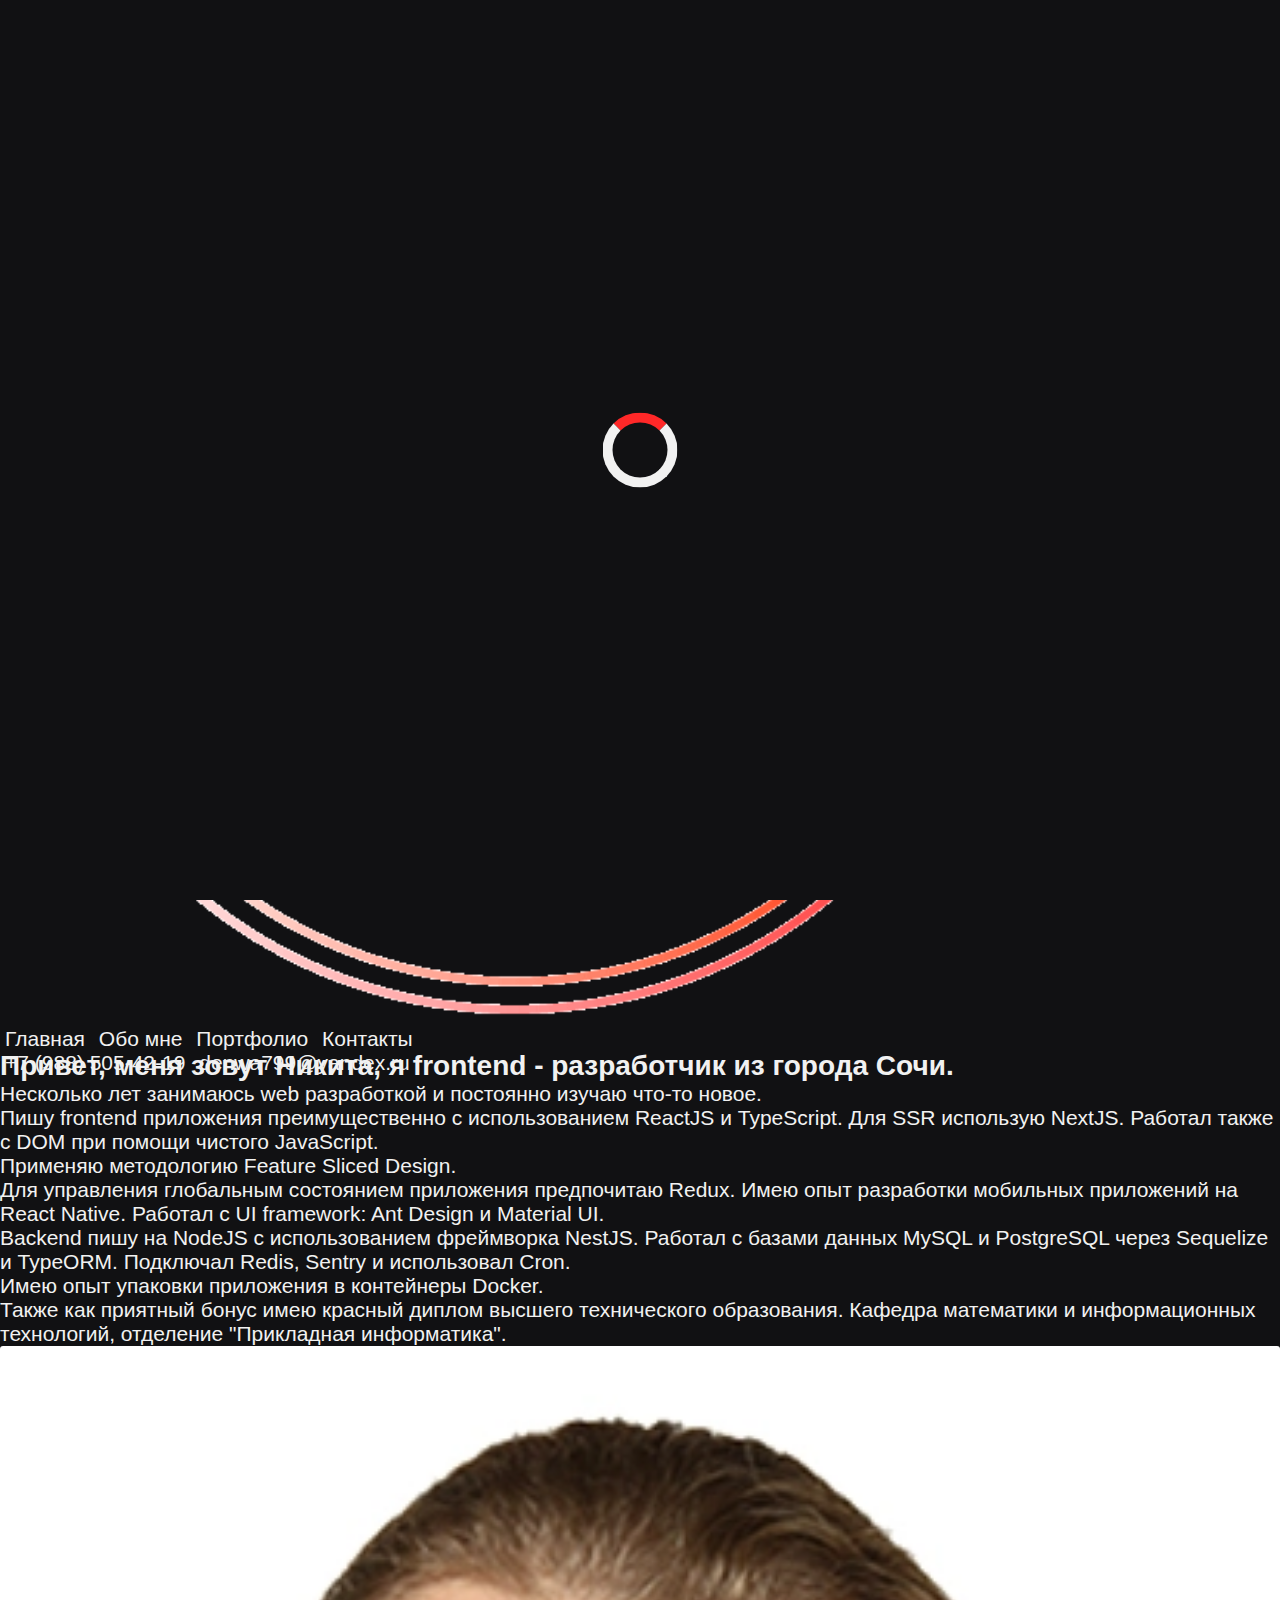
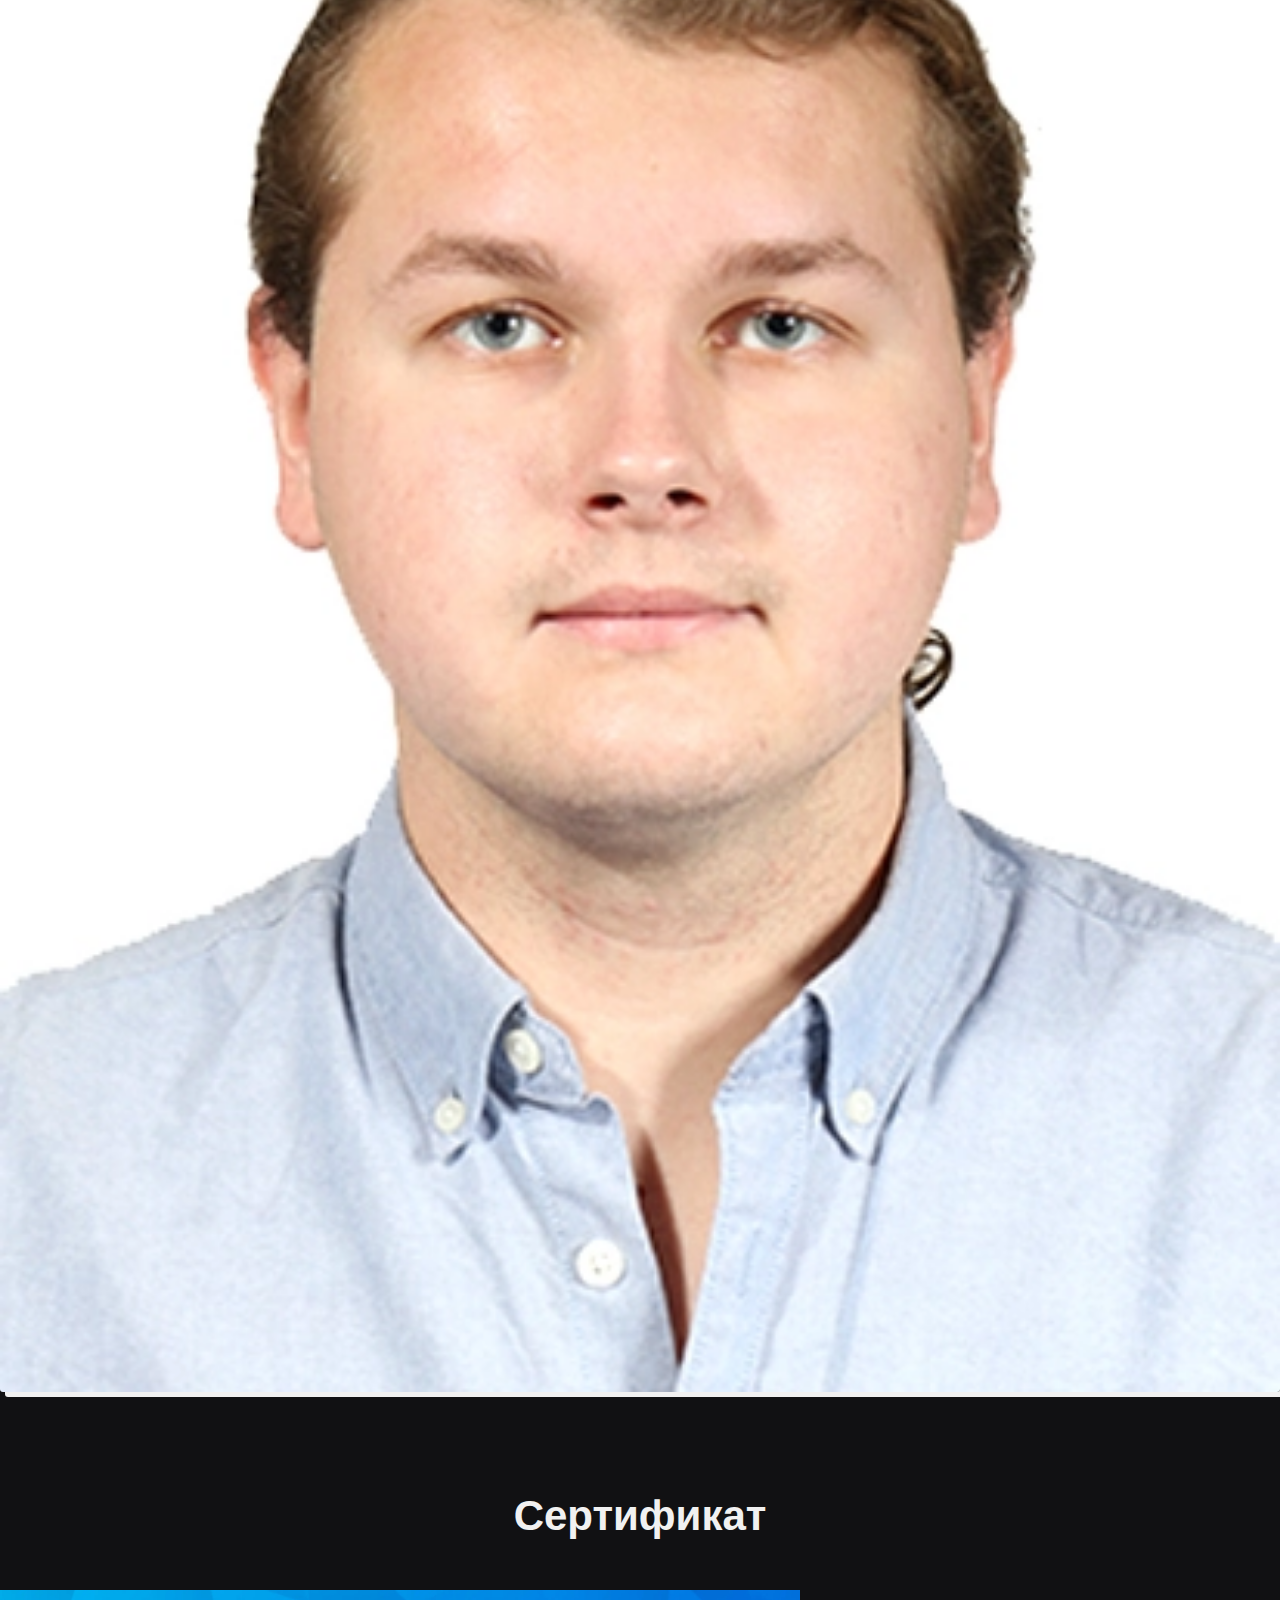
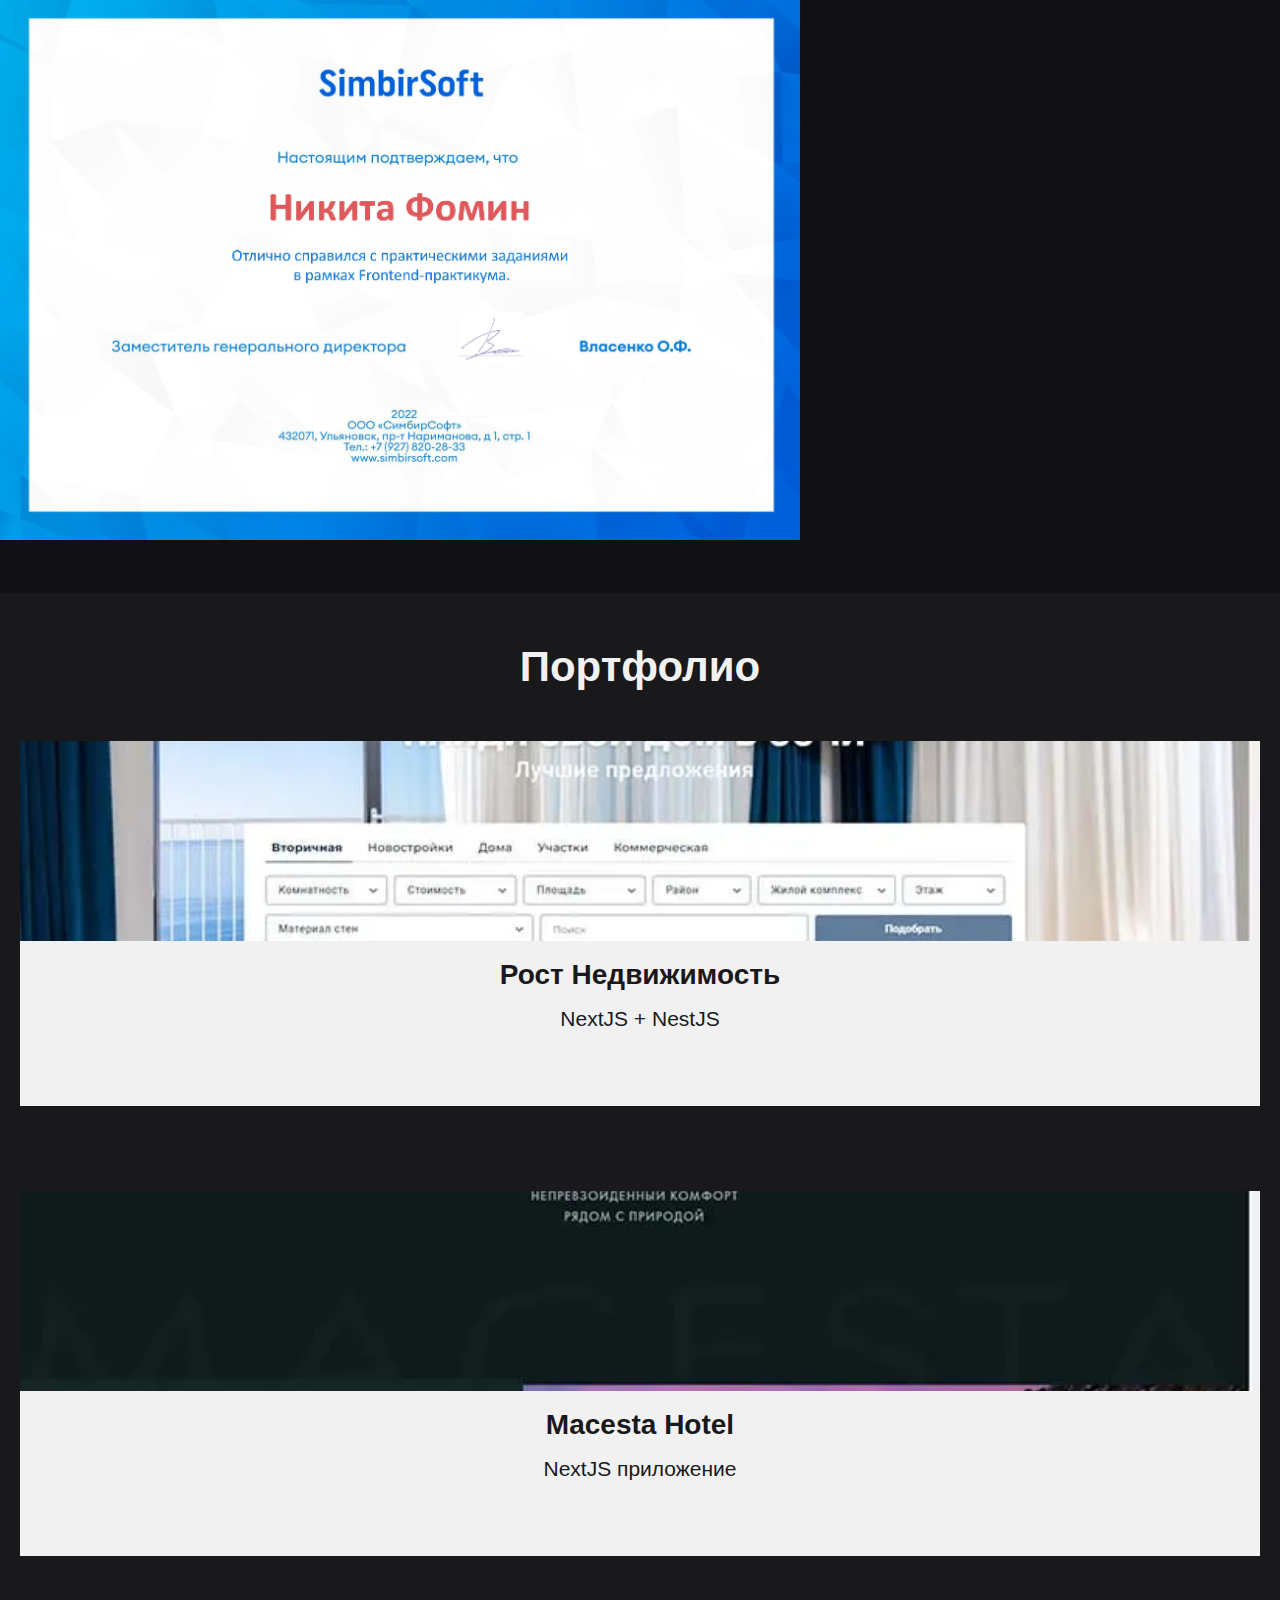
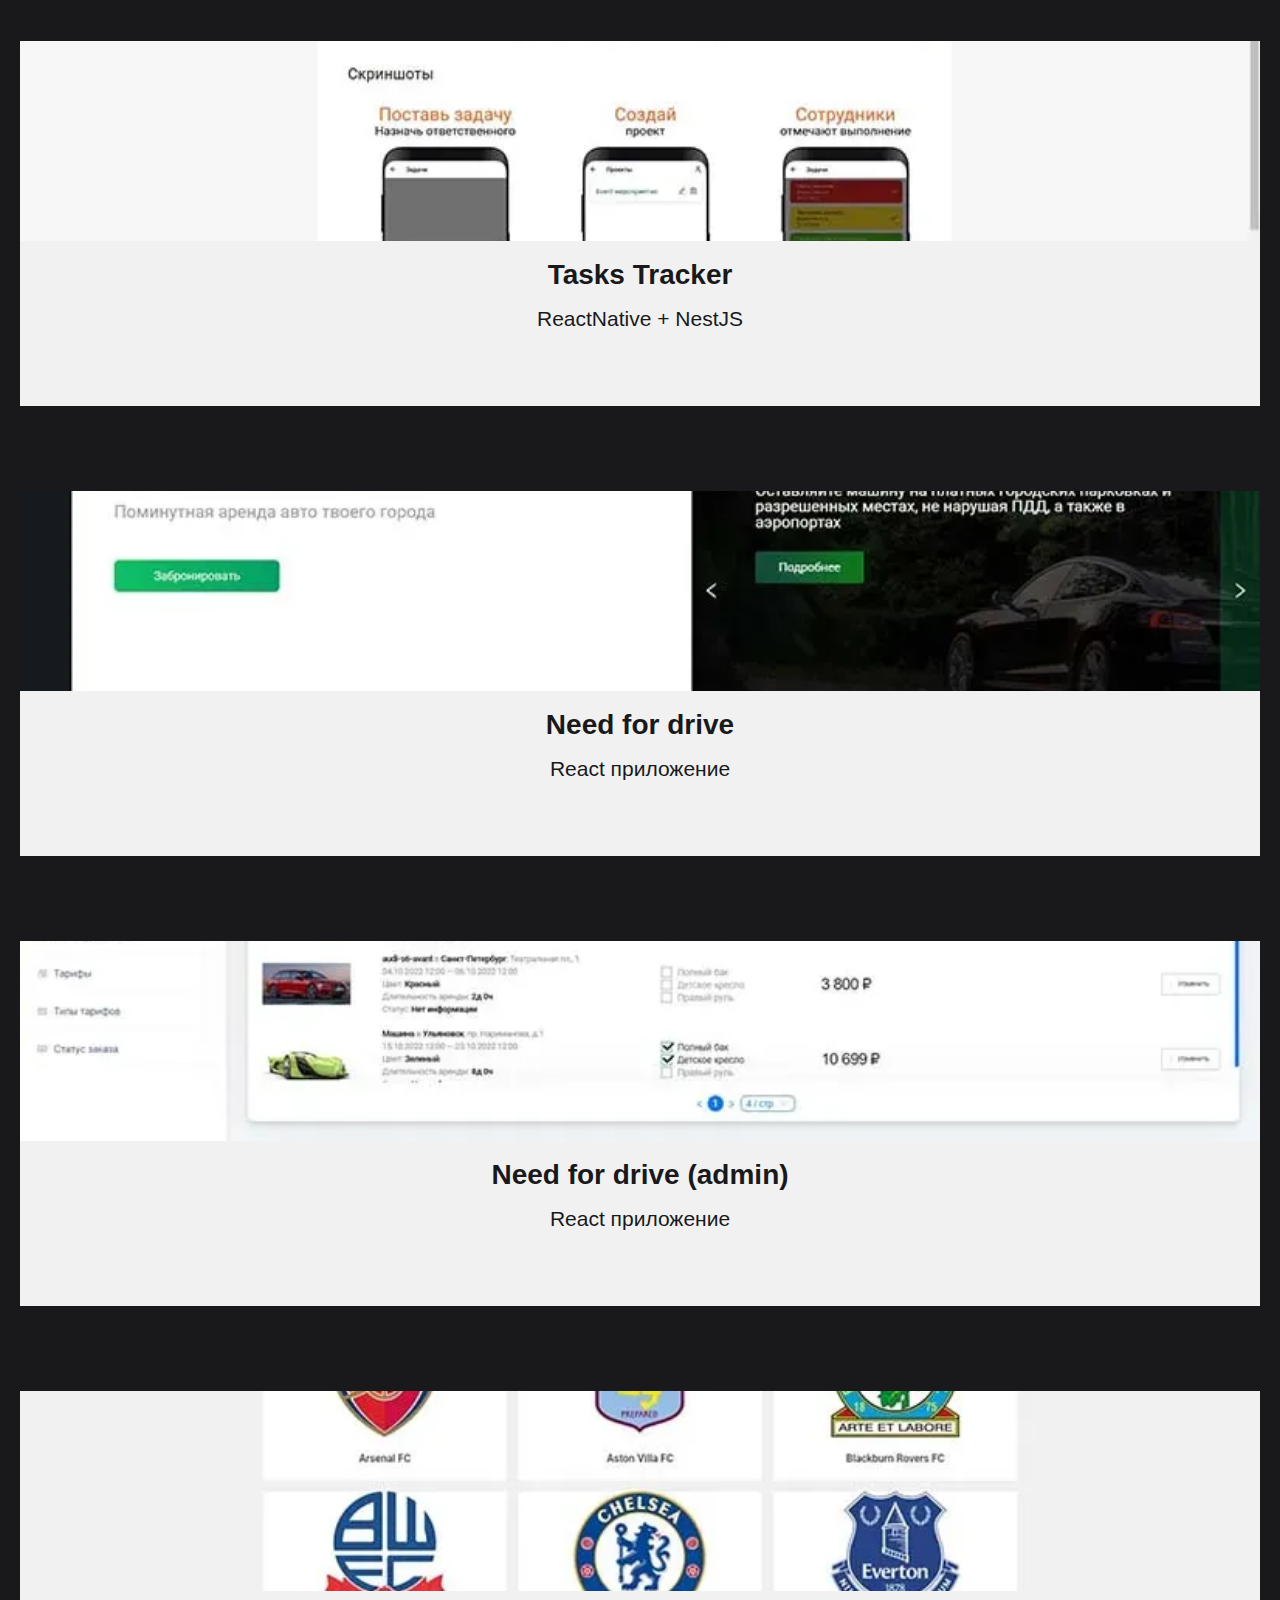
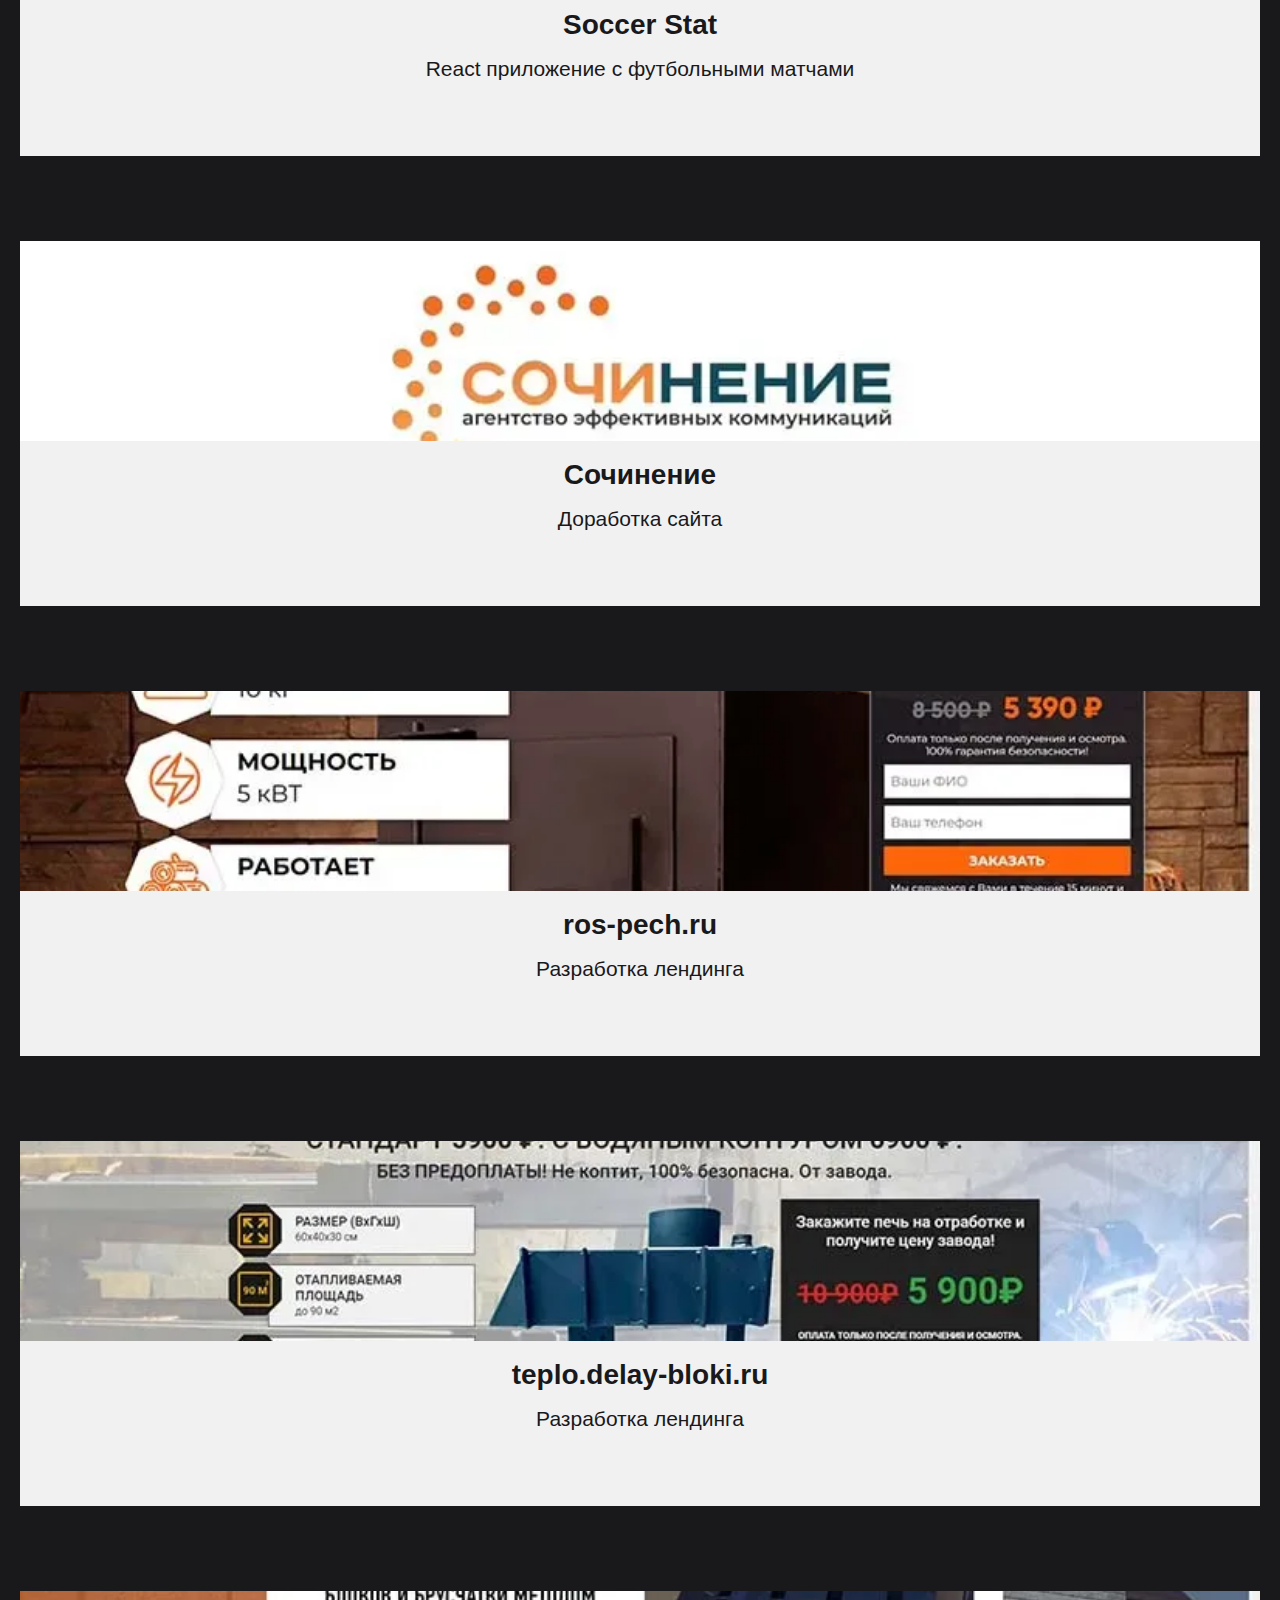
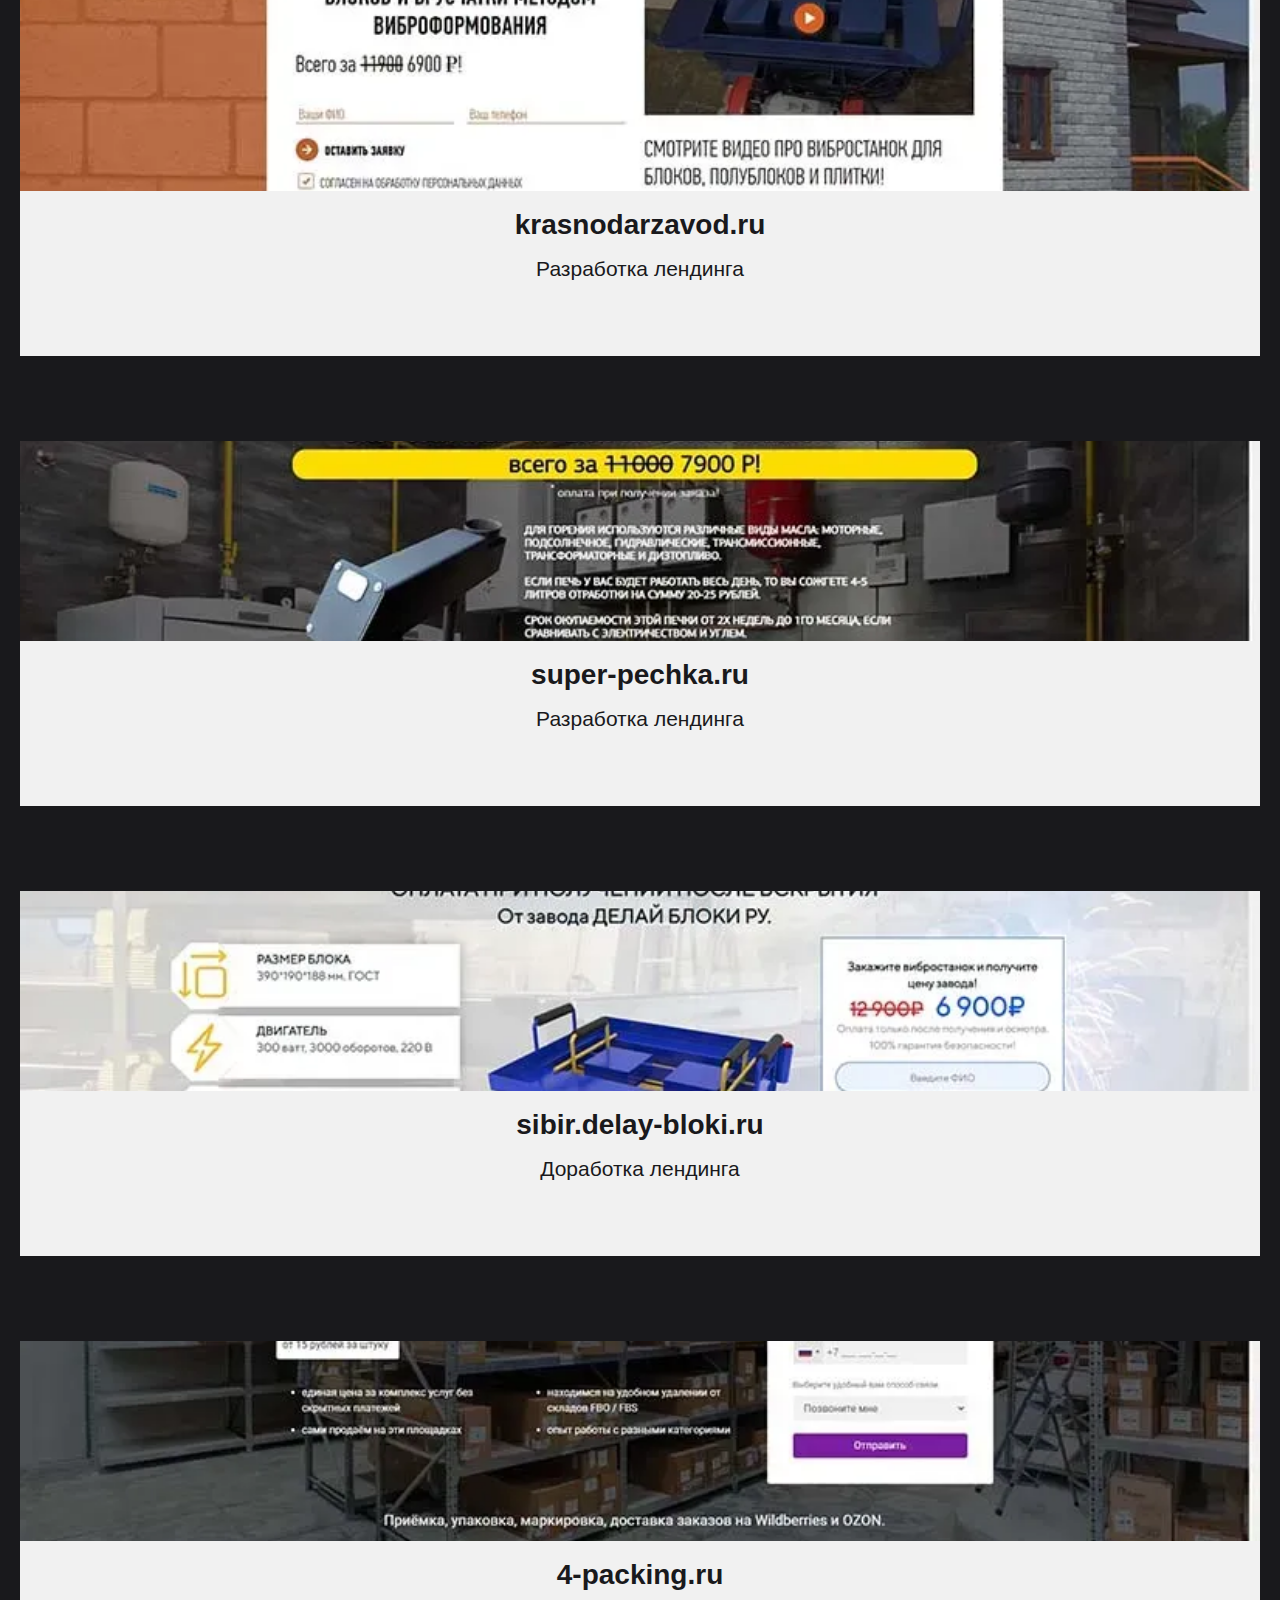
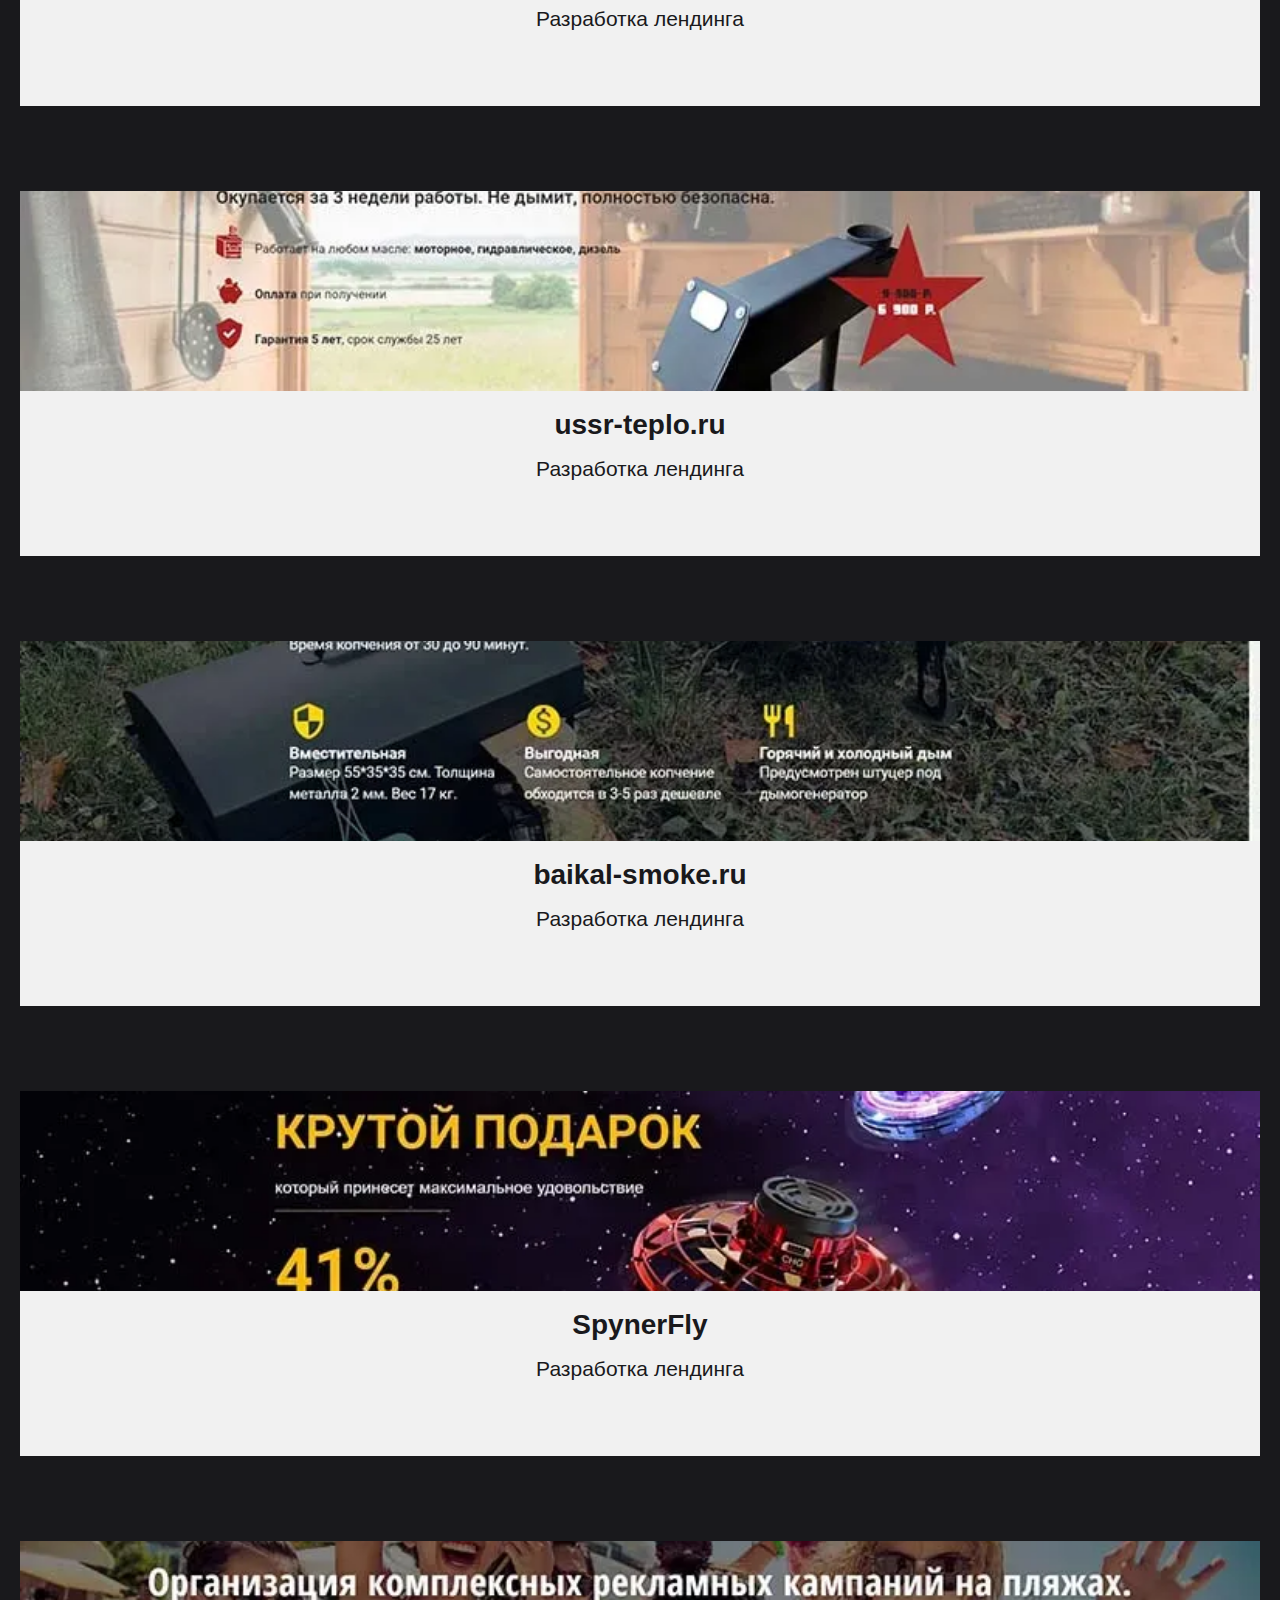
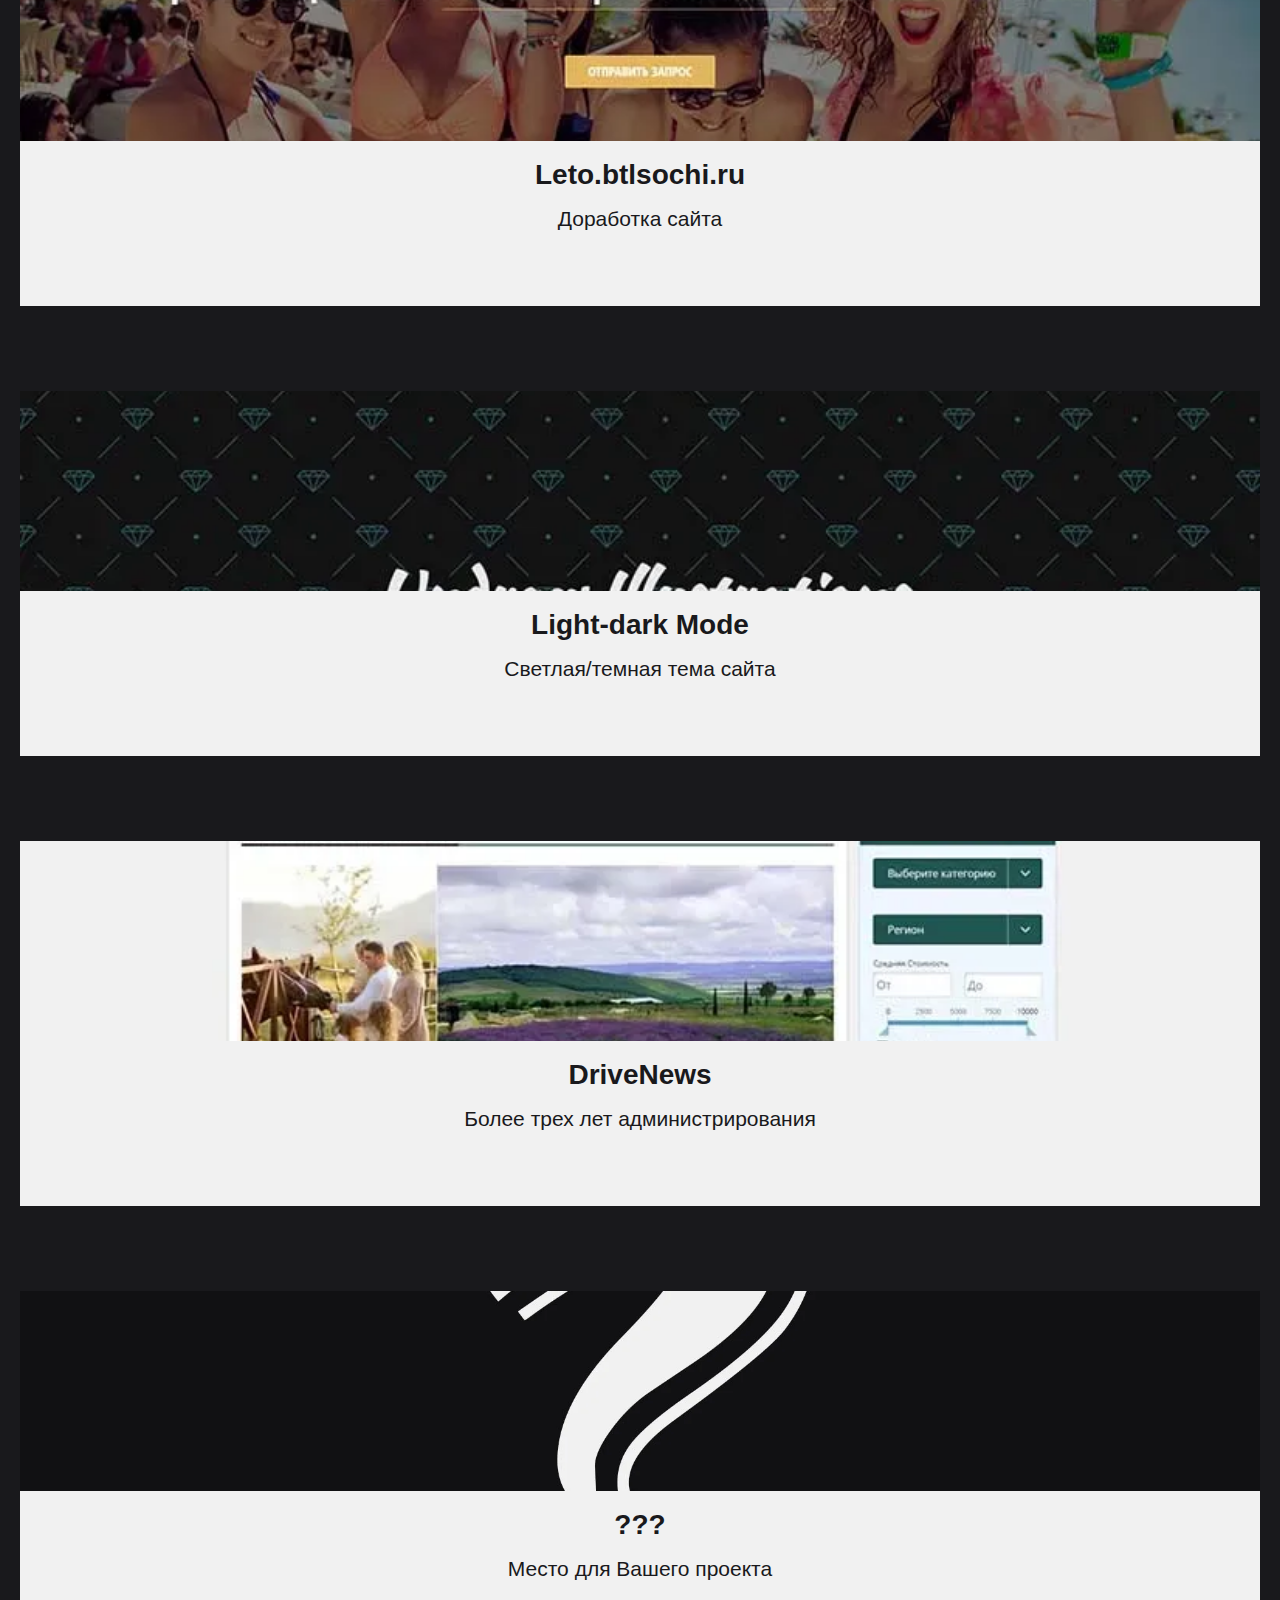
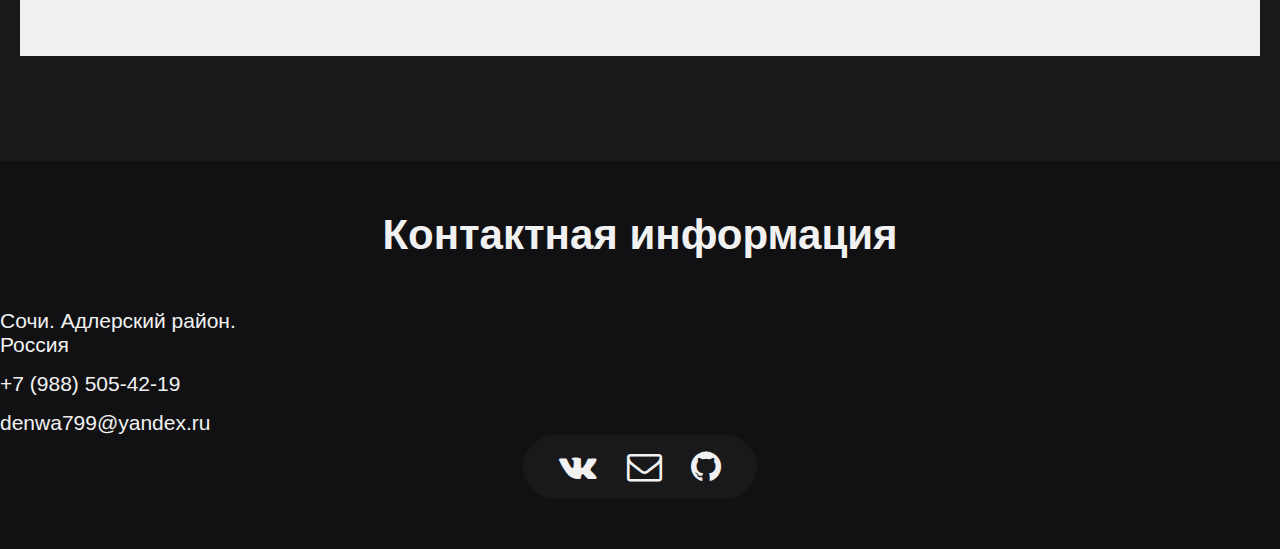
==== commit 71cbede8: "Добавляет проект в портфолио" ====
--- a/index.html
+++ b/index.html
@@ -140,6 +140,9 @@
        Пишу frontend приложения преимущественно с использованием ReactJS и TypeScript. Для SSR использую NextJS. Работал также с DOM при помощи чистого JavaScript.
      </p>
      <p class="about-txt">
+      Применяю методологию Feature Sliced Design.
+    </p>
+    <p class="about-txt">
       Для управления глобальным состоянием приложения предпочитаю Redux. Имею опыт разработки мобильных приложений на React Native.
       Работал с UI framework: Ant Design и Material UI.
     </p>
@@ -201,6 +204,23 @@
           </a>
         </h3>
         <p class="slider__item-p">NextJS + NestJS</p>
+      </div>
+    </div>
+        <div class="slider__item">
+      <div class="slider__item-block">
+        <a href="https://macesta-hotel.ru/" target="__blank">
+          <img
+          class="slider__item-img"
+          src="img/portfolio/macesta.webp"
+          alt=""
+          />
+        </a>
+        <h3 class="slider__item-h3">
+          <a href="https://macesta-hotel.ru/" target="__blank">
+            Macesta Hotel
+          </a>
+        </h3>
+        <p class="slider__item-p">NextJS приложение</p>
       </div>
     </div>
     <div class="slider__item">
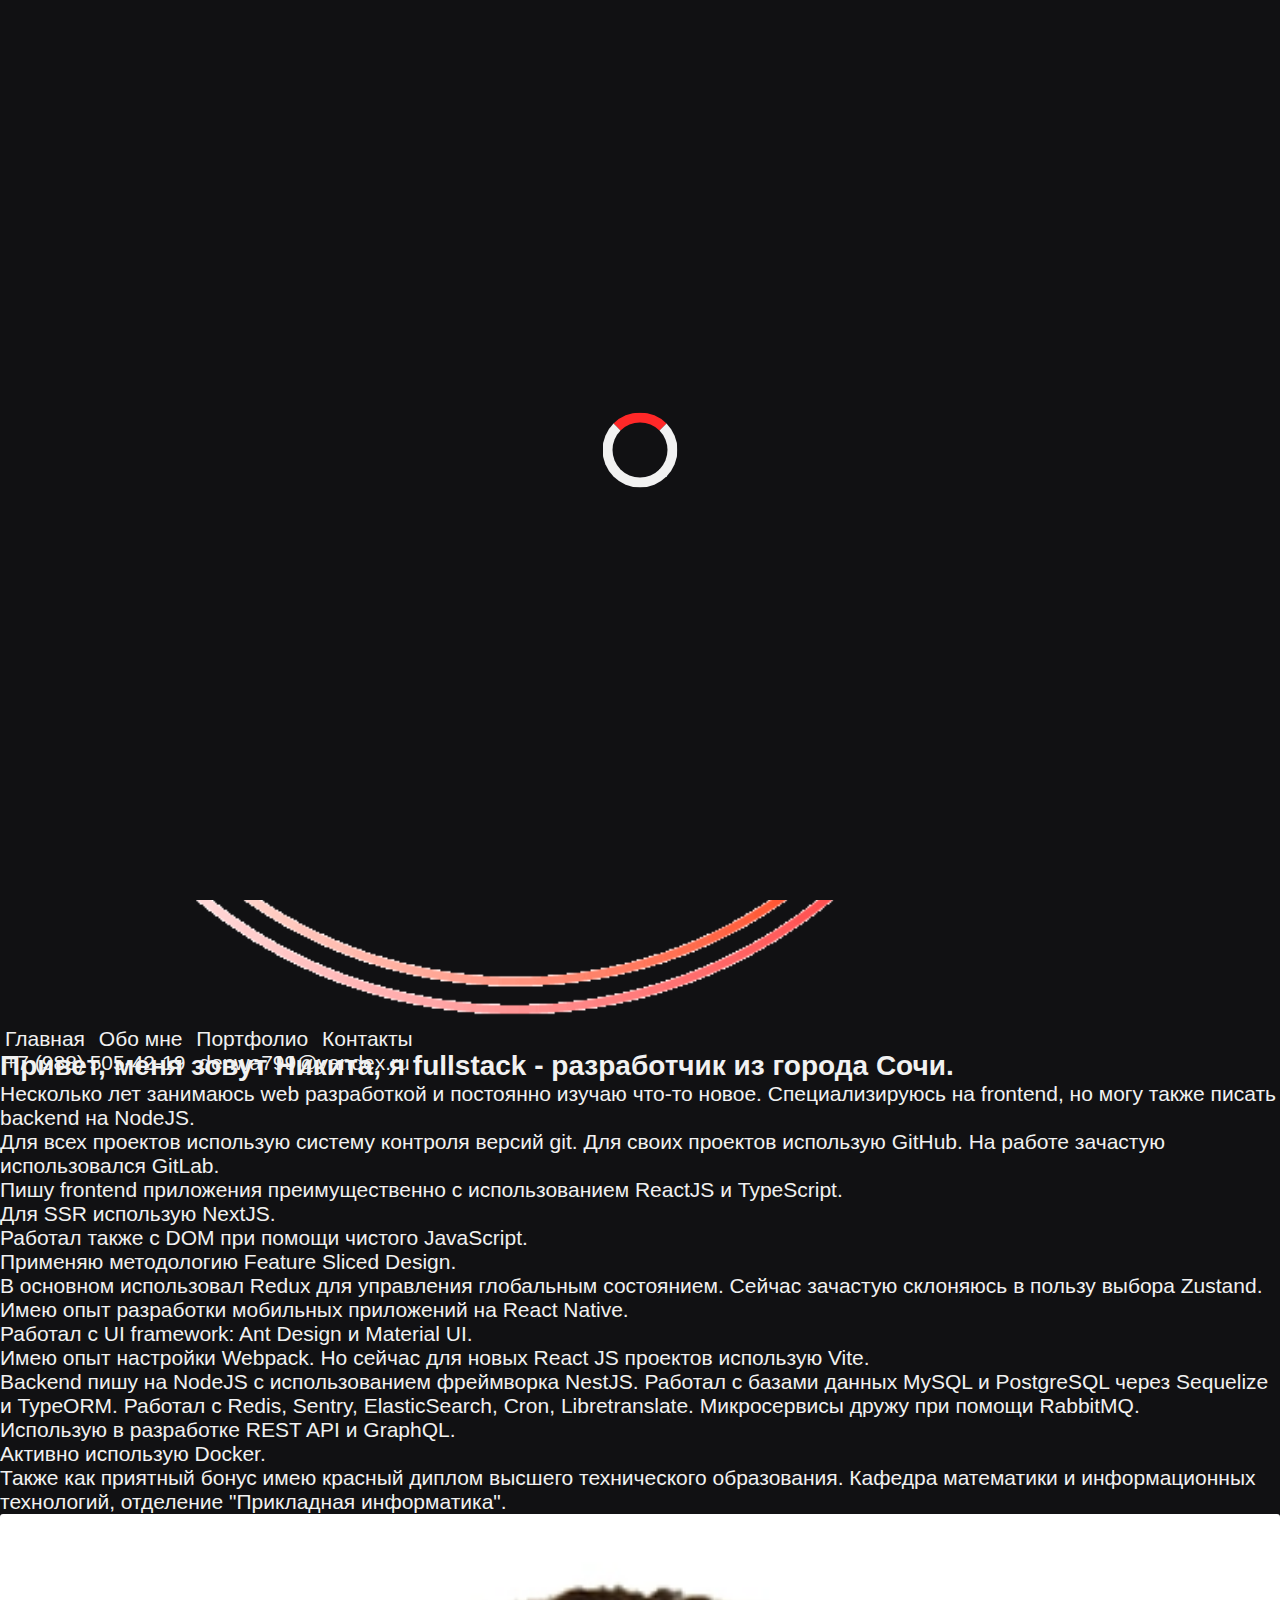
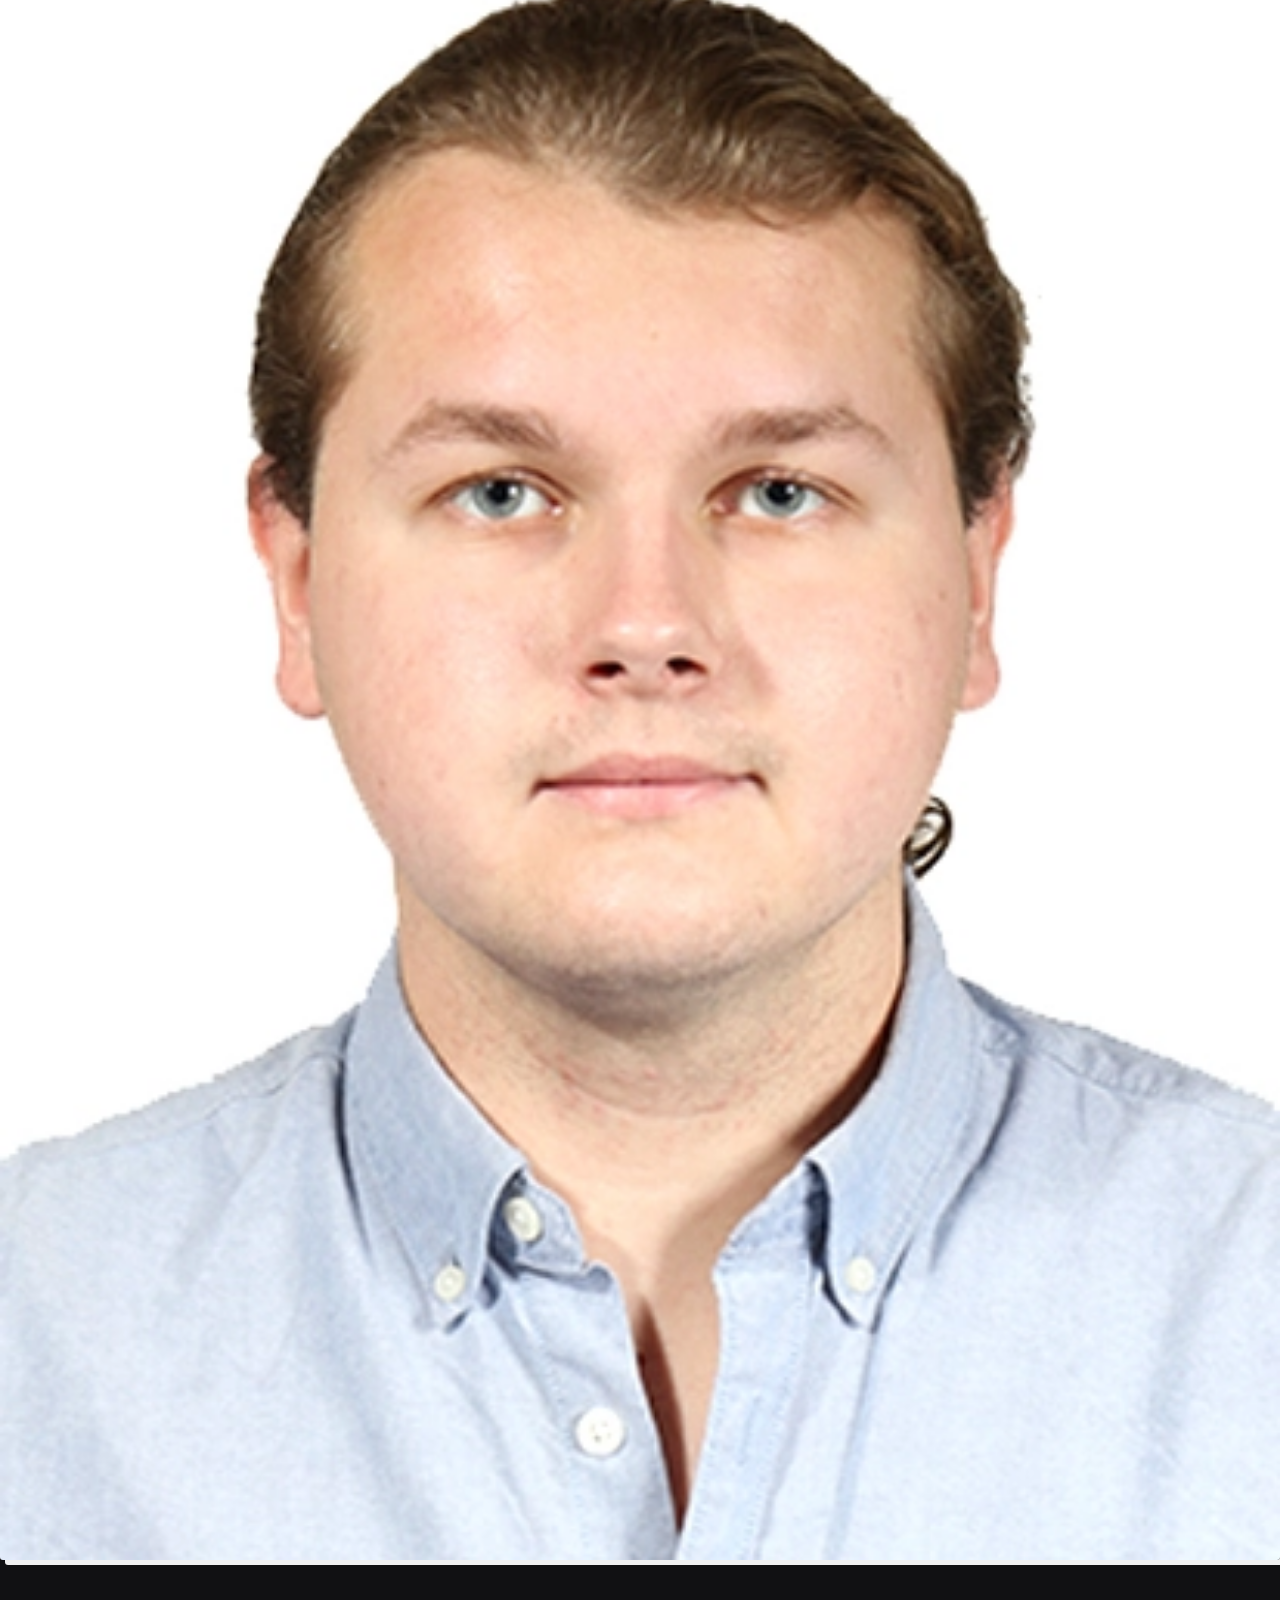
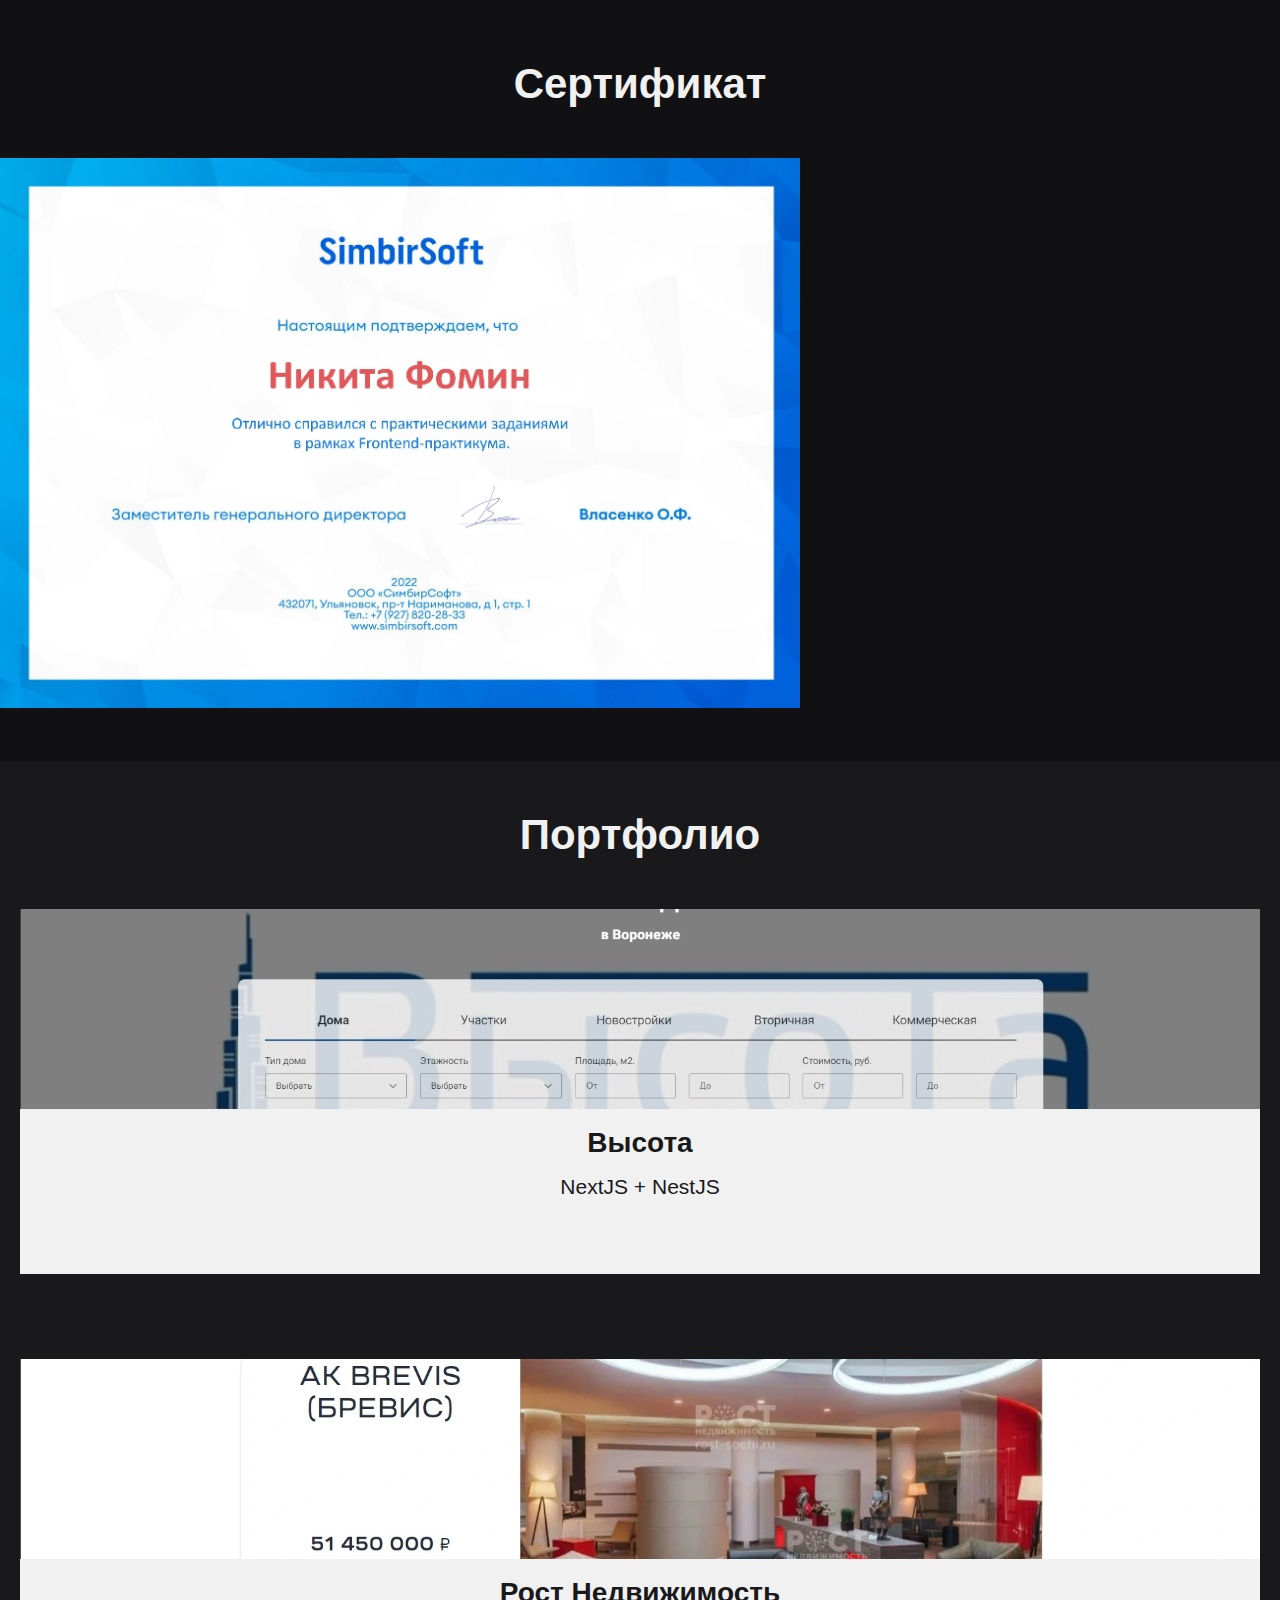
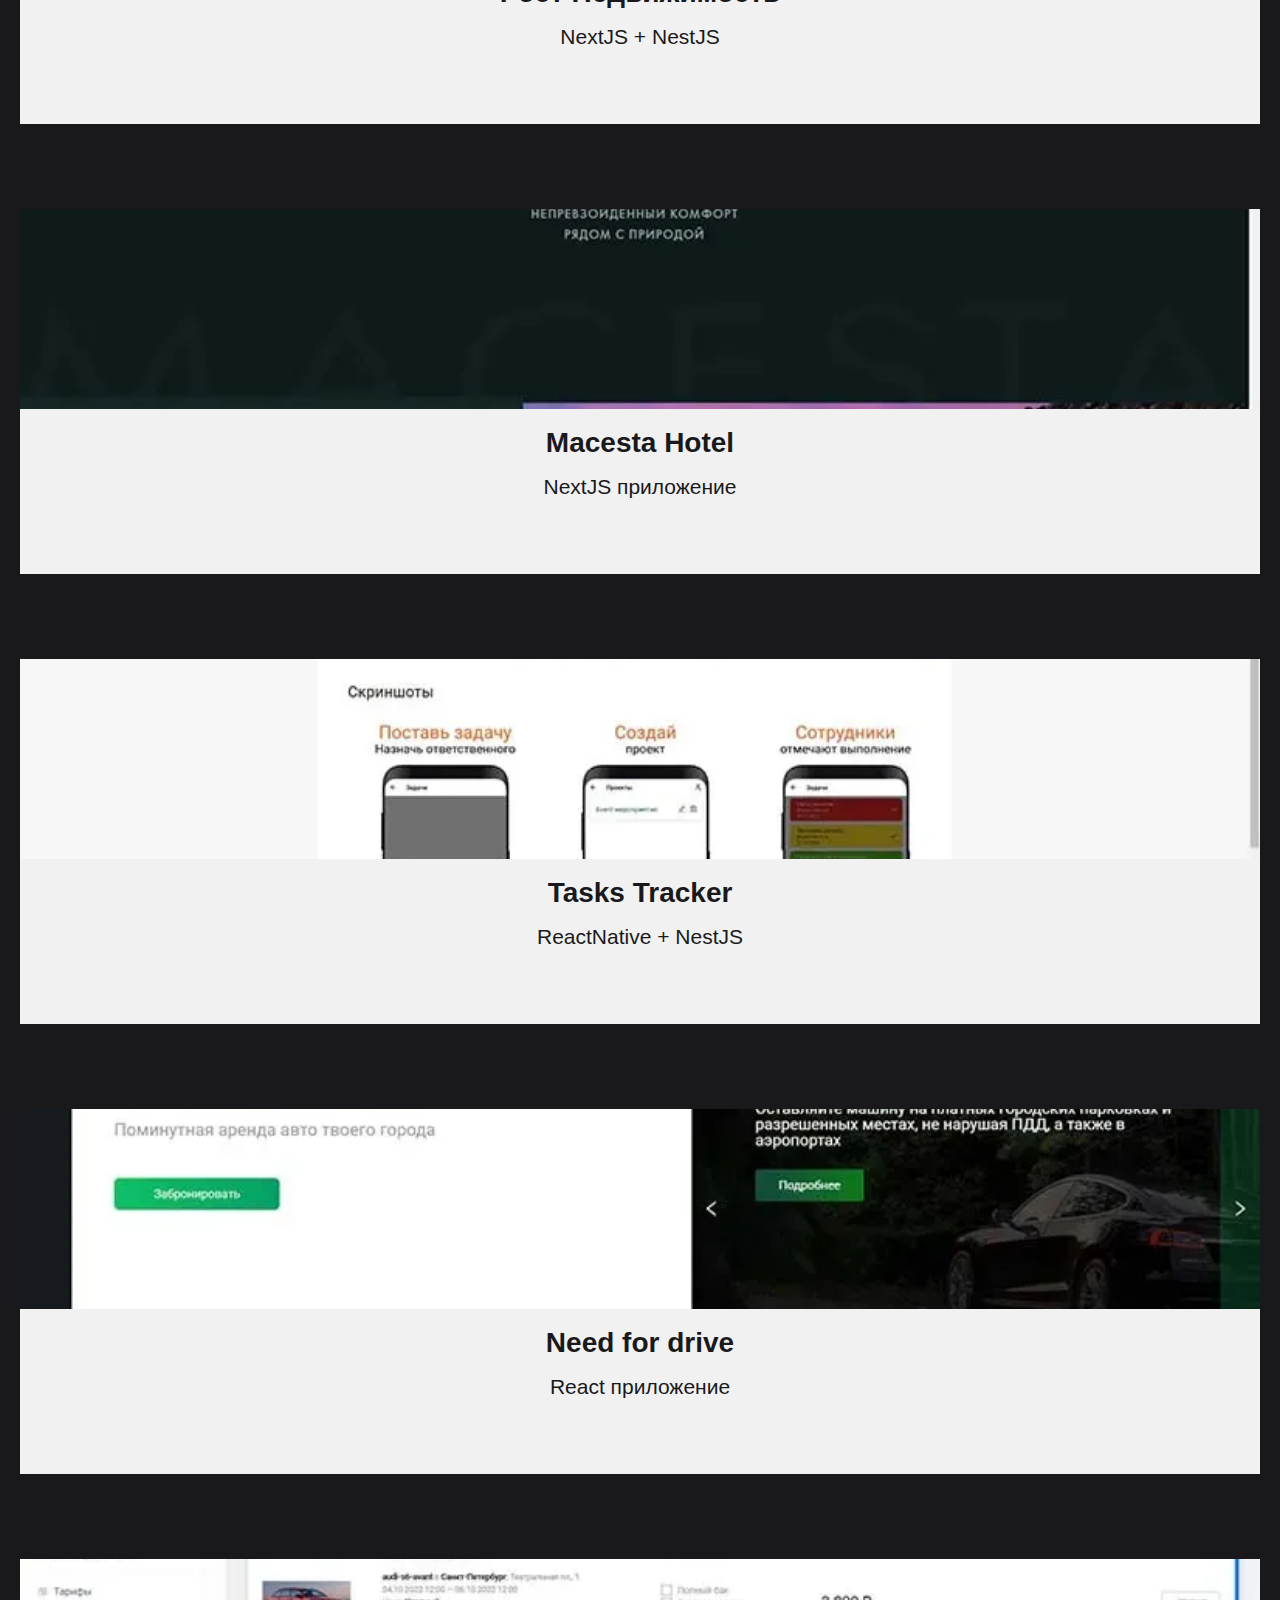
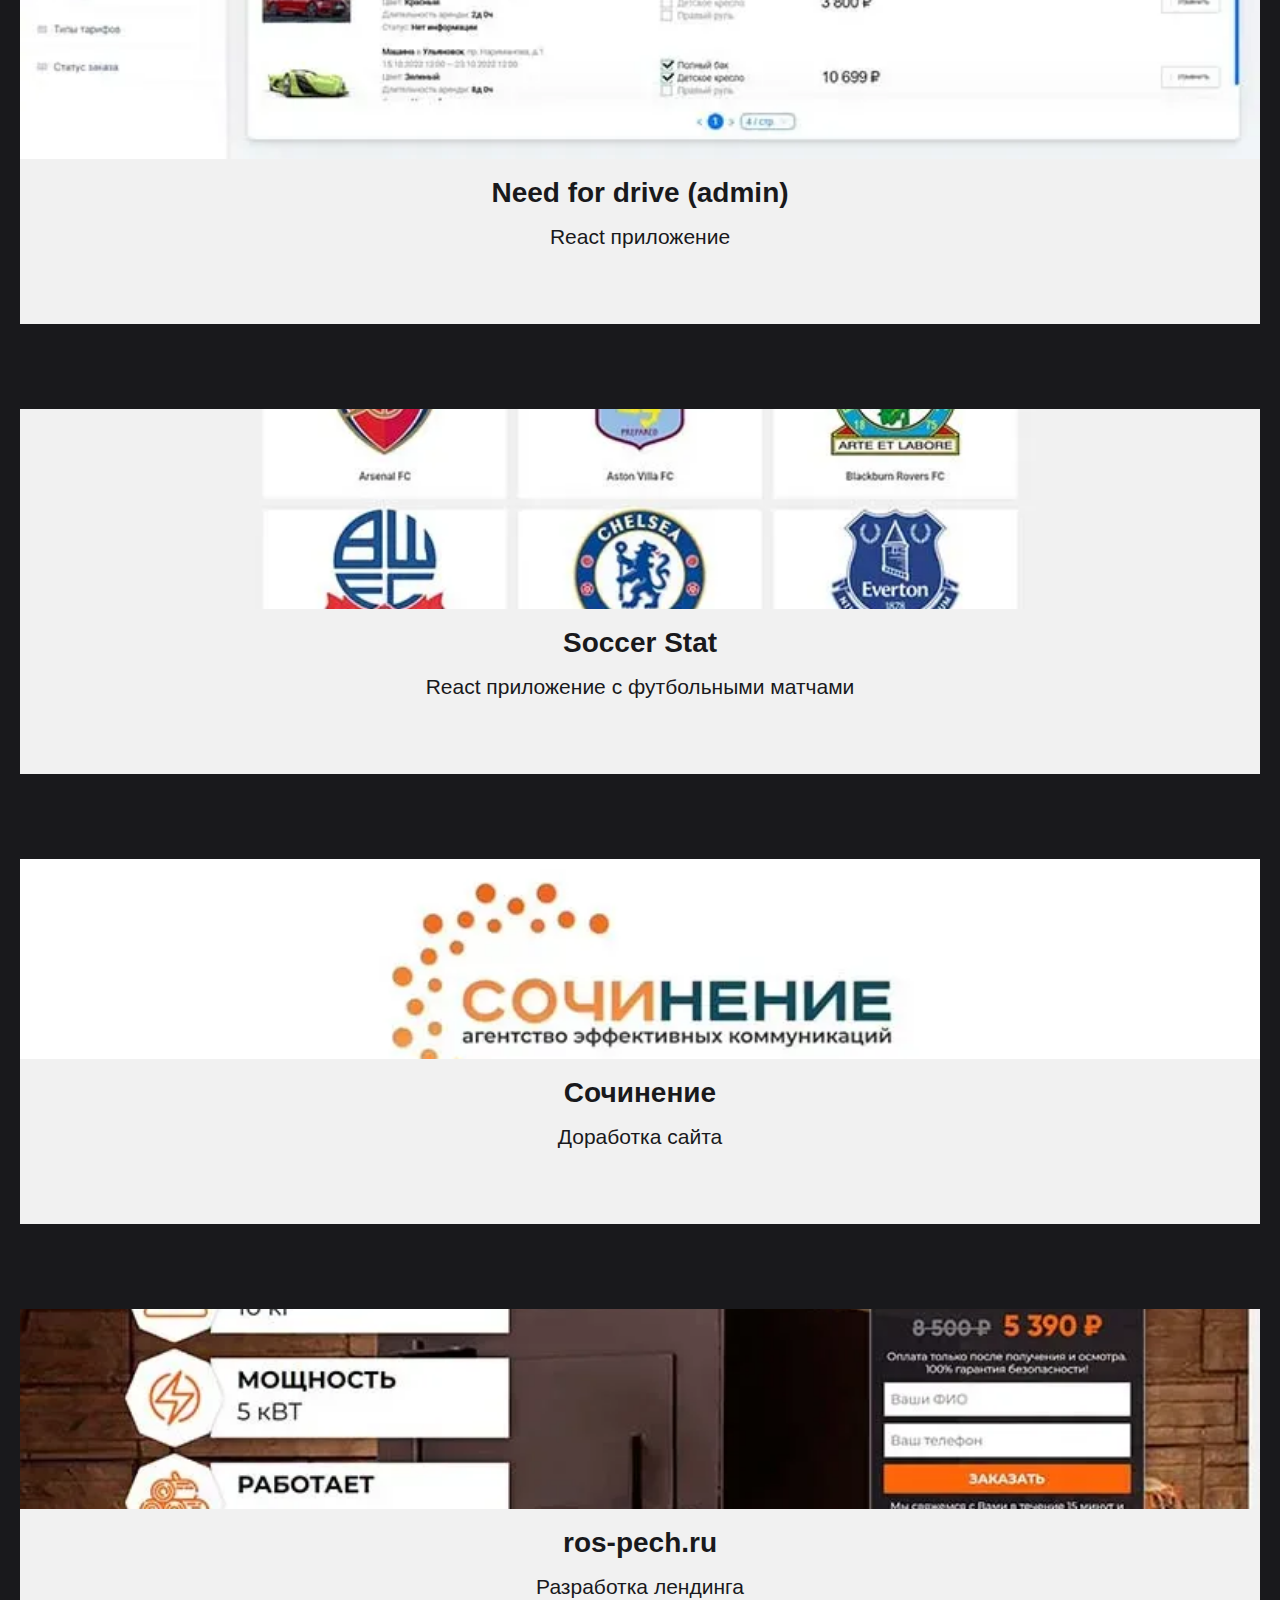
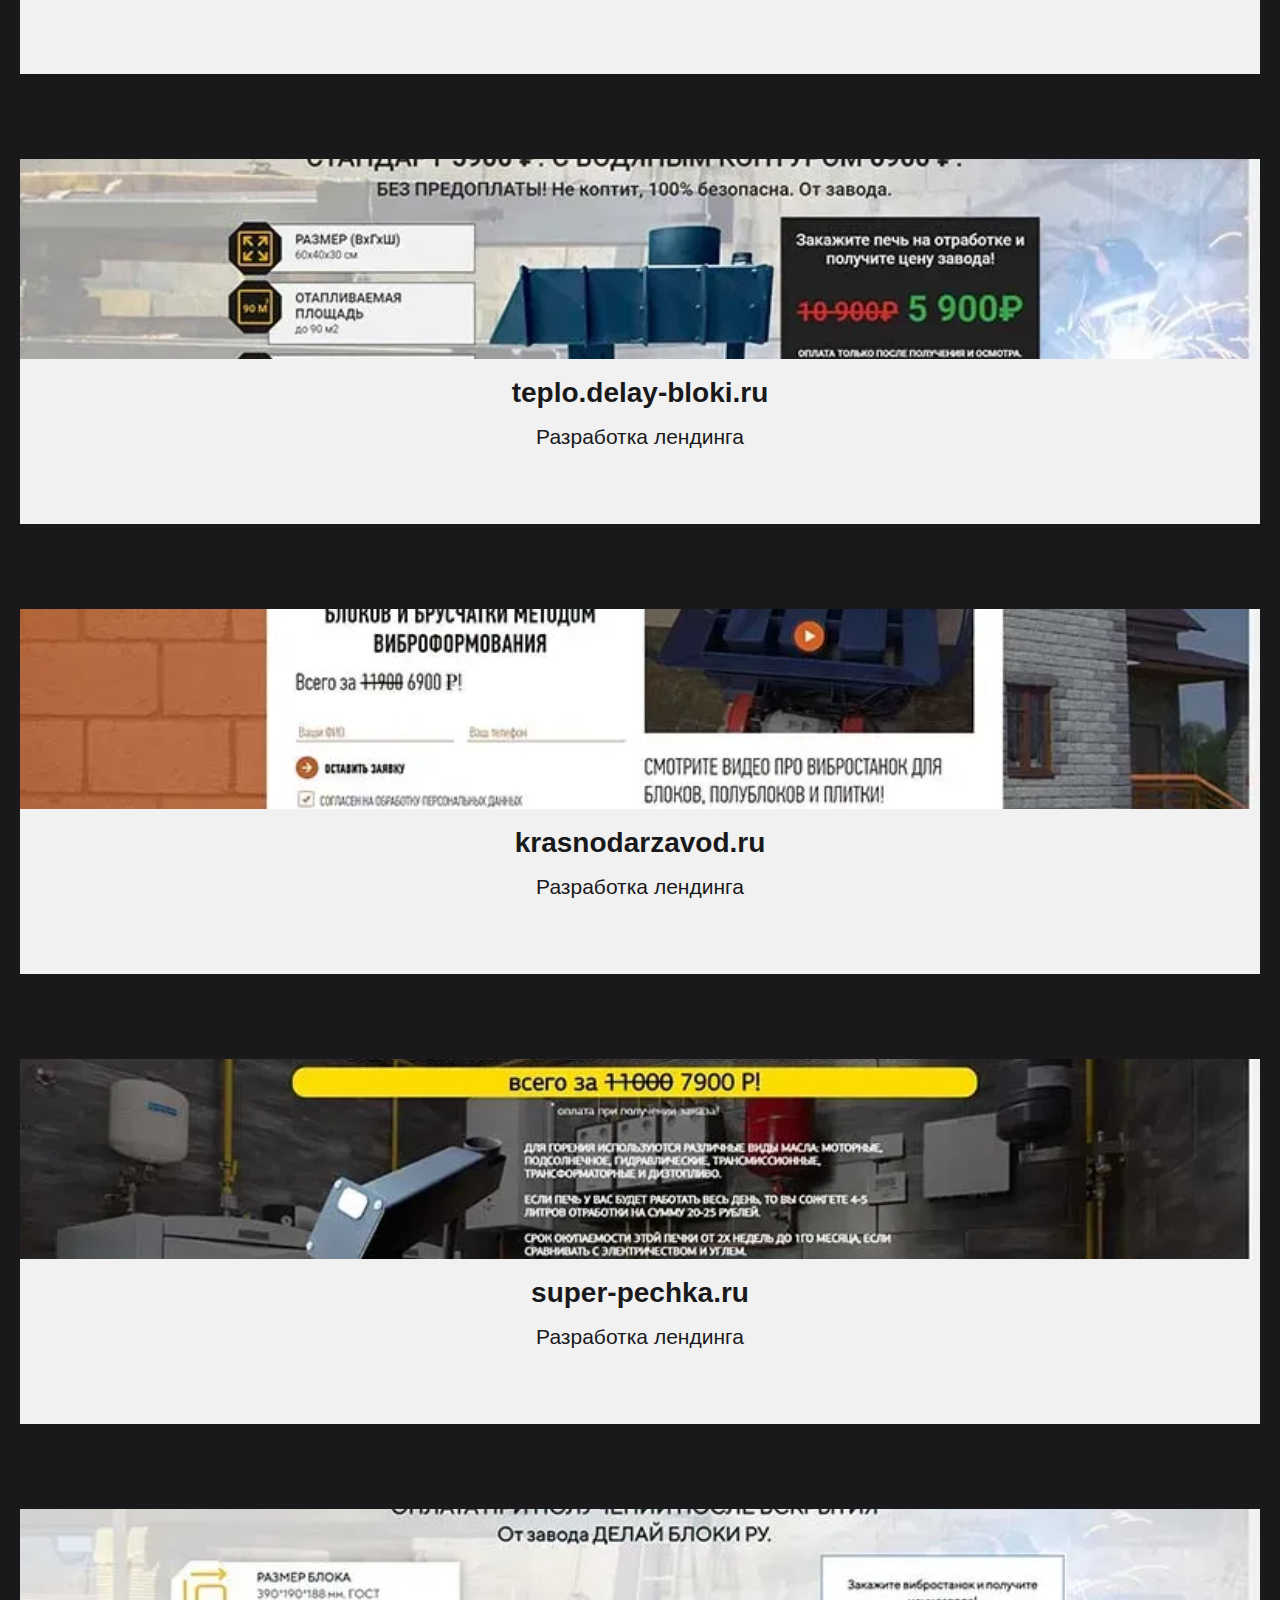
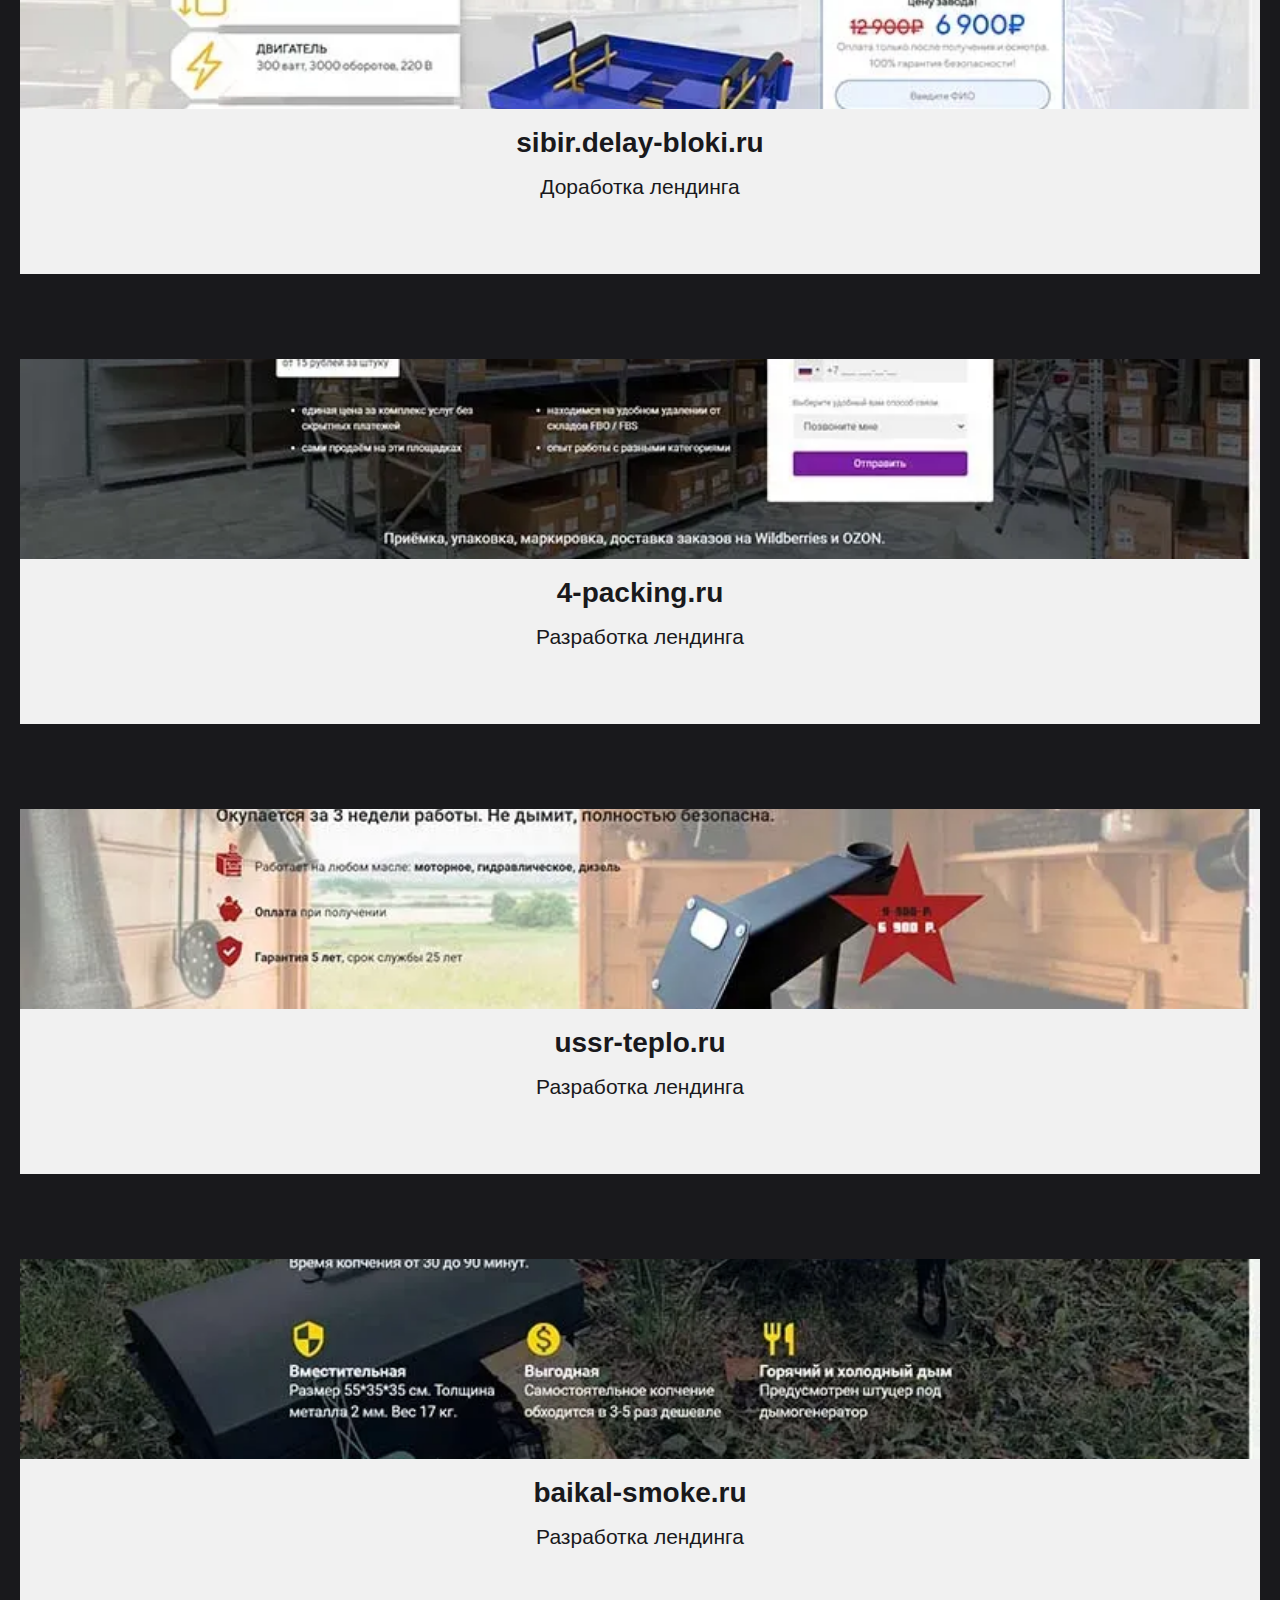
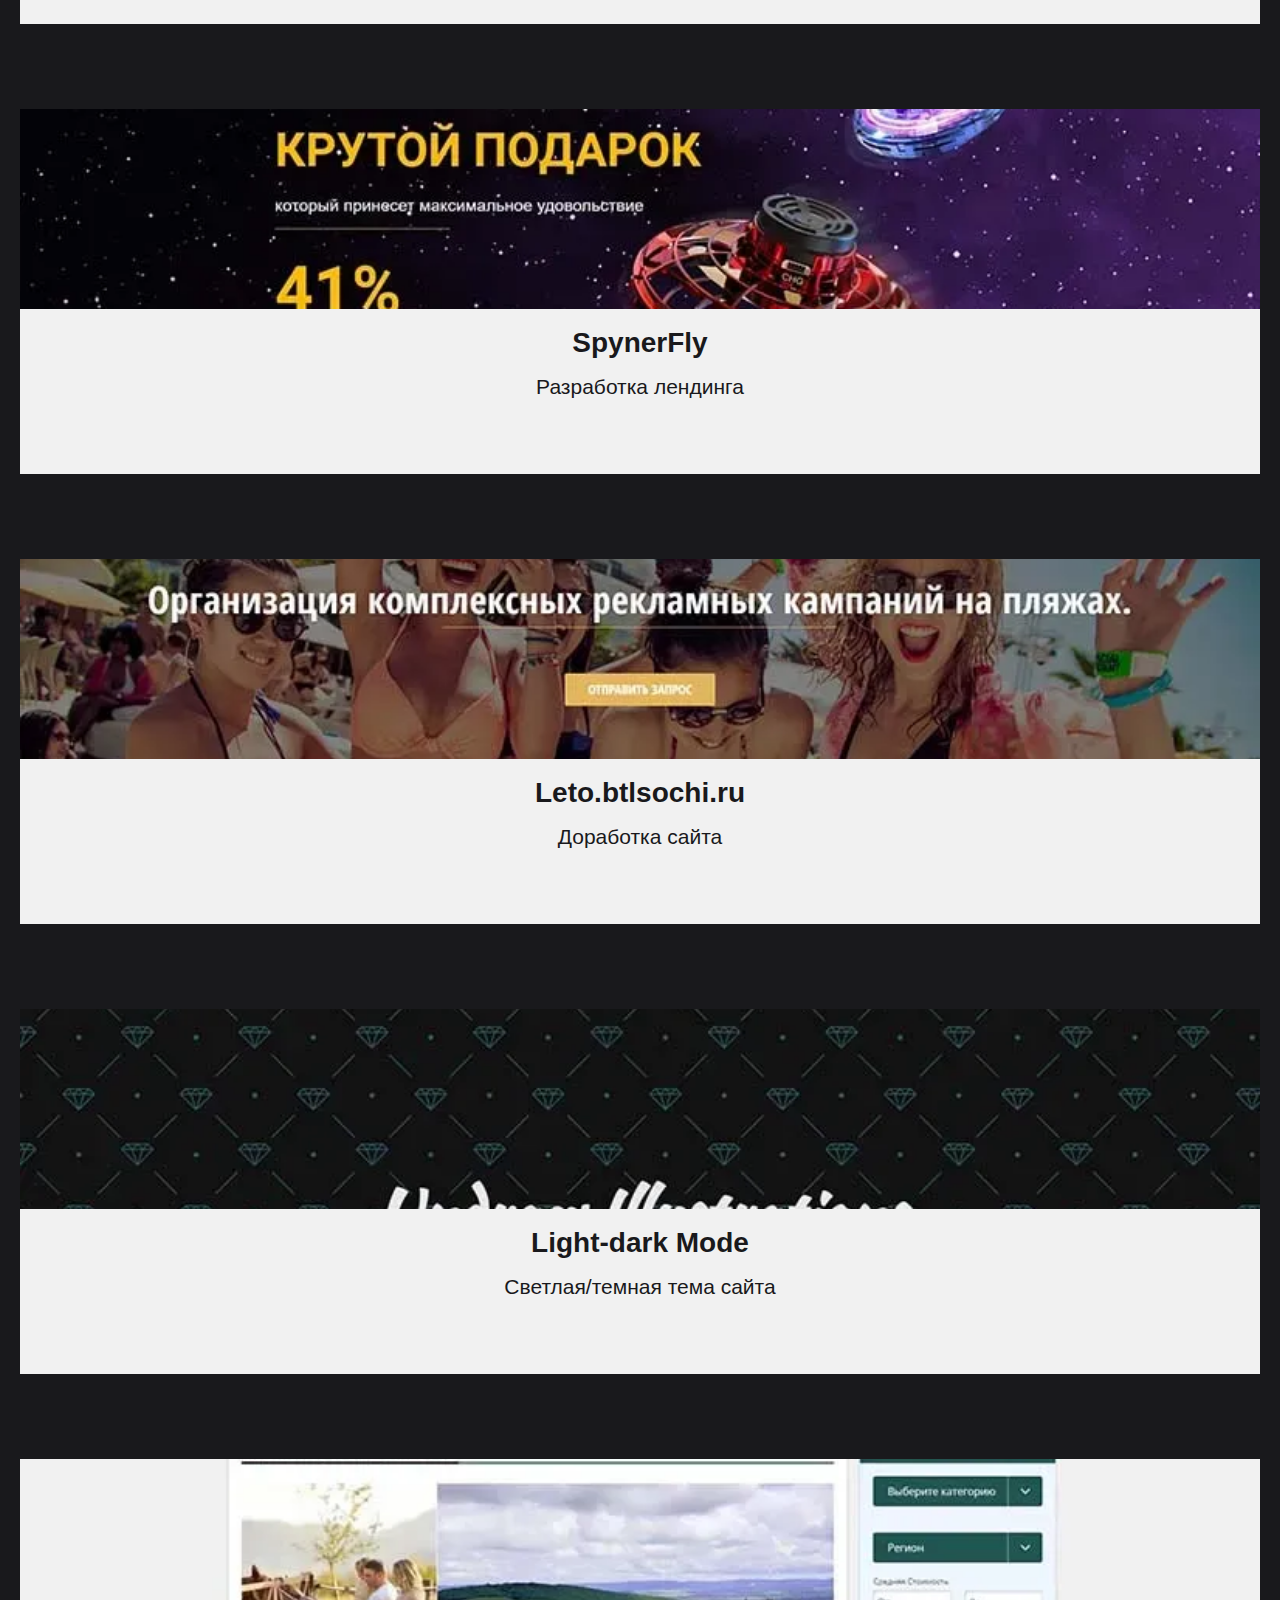
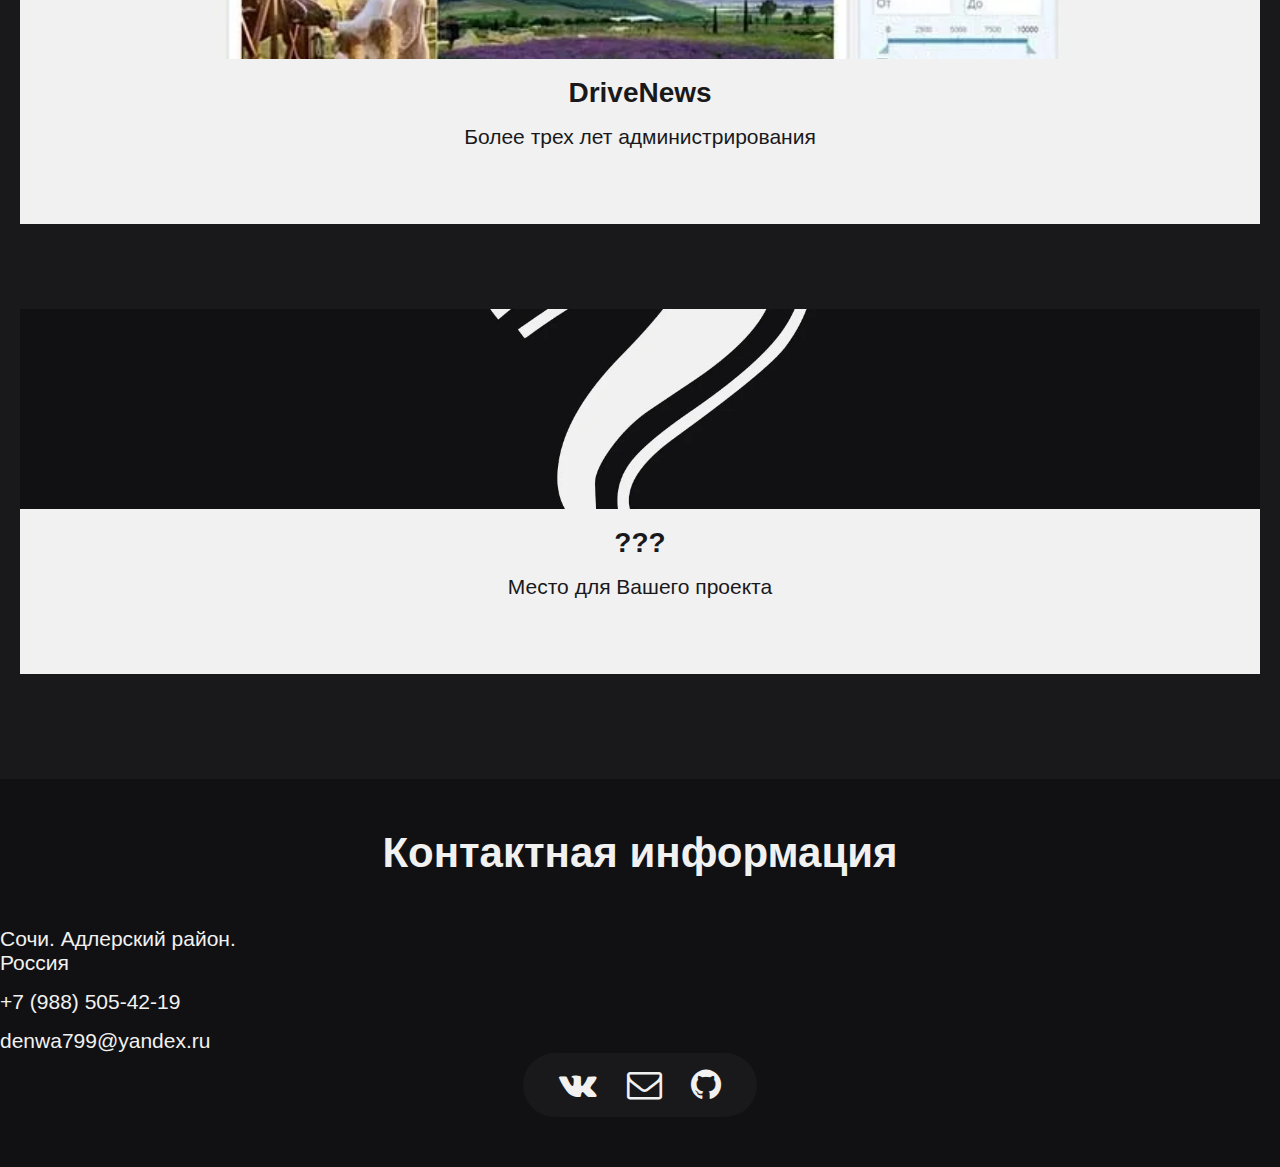
==== commit 8ceb5fea: "Обновляет описание и портфолио" ====
--- a/index.html
+++ b/index.html
@@ -131,29 +131,49 @@
   <div class="row about">
     <div class="col-md-8">
       <h3 class="about-txt">
-        Привет, меня зовут Никита, я frontend - разработчик из города Сочи.
+        Привет, меня зовут Никита, я fullstack - разработчик из города Сочи.
       </h3>
       <p class="about-txt">
-        Несколько лет занимаюсь web разработкой и постоянно изучаю что-то новое.
+        Несколько лет занимаюсь web разработкой и постоянно изучаю что-то новое. Специализируюсь на frontend, но могу также писать backend на NodeJS.
       </p>
       <p class="about-txt">
-       Пишу frontend приложения преимущественно с использованием ReactJS и TypeScript. Для SSR использую NextJS. Работал также с DOM при помощи чистого JavaScript.
+        Для всех проектов использую систему контроля версий git. Для своих проектов использую GitHub. На работе зачастую использовался GitLab.
      </p>
      <p class="about-txt">
+      Пишу frontend приложения преимущественно с использованием ReactJS и TypeScript.
+    </p>
+    <p class="about-txt">
+      Для SSR использую NextJS.
+    </p>
+    <p class="about-txt">
+      Работал также с DOM при помощи чистого JavaScript.
+    </p>
+    <p class="about-txt">
       Применяю методологию Feature Sliced Design.
     </p>
     <p class="about-txt">
-      Для управления глобальным состоянием приложения предпочитаю Redux. Имею опыт разработки мобильных приложений на React Native.
-      Работал с UI framework: Ant Design и Material UI.
-    </p>
-    <p class="about-txt">
-      Backend пишу на NodeJS с использованием фреймворка NestJS. Работал с базами данных MySQL и PostgreSQL через Sequelize и TypeORM. Подключал Redis, Sentry и использовал Cron.
-    </p>
-    <p class="about-txt">
-      Имею опыт упаковки приложения в контейнеры Docker.
-    </p>
-    <p class="about-txt">
-      Также как приятный бонус имею красный диплом высшего технического образования. Кафедра математики и информационных технологий, отделение "Прикладная информатика".
+      В основном использовал Redux для управления глобальным состоянием. Сейчас зачастую склоняюсь в пользу выбора Zustand.
+    </p>
+    <p class="about-txt">
+      Имею опыт разработки мобильных приложений на React Native.
+    </p>
+    <p class="about-txt">
+    Работал с UI framework: Ant Design и Material UI.
+    </p>
+    <p class="about-txt">
+    Имею опыт настройки Webpack. Но сейчас для новых React JS проектов использую Vite.
+    </p>
+    <p class="about-txt">
+    Backend пишу на NodeJS с использованием фреймворка NestJS. Работал с базами данных MySQL и PostgreSQL через Sequelize и TypeORM. Работал с Redis, Sentry, ElasticSearch, Cron, Libretranslate. Микросервисы дружу при помощи RabbitMQ.
+    </p>
+    <p class="about-txt">
+    Использую в разработке REST API и GraphQL.
+    </p>
+    <p class="about-txt">
+    Активно использую Docker.
+    </p>
+    <p class="about-txt">
+    Также как приятный бонус имею красный диплом высшего технического образования. Кафедра математики и информационных технологий, отделение "Прикладная информатика".
     </p>
   </div>
   <div class="col-md-4 about-img">
@@ -189,6 +209,23 @@
   </div>
 
   <div class="slider">
+    <div class="slider__item">
+      <div class="slider__item-block">
+        <a href="https://czn-visota.ru/" target="__blank">
+          <img
+          class="slider__item-img"
+          src="img/portfolio/visota.webp"
+          alt=""
+          />
+        </a>
+        <h3 class="slider__item-h3">
+          <a href="https://czn-visota.ru/" target="__blank">
+            Высота
+          </a>
+        </h3>
+        <p class="slider__item-p">NextJS + NestJS</p>
+      </div>
+    </div>
     <div class="slider__item">
       <div class="slider__item-block">
         <a href="https://rost-sochi.ru/" target="__blank">
